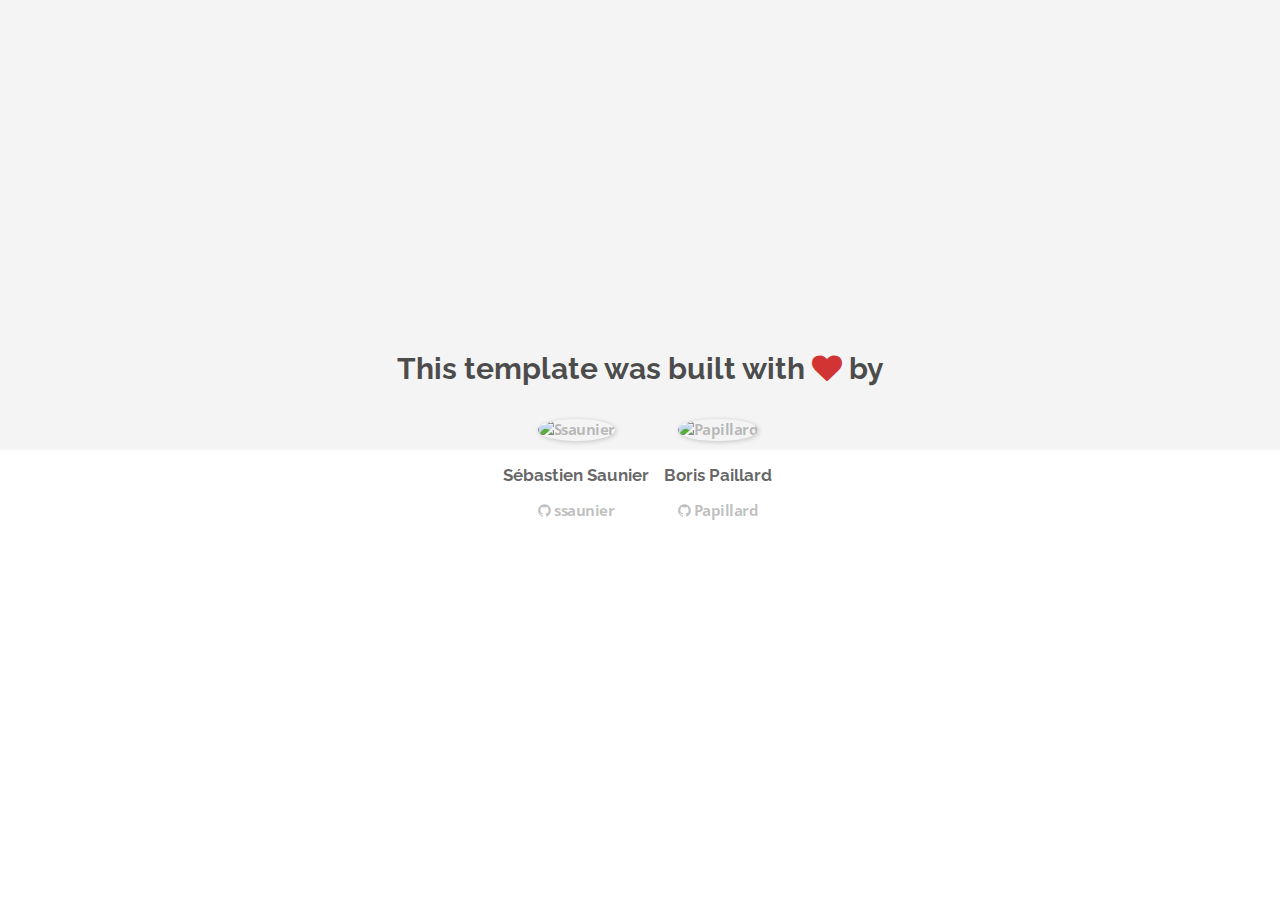
==== about.html @ d05fe24d "Automated commit at 2017-07-31 10:05:48 UTC by middleman-deploy 2.0.0-alpha" ====
<!doctype html>
<html>
  <head>
    <meta charset="utf-8">
    <meta http-equiv="x-ua-compatible" content="ie=edge">
    <meta name="viewport"
          content="width=device-width, initial-scale=1, shrink-to-fit=no">
    <!-- Use the title from a page's frontmatter if it has one -->
    <title>Le Wagon - Middleman - About</title>
    <link href="stylesheets/application-3c48b980.css" rel="stylesheet" />
    <script src="javascripts/application-93de88c9.js"></script>
    <link href="images/favicon-f15af148.png" rel="icon" type="image/png" />
  </head>
  <body>
    <div id="about">
  <div class="about-content">
    <h1>This template was built with <i class="fa fa-heart"></i> by</h1>
    <ul class="list-inline">
        <li>
<a href="https://kitt.lewagon.com/alumni/ssaunier" target="_blank">            <img src="https://kitt.lewagon.com/placeholder/users/ssaunier" class="img-circle" alt="Ssaunier" />
</a>          <h2>Sébastien Saunier</h2>
          <p>
<a href="https://github.com/ssaunier" target="_blank">              <i class="fa fa-github"></i> ssaunier
</a>          </p>
        </li>
        <li>
<a href="https://kitt.lewagon.com/alumni/Papillard" target="_blank">            <img src="https://kitt.lewagon.com/placeholder/users/Papillard" class="img-circle" alt="Papillard" />
</a>          <h2>Boris Paillard</h2>
          <p>
<a href="https://github.com/Papillard" target="_blank">              <i class="fa fa-github"></i> Papillard
</a>          </p>
        </li>
    </ul>
  </div>
</div>

  </body>
</html>
---- stylesheets/application-3c48b980.css ----
@import url("https://fonts.googleapis.com/css?family=Open+Sans:400,300,700|Raleway:400,100,300,700,500");/*!
 * Bootstrap v3.3.7 (http://getbootstrap.com)
 * Copyright 2011-2016 Twitter, Inc.
 * Licensed under MIT (https://github.com/twbs/bootstrap/blob/master/LICENSE)
 *//*! normalize.css v3.0.3 | MIT License | github.com/necolas/normalize.css */html{font-family:sans-serif;-ms-text-size-adjust:100%;-webkit-text-size-adjust:100%}body{margin:0}article,aside,details,figcaption,figure,footer,header,hgroup,main,menu,nav,section,summary{display:block}audio,canvas,progress,video{display:inline-block;vertical-align:baseline}audio:not([controls]){display:none;height:0}[hidden],template{display:none}a{background-color:transparent}a:active,a:hover{outline:0}abbr[title]{border-bottom:1px dotted}b,strong{font-weight:bold}dfn{font-style:italic}h1{font-size:2em;margin:0.67em 0}mark{background:#ff0;color:#000}small{font-size:80%}sub,sup{font-size:75%;line-height:0;position:relative;vertical-align:baseline}sup{top:-0.5em}sub{bottom:-0.25em}img{border:0}svg:not(:root){overflow:hidden}figure{margin:1em 40px}hr{-webkit-box-sizing:content-box;box-sizing:content-box;height:0}pre{overflow:auto}code,kbd,pre,samp{font-family:monospace, monospace;font-size:1em}button,input,optgroup,select,textarea{color:inherit;font:inherit;margin:0}button{overflow:visible}button,select{text-transform:none}button,html input[type="button"],input[type="reset"],input[type="submit"]{-webkit-appearance:button;cursor:pointer}button[disabled],html input[disabled]{cursor:default}button::-moz-focus-inner,input::-moz-focus-inner{border:0;padding:0}input{line-height:normal}input[type="checkbox"],input[type="radio"]{-webkit-box-sizing:border-box;box-sizing:border-box;padding:0}input[type="number"]::-webkit-inner-spin-button,input[type="number"]::-webkit-outer-spin-button{height:auto}input[type="search"]{-webkit-appearance:textfield;-webkit-box-sizing:content-box;box-sizing:content-box}input[type="search"]::-webkit-search-cancel-button,input[type="search"]::-webkit-search-decoration{-webkit-appearance:none}fieldset{border:1px solid #c0c0c0;margin:0 2px;padding:0.35em 0.625em 0.75em}legend{border:0;padding:0}textarea{overflow:auto}optgroup{font-weight:bold}table{border-collapse:collapse;border-spacing:0}td,th{padding:0}/*! Source: https://github.com/h5bp/html5-boilerplate/blob/master/src/css/main.css */@media print{*,*:before,*:after{background:transparent !important;color:#000 !important;-webkit-box-shadow:none !important;box-shadow:none !important;text-shadow:none !important}a,a:visited{text-decoration:underline}a[href]:after{content:" (" attr(href) ")"}abbr[title]:after{content:" (" attr(title) ")"}a[href^="#"]:after,a[href^="javascript:"]:after{content:""}pre,blockquote{border:1px solid #999;page-break-inside:avoid}thead{display:table-header-group}tr,img{page-break-inside:avoid}img{max-width:100% !important}p,h2,h3{orphans:3;widows:3}h2,h3{page-break-after:avoid}.navbar{display:none}.btn>.caret,.dropup>.btn>.caret{border-top-color:#000 !important}.label{border:1px solid #000}.table{border-collapse:collapse !important}.table td,.table th{background-color:#fff !important}.table-bordered th,.table-bordered td{border:1px solid #ddd !important}}@font-face{font-family:'Glyphicons Halflings';src:url("../assets/bootstrap/glyphicons-halflings-regular-86b6f62b.eot");src:url("../assets/bootstrap/glyphicons-halflings-regular-86b6f62b.eot?#iefix") format("embedded-opentype"),url("../assets/bootstrap/glyphicons-halflings-regular-ca35b697.woff2") format("woff2"),url("../assets/bootstrap/glyphicons-halflings-regular-278e49a8.woff") format("woff"),url("../assets/bootstrap/glyphicons-halflings-regular-44bc1850.ttf") format("truetype"),url("../assets/bootstrap/glyphicons-halflings-regular-de51a849.svg#glyphicons_halflingsregular") format("svg")}.glyphicon{position:relative;top:1px;display:inline-block;font-family:'Glyphicons Halflings';font-style:normal;font-weight:normal;line-height:1;-webkit-font-smoothing:antialiased;-moz-osx-font-smoothing:grayscale}.glyphicon-asterisk:before{content:"\002a"}.glyphicon-plus:before{content:"\002b"}.glyphicon-euro:before,.glyphicon-eur:before{content:"\20ac"}.glyphicon-minus:before{content:"\2212"}.glyphicon-cloud:before{content:"\2601"}.glyphicon-envelope:before{content:"\2709"}.glyphicon-pencil:before{content:"\270f"}.glyphicon-glass:before{content:"\e001"}.glyphicon-music:before{content:"\e002"}.glyphicon-search:before{content:"\e003"}.glyphicon-heart:before{content:"\e005"}.glyphicon-star:before{content:"\e006"}.glyphicon-star-empty:before{content:"\e007"}.glyphicon-user:before{content:"\e008"}.glyphicon-film:before{content:"\e009"}.glyphicon-th-large:before{content:"\e010"}.glyphicon-th:before{content:"\e011"}.glyphicon-th-list:before{content:"\e012"}.glyphicon-ok:before{content:"\e013"}.glyphicon-remove:before{content:"\e014"}.glyphicon-zoom-in:before{content:"\e015"}.glyphicon-zoom-out:before{content:"\e016"}.glyphicon-off:before{content:"\e017"}.glyphicon-signal:before{content:"\e018"}.glyphicon-cog:before{content:"\e019"}.glyphicon-trash:before{content:"\e020"}.glyphicon-home:before{content:"\e021"}.glyphicon-file:before{content:"\e022"}.glyphicon-time:before{content:"\e023"}.glyphicon-road:before{content:"\e024"}.glyphicon-download-alt:before{content:"\e025"}.glyphicon-download:before{content:"\e026"}.glyphicon-upload:before{content:"\e027"}.glyphicon-inbox:before{content:"\e028"}.glyphicon-play-circle:before{content:"\e029"}.glyphicon-repeat:before{content:"\e030"}.glyphicon-refresh:before{content:"\e031"}.glyphicon-list-alt:before{content:"\e032"}.glyphicon-lock:before{content:"\e033"}.glyphicon-flag:before{content:"\e034"}.glyphicon-headphones:before{content:"\e035"}.glyphicon-volume-off:before{content:"\e036"}.glyphicon-volume-down:before{content:"\e037"}.glyphicon-volume-up:before{content:"\e038"}.glyphicon-qrcode:before{content:"\e039"}.glyphicon-barcode:before{content:"\e040"}.glyphicon-tag:before{content:"\e041"}.glyphicon-tags:before{content:"\e042"}.glyphicon-book:before{content:"\e043"}.glyphicon-bookmark:before{content:"\e044"}.glyphicon-print:before{content:"\e045"}.glyphicon-camera:before{content:"\e046"}.glyphicon-font:before{content:"\e047"}.glyphicon-bold:before{content:"\e048"}.glyphicon-italic:before{content:"\e049"}.glyphicon-text-height:before{content:"\e050"}.glyphicon-text-width:before{content:"\e051"}.glyphicon-align-left:before{content:"\e052"}.glyphicon-align-center:before{content:"\e053"}.glyphicon-align-right:before{content:"\e054"}.glyphicon-align-justify:before{content:"\e055"}.glyphicon-list:before{content:"\e056"}.glyphicon-indent-left:before{content:"\e057"}.glyphicon-indent-right:before{content:"\e058"}.glyphicon-facetime-video:before{content:"\e059"}.glyphicon-picture:before{content:"\e060"}.glyphicon-map-marker:before{content:"\e062"}.glyphicon-adjust:before{content:"\e063"}.glyphicon-tint:before{content:"\e064"}.glyphicon-edit:before{content:"\e065"}.glyphicon-share:before{content:"\e066"}.glyphicon-check:before{content:"\e067"}.glyphicon-move:before{content:"\e068"}.glyphicon-step-backward:before{content:"\e069"}.glyphicon-fast-backward:before{content:"\e070"}.glyphicon-backward:before{content:"\e071"}.glyphicon-play:before{content:"\e072"}.glyphicon-pause:before{content:"\e073"}.glyphicon-stop:before{content:"\e074"}.glyphicon-forward:before{content:"\e075"}.glyphicon-fast-forward:before{content:"\e076"}.glyphicon-step-forward:before{content:"\e077"}.glyphicon-eject:before{content:"\e078"}.glyphicon-chevron-left:before{content:"\e079"}.glyphicon-chevron-right:before{content:"\e080"}.glyphicon-plus-sign:before{content:"\e081"}.glyphicon-minus-sign:before{content:"\e082"}.glyphicon-remove-sign:before{content:"\e083"}.glyphicon-ok-sign:before{content:"\e084"}.glyphicon-question-sign:before{content:"\e085"}.glyphicon-info-sign:before{content:"\e086"}.glyphicon-screenshot:before{content:"\e087"}.glyphicon-remove-circle:before{content:"\e088"}.glyphicon-ok-circle:before{content:"\e089"}.glyphicon-ban-circle:before{content:"\e090"}.glyphicon-arrow-left:before{content:"\e091"}.glyphicon-arrow-right:before{content:"\e092"}.glyphicon-arrow-up:before{content:"\e093"}.glyphicon-arrow-down:before{content:"\e094"}.glyphicon-share-alt:before{content:"\e095"}.glyphicon-resize-full:before{content:"\e096"}.glyphicon-resize-small:before{content:"\e097"}.glyphicon-exclamation-sign:before{content:"\e101"}.glyphicon-gift:before{content:"\e102"}.glyphicon-leaf:before{content:"\e103"}.glyphicon-fire:before{content:"\e104"}.glyphicon-eye-open:before{content:"\e105"}.glyphicon-eye-close:before{content:"\e106"}.glyphicon-warning-sign:before{content:"\e107"}.glyphicon-plane:before{content:"\e108"}.glyphicon-calendar:before{content:"\e109"}.glyphicon-random:before{content:"\e110"}.glyphicon-comment:before{content:"\e111"}.glyphicon-magnet:before{content:"\e112"}.glyphicon-chevron-up:before{content:"\e113"}.glyphicon-chevron-down:before{content:"\e114"}.glyphicon-retweet:before{content:"\e115"}.glyphicon-shopping-cart:before{content:"\e116"}.glyphicon-folder-close:before{content:"\e117"}.glyphicon-folder-open:before{content:"\e118"}.glyphicon-resize-vertical:before{content:"\e119"}.glyphicon-resize-horizontal:before{content:"\e120"}.glyphicon-hdd:before{content:"\e121"}.glyphicon-bullhorn:before{content:"\e122"}.glyphicon-bell:before{content:"\e123"}.glyphicon-certificate:before{content:"\e124"}.glyphicon-thumbs-up:before{content:"\e125"}.glyphicon-thumbs-down:before{content:"\e126"}.glyphicon-hand-right:before{content:"\e127"}.glyphicon-hand-left:before{content:"\e128"}.glyphicon-hand-up:before{content:"\e129"}.glyphicon-hand-down:before{content:"\e130"}.glyphicon-circle-arrow-right:before{content:"\e131"}.glyphicon-circle-arrow-left:before{content:"\e132"}.glyphicon-circle-arrow-up:before{content:"\e133"}.glyphicon-circle-arrow-down:before{content:"\e134"}.glyphicon-globe:before{content:"\e135"}.glyphicon-wrench:before{content:"\e136"}.glyphicon-tasks:before{content:"\e137"}.glyphicon-filter:before{content:"\e138"}.glyphicon-briefcase:before{content:"\e139"}.glyphicon-fullscreen:before{content:"\e140"}.glyphicon-dashboard:before{content:"\e141"}.glyphicon-paperclip:before{content:"\e142"}.glyphicon-heart-empty:before{content:"\e143"}.glyphicon-link:before{content:"\e144"}.glyphicon-phone:before{content:"\e145"}.glyphicon-pushpin:before{content:"\e146"}.glyphicon-usd:before{content:"\e148"}.glyphicon-gbp:before{content:"\e149"}.glyphicon-sort:before{content:"\e150"}.glyphicon-sort-by-alphabet:before{content:"\e151"}.glyphicon-sort-by-alphabet-alt:before{content:"\e152"}.glyphicon-sort-by-order:before{content:"\e153"}.glyphicon-sort-by-order-alt:before{content:"\e154"}.glyphicon-sort-by-attributes:before{content:"\e155"}.glyphicon-sort-by-attributes-alt:before{content:"\e156"}.glyphicon-unchecked:before{content:"\e157"}.glyphicon-expand:before{content:"\e158"}.glyphicon-collapse-down:before{content:"\e159"}.glyphicon-collapse-up:before{content:"\e160"}.glyphicon-log-in:before{content:"\e161"}.glyphicon-flash:before{content:"\e162"}.glyphicon-log-out:before{content:"\e163"}.glyphicon-new-window:before{content:"\e164"}.glyphicon-record:before{content:"\e165"}.glyphicon-save:before{content:"\e166"}.glyphicon-open:before{content:"\e167"}.glyphicon-saved:before{content:"\e168"}.glyphicon-import:before{content:"\e169"}.glyphicon-export:before{content:"\e170"}.glyphicon-send:before{content:"\e171"}.glyphicon-floppy-disk:before{content:"\e172"}.glyphicon-floppy-saved:before{content:"\e173"}.glyphicon-floppy-remove:before{content:"\e174"}.glyphicon-floppy-save:before{content:"\e175"}.glyphicon-floppy-open:before{content:"\e176"}.glyphicon-credit-card:before{content:"\e177"}.glyphicon-transfer:before{content:"\e178"}.glyphicon-cutlery:before{content:"\e179"}.glyphicon-header:before{content:"\e180"}.glyphicon-compressed:before{content:"\e181"}.glyphicon-earphone:before{content:"\e182"}.glyphicon-phone-alt:before{content:"\e183"}.glyphicon-tower:before{content:"\e184"}.glyphicon-stats:before{content:"\e185"}.glyphicon-sd-video:before{content:"\e186"}.glyphicon-hd-video:before{content:"\e187"}.glyphicon-subtitles:before{content:"\e188"}.glyphicon-sound-stereo:before{content:"\e189"}.glyphicon-sound-dolby:before{content:"\e190"}.glyphicon-sound-5-1:before{content:"\e191"}.glyphicon-sound-6-1:before{content:"\e192"}.glyphicon-sound-7-1:before{content:"\e193"}.glyphicon-copyright-mark:before{content:"\e194"}.glyphicon-registration-mark:before{content:"\e195"}.glyphicon-cloud-download:before{content:"\e197"}.glyphicon-cloud-upload:before{content:"\e198"}.glyphicon-tree-conifer:before{content:"\e199"}.glyphicon-tree-deciduous:before{content:"\e200"}.glyphicon-cd:before{content:"\e201"}.glyphicon-save-file:before{content:"\e202"}.glyphicon-open-file:before{content:"\e203"}.glyphicon-level-up:before{content:"\e204"}.glyphicon-copy:before{content:"\e205"}.glyphicon-paste:before{content:"\e206"}.glyphicon-alert:before{content:"\e209"}.glyphicon-equalizer:before{content:"\e210"}.glyphicon-king:before{content:"\e211"}.glyphicon-queen:before{content:"\e212"}.glyphicon-pawn:before{content:"\e213"}.glyphicon-bishop:before{content:"\e214"}.glyphicon-knight:before{content:"\e215"}.glyphicon-baby-formula:before{content:"\e216"}.glyphicon-tent:before{content:"\26fa"}.glyphicon-blackboard:before{content:"\e218"}.glyphicon-bed:before{content:"\e219"}.glyphicon-apple:before{content:"\f8ff"}.glyphicon-erase:before{content:"\e221"}.glyphicon-hourglass:before{content:"\231b"}.glyphicon-lamp:before{content:"\e223"}.glyphicon-duplicate:before{content:"\e224"}.glyphicon-piggy-bank:before{content:"\e225"}.glyphicon-scissors:before{content:"\e226"}.glyphicon-bitcoin:before{content:"\e227"}.glyphicon-btc:before{content:"\e227"}.glyphicon-xbt:before{content:"\e227"}.glyphicon-yen:before{content:"\00a5"}.glyphicon-jpy:before{content:"\00a5"}.glyphicon-ruble:before{content:"\20bd"}.glyphicon-rub:before{content:"\20bd"}.glyphicon-scale:before{content:"\e230"}.glyphicon-ice-lolly:before{content:"\e231"}.glyphicon-ice-lolly-tasted:before{content:"\e232"}.glyphicon-education:before{content:"\e233"}.glyphicon-option-horizontal:before{content:"\e234"}.glyphicon-option-vertical:before{content:"\e235"}.glyphicon-menu-hamburger:before{content:"\e236"}.glyphicon-modal-window:before{content:"\e237"}.glyphicon-oil:before{content:"\e238"}.glyphicon-grain:before{content:"\e239"}.glyphicon-sunglasses:before{content:"\e240"}.glyphicon-text-size:before{content:"\e241"}.glyphicon-text-color:before{content:"\e242"}.glyphicon-text-background:before{content:"\e243"}.glyphicon-object-align-top:before{content:"\e244"}.glyphicon-object-align-bottom:before{content:"\e245"}.glyphicon-object-align-horizontal:before{content:"\e246"}.glyphicon-object-align-left:before{content:"\e247"}.glyphicon-object-align-vertical:before{content:"\e248"}.glyphicon-object-align-right:before{content:"\e249"}.glyphicon-triangle-right:before{content:"\e250"}.glyphicon-triangle-left:before{content:"\e251"}.glyphicon-triangle-bottom:before{content:"\e252"}.glyphicon-triangle-top:before{content:"\e253"}.glyphicon-console:before{content:"\e254"}.glyphicon-superscript:before{content:"\e255"}.glyphicon-subscript:before{content:"\e256"}.glyphicon-menu-left:before{content:"\e257"}.glyphicon-menu-right:before{content:"\e258"}.glyphicon-menu-down:before{content:"\e259"}.glyphicon-menu-up:before{content:"\e260"}*{-webkit-box-sizing:border-box;box-sizing:border-box}*:before,*:after{-webkit-box-sizing:border-box;box-sizing:border-box}html{font-size:10px;-webkit-tap-highlight-color:transparent}body{font-family:"Open Sans", "Helvetica", "sans-serif";font-size:18px;line-height:1.42857143;color:#333333;background-color:#F4F4F4}input,button,select,textarea{font-family:inherit;font-size:inherit;line-height:inherit}a{color:#469AE0;text-decoration:none}a:hover,a:focus{color:#1f74ba;text-decoration:underline}a:focus{outline:5px auto -webkit-focus-ring-color;outline-offset:-2px}figure{margin:0}img{vertical-align:middle}.img-responsive{display:block;max-width:100%;height:auto}.img-rounded{border-radius:2px}.img-thumbnail{padding:4px;line-height:1.42857143;background-color:#F4F4F4;border:1px solid #ddd;border-radius:2px;-webkit-transition:all 0.2s ease-in-out;transition:all 0.2s ease-in-out;display:inline-block;max-width:100%;height:auto}.img-circle{border-radius:50%}hr{margin-top:25px;margin-bottom:25px;border:0;border-top:1px solid #eeeeee}.sr-only{position:absolute;width:1px;height:1px;margin:-1px;padding:0;overflow:hidden;clip:rect(0, 0, 0, 0);border:0}.sr-only-focusable:active,.sr-only-focusable:focus{position:static;width:auto;height:auto;margin:0;overflow:visible;clip:auto}[role="button"]{cursor:pointer}h1,h2,h3,h4,h5,h6,.h1,.h2,.h3,.h4,.h5,.h6{font-family:"Raleway", "Helvetica", "sans-serif";font-weight:500;line-height:1.1;color:inherit}h1 small,h1 .small,h2 small,h2 .small,h3 small,h3 .small,h4 small,h4 .small,h5 small,h5 .small,h6 small,h6 .small,.h1 small,.h1 .small,.h2 small,.h2 .small,.h3 small,.h3 .small,.h4 small,.h4 .small,.h5 small,.h5 .small,.h6 small,.h6 .small{font-weight:normal;line-height:1;color:#777777}h1,.h1,h2,.h2,h3,.h3{margin-top:25px;margin-bottom:12.5px}h1 small,h1 .small,.h1 small,.h1 .small,h2 small,h2 .small,.h2 small,.h2 .small,h3 small,h3 .small,.h3 small,.h3 .small{font-size:65%}h4,.h4,h5,.h5,h6,.h6{margin-top:12.5px;margin-bottom:12.5px}h4 small,h4 .small,.h4 small,.h4 .small,h5 small,h5 .small,.h5 small,.h5 .small,h6 small,h6 .small,.h6 small,.h6 .small{font-size:75%}h1,.h1{font-size:46px}h2,.h2{font-size:38px}h3,.h3{font-size:31px}h4,.h4{font-size:23px}h5,.h5{font-size:18px}h6,.h6{font-size:16px}p{margin:0 0 12.5px}.lead{margin-bottom:25px;font-size:20px;font-weight:300;line-height:1.4}@media (min-width: 768px){.lead{font-size:27px}}small,.small{font-size:88%}mark,.mark{background-color:#fcf8e3;padding:.2em}.text-left{text-align:left}.text-right{text-align:right}.text-center{text-align:center}.text-justify{text-align:justify}.text-nowrap{white-space:nowrap}.text-lowercase{text-transform:lowercase}.text-uppercase,.initialism{text-transform:uppercase}.text-capitalize{text-transform:capitalize}.text-muted{color:#777777}.text-primary{color:#469AE0}a.text-primary:hover,a.text-primary:focus{color:#2381d0}.text-success{color:#3c763d}a.text-success:hover,a.text-success:focus{color:#2b542c}.text-info{color:#31708f}a.text-info:hover,a.text-info:focus{color:#245269}.text-warning{color:#8a6d3b}a.text-warning:hover,a.text-warning:focus{color:#66512c}.text-danger{color:#a94442}a.text-danger:hover,a.text-danger:focus{color:#843534}.bg-primary{color:#fff}.bg-primary{background-color:#469AE0}a.bg-primary:hover,a.bg-primary:focus{background-color:#2381d0}.bg-success{background-color:#dff0d8}a.bg-success:hover,a.bg-success:focus{background-color:#c1e2b3}.bg-info{background-color:#d9edf7}a.bg-info:hover,a.bg-info:focus{background-color:#afd9ee}.bg-warning{background-color:#fcf8e3}a.bg-warning:hover,a.bg-warning:focus{background-color:#f7ecb5}.bg-danger{background-color:#f2dede}a.bg-danger:hover,a.bg-danger:focus{background-color:#e4b9b9}.page-header{padding-bottom:11.5px;margin:50px 0 25px;border-bottom:1px solid #eeeeee}ul,ol{margin-top:0;margin-bottom:12.5px}ul ul,ul ol,ol ul,ol ol{margin-bottom:0}.list-unstyled{padding-left:0;list-style:none}.list-inline{padding-left:0;list-style:none;margin-left:-5px}.list-inline>li{display:inline-block;padding-left:5px;padding-right:5px}dl{margin-top:0;margin-bottom:25px}dt,dd{line-height:1.42857143}dt{font-weight:bold}dd{margin-left:0}.dl-horizontal dd:before,.dl-horizontal dd:after{content:" ";display:table}.dl-horizontal dd:after{clear:both}@media (min-width: 768px){.dl-horizontal dt{float:left;width:160px;clear:left;text-align:right;overflow:hidden;text-overflow:ellipsis;white-space:nowrap}.dl-horizontal dd{margin-left:180px}}abbr[title],abbr[data-original-title]{cursor:help;border-bottom:1px dotted #777777}.initialism{font-size:90%}blockquote{padding:12.5px 25px;margin:0 0 25px;font-size:22.5px;border-left:5px solid #eeeeee}blockquote p:last-child,blockquote ul:last-child,blockquote ol:last-child{margin-bottom:0}blockquote footer,blockquote small,blockquote .small{display:block;font-size:80%;line-height:1.42857143;color:#777777}blockquote footer:before,blockquote small:before,blockquote .small:before{content:'\2014 \00A0'}.blockquote-reverse,blockquote.pull-right{padding-right:15px;padding-left:0;border-right:5px solid #eeeeee;border-left:0;text-align:right}.blockquote-reverse footer:before,.blockquote-reverse small:before,.blockquote-reverse .small:before,blockquote.pull-right footer:before,blockquote.pull-right small:before,blockquote.pull-right .small:before{content:''}.blockquote-reverse footer:after,.blockquote-reverse small:after,.blockquote-reverse .small:after,blockquote.pull-right footer:after,blockquote.pull-right small:after,blockquote.pull-right .small:after{content:'\00A0 \2014'}address{margin-bottom:25px;font-style:normal;line-height:1.42857143}code,kbd,pre,samp{font-family:Menlo, Monaco, Consolas, "Courier New", monospace}code{padding:2px 4px;font-size:90%;color:#c7254e;background-color:#f9f2f4;border-radius:2px}kbd{padding:2px 4px;font-size:90%;color:#fff;background-color:#333;border-radius:2px;-webkit-box-shadow:inset 0 -1px 0 rgba(0,0,0,0.25);box-shadow:inset 0 -1px 0 rgba(0,0,0,0.25)}kbd kbd{padding:0;font-size:100%;font-weight:bold;-webkit-box-shadow:none;box-shadow:none}pre{display:block;padding:12px;margin:0 0 12.5px;font-size:17px;line-height:1.42857143;word-break:break-all;word-wrap:break-word;color:#333333;background-color:#f5f5f5;border:1px solid #ccc;border-radius:2px}pre code{padding:0;font-size:inherit;color:inherit;white-space:pre-wrap;background-color:transparent;border-radius:0}.pre-scrollable{max-height:340px;overflow-y:scroll}.container{margin-right:auto;margin-left:auto;padding-left:15px;padding-right:15px}.container:before,.container:after{content:" ";display:table}.container:after{clear:both}@media (min-width: 768px){.container{width:750px}}@media (min-width: 992px){.container{width:970px}}@media (min-width: 1200px){.container{width:1170px}}.container-fluid{margin-right:auto;margin-left:auto;padding-left:15px;padding-right:15px}.container-fluid:before,.container-fluid:after{content:" ";display:table}.container-fluid:after{clear:both}.row{margin-left:-15px;margin-right:-15px}.row:before,.row:after{content:" ";display:table}.row:after{clear:both}.col-xs-1,.col-sm-1,.col-md-1,.col-lg-1,.col-xs-2,.col-sm-2,.col-md-2,.col-lg-2,.col-xs-3,.col-sm-3,.col-md-3,.col-lg-3,.col-xs-4,.col-sm-4,.col-md-4,.col-lg-4,.col-xs-5,.col-sm-5,.col-md-5,.col-lg-5,.col-xs-6,.col-sm-6,.col-md-6,.col-lg-6,.col-xs-7,.col-sm-7,.col-md-7,.col-lg-7,.col-xs-8,.col-sm-8,.col-md-8,.col-lg-8,.col-xs-9,.col-sm-9,.col-md-9,.col-lg-9,.col-xs-10,.col-sm-10,.col-md-10,.col-lg-10,.col-xs-11,.col-sm-11,.col-md-11,.col-lg-11,.col-xs-12,.col-sm-12,.col-md-12,.col-lg-12{position:relative;min-height:1px;padding-left:15px;padding-right:15px}.col-xs-1,.col-xs-2,.col-xs-3,.col-xs-4,.col-xs-5,.col-xs-6,.col-xs-7,.col-xs-8,.col-xs-9,.col-xs-10,.col-xs-11,.col-xs-12{float:left}.col-xs-1{width:8.33333333%}.col-xs-2{width:16.66666667%}.col-xs-3{width:25%}.col-xs-4{width:33.33333333%}.col-xs-5{width:41.66666667%}.col-xs-6{width:50%}.col-xs-7{width:58.33333333%}.col-xs-8{width:66.66666667%}.col-xs-9{width:75%}.col-xs-10{width:83.33333333%}.col-xs-11{width:91.66666667%}.col-xs-12{width:100%}.col-xs-pull-0{right:auto}.col-xs-pull-1{right:8.33333333%}.col-xs-pull-2{right:16.66666667%}.col-xs-pull-3{right:25%}.col-xs-pull-4{right:33.33333333%}.col-xs-pull-5{right:41.66666667%}.col-xs-pull-6{right:50%}.col-xs-pull-7{right:58.33333333%}.col-xs-pull-8{right:66.66666667%}.col-xs-pull-9{right:75%}.col-xs-pull-10{right:83.33333333%}.col-xs-pull-11{right:91.66666667%}.col-xs-pull-12{right:100%}.col-xs-push-0{left:auto}.col-xs-push-1{left:8.33333333%}.col-xs-push-2{left:16.66666667%}.col-xs-push-3{left:25%}.col-xs-push-4{left:33.33333333%}.col-xs-push-5{left:41.66666667%}.col-xs-push-6{left:50%}.col-xs-push-7{left:58.33333333%}.col-xs-push-8{left:66.66666667%}.col-xs-push-9{left:75%}.col-xs-push-10{left:83.33333333%}.col-xs-push-11{left:91.66666667%}.col-xs-push-12{left:100%}.col-xs-offset-0{margin-left:0%}.col-xs-offset-1{margin-left:8.33333333%}.col-xs-offset-2{margin-left:16.66666667%}.col-xs-offset-3{margin-left:25%}.col-xs-offset-4{margin-left:33.33333333%}.col-xs-offset-5{margin-left:41.66666667%}.col-xs-offset-6{margin-left:50%}.col-xs-offset-7{margin-left:58.33333333%}.col-xs-offset-8{margin-left:66.66666667%}.col-xs-offset-9{margin-left:75%}.col-xs-offset-10{margin-left:83.33333333%}.col-xs-offset-11{margin-left:91.66666667%}.col-xs-offset-12{margin-left:100%}@media (min-width: 768px){.col-sm-1,.col-sm-2,.col-sm-3,.col-sm-4,.col-sm-5,.col-sm-6,.col-sm-7,.col-sm-8,.col-sm-9,.col-sm-10,.col-sm-11,.col-sm-12{float:left}.col-sm-1{width:8.33333333%}.col-sm-2{width:16.66666667%}.col-sm-3{width:25%}.col-sm-4{width:33.33333333%}.col-sm-5{width:41.66666667%}.col-sm-6{width:50%}.col-sm-7{width:58.33333333%}.col-sm-8{width:66.66666667%}.col-sm-9{width:75%}.col-sm-10{width:83.33333333%}.col-sm-11{width:91.66666667%}.col-sm-12{width:100%}.col-sm-pull-0{right:auto}.col-sm-pull-1{right:8.33333333%}.col-sm-pull-2{right:16.66666667%}.col-sm-pull-3{right:25%}.col-sm-pull-4{right:33.33333333%}.col-sm-pull-5{right:41.66666667%}.col-sm-pull-6{right:50%}.col-sm-pull-7{right:58.33333333%}.col-sm-pull-8{right:66.66666667%}.col-sm-pull-9{right:75%}.col-sm-pull-10{right:83.33333333%}.col-sm-pull-11{right:91.66666667%}.col-sm-pull-12{right:100%}.col-sm-push-0{left:auto}.col-sm-push-1{left:8.33333333%}.col-sm-push-2{left:16.66666667%}.col-sm-push-3{left:25%}.col-sm-push-4{left:33.33333333%}.col-sm-push-5{left:41.66666667%}.col-sm-push-6{left:50%}.col-sm-push-7{left:58.33333333%}.col-sm-push-8{left:66.66666667%}.col-sm-push-9{left:75%}.col-sm-push-10{left:83.33333333%}.col-sm-push-11{left:91.66666667%}.col-sm-push-12{left:100%}.col-sm-offset-0{margin-left:0%}.col-sm-offset-1{margin-left:8.33333333%}.col-sm-offset-2{margin-left:16.66666667%}.col-sm-offset-3{margin-left:25%}.col-sm-offset-4{margin-left:33.33333333%}.col-sm-offset-5{margin-left:41.66666667%}.col-sm-offset-6{margin-left:50%}.col-sm-offset-7{margin-left:58.33333333%}.col-sm-offset-8{margin-left:66.66666667%}.col-sm-offset-9{margin-left:75%}.col-sm-offset-10{margin-left:83.33333333%}.col-sm-offset-11{margin-left:91.66666667%}.col-sm-offset-12{margin-left:100%}}@media (min-width: 992px){.col-md-1,.col-md-2,.col-md-3,.col-md-4,.col-md-5,.col-md-6,.col-md-7,.col-md-8,.col-md-9,.col-md-10,.col-md-11,.col-md-12{float:left}.col-md-1{width:8.33333333%}.col-md-2{width:16.66666667%}.col-md-3{width:25%}.col-md-4{width:33.33333333%}.col-md-5{width:41.66666667%}.col-md-6{width:50%}.col-md-7{width:58.33333333%}.col-md-8{width:66.66666667%}.col-md-9{width:75%}.col-md-10{width:83.33333333%}.col-md-11{width:91.66666667%}.col-md-12{width:100%}.col-md-pull-0{right:auto}.col-md-pull-1{right:8.33333333%}.col-md-pull-2{right:16.66666667%}.col-md-pull-3{right:25%}.col-md-pull-4{right:33.33333333%}.col-md-pull-5{right:41.66666667%}.col-md-pull-6{right:50%}.col-md-pull-7{right:58.33333333%}.col-md-pull-8{right:66.66666667%}.col-md-pull-9{right:75%}.col-md-pull-10{right:83.33333333%}.col-md-pull-11{right:91.66666667%}.col-md-pull-12{right:100%}.col-md-push-0{left:auto}.col-md-push-1{left:8.33333333%}.col-md-push-2{left:16.66666667%}.col-md-push-3{left:25%}.col-md-push-4{left:33.33333333%}.col-md-push-5{left:41.66666667%}.col-md-push-6{left:50%}.col-md-push-7{left:58.33333333%}.col-md-push-8{left:66.66666667%}.col-md-push-9{left:75%}.col-md-push-10{left:83.33333333%}.col-md-push-11{left:91.66666667%}.col-md-push-12{left:100%}.col-md-offset-0{margin-left:0%}.col-md-offset-1{margin-left:8.33333333%}.col-md-offset-2{margin-left:16.66666667%}.col-md-offset-3{margin-left:25%}.col-md-offset-4{margin-left:33.33333333%}.col-md-offset-5{margin-left:41.66666667%}.col-md-offset-6{margin-left:50%}.col-md-offset-7{margin-left:58.33333333%}.col-md-offset-8{margin-left:66.66666667%}.col-md-offset-9{margin-left:75%}.col-md-offset-10{margin-left:83.33333333%}.col-md-offset-11{margin-left:91.66666667%}.col-md-offset-12{margin-left:100%}}@media (min-width: 1200px){.col-lg-1,.col-lg-2,.col-lg-3,.col-lg-4,.col-lg-5,.col-lg-6,.col-lg-7,.col-lg-8,.col-lg-9,.col-lg-10,.col-lg-11,.col-lg-12{float:left}.col-lg-1{width:8.33333333%}.col-lg-2{width:16.66666667%}.col-lg-3{width:25%}.col-lg-4{width:33.33333333%}.col-lg-5{width:41.66666667%}.col-lg-6{width:50%}.col-lg-7{width:58.33333333%}.col-lg-8{width:66.66666667%}.col-lg-9{width:75%}.col-lg-10{width:83.33333333%}.col-lg-11{width:91.66666667%}.col-lg-12{width:100%}.col-lg-pull-0{right:auto}.col-lg-pull-1{right:8.33333333%}.col-lg-pull-2{right:16.66666667%}.col-lg-pull-3{right:25%}.col-lg-pull-4{right:33.33333333%}.col-lg-pull-5{right:41.66666667%}.col-lg-pull-6{right:50%}.col-lg-pull-7{right:58.33333333%}.col-lg-pull-8{right:66.66666667%}.col-lg-pull-9{right:75%}.col-lg-pull-10{right:83.33333333%}.col-lg-pull-11{right:91.66666667%}.col-lg-pull-12{right:100%}.col-lg-push-0{left:auto}.col-lg-push-1{left:8.33333333%}.col-lg-push-2{left:16.66666667%}.col-lg-push-3{left:25%}.col-lg-push-4{left:33.33333333%}.col-lg-push-5{left:41.66666667%}.col-lg-push-6{left:50%}.col-lg-push-7{left:58.33333333%}.col-lg-push-8{left:66.66666667%}.col-lg-push-9{left:75%}.col-lg-push-10{left:83.33333333%}.col-lg-push-11{left:91.66666667%}.col-lg-push-12{left:100%}.col-lg-offset-0{margin-left:0%}.col-lg-offset-1{margin-left:8.33333333%}.col-lg-offset-2{margin-left:16.66666667%}.col-lg-offset-3{margin-left:25%}.col-lg-offset-4{margin-left:33.33333333%}.col-lg-offset-5{margin-left:41.66666667%}.col-lg-offset-6{margin-left:50%}.col-lg-offset-7{margin-left:58.33333333%}.col-lg-offset-8{margin-left:66.66666667%}.col-lg-offset-9{margin-left:75%}.col-lg-offset-10{margin-left:83.33333333%}.col-lg-offset-11{margin-left:91.66666667%}.col-lg-offset-12{margin-left:100%}}table{background-color:transparent}caption{padding-top:8px;padding-bottom:8px;color:#777777;text-align:left}th{text-align:left}.table{width:100%;max-width:100%;margin-bottom:25px}.table>thead>tr>th,.table>thead>tr>td,.table>tbody>tr>th,.table>tbody>tr>td,.table>tfoot>tr>th,.table>tfoot>tr>td{padding:8px;line-height:1.42857143;vertical-align:top;border-top:1px solid #ddd}.table>thead>tr>th{vertical-align:bottom;border-bottom:2px solid #ddd}.table>caption+thead>tr:first-child>th,.table>caption+thead>tr:first-child>td,.table>colgroup+thead>tr:first-child>th,.table>colgroup+thead>tr:first-child>td,.table>thead:first-child>tr:first-child>th,.table>thead:first-child>tr:first-child>td{border-top:0}.table>tbody+tbody{border-top:2px solid #ddd}.table .table{background-color:#F4F4F4}.table-condensed>thead>tr>th,.table-condensed>thead>tr>td,.table-condensed>tbody>tr>th,.table-condensed>tbody>tr>td,.table-condensed>tfoot>tr>th,.table-condensed>tfoot>tr>td{padding:5px}.table-bordered{border:1px solid #ddd}.table-bordered>thead>tr>th,.table-bordered>thead>tr>td,.table-bordered>tbody>tr>th,.table-bordered>tbody>tr>td,.table-bordered>tfoot>tr>th,.table-bordered>tfoot>tr>td{border:1px solid #ddd}.table-bordered>thead>tr>th,.table-bordered>thead>tr>td{border-bottom-width:2px}.table-striped>tbody>tr:nth-of-type(odd){background-color:#f9f9f9}.table-hover>tbody>tr:hover{background-color:#f5f5f5}table col[class*="col-"]{position:static;float:none;display:table-column}table td[class*="col-"],table th[class*="col-"]{position:static;float:none;display:table-cell}.table>thead>tr>td.active,.table>thead>tr>th.active,.table>thead>tr.active>td,.table>thead>tr.active>th,.table>tbody>tr>td.active,.table>tbody>tr>th.active,.table>tbody>tr.active>td,.table>tbody>tr.active>th,.table>tfoot>tr>td.active,.table>tfoot>tr>th.active,.table>tfoot>tr.active>td,.table>tfoot>tr.active>th{background-color:#f5f5f5}.table-hover>tbody>tr>td.active:hover,.table-hover>tbody>tr>th.active:hover,.table-hover>tbody>tr.active:hover>td,.table-hover>tbody>tr:hover>.active,.table-hover>tbody>tr.active:hover>th{background-color:#e8e8e8}.table>thead>tr>td.success,.table>thead>tr>th.success,.table>thead>tr.success>td,.table>thead>tr.success>th,.table>tbody>tr>td.success,.table>tbody>tr>th.success,.table>tbody>tr.success>td,.table>tbody>tr.success>th,.table>tfoot>tr>td.success,.table>tfoot>tr>th.success,.table>tfoot>tr.success>td,.table>tfoot>tr.success>th{background-color:#dff0d8}.table-hover>tbody>tr>td.success:hover,.table-hover>tbody>tr>th.success:hover,.table-hover>tbody>tr.success:hover>td,.table-hover>tbody>tr:hover>.success,.table-hover>tbody>tr.success:hover>th{background-color:#d0e9c6}.table>thead>tr>td.info,.table>thead>tr>th.info,.table>thead>tr.info>td,.table>thead>tr.info>th,.table>tbody>tr>td.info,.table>tbody>tr>th.info,.table>tbody>tr.info>td,.table>tbody>tr.info>th,.table>tfoot>tr>td.info,.table>tfoot>tr>th.info,.table>tfoot>tr.info>td,.table>tfoot>tr.info>th{background-color:#d9edf7}.table-hover>tbody>tr>td.info:hover,.table-hover>tbody>tr>th.info:hover,.table-hover>tbody>tr.info:hover>td,.table-hover>tbody>tr:hover>.info,.table-hover>tbody>tr.info:hover>th{background-color:#c4e3f3}.table>thead>tr>td.warning,.table>thead>tr>th.warning,.table>thead>tr.warning>td,.table>thead>tr.warning>th,.table>tbody>tr>td.warning,.table>tbody>tr>th.warning,.table>tbody>tr.warning>td,.table>tbody>tr.warning>th,.table>tfoot>tr>td.warning,.table>tfoot>tr>th.warning,.table>tfoot>tr.warning>td,.table>tfoot>tr.warning>th{background-color:#fcf8e3}.table-hover>tbody>tr>td.warning:hover,.table-hover>tbody>tr>th.warning:hover,.table-hover>tbody>tr.warning:hover>td,.table-hover>tbody>tr:hover>.warning,.table-hover>tbody>tr.warning:hover>th{background-color:#faf2cc}.table>thead>tr>td.danger,.table>thead>tr>th.danger,.table>thead>tr.danger>td,.table>thead>tr.danger>th,.table>tbody>tr>td.danger,.table>tbody>tr>th.danger,.table>tbody>tr.danger>td,.table>tbody>tr.danger>th,.table>tfoot>tr>td.danger,.table>tfoot>tr>th.danger,.table>tfoot>tr.danger>td,.table>tfoot>tr.danger>th{background-color:#f2dede}.table-hover>tbody>tr>td.danger:hover,.table-hover>tbody>tr>th.danger:hover,.table-hover>tbody>tr.danger:hover>td,.table-hover>tbody>tr:hover>.danger,.table-hover>tbody>tr.danger:hover>th{background-color:#ebcccc}.table-responsive{overflow-x:auto;min-height:0.01%}@media screen and (max-width: 767px){.table-responsive{width:100%;margin-bottom:18.75px;overflow-y:hidden;-ms-overflow-style:-ms-autohiding-scrollbar;border:1px solid #ddd}.table-responsive>.table{margin-bottom:0}.table-responsive>.table>thead>tr>th,.table-responsive>.table>thead>tr>td,.table-responsive>.table>tbody>tr>th,.table-responsive>.table>tbody>tr>td,.table-responsive>.table>tfoot>tr>th,.table-responsive>.table>tfoot>tr>td{white-space:nowrap}.table-responsive>.table-bordered{border:0}.table-responsive>.table-bordered>thead>tr>th:first-child,.table-responsive>.table-bordered>thead>tr>td:first-child,.table-responsive>.table-bordered>tbody>tr>th:first-child,.table-responsive>.table-bordered>tbody>tr>td:first-child,.table-responsive>.table-bordered>tfoot>tr>th:first-child,.table-responsive>.table-bordered>tfoot>tr>td:first-child{border-left:0}.table-responsive>.table-bordered>thead>tr>th:last-child,.table-responsive>.table-bordered>thead>tr>td:last-child,.table-responsive>.table-bordered>tbody>tr>th:last-child,.table-responsive>.table-bordered>tbody>tr>td:last-child,.table-responsive>.table-bordered>tfoot>tr>th:last-child,.table-responsive>.table-bordered>tfoot>tr>td:last-child{border-right:0}.table-responsive>.table-bordered>tbody>tr:last-child>th,.table-responsive>.table-bordered>tbody>tr:last-child>td,.table-responsive>.table-bordered>tfoot>tr:last-child>th,.table-responsive>.table-bordered>tfoot>tr:last-child>td{border-bottom:0}}fieldset{padding:0;margin:0;border:0;min-width:0}legend{display:block;width:100%;padding:0;margin-bottom:25px;font-size:27px;line-height:inherit;color:#333333;border:0;border-bottom:1px solid #e5e5e5}label{display:inline-block;max-width:100%;margin-bottom:5px;font-weight:bold}input[type="search"]{-webkit-box-sizing:border-box;box-sizing:border-box}input[type="radio"],input[type="checkbox"]{margin:4px 0 0;margin-top:1px \9;line-height:normal}input[type="file"]{display:block}input[type="range"]{display:block;width:100%}select[multiple],select[size]{height:auto}input[type="file"]:focus,input[type="radio"]:focus,input[type="checkbox"]:focus{outline:5px auto -webkit-focus-ring-color;outline-offset:-2px}output{display:block;padding-top:7px;font-size:18px;line-height:1.42857143;color:#000000}.form-control{display:block;width:100%;height:39px;padding:6px 12px;font-size:18px;line-height:1.42857143;color:#000000;background-color:#fff;background-image:none;border:1px solid #ccc;border-radius:2px;-webkit-box-shadow:inset 0 1px 1px rgba(0,0,0,0.075);box-shadow:inset 0 1px 1px rgba(0,0,0,0.075);-webkit-transition:border-color ease-in-out 0.15s, box-shadow ease-in-out 0.15s;-webkit-transition:border-color ease-in-out 0.15s, -webkit-box-shadow ease-in-out 0.15s;transition:border-color ease-in-out 0.15s, -webkit-box-shadow ease-in-out 0.15s;transition:border-color ease-in-out 0.15s, box-shadow ease-in-out 0.15s;transition:border-color ease-in-out 0.15s, box-shadow ease-in-out 0.15s, -webkit-box-shadow ease-in-out 0.15s}.form-control:focus{border-color:#66afe9;outline:0;-webkit-box-shadow:inset 0 1px 1px rgba(0,0,0,0.075),0 0 8px rgba(102,175,233,0.6);box-shadow:inset 0 1px 1px rgba(0,0,0,0.075),0 0 8px rgba(102,175,233,0.6)}.form-control::-moz-placeholder{color:#999;opacity:1}.form-control:-ms-input-placeholder{color:#999}.form-control::-webkit-input-placeholder{color:#999}.form-control::-ms-expand{border:0;background-color:transparent}.form-control[disabled],.form-control[readonly],fieldset[disabled] .form-control{background-color:#eeeeee;opacity:1}.form-control[disabled],fieldset[disabled] .form-control{cursor:not-allowed}textarea.form-control{height:auto}input[type="search"]{-webkit-appearance:none}@media screen and (-webkit-min-device-pixel-ratio: 0){input[type="date"].form-control,input[type="time"].form-control,input[type="datetime-local"].form-control,input[type="month"].form-control{line-height:39px}input[type="date"].input-sm,.input-group-sm>input[type="date"].form-control,.input-group-sm>input[type="date"].input-group-addon,.input-group-sm>.input-group-btn>input[type="date"].btn,.input-group-sm input[type="date"],input[type="time"].input-sm,.input-group-sm>input[type="time"].form-control,.input-group-sm>input[type="time"].input-group-addon,.input-group-sm>.input-group-btn>input[type="time"].btn,.input-group-sm input[type="time"],input[type="datetime-local"].input-sm,.input-group-sm>input[type="datetime-local"].form-control,.input-group-sm>input[type="datetime-local"].input-group-addon,.input-group-sm>.input-group-btn>input[type="datetime-local"].btn,.input-group-sm input[type="datetime-local"],input[type="month"].input-sm,.input-group-sm>input[type="month"].form-control,.input-group-sm>input[type="month"].input-group-addon,.input-group-sm>.input-group-btn>input[type="month"].btn,.input-group-sm input[type="month"]{line-height:36px}input[type="date"].input-lg,.input-group-lg>input[type="date"].form-control,.input-group-lg>input[type="date"].input-group-addon,.input-group-lg>.input-group-btn>input[type="date"].btn,.input-group-lg input[type="date"],input[type="time"].input-lg,.input-group-lg>input[type="time"].form-control,.input-group-lg>input[type="time"].input-group-addon,.input-group-lg>.input-group-btn>input[type="time"].btn,.input-group-lg input[type="time"],input[type="datetime-local"].input-lg,.input-group-lg>input[type="datetime-local"].form-control,.input-group-lg>input[type="datetime-local"].input-group-addon,.input-group-lg>.input-group-btn>input[type="datetime-local"].btn,.input-group-lg input[type="datetime-local"],input[type="month"].input-lg,.input-group-lg>input[type="month"].form-control,.input-group-lg>input[type="month"].input-group-addon,.input-group-lg>.input-group-btn>input[type="month"].btn,.input-group-lg input[type="month"]{line-height:53px}}.form-group{margin-bottom:15px}.radio,.checkbox{position:relative;display:block;margin-top:10px;margin-bottom:10px}.radio label,.checkbox label{min-height:25px;padding-left:20px;margin-bottom:0;font-weight:normal;cursor:pointer}.radio input[type="radio"],.radio-inline input[type="radio"],.checkbox input[type="checkbox"],.checkbox-inline input[type="checkbox"]{position:absolute;margin-left:-20px;margin-top:4px \9}.radio+.radio,.checkbox+.checkbox{margin-top:-5px}.radio-inline,.checkbox-inline{position:relative;display:inline-block;padding-left:20px;margin-bottom:0;vertical-align:middle;font-weight:normal;cursor:pointer}.radio-inline+.radio-inline,.checkbox-inline+.checkbox-inline{margin-top:0;margin-left:10px}input[type="radio"][disabled],input[type="radio"].disabled,fieldset[disabled] input[type="radio"],input[type="checkbox"][disabled],input[type="checkbox"].disabled,fieldset[disabled] input[type="checkbox"]{cursor:not-allowed}.radio-inline.disabled,fieldset[disabled] .radio-inline,.checkbox-inline.disabled,fieldset[disabled] .checkbox-inline{cursor:not-allowed}.radio.disabled label,fieldset[disabled] .radio label,.checkbox.disabled label,fieldset[disabled] .checkbox label{cursor:not-allowed}.form-control-static{padding-top:7px;padding-bottom:7px;margin-bottom:0;min-height:43px}.form-control-static.input-lg,.input-group-lg>.form-control-static.form-control,.input-group-lg>.form-control-static.input-group-addon,.input-group-lg>.input-group-btn>.form-control-static.btn,.form-control-static.input-sm,.input-group-sm>.form-control-static.form-control,.input-group-sm>.form-control-static.input-group-addon,.input-group-sm>.input-group-btn>.form-control-static.btn{padding-left:0;padding-right:0}.input-sm,.input-group-sm>.form-control,.input-group-sm>.input-group-addon,.input-group-sm>.input-group-btn>.btn{height:36px;padding:5px 10px;font-size:16px;line-height:1.5;border-radius:2px}select.input-sm,.input-group-sm>select.form-control,.input-group-sm>select.input-group-addon,.input-group-sm>.input-group-btn>select.btn{height:36px;line-height:36px}textarea.input-sm,.input-group-sm>textarea.form-control,.input-group-sm>textarea.input-group-addon,.input-group-sm>.input-group-btn>textarea.btn,select[multiple].input-sm,.input-group-sm>select[multiple].form-control,.input-group-sm>select[multiple].input-group-addon,.input-group-sm>.input-group-btn>select[multiple].btn{height:auto}.form-group-sm .form-control{height:36px;padding:5px 10px;font-size:16px;line-height:1.5;border-radius:2px}.form-group-sm select.form-control{height:36px;line-height:36px}.form-group-sm textarea.form-control,.form-group-sm select[multiple].form-control{height:auto}.form-group-sm .form-control-static{height:36px;min-height:41px;padding:6px 10px;font-size:16px;line-height:1.5}.input-lg,.input-group-lg>.form-control,.input-group-lg>.input-group-addon,.input-group-lg>.input-group-btn>.btn{height:53px;padding:10px 16px;font-size:23px;line-height:1.3333333;border-radius:2px}select.input-lg,.input-group-lg>select.form-control,.input-group-lg>select.input-group-addon,.input-group-lg>.input-group-btn>select.btn{height:53px;line-height:53px}textarea.input-lg,.input-group-lg>textarea.form-control,.input-group-lg>textarea.input-group-addon,.input-group-lg>.input-group-btn>textarea.btn,select[multiple].input-lg,.input-group-lg>select[multiple].form-control,.input-group-lg>select[multiple].input-group-addon,.input-group-lg>.input-group-btn>select[multiple].btn{height:auto}.form-group-lg .form-control{height:53px;padding:10px 16px;font-size:23px;line-height:1.3333333;border-radius:2px}.form-group-lg select.form-control{height:53px;line-height:53px}.form-group-lg textarea.form-control,.form-group-lg select[multiple].form-control{height:auto}.form-group-lg .form-control-static{height:53px;min-height:48px;padding:11px 16px;font-size:23px;line-height:1.3333333}.has-feedback{position:relative}.has-feedback .form-control{padding-right:48.75px}.form-control-feedback{position:absolute;top:0;right:0;z-index:2;display:block;width:39px;height:39px;line-height:39px;text-align:center;pointer-events:none}.input-lg+.form-control-feedback,.input-group-lg>.form-control+.form-control-feedback,.input-group-lg>.input-group-addon+.form-control-feedback,.input-group-lg>.input-group-btn>.btn+.form-control-feedback,.input-group-lg+.form-control-feedback,.form-group-lg .form-control+.form-control-feedback{width:53px;height:53px;line-height:53px}.input-sm+.form-control-feedback,.input-group-sm>.form-control+.form-control-feedback,.input-group-sm>.input-group-addon+.form-control-feedback,.input-group-sm>.input-group-btn>.btn+.form-control-feedback,.input-group-sm+.form-control-feedback,.form-group-sm .form-control+.form-control-feedback{width:36px;height:36px;line-height:36px}.has-success .help-block,.has-success .control-label,.has-success .radio,.has-success .checkbox,.has-success .radio-inline,.has-success .checkbox-inline,.has-success.radio label,.has-success.checkbox label,.has-success.radio-inline label,.has-success.checkbox-inline label{color:#3c763d}.has-success .form-control{border-color:#3c763d;-webkit-box-shadow:inset 0 1px 1px rgba(0,0,0,0.075);box-shadow:inset 0 1px 1px rgba(0,0,0,0.075)}.has-success .form-control:focus{border-color:#2b542c;-webkit-box-shadow:inset 0 1px 1px rgba(0,0,0,0.075),0 0 6px #67b168;box-shadow:inset 0 1px 1px rgba(0,0,0,0.075),0 0 6px #67b168}.has-success .input-group-addon{color:#3c763d;border-color:#3c763d;background-color:#dff0d8}.has-success .form-control-feedback{color:#3c763d}.has-warning .help-block,.has-warning .control-label,.has-warning .radio,.has-warning .checkbox,.has-warning .radio-inline,.has-warning .checkbox-inline,.has-warning.radio label,.has-warning.checkbox label,.has-warning.radio-inline label,.has-warning.checkbox-inline label{color:#8a6d3b}.has-warning .form-control{border-color:#8a6d3b;-webkit-box-shadow:inset 0 1px 1px rgba(0,0,0,0.075);box-shadow:inset 0 1px 1px rgba(0,0,0,0.075)}.has-warning .form-control:focus{border-color:#66512c;-webkit-box-shadow:inset 0 1px 1px rgba(0,0,0,0.075),0 0 6px #c0a16b;box-shadow:inset 0 1px 1px rgba(0,0,0,0.075),0 0 6px #c0a16b}.has-warning .input-group-addon{color:#8a6d3b;border-color:#8a6d3b;background-color:#fcf8e3}.has-warning .form-control-feedback{color:#8a6d3b}.has-error .help-block,.has-error .control-label,.has-error .radio,.has-error .checkbox,.has-error .radio-inline,.has-error .checkbox-inline,.has-error.radio label,.has-error.checkbox label,.has-error.radio-inline label,.has-error.checkbox-inline label{color:#a94442}.has-error .form-control{border-color:#a94442;-webkit-box-shadow:inset 0 1px 1px rgba(0,0,0,0.075);box-shadow:inset 0 1px 1px rgba(0,0,0,0.075)}.has-error .form-control:focus{border-color:#843534;-webkit-box-shadow:inset 0 1px 1px rgba(0,0,0,0.075),0 0 6px #ce8483;box-shadow:inset 0 1px 1px rgba(0,0,0,0.075),0 0 6px #ce8483}.has-error .input-group-addon{color:#a94442;border-color:#a94442;background-color:#f2dede}.has-error .form-control-feedback{color:#a94442}.has-feedback label ~ .form-control-feedback{top:30px}.has-feedback label.sr-only ~ .form-control-feedback{top:0}.help-block{display:block;margin-top:5px;margin-bottom:10px;color:#737373}@media (min-width: 768px){.form-inline .form-group{display:inline-block;margin-bottom:0;vertical-align:middle}.form-inline .form-control{display:inline-block;width:auto;vertical-align:middle}.form-inline .form-control-static{display:inline-block}.form-inline .input-group{display:inline-table;vertical-align:middle}.form-inline .input-group .input-group-addon,.form-inline .input-group .input-group-btn,.form-inline .input-group .form-control{width:auto}.form-inline .input-group>.form-control{width:100%}.form-inline .control-label{margin-bottom:0;vertical-align:middle}.form-inline .radio,.form-inline .checkbox{display:inline-block;margin-top:0;margin-bottom:0;vertical-align:middle}.form-inline .radio label,.form-inline .checkbox label{padding-left:0}.form-inline .radio input[type="radio"],.form-inline .checkbox input[type="checkbox"]{position:relative;margin-left:0}.form-inline .has-feedback .form-control-feedback{top:0}}.form-horizontal .radio,.form-horizontal .checkbox,.form-horizontal .radio-inline,.form-horizontal .checkbox-inline{margin-top:0;margin-bottom:0;padding-top:7px}.form-horizontal .radio,.form-horizontal .checkbox{min-height:32px}.form-horizontal .form-group{margin-left:-15px;margin-right:-15px}.form-horizontal .form-group:before,.form-horizontal .form-group:after{content:" ";display:table}.form-horizontal .form-group:after{clear:both}@media (min-width: 768px){.form-horizontal .control-label{text-align:right;margin-bottom:0;padding-top:7px}}.form-horizontal .has-feedback .form-control-feedback{right:15px}@media (min-width: 768px){.form-horizontal .form-group-lg .control-label{padding-top:11px;font-size:23px}}@media (min-width: 768px){.form-horizontal .form-group-sm .control-label{padding-top:6px;font-size:16px}}.btn{display:inline-block;margin-bottom:0;font-weight:normal;text-align:center;vertical-align:middle;-ms-touch-action:manipulation;touch-action:manipulation;cursor:pointer;background-image:none;border:1px solid transparent;white-space:nowrap;padding:6px 12px;font-size:18px;line-height:1.42857143;border-radius:2px;-webkit-user-select:none;-moz-user-select:none;-ms-user-select:none;user-select:none}.btn:focus,.btn.focus,.btn:active:focus,.btn:active.focus,.btn.active:focus,.btn.active.focus{outline:5px auto -webkit-focus-ring-color;outline-offset:-2px}.btn:hover,.btn:focus,.btn.focus{color:#333;text-decoration:none}.btn:active,.btn.active{outline:0;background-image:none;-webkit-box-shadow:inset 0 3px 5px rgba(0,0,0,0.125);box-shadow:inset 0 3px 5px rgba(0,0,0,0.125)}.btn.disabled,.btn[disabled],fieldset[disabled] .btn{cursor:not-allowed;opacity:0.65;filter:alpha(opacity=65);-webkit-box-shadow:none;box-shadow:none}a.btn.disabled,fieldset[disabled] a.btn{pointer-events:none}.btn-default{color:#333;background-color:#fff;border-color:#ccc}.btn-default:focus,.btn-default.focus{color:#333;background-color:#e6e6e6;border-color:#8c8c8c}.btn-default:hover{color:#333;background-color:#e6e6e6;border-color:#adadad}.btn-default:active,.btn-default.active,.open>.btn-default.dropdown-toggle{color:#333;background-color:#e6e6e6;border-color:#adadad}.btn-default:active:hover,.btn-default:active:focus,.btn-default:active.focus,.btn-default.active:hover,.btn-default.active:focus,.btn-default.active.focus,.open>.btn-default.dropdown-toggle:hover,.open>.btn-default.dropdown-toggle:focus,.open>.btn-default.dropdown-toggle.focus{color:#333;background-color:#d4d4d4;border-color:#8c8c8c}.btn-default:active,.btn-default.active,.open>.btn-default.dropdown-toggle{background-image:none}.btn-default.disabled:hover,.btn-default.disabled:focus,.btn-default.disabled.focus,.btn-default[disabled]:hover,.btn-default[disabled]:focus,.btn-default[disabled].focus,fieldset[disabled] .btn-default:hover,fieldset[disabled] .btn-default:focus,fieldset[disabled] .btn-default.focus{background-color:#fff;border-color:#ccc}.btn-default .badge{color:#fff;background-color:#333}.btn-primary{color:#fff;background-color:#469AE0;border-color:#308edc}.btn-primary:focus,.btn-primary.focus{color:#fff;background-color:#2381d0;border-color:#144b79}.btn-primary:hover{color:#fff;background-color:#2381d0;border-color:#1e6eb2}.btn-primary:active,.btn-primary.active,.open>.btn-primary.dropdown-toggle{color:#fff;background-color:#2381d0;border-color:#1e6eb2}.btn-primary:active:hover,.btn-primary:active:focus,.btn-primary:active.focus,.btn-primary.active:hover,.btn-primary.active:focus,.btn-primary.active.focus,.open>.btn-primary.dropdown-toggle:hover,.open>.btn-primary.dropdown-toggle:focus,.open>.btn-primary.dropdown-toggle.focus{color:#fff;background-color:#1e6eb2;border-color:#144b79}.btn-primary:active,.btn-primary.active,.open>.btn-primary.dropdown-toggle{background-image:none}.btn-primary.disabled:hover,.btn-primary.disabled:focus,.btn-primary.disabled.focus,.btn-primary[disabled]:hover,.btn-primary[disabled]:focus,.btn-primary[disabled].focus,fieldset[disabled] .btn-primary:hover,fieldset[disabled] .btn-primary:focus,fieldset[disabled] .btn-primary.focus{background-color:#469AE0;border-color:#308edc}.btn-primary .badge{color:#469AE0;background-color:#fff}.btn-success{color:#fff;background-color:#32B796;border-color:#2da386}.btn-success:focus,.btn-success.focus{color:#fff;background-color:#278f75;border-color:#113f34}.btn-success:hover{color:#fff;background-color:#278f75;border-color:#1f735e}.btn-success:active,.btn-success.active,.open>.btn-success.dropdown-toggle{color:#fff;background-color:#278f75;border-color:#1f735e}.btn-success:active:hover,.btn-success:active:focus,.btn-success:active.focus,.btn-success.active:hover,.btn-success.active:focus,.btn-success.active.focus,.open>.btn-success.dropdown-toggle:hover,.open>.btn-success.dropdown-toggle:focus,.open>.btn-success.dropdown-toggle.focus{color:#fff;background-color:#1f735e;border-color:#113f34}.btn-success:active,.btn-success.active,.open>.btn-success.dropdown-toggle{background-image:none}.btn-success.disabled:hover,.btn-success.disabled:focus,.btn-success.disabled.focus,.btn-success[disabled]:hover,.btn-success[disabled]:focus,.btn-success[disabled].focus,fieldset[disabled] .btn-success:hover,fieldset[disabled] .btn-success:focus,fieldset[disabled] .btn-success.focus{background-color:#32B796;border-color:#2da386}.btn-success .badge{color:#32B796;background-color:#fff}.btn-info{color:#fff;background-color:#FDB631;border-color:#fdad18}.btn-info:focus,.btn-info.focus{color:#fff;background-color:#f9a302;border-color:#946101}.btn-info:hover{color:#fff;background-color:#f9a302;border-color:#d58c02}.btn-info:active,.btn-info.active,.open>.btn-info.dropdown-toggle{color:#fff;background-color:#f9a302;border-color:#d58c02}.btn-info:active:hover,.btn-info:active:focus,.btn-info:active.focus,.btn-info.active:hover,.btn-info.active:focus,.btn-info.active.focus,.open>.btn-info.dropdown-toggle:hover,.open>.btn-info.dropdown-toggle:focus,.open>.btn-info.dropdown-toggle.focus{color:#fff;background-color:#d58c02;border-color:#946101}.btn-info:active,.btn-info.active,.open>.btn-info.dropdown-toggle{background-image:none}.btn-info.disabled:hover,.btn-info.disabled:focus,.btn-info.disabled.focus,.btn-info[disabled]:hover,.btn-info[disabled]:focus,.btn-info[disabled].focus,fieldset[disabled] .btn-info:hover,fieldset[disabled] .btn-info:focus,fieldset[disabled] .btn-info.focus{background-color:#FDB631;border-color:#fdad18}.btn-info .badge{color:#FDB631;background-color:#fff}.btn-warning{color:#fff;background-color:#E67E22;border-color:#d67118}.btn-warning:focus,.btn-warning.focus{color:#fff;background-color:#bf6516;border-color:#64350b}.btn-warning:hover{color:#fff;background-color:#bf6516;border-color:#9f5412}.btn-warning:active,.btn-warning.active,.open>.btn-warning.dropdown-toggle{color:#fff;background-color:#bf6516;border-color:#9f5412}.btn-warning:active:hover,.btn-warning:active:focus,.btn-warning:active.focus,.btn-warning.active:hover,.btn-warning.active:focus,.btn-warning.active.focus,.open>.btn-warning.dropdown-toggle:hover,.open>.btn-warning.dropdown-toggle:focus,.open>.btn-warning.dropdown-toggle.focus{color:#fff;background-color:#9f5412;border-color:#64350b}.btn-warning:active,.btn-warning.active,.open>.btn-warning.dropdown-toggle{background-image:none}.btn-warning.disabled:hover,.btn-warning.disabled:focus,.btn-warning.disabled.focus,.btn-warning[disabled]:hover,.btn-warning[disabled]:focus,.btn-warning[disabled].focus,fieldset[disabled] .btn-warning:hover,fieldset[disabled] .btn-warning:focus,fieldset[disabled] .btn-warning.focus{background-color:#E67E22;border-color:#d67118}.btn-warning .badge{color:#E67E22;background-color:#fff}.btn-danger{color:#fff;background-color:#EE5F5B;border-color:#ec4844}.btn-danger:focus,.btn-danger.focus{color:#fff;background-color:#e9322d;border-color:#9f1411}.btn-danger:hover{color:#fff;background-color:#e9322d;border-color:#dc1c17}.btn-danger:active,.btn-danger.active,.open>.btn-danger.dropdown-toggle{color:#fff;background-color:#e9322d;border-color:#dc1c17}.btn-danger:active:hover,.btn-danger:active:focus,.btn-danger:active.focus,.btn-danger.active:hover,.btn-danger.active:focus,.btn-danger.active.focus,.open>.btn-danger.dropdown-toggle:hover,.open>.btn-danger.dropdown-toggle:focus,.open>.btn-danger.dropdown-toggle.focus{color:#fff;background-color:#dc1c17;border-color:#9f1411}.btn-danger:active,.btn-danger.active,.open>.btn-danger.dropdown-toggle{background-image:none}.btn-danger.disabled:hover,.btn-danger.disabled:focus,.btn-danger.disabled.focus,.btn-danger[disabled]:hover,.btn-danger[disabled]:focus,.btn-danger[disabled].focus,fieldset[disabled] .btn-danger:hover,fieldset[disabled] .btn-danger:focus,fieldset[disabled] .btn-danger.focus{background-color:#EE5F5B;border-color:#ec4844}.btn-danger .badge{color:#EE5F5B;background-color:#fff}.btn-link{color:#469AE0;font-weight:normal;border-radius:0}.btn-link,.btn-link:active,.btn-link.active,.btn-link[disabled],fieldset[disabled] .btn-link{background-color:transparent;-webkit-box-shadow:none;box-shadow:none}.btn-link,.btn-link:hover,.btn-link:focus,.btn-link:active{border-color:transparent}.btn-link:hover,.btn-link:focus{color:#1f74ba;text-decoration:underline;background-color:transparent}.btn-link[disabled]:hover,.btn-link[disabled]:focus,fieldset[disabled] .btn-link:hover,fieldset[disabled] .btn-link:focus{color:#777777;text-decoration:none}.btn-lg,.btn-group-lg>.btn{padding:10px 16px;font-size:23px;line-height:1.3333333;border-radius:2px}.btn-sm,.btn-group-sm>.btn{padding:5px 10px;font-size:16px;line-height:1.5;border-radius:2px}.btn-xs,.btn-group-xs>.btn{padding:1px 5px;font-size:16px;line-height:1.5;border-radius:2px}.btn-block{display:block;width:100%}.btn-block+.btn-block{margin-top:5px}input[type="submit"].btn-block,input[type="reset"].btn-block,input[type="button"].btn-block{width:100%}.fade{opacity:0;-webkit-transition:opacity 0.15s linear;transition:opacity 0.15s linear}.fade.in{opacity:1}.collapse{display:none}.collapse.in{display:block}tr.collapse.in{display:table-row}tbody.collapse.in{display:table-row-group}.collapsing{position:relative;height:0;overflow:hidden;-webkit-transition-property:height, visibility;transition-property:height, visibility;-webkit-transition-duration:0.35s;transition-duration:0.35s;-webkit-transition-timing-function:ease;transition-timing-function:ease}.caret{display:inline-block;width:0;height:0;margin-left:2px;vertical-align:middle;border-top:4px dashed;border-top:4px solid \9;border-right:4px solid transparent;border-left:4px solid transparent}.dropup,.dropdown{position:relative}.dropdown-toggle:focus{outline:0}.dropdown-menu{position:absolute;top:100%;left:0;z-index:1000;display:none;float:left;min-width:160px;padding:5px 0;margin:2px 0 0;list-style:none;font-size:18px;text-align:left;background-color:#fff;border:1px solid #ccc;border:1px solid rgba(0,0,0,0.15);border-radius:2px;-webkit-box-shadow:0 6px 12px rgba(0,0,0,0.175);box-shadow:0 6px 12px rgba(0,0,0,0.175);background-clip:padding-box}.dropdown-menu.pull-right{right:0;left:auto}.dropdown-menu .divider{height:1px;margin:11.5px 0;overflow:hidden;background-color:#e5e5e5}.dropdown-menu>li>a{display:block;padding:3px 20px;clear:both;font-weight:normal;line-height:1.42857143;color:#333333;white-space:nowrap}.dropdown-menu>li>a:hover,.dropdown-menu>li>a:focus{text-decoration:none;color:#262626;background-color:#f5f5f5}.dropdown-menu>.active>a,.dropdown-menu>.active>a:hover,.dropdown-menu>.active>a:focus{color:#fff;text-decoration:none;outline:0;background-color:#469AE0}.dropdown-menu>.disabled>a,.dropdown-menu>.disabled>a:hover,.dropdown-menu>.disabled>a:focus{color:#777777}.dropdown-menu>.disabled>a:hover,.dropdown-menu>.disabled>a:focus{text-decoration:none;background-color:transparent;background-image:none;filter:progid:DXImageTransform.Microsoft.gradient(enabled = false);cursor:not-allowed}.open>.dropdown-menu{display:block}.open>a{outline:0}.dropdown-menu-right{left:auto;right:0}.dropdown-menu-left{left:0;right:auto}.dropdown-header{display:block;padding:3px 20px;font-size:16px;line-height:1.42857143;color:#777777;white-space:nowrap}.dropdown-backdrop{position:fixed;left:0;right:0;bottom:0;top:0;z-index:990}.pull-right>.dropdown-menu{right:0;left:auto}.dropup .caret,.navbar-fixed-bottom .dropdown .caret{border-top:0;border-bottom:4px dashed;border-bottom:4px solid \9;content:""}.dropup .dropdown-menu,.navbar-fixed-bottom .dropdown .dropdown-menu{top:auto;bottom:100%;margin-bottom:2px}@media (min-width: 768px){.navbar-right .dropdown-menu{right:0;left:auto}.navbar-right .dropdown-menu-left{left:0;right:auto}}.btn-group,.btn-group-vertical{position:relative;display:inline-block;vertical-align:middle}.btn-group>.btn,.btn-group-vertical>.btn{position:relative;float:left}.btn-group>.btn:hover,.btn-group>.btn:focus,.btn-group>.btn:active,.btn-group>.btn.active,.btn-group-vertical>.btn:hover,.btn-group-vertical>.btn:focus,.btn-group-vertical>.btn:active,.btn-group-vertical>.btn.active{z-index:2}.btn-group .btn+.btn,.btn-group .btn+.btn-group,.btn-group .btn-group+.btn,.btn-group .btn-group+.btn-group{margin-left:-1px}.btn-toolbar{margin-left:-5px}.btn-toolbar:before,.btn-toolbar:after{content:" ";display:table}.btn-toolbar:after{clear:both}.btn-toolbar .btn,.btn-toolbar .btn-group,.btn-toolbar .input-group{float:left}.btn-toolbar>.btn,.btn-toolbar>.btn-group,.btn-toolbar>.input-group{margin-left:5px}.btn-group>.btn:not(:first-child):not(:last-child):not(.dropdown-toggle){border-radius:0}.btn-group>.btn:first-child{margin-left:0}.btn-group>.btn:first-child:not(:last-child):not(.dropdown-toggle){border-bottom-right-radius:0;border-top-right-radius:0}.btn-group>.btn:last-child:not(:first-child),.btn-group>.dropdown-toggle:not(:first-child){border-bottom-left-radius:0;border-top-left-radius:0}.btn-group>.btn-group{float:left}.btn-group>.btn-group:not(:first-child):not(:last-child)>.btn{border-radius:0}.btn-group>.btn-group:first-child:not(:last-child)>.btn:last-child,.btn-group>.btn-group:first-child:not(:last-child)>.dropdown-toggle{border-bottom-right-radius:0;border-top-right-radius:0}.btn-group>.btn-group:last-child:not(:first-child)>.btn:first-child{border-bottom-left-radius:0;border-top-left-radius:0}.btn-group .dropdown-toggle:active,.btn-group.open .dropdown-toggle{outline:0}.btn-group>.btn+.dropdown-toggle{padding-left:8px;padding-right:8px}.btn-group>.btn-lg+.dropdown-toggle,.btn-group-lg.btn-group>.btn+.dropdown-toggle{padding-left:12px;padding-right:12px}.btn-group.open .dropdown-toggle{-webkit-box-shadow:inset 0 3px 5px rgba(0,0,0,0.125);box-shadow:inset 0 3px 5px rgba(0,0,0,0.125)}.btn-group.open .dropdown-toggle.btn-link{-webkit-box-shadow:none;box-shadow:none}.btn .caret{margin-left:0}.btn-lg .caret,.btn-group-lg>.btn .caret{border-width:5px 5px 0;border-bottom-width:0}.dropup .btn-lg .caret,.dropup .btn-group-lg>.btn .caret{border-width:0 5px 5px}.btn-group-vertical>.btn,.btn-group-vertical>.btn-group,.btn-group-vertical>.btn-group>.btn{display:block;float:none;width:100%;max-width:100%}.btn-group-vertical>.btn-group:before,.btn-group-vertical>.btn-group:after{content:" ";display:table}.btn-group-vertical>.btn-group:after{clear:both}.btn-group-vertical>.btn-group>.btn{float:none}.btn-group-vertical>.btn+.btn,.btn-group-vertical>.btn+.btn-group,.btn-group-vertical>.btn-group+.btn,.btn-group-vertical>.btn-group+.btn-group{margin-top:-1px;margin-left:0}.btn-group-vertical>.btn:not(:first-child):not(:last-child){border-radius:0}.btn-group-vertical>.btn:first-child:not(:last-child){border-top-right-radius:2px;border-top-left-radius:2px;border-bottom-right-radius:0;border-bottom-left-radius:0}.btn-group-vertical>.btn:last-child:not(:first-child){border-top-right-radius:0;border-top-left-radius:0;border-bottom-right-radius:2px;border-bottom-left-radius:2px}.btn-group-vertical>.btn-group:not(:first-child):not(:last-child)>.btn{border-radius:0}.btn-group-vertical>.btn-group:first-child:not(:last-child)>.btn:last-child,.btn-group-vertical>.btn-group:first-child:not(:last-child)>.dropdown-toggle{border-bottom-right-radius:0;border-bottom-left-radius:0}.btn-group-vertical>.btn-group:last-child:not(:first-child)>.btn:first-child{border-top-right-radius:0;border-top-left-radius:0}.btn-group-justified{display:table;width:100%;table-layout:fixed;border-collapse:separate}.btn-group-justified>.btn,.btn-group-justified>.btn-group{float:none;display:table-cell;width:1%}.btn-group-justified>.btn-group .btn{width:100%}.btn-group-justified>.btn-group .dropdown-menu{left:auto}[data-toggle="buttons"]>.btn input[type="radio"],[data-toggle="buttons"]>.btn input[type="checkbox"],[data-toggle="buttons"]>.btn-group>.btn input[type="radio"],[data-toggle="buttons"]>.btn-group>.btn input[type="checkbox"]{position:absolute;clip:rect(0, 0, 0, 0);pointer-events:none}.input-group{position:relative;display:table;border-collapse:separate}.input-group[class*="col-"]{float:none;padding-left:0;padding-right:0}.input-group .form-control{position:relative;z-index:2;float:left;width:100%;margin-bottom:0}.input-group .form-control:focus{z-index:3}.input-group-addon,.input-group-btn,.input-group .form-control{display:table-cell}.input-group-addon:not(:first-child):not(:last-child),.input-group-btn:not(:first-child):not(:last-child),.input-group .form-control:not(:first-child):not(:last-child){border-radius:0}.input-group-addon,.input-group-btn{width:1%;white-space:nowrap;vertical-align:middle}.input-group-addon{padding:6px 12px;font-size:18px;font-weight:normal;line-height:1;color:#000000;text-align:center;background-color:#eeeeee;border:1px solid #ccc;border-radius:2px}.input-group-addon.input-sm,.input-group-sm>.input-group-addon,.input-group-sm>.input-group-btn>.input-group-addon.btn{padding:5px 10px;font-size:16px;border-radius:2px}.input-group-addon.input-lg,.input-group-lg>.input-group-addon,.input-group-lg>.input-group-btn>.input-group-addon.btn{padding:10px 16px;font-size:23px;border-radius:2px}.input-group-addon input[type="radio"],.input-group-addon input[type="checkbox"]{margin-top:0}.input-group .form-control:first-child,.input-group-addon:first-child,.input-group-btn:first-child>.btn,.input-group-btn:first-child>.btn-group>.btn,.input-group-btn:first-child>.dropdown-toggle,.input-group-btn:last-child>.btn:not(:last-child):not(.dropdown-toggle),.input-group-btn:last-child>.btn-group:not(:last-child)>.btn{border-bottom-right-radius:0;border-top-right-radius:0}.input-group-addon:first-child{border-right:0}.input-group .form-control:last-child,.input-group-addon:last-child,.input-group-btn:last-child>.btn,.input-group-btn:last-child>.btn-group>.btn,.input-group-btn:last-child>.dropdown-toggle,.input-group-btn:first-child>.btn:not(:first-child),.input-group-btn:first-child>.btn-group:not(:first-child)>.btn{border-bottom-left-radius:0;border-top-left-radius:0}.input-group-addon:last-child{border-left:0}.input-group-btn{position:relative;font-size:0;white-space:nowrap}.input-group-btn>.btn{position:relative}.input-group-btn>.btn+.btn{margin-left:-1px}.input-group-btn>.btn:hover,.input-group-btn>.btn:focus,.input-group-btn>.btn:active{z-index:2}.input-group-btn:first-child>.btn,.input-group-btn:first-child>.btn-group{margin-right:-1px}.input-group-btn:last-child>.btn,.input-group-btn:last-child>.btn-group{z-index:2;margin-left:-1px}.nav{margin-bottom:0;padding-left:0;list-style:none}.nav:before,.nav:after{content:" ";display:table}.nav:after{clear:both}.nav>li{position:relative;display:block}.nav>li>a{position:relative;display:block;padding:10px 15px}.nav>li>a:hover,.nav>li>a:focus{text-decoration:none;background-color:#eeeeee}.nav>li.disabled>a{color:#777777}.nav>li.disabled>a:hover,.nav>li.disabled>a:focus{color:#777777;text-decoration:none;background-color:transparent;cursor:not-allowed}.nav .open>a,.nav .open>a:hover,.nav .open>a:focus{background-color:#eeeeee;border-color:#469AE0}.nav .nav-divider{height:1px;margin:11.5px 0;overflow:hidden;background-color:#e5e5e5}.nav>li>a>img{max-width:none}.nav-tabs{border-bottom:1px solid #ddd}.nav-tabs>li{float:left;margin-bottom:-1px}.nav-tabs>li>a{margin-right:2px;line-height:1.42857143;border:1px solid transparent;border-radius:2px 2px 0 0}.nav-tabs>li>a:hover{border-color:#eeeeee #eeeeee #ddd}.nav-tabs>li.active>a,.nav-tabs>li.active>a:hover,.nav-tabs>li.active>a:focus{color:#000000;background-color:#F4F4F4;border:1px solid #ddd;border-bottom-color:transparent;cursor:default}.nav-pills>li{float:left}.nav-pills>li>a{border-radius:2px}.nav-pills>li+li{margin-left:2px}.nav-pills>li.active>a,.nav-pills>li.active>a:hover,.nav-pills>li.active>a:focus{color:#fff;background-color:#469AE0}.nav-stacked>li{float:none}.nav-stacked>li+li{margin-top:2px;margin-left:0}.nav-justified,.nav-tabs.nav-justified{width:100%}.nav-justified>li,.nav-tabs.nav-justified>li{float:none}.nav-justified>li>a,.nav-tabs.nav-justified>li>a{text-align:center;margin-bottom:5px}.nav-justified>.dropdown .dropdown-menu{top:auto;left:auto}@media (min-width: 768px){.nav-justified>li,.nav-tabs.nav-justified>li{display:table-cell;width:1%}.nav-justified>li>a,.nav-tabs.nav-justified>li>a{margin-bottom:0}}.nav-tabs-justified,.nav-tabs.nav-justified{border-bottom:0}.nav-tabs-justified>li>a,.nav-tabs.nav-justified>li>a{margin-right:0;border-radius:2px}.nav-tabs-justified>.active>a,.nav-tabs.nav-justified>.active>a,.nav-tabs-justified>.active>a:hover,.nav-tabs.nav-justified>.active>a:hover,.nav-tabs-justified>.active>a:focus,.nav-tabs.nav-justified>.active>a:focus{border:1px solid #ddd}@media (min-width: 768px){.nav-tabs-justified>li>a,.nav-tabs.nav-justified>li>a{border-bottom:1px solid #ddd;border-radius:2px 2px 0 0}.nav-tabs-justified>.active>a,.nav-tabs.nav-justified>.active>a,.nav-tabs-justified>.active>a:hover,.nav-tabs.nav-justified>.active>a:hover,.nav-tabs-justified>.active>a:focus,.nav-tabs.nav-justified>.active>a:focus{border-bottom-color:#F4F4F4}}.tab-content>.tab-pane{display:none}.tab-content>.active{display:block}.nav-tabs .dropdown-menu{margin-top:-1px;border-top-right-radius:0;border-top-left-radius:0}.navbar{position:relative;min-height:50px;margin-bottom:25px;border:1px solid transparent}.navbar:before,.navbar:after{content:" ";display:table}.navbar:after{clear:both}@media (min-width: 768px){.navbar{border-radius:2px}}.navbar-header:before,.navbar-header:after{content:" ";display:table}.navbar-header:after{clear:both}@media (min-width: 768px){.navbar-header{float:left}}.navbar-collapse{overflow-x:visible;padding-right:15px;padding-left:15px;border-top:1px solid transparent;-webkit-box-shadow:inset 0 1px 0 rgba(255,255,255,0.1);box-shadow:inset 0 1px 0 rgba(255,255,255,0.1);-webkit-overflow-scrolling:touch}.navbar-collapse:before,.navbar-collapse:after{content:" ";display:table}.navbar-collapse:after{clear:both}.navbar-collapse.in{overflow-y:auto}@media (min-width: 768px){.navbar-collapse{width:auto;border-top:0;-webkit-box-shadow:none;box-shadow:none}.navbar-collapse.collapse{display:block !important;height:auto !important;padding-bottom:0;overflow:visible !important}.navbar-collapse.in{overflow-y:visible}.navbar-fixed-top .navbar-collapse,.navbar-static-top .navbar-collapse,.navbar-fixed-bottom .navbar-collapse{padding-left:0;padding-right:0}}.navbar-fixed-top .navbar-collapse,.navbar-fixed-bottom .navbar-collapse{max-height:340px}@media (max-device-width: 480px) and (orientation: landscape){.navbar-fixed-top .navbar-collapse,.navbar-fixed-bottom .navbar-collapse{max-height:200px}}.container>.navbar-header,.container>.navbar-collapse,.container-fluid>.navbar-header,.container-fluid>.navbar-collapse{margin-right:-15px;margin-left:-15px}@media (min-width: 768px){.container>.navbar-header,.container>.navbar-collapse,.container-fluid>.navbar-header,.container-fluid>.navbar-collapse{margin-right:0;margin-left:0}}.navbar-static-top{z-index:1000;border-width:0 0 1px}@media (min-width: 768px){.navbar-static-top{border-radius:0}}.navbar-fixed-top,.navbar-fixed-bottom{position:fixed;right:0;left:0;z-index:1030}@media (min-width: 768px){.navbar-fixed-top,.navbar-fixed-bottom{border-radius:0}}.navbar-fixed-top{top:0;border-width:0 0 1px}.navbar-fixed-bottom{bottom:0;margin-bottom:0;border-width:1px 0 0}.navbar-brand{float:left;padding:12.5px 15px;font-size:23px;line-height:25px;height:50px}.navbar-brand:hover,.navbar-brand:focus{text-decoration:none}.navbar-brand>img{display:block}@media (min-width: 768px){.navbar>.container .navbar-brand,.navbar>.container-fluid .navbar-brand{margin-left:-15px}}.navbar-toggle{position:relative;float:right;margin-right:15px;padding:9px 10px;margin-top:8px;margin-bottom:8px;background-color:transparent;background-image:none;border:1px solid transparent;border-radius:2px}.navbar-toggle:focus{outline:0}.navbar-toggle .icon-bar{display:block;width:22px;height:2px;border-radius:1px}.navbar-toggle .icon-bar+.icon-bar{margin-top:4px}@media (min-width: 768px){.navbar-toggle{display:none}}.navbar-nav{margin:6.25px -15px}.navbar-nav>li>a{padding-top:10px;padding-bottom:10px;line-height:25px}@media (max-width: 767px){.navbar-nav .open .dropdown-menu{position:static;float:none;width:auto;margin-top:0;background-color:transparent;border:0;-webkit-box-shadow:none;box-shadow:none}.navbar-nav .open .dropdown-menu>li>a,.navbar-nav .open .dropdown-menu .dropdown-header{padding:5px 15px 5px 25px}.navbar-nav .open .dropdown-menu>li>a{line-height:25px}.navbar-nav .open .dropdown-menu>li>a:hover,.navbar-nav .open .dropdown-menu>li>a:focus{background-image:none}}@media (min-width: 768px){.navbar-nav{float:left;margin:0}.navbar-nav>li{float:left}.navbar-nav>li>a{padding-top:12.5px;padding-bottom:12.5px}}.navbar-form{margin-left:-15px;margin-right:-15px;padding:10px 15px;border-top:1px solid transparent;border-bottom:1px solid transparent;-webkit-box-shadow:inset 0 1px 0 rgba(255,255,255,0.1),0 1px 0 rgba(255,255,255,0.1);box-shadow:inset 0 1px 0 rgba(255,255,255,0.1),0 1px 0 rgba(255,255,255,0.1);margin-top:5.5px;margin-bottom:5.5px}@media (min-width: 768px){.navbar-form .form-group{display:inline-block;margin-bottom:0;vertical-align:middle}.navbar-form .form-control{display:inline-block;width:auto;vertical-align:middle}.navbar-form .form-control-static{display:inline-block}.navbar-form .input-group{display:inline-table;vertical-align:middle}.navbar-form .input-group .input-group-addon,.navbar-form .input-group .input-group-btn,.navbar-form .input-group .form-control{width:auto}.navbar-form .input-group>.form-control{width:100%}.navbar-form .control-label{margin-bottom:0;vertical-align:middle}.navbar-form .radio,.navbar-form .checkbox{display:inline-block;margin-top:0;margin-bottom:0;vertical-align:middle}.navbar-form .radio label,.navbar-form .checkbox label{padding-left:0}.navbar-form .radio input[type="radio"],.navbar-form .checkbox input[type="checkbox"]{position:relative;margin-left:0}.navbar-form .has-feedback .form-control-feedback{top:0}}@media (max-width: 767px){.navbar-form .form-group{margin-bottom:5px}.navbar-form .form-group:last-child{margin-bottom:0}}@media (min-width: 768px){.navbar-form{width:auto;border:0;margin-left:0;margin-right:0;padding-top:0;padding-bottom:0;-webkit-box-shadow:none;box-shadow:none}}.navbar-nav>li>.dropdown-menu{margin-top:0;border-top-right-radius:0;border-top-left-radius:0}.navbar-fixed-bottom .navbar-nav>li>.dropdown-menu{margin-bottom:0;border-top-right-radius:2px;border-top-left-radius:2px;border-bottom-right-radius:0;border-bottom-left-radius:0}.navbar-btn{margin-top:5.5px;margin-bottom:5.5px}.navbar-btn.btn-sm,.btn-group-sm>.navbar-btn.btn{margin-top:7px;margin-bottom:7px}.navbar-btn.btn-xs,.btn-group-xs>.navbar-btn.btn{margin-top:14px;margin-bottom:14px}.navbar-text{margin-top:12.5px;margin-bottom:12.5px}@media (min-width: 768px){.navbar-text{float:left;margin-left:15px;margin-right:15px}}@media (min-width: 768px){.navbar-left{float:left !important}.navbar-right{float:right !important;margin-right:-15px}.navbar-right ~ .navbar-right{margin-right:0}}.navbar-default{background-color:#f8f8f8;border-color:#e7e7e7}.navbar-default .navbar-brand{color:#777}.navbar-default .navbar-brand:hover,.navbar-default .navbar-brand:focus{color:#5e5e5e;background-color:transparent}.navbar-default .navbar-text{color:#777}.navbar-default .navbar-nav>li>a{color:#777}.navbar-default .navbar-nav>li>a:hover,.navbar-default .navbar-nav>li>a:focus{color:#333;background-color:transparent}.navbar-default .navbar-nav>.active>a,.navbar-default .navbar-nav>.active>a:hover,.navbar-default .navbar-nav>.active>a:focus{color:#555;background-color:#e7e7e7}.navbar-default .navbar-nav>.disabled>a,.navbar-default .navbar-nav>.disabled>a:hover,.navbar-default .navbar-nav>.disabled>a:focus{color:#ccc;background-color:transparent}.navbar-default .navbar-toggle{border-color:#ddd}.navbar-default .navbar-toggle:hover,.navbar-default .navbar-toggle:focus{background-color:#ddd}.navbar-default .navbar-toggle .icon-bar{background-color:#888}.navbar-default .navbar-collapse,.navbar-default .navbar-form{border-color:#e7e7e7}.navbar-default .navbar-nav>.open>a,.navbar-default .navbar-nav>.open>a:hover,.navbar-default .navbar-nav>.open>a:focus{background-color:#e7e7e7;color:#555}@media (max-width: 767px){.navbar-default .navbar-nav .open .dropdown-menu>li>a{color:#777}.navbar-default .navbar-nav .open .dropdown-menu>li>a:hover,.navbar-default .navbar-nav .open .dropdown-menu>li>a:focus{color:#333;background-color:transparent}.navbar-default .navbar-nav .open .dropdown-menu>.active>a,.navbar-default .navbar-nav .open .dropdown-menu>.active>a:hover,.navbar-default .navbar-nav .open .dropdown-menu>.active>a:focus{color:#555;background-color:#e7e7e7}.navbar-default .navbar-nav .open .dropdown-menu>.disabled>a,.navbar-default .navbar-nav .open .dropdown-menu>.disabled>a:hover,.navbar-default .navbar-nav .open .dropdown-menu>.disabled>a:focus{color:#ccc;background-color:transparent}}.navbar-default .navbar-link{color:#777}.navbar-default .navbar-link:hover{color:#333}.navbar-default .btn-link{color:#777}.navbar-default .btn-link:hover,.navbar-default .btn-link:focus{color:#333}.navbar-default .btn-link[disabled]:hover,.navbar-default .btn-link[disabled]:focus,fieldset[disabled] .navbar-default .btn-link:hover,fieldset[disabled] .navbar-default .btn-link:focus{color:#ccc}.navbar-inverse{background-color:#222;border-color:#090909}.navbar-inverse .navbar-brand{color:#9d9d9d}.navbar-inverse .navbar-brand:hover,.navbar-inverse .navbar-brand:focus{color:#fff;background-color:transparent}.navbar-inverse .navbar-text{color:#9d9d9d}.navbar-inverse .navbar-nav>li>a{color:#9d9d9d}.navbar-inverse .navbar-nav>li>a:hover,.navbar-inverse .navbar-nav>li>a:focus{color:#fff;background-color:transparent}.navbar-inverse .navbar-nav>.active>a,.navbar-inverse .navbar-nav>.active>a:hover,.navbar-inverse .navbar-nav>.active>a:focus{color:#fff;background-color:#090909}.navbar-inverse .navbar-nav>.disabled>a,.navbar-inverse .navbar-nav>.disabled>a:hover,.navbar-inverse .navbar-nav>.disabled>a:focus{color:#444;background-color:transparent}.navbar-inverse .navbar-toggle{border-color:#333}.navbar-inverse .navbar-toggle:hover,.navbar-inverse .navbar-toggle:focus{background-color:#333}.navbar-inverse .navbar-toggle .icon-bar{background-color:#fff}.navbar-inverse .navbar-collapse,.navbar-inverse .navbar-form{border-color:#101010}.navbar-inverse .navbar-nav>.open>a,.navbar-inverse .navbar-nav>.open>a:hover,.navbar-inverse .navbar-nav>.open>a:focus{background-color:#090909;color:#fff}@media (max-width: 767px){.navbar-inverse .navbar-nav .open .dropdown-menu>.dropdown-header{border-color:#090909}.navbar-inverse .navbar-nav .open .dropdown-menu .divider{background-color:#090909}.navbar-inverse .navbar-nav .open .dropdown-menu>li>a{color:#9d9d9d}.navbar-inverse .navbar-nav .open .dropdown-menu>li>a:hover,.navbar-inverse .navbar-nav .open .dropdown-menu>li>a:focus{color:#fff;background-color:transparent}.navbar-inverse .navbar-nav .open .dropdown-menu>.active>a,.navbar-inverse .navbar-nav .open .dropdown-menu>.active>a:hover,.navbar-inverse .navbar-nav .open .dropdown-menu>.active>a:focus{color:#fff;background-color:#090909}.navbar-inverse .navbar-nav .open .dropdown-menu>.disabled>a,.navbar-inverse .navbar-nav .open .dropdown-menu>.disabled>a:hover,.navbar-inverse .navbar-nav .open .dropdown-menu>.disabled>a:focus{color:#444;background-color:transparent}}.navbar-inverse .navbar-link{color:#9d9d9d}.navbar-inverse .navbar-link:hover{color:#fff}.navbar-inverse .btn-link{color:#9d9d9d}.navbar-inverse .btn-link:hover,.navbar-inverse .btn-link:focus{color:#fff}.navbar-inverse .btn-link[disabled]:hover,.navbar-inverse .btn-link[disabled]:focus,fieldset[disabled] .navbar-inverse .btn-link:hover,fieldset[disabled] .navbar-inverse .btn-link:focus{color:#444}.breadcrumb{padding:8px 15px;margin-bottom:25px;list-style:none;background-color:#f5f5f5;border-radius:2px}.breadcrumb>li{display:inline-block}.breadcrumb>li+li:before{content:"/ ";padding:0 5px;color:#ccc}.breadcrumb>.active{color:#777777}.pagination{display:inline-block;padding-left:0;margin:25px 0;border-radius:2px}.pagination>li{display:inline}.pagination>li>a,.pagination>li>span{position:relative;float:left;padding:6px 12px;line-height:1.42857143;text-decoration:none;color:#469AE0;background-color:#fff;border:1px solid #ddd;margin-left:-1px}.pagination>li:first-child>a,.pagination>li:first-child>span{margin-left:0;border-bottom-left-radius:2px;border-top-left-radius:2px}.pagination>li:last-child>a,.pagination>li:last-child>span{border-bottom-right-radius:2px;border-top-right-radius:2px}.pagination>li>a:hover,.pagination>li>a:focus,.pagination>li>span:hover,.pagination>li>span:focus{z-index:2;color:#1f74ba;background-color:#eeeeee;border-color:#ddd}.pagination>.active>a,.pagination>.active>a:hover,.pagination>.active>a:focus,.pagination>.active>span,.pagination>.active>span:hover,.pagination>.active>span:focus{z-index:3;color:#fff;background-color:#469AE0;border-color:#469AE0;cursor:default}.pagination>.disabled>span,.pagination>.disabled>span:hover,.pagination>.disabled>span:focus,.pagination>.disabled>a,.pagination>.disabled>a:hover,.pagination>.disabled>a:focus{color:#777777;background-color:#fff;border-color:#ddd;cursor:not-allowed}.pagination-lg>li>a,.pagination-lg>li>span{padding:10px 16px;font-size:23px;line-height:1.3333333}.pagination-lg>li:first-child>a,.pagination-lg>li:first-child>span{border-bottom-left-radius:2px;border-top-left-radius:2px}.pagination-lg>li:last-child>a,.pagination-lg>li:last-child>span{border-bottom-right-radius:2px;border-top-right-radius:2px}.pagination-sm>li>a,.pagination-sm>li>span{padding:5px 10px;font-size:16px;line-height:1.5}.pagination-sm>li:first-child>a,.pagination-sm>li:first-child>span{border-bottom-left-radius:2px;border-top-left-radius:2px}.pagination-sm>li:last-child>a,.pagination-sm>li:last-child>span{border-bottom-right-radius:2px;border-top-right-radius:2px}.pager{padding-left:0;margin:25px 0;list-style:none;text-align:center}.pager:before,.pager:after{content:" ";display:table}.pager:after{clear:both}.pager li{display:inline}.pager li>a,.pager li>span{display:inline-block;padding:5px 14px;background-color:#fff;border:1px solid #ddd;border-radius:15px}.pager li>a:hover,.pager li>a:focus{text-decoration:none;background-color:#eeeeee}.pager .next>a,.pager .next>span{float:right}.pager .previous>a,.pager .previous>span{float:left}.pager .disabled>a,.pager .disabled>a:hover,.pager .disabled>a:focus,.pager .disabled>span{color:#777777;background-color:#fff;cursor:not-allowed}.label{display:inline;padding:.2em .6em .3em;font-size:75%;font-weight:bold;line-height:1;color:#fff;text-align:center;white-space:nowrap;vertical-align:baseline;border-radius:.25em}.label:empty{display:none}.btn .label{position:relative;top:-1px}a.label:hover,a.label:focus{color:#fff;text-decoration:none;cursor:pointer}.label-default{background-color:#777777}.label-default[href]:hover,.label-default[href]:focus{background-color:#5e5e5e}.label-primary{background-color:#469AE0}.label-primary[href]:hover,.label-primary[href]:focus{background-color:#2381d0}.label-success{background-color:#32B796}.label-success[href]:hover,.label-success[href]:focus{background-color:#278f75}.label-info{background-color:#FDB631}.label-info[href]:hover,.label-info[href]:focus{background-color:#f9a302}.label-warning{background-color:#E67E22}.label-warning[href]:hover,.label-warning[href]:focus{background-color:#bf6516}.label-danger{background-color:#EE5F5B}.label-danger[href]:hover,.label-danger[href]:focus{background-color:#e9322d}.badge{display:inline-block;min-width:10px;padding:3px 7px;font-size:16px;font-weight:bold;color:#fff;line-height:1;vertical-align:middle;white-space:nowrap;text-align:center;background-color:#777777;border-radius:10px}.badge:empty{display:none}.btn .badge{position:relative;top:-1px}.btn-xs .badge,.btn-group-xs>.btn .badge,.btn-group-xs>.btn .badge{top:0;padding:1px 5px}.list-group-item.active>.badge,.nav-pills>.active>a>.badge{color:#469AE0;background-color:#fff}.list-group-item>.badge{float:right}.list-group-item>.badge+.badge{margin-right:5px}.nav-pills>li>a>.badge{margin-left:3px}a.badge:hover,a.badge:focus{color:#fff;text-decoration:none;cursor:pointer}.jumbotron{padding-top:30px;padding-bottom:30px;margin-bottom:30px;color:inherit;background-color:#eeeeee}.jumbotron h1,.jumbotron .h1{color:inherit}.jumbotron p{margin-bottom:15px;font-size:27px;font-weight:200}.jumbotron>hr{border-top-color:#d5d5d5}.container .jumbotron,.container-fluid .jumbotron{border-radius:2px;padding-left:15px;padding-right:15px}.jumbotron .container{max-width:100%}@media screen and (min-width: 768px){.jumbotron{padding-top:48px;padding-bottom:48px}.container .jumbotron,.container-fluid .jumbotron{padding-left:60px;padding-right:60px}.jumbotron h1,.jumbotron .h1{font-size:81px}}.thumbnail{display:block;padding:4px;margin-bottom:25px;line-height:1.42857143;background-color:#F4F4F4;border:1px solid #ddd;border-radius:2px;-webkit-transition:border 0.2s ease-in-out;transition:border 0.2s ease-in-out}.thumbnail>img,.thumbnail a>img{display:block;max-width:100%;height:auto;margin-left:auto;margin-right:auto}.thumbnail .caption{padding:9px;color:#333333}a.thumbnail:hover,a.thumbnail:focus,a.thumbnail.active{border-color:#469AE0}.alert{padding:15px;margin-bottom:25px;border:1px solid transparent;border-radius:2px}.alert h4{margin-top:0;color:inherit}.alert .alert-link{font-weight:bold}.alert>p,.alert>ul{margin-bottom:0}.alert>p+p{margin-top:5px}.alert-dismissable,.alert-dismissible{padding-right:35px}.alert-dismissable .close,.alert-dismissible .close{position:relative;top:-2px;right:-21px;color:inherit}.alert-success{background-color:#dff0d8;border-color:#d6e9c6;color:#3c763d}.alert-success hr{border-top-color:#c9e2b3}.alert-success .alert-link{color:#2b542c}.alert-info{background-color:#d9edf7;border-color:#bce8f1;color:#31708f}.alert-info hr{border-top-color:#a6e1ec}.alert-info .alert-link{color:#245269}.alert-warning{background-color:#fcf8e3;border-color:#faebcc;color:#8a6d3b}.alert-warning hr{border-top-color:#f7e1b5}.alert-warning .alert-link{color:#66512c}.alert-danger{background-color:#f2dede;border-color:#ebccd1;color:#a94442}.alert-danger hr{border-top-color:#e4b9c0}.alert-danger .alert-link{color:#843534}@-webkit-keyframes progress-bar-stripes{from{background-position:40px 0}to{background-position:0 0}}@keyframes progress-bar-stripes{from{background-position:40px 0}to{background-position:0 0}}.progress{overflow:hidden;height:25px;margin-bottom:25px;background-color:#f5f5f5;border-radius:2px;-webkit-box-shadow:inset 0 1px 2px rgba(0,0,0,0.1);box-shadow:inset 0 1px 2px rgba(0,0,0,0.1)}.progress-bar{float:left;width:0%;height:100%;font-size:16px;line-height:25px;color:#fff;text-align:center;background-color:#469AE0;-webkit-box-shadow:inset 0 -1px 0 rgba(0,0,0,0.15);box-shadow:inset 0 -1px 0 rgba(0,0,0,0.15);-webkit-transition:width 0.6s ease;transition:width 0.6s ease}.progress-striped .progress-bar,.progress-bar-striped{background-image:linear-gradient(45deg, rgba(255,255,255,0.15) 25%, transparent 25%, transparent 50%, rgba(255,255,255,0.15) 50%, rgba(255,255,255,0.15) 75%, transparent 75%, transparent);background-size:40px 40px}.progress.active .progress-bar,.progress-bar.active{-webkit-animation:progress-bar-stripes 2s linear infinite;animation:progress-bar-stripes 2s linear infinite}.progress-bar-success{background-color:#32B796}.progress-striped .progress-bar-success{background-image:linear-gradient(45deg, rgba(255,255,255,0.15) 25%, transparent 25%, transparent 50%, rgba(255,255,255,0.15) 50%, rgba(255,255,255,0.15) 75%, transparent 75%, transparent)}.progress-bar-info{background-color:#FDB631}.progress-striped .progress-bar-info{background-image:linear-gradient(45deg, rgba(255,255,255,0.15) 25%, transparent 25%, transparent 50%, rgba(255,255,255,0.15) 50%, rgba(255,255,255,0.15) 75%, transparent 75%, transparent)}.progress-bar-warning{background-color:#E67E22}.progress-striped .progress-bar-warning{background-image:linear-gradient(45deg, rgba(255,255,255,0.15) 25%, transparent 25%, transparent 50%, rgba(255,255,255,0.15) 50%, rgba(255,255,255,0.15) 75%, transparent 75%, transparent)}.progress-bar-danger{background-color:#EE5F5B}.progress-striped .progress-bar-danger{background-image:linear-gradient(45deg, rgba(255,255,255,0.15) 25%, transparent 25%, transparent 50%, rgba(255,255,255,0.15) 50%, rgba(255,255,255,0.15) 75%, transparent 75%, transparent)}.media{margin-top:15px}.media:first-child{margin-top:0}.media,.media-body{zoom:1;overflow:hidden}.media-body{width:10000px}.media-object{display:block}.media-object.img-thumbnail{max-width:none}.media-right,.media>.pull-right{padding-left:10px}.media-left,.media>.pull-left{padding-right:10px}.media-left,.media-right,.media-body{display:table-cell;vertical-align:top}.media-middle{vertical-align:middle}.media-bottom{vertical-align:bottom}.media-heading{margin-top:0;margin-bottom:5px}.media-list{padding-left:0;list-style:none}.list-group{margin-bottom:20px;padding-left:0}.list-group-item{position:relative;display:block;padding:10px 15px;margin-bottom:-1px;background-color:#fff;border:1px solid #ddd}.list-group-item:first-child{border-top-right-radius:2px;border-top-left-radius:2px}.list-group-item:last-child{margin-bottom:0;border-bottom-right-radius:2px;border-bottom-left-radius:2px}a.list-group-item,button.list-group-item{color:#555}a.list-group-item .list-group-item-heading,button.list-group-item .list-group-item-heading{color:#333}a.list-group-item:hover,a.list-group-item:focus,button.list-group-item:hover,button.list-group-item:focus{text-decoration:none;color:#555;background-color:#f5f5f5}button.list-group-item{width:100%;text-align:left}.list-group-item.disabled,.list-group-item.disabled:hover,.list-group-item.disabled:focus{background-color:#eeeeee;color:#777777;cursor:not-allowed}.list-group-item.disabled .list-group-item-heading,.list-group-item.disabled:hover .list-group-item-heading,.list-group-item.disabled:focus .list-group-item-heading{color:inherit}.list-group-item.disabled .list-group-item-text,.list-group-item.disabled:hover .list-group-item-text,.list-group-item.disabled:focus .list-group-item-text{color:#777777}.list-group-item.active,.list-group-item.active:hover,.list-group-item.active:focus{z-index:2;color:#fff;background-color:#469AE0;border-color:#469AE0}.list-group-item.active .list-group-item-heading,.list-group-item.active .list-group-item-heading>small,.list-group-item.active .list-group-item-heading>.small,.list-group-item.active:hover .list-group-item-heading,.list-group-item.active:hover .list-group-item-heading>small,.list-group-item.active:hover .list-group-item-heading>.small,.list-group-item.active:focus .list-group-item-heading,.list-group-item.active:focus .list-group-item-heading>small,.list-group-item.active:focus .list-group-item-heading>.small{color:inherit}.list-group-item.active .list-group-item-text,.list-group-item.active:hover .list-group-item-text,.list-group-item.active:focus .list-group-item-text{color:#f5f9fd}.list-group-item-success{color:#3c763d;background-color:#dff0d8}a.list-group-item-success,button.list-group-item-success{color:#3c763d}a.list-group-item-success .list-group-item-heading,button.list-group-item-success .list-group-item-heading{color:inherit}a.list-group-item-success:hover,a.list-group-item-success:focus,button.list-group-item-success:hover,button.list-group-item-success:focus{color:#3c763d;background-color:#d0e9c6}a.list-group-item-success.active,a.list-group-item-success.active:hover,a.list-group-item-success.active:focus,button.list-group-item-success.active,button.list-group-item-success.active:hover,button.list-group-item-success.active:focus{color:#fff;background-color:#3c763d;border-color:#3c763d}.list-group-item-info{color:#31708f;background-color:#d9edf7}a.list-group-item-info,button.list-group-item-info{color:#31708f}a.list-group-item-info .list-group-item-heading,button.list-group-item-info .list-group-item-heading{color:inherit}a.list-group-item-info:hover,a.list-group-item-info:focus,button.list-group-item-info:hover,button.list-group-item-info:focus{color:#31708f;background-color:#c4e3f3}a.list-group-item-info.active,a.list-group-item-info.active:hover,a.list-group-item-info.active:focus,button.list-group-item-info.active,button.list-group-item-info.active:hover,button.list-group-item-info.active:focus{color:#fff;background-color:#31708f;border-color:#31708f}.list-group-item-warning{color:#8a6d3b;background-color:#fcf8e3}a.list-group-item-warning,button.list-group-item-warning{color:#8a6d3b}a.list-group-item-warning .list-group-item-heading,button.list-group-item-warning .list-group-item-heading{color:inherit}a.list-group-item-warning:hover,a.list-group-item-warning:focus,button.list-group-item-warning:hover,button.list-group-item-warning:focus{color:#8a6d3b;background-color:#faf2cc}a.list-group-item-warning.active,a.list-group-item-warning.active:hover,a.list-group-item-warning.active:focus,button.list-group-item-warning.active,button.list-group-item-warning.active:hover,button.list-group-item-warning.active:focus{color:#fff;background-color:#8a6d3b;border-color:#8a6d3b}.list-group-item-danger{color:#a94442;background-color:#f2dede}a.list-group-item-danger,button.list-group-item-danger{color:#a94442}a.list-group-item-danger .list-group-item-heading,button.list-group-item-danger .list-group-item-heading{color:inherit}a.list-group-item-danger:hover,a.list-group-item-danger:focus,button.list-group-item-danger:hover,button.list-group-item-danger:focus{color:#a94442;background-color:#ebcccc}a.list-group-item-danger.active,a.list-group-item-danger.active:hover,a.list-group-item-danger.active:focus,button.list-group-item-danger.active,button.list-group-item-danger.active:hover,button.list-group-item-danger.active:focus{color:#fff;background-color:#a94442;border-color:#a94442}.list-group-item-heading{margin-top:0;margin-bottom:5px}.list-group-item-text{margin-bottom:0;line-height:1.3}.panel{margin-bottom:25px;background-color:#fff;border:1px solid transparent;border-radius:2px;-webkit-box-shadow:0 1px 1px rgba(0,0,0,0.05);box-shadow:0 1px 1px rgba(0,0,0,0.05)}.panel-body{padding:15px}.panel-body:before,.panel-body:after{content:" ";display:table}.panel-body:after{clear:both}.panel-heading{padding:10px 15px;border-bottom:1px solid transparent;border-top-right-radius:1px;border-top-left-radius:1px}.panel-heading>.dropdown .dropdown-toggle{color:inherit}.panel-title{margin-top:0;margin-bottom:0;font-size:21px;color:inherit}.panel-title>a,.panel-title>small,.panel-title>.small,.panel-title>small>a,.panel-title>.small>a{color:inherit}.panel-footer{padding:10px 15px;background-color:#f5f5f5;border-top:1px solid #ddd;border-bottom-right-radius:1px;border-bottom-left-radius:1px}.panel>.list-group,.panel>.panel-collapse>.list-group{margin-bottom:0}.panel>.list-group .list-group-item,.panel>.panel-collapse>.list-group .list-group-item{border-width:1px 0;border-radius:0}.panel>.list-group:first-child .list-group-item:first-child,.panel>.panel-collapse>.list-group:first-child .list-group-item:first-child{border-top:0;border-top-right-radius:1px;border-top-left-radius:1px}.panel>.list-group:last-child .list-group-item:last-child,.panel>.panel-collapse>.list-group:last-child .list-group-item:last-child{border-bottom:0;border-bottom-right-radius:1px;border-bottom-left-radius:1px}.panel>.panel-heading+.panel-collapse>.list-group .list-group-item:first-child{border-top-right-radius:0;border-top-left-radius:0}.panel-heading+.list-group .list-group-item:first-child{border-top-width:0}.list-group+.panel-footer{border-top-width:0}.panel>.table,.panel>.table-responsive>.table,.panel>.panel-collapse>.table{margin-bottom:0}.panel>.table caption,.panel>.table-responsive>.table caption,.panel>.panel-collapse>.table caption{padding-left:15px;padding-right:15px}.panel>.table:first-child,.panel>.table-responsive:first-child>.table:first-child{border-top-right-radius:1px;border-top-left-radius:1px}.panel>.table:first-child>thead:first-child>tr:first-child,.panel>.table:first-child>tbody:first-child>tr:first-child,.panel>.table-responsive:first-child>.table:first-child>thead:first-child>tr:first-child,.panel>.table-responsive:first-child>.table:first-child>tbody:first-child>tr:first-child{border-top-left-radius:1px;border-top-right-radius:1px}.panel>.table:first-child>thead:first-child>tr:first-child td:first-child,.panel>.table:first-child>thead:first-child>tr:first-child th:first-child,.panel>.table:first-child>tbody:first-child>tr:first-child td:first-child,.panel>.table:first-child>tbody:first-child>tr:first-child th:first-child,.panel>.table-responsive:first-child>.table:first-child>thead:first-child>tr:first-child td:first-child,.panel>.table-responsive:first-child>.table:first-child>thead:first-child>tr:first-child th:first-child,.panel>.table-responsive:first-child>.table:first-child>tbody:first-child>tr:first-child td:first-child,.panel>.table-responsive:first-child>.table:first-child>tbody:first-child>tr:first-child th:first-child{border-top-left-radius:1px}.panel>.table:first-child>thead:first-child>tr:first-child td:last-child,.panel>.table:first-child>thead:first-child>tr:first-child th:last-child,.panel>.table:first-child>tbody:first-child>tr:first-child td:last-child,.panel>.table:first-child>tbody:first-child>tr:first-child th:last-child,.panel>.table-responsive:first-child>.table:first-child>thead:first-child>tr:first-child td:last-child,.panel>.table-responsive:first-child>.table:first-child>thead:first-child>tr:first-child th:last-child,.panel>.table-responsive:first-child>.table:first-child>tbody:first-child>tr:first-child td:last-child,.panel>.table-responsive:first-child>.table:first-child>tbody:first-child>tr:first-child th:last-child{border-top-right-radius:1px}.panel>.table:last-child,.panel>.table-responsive:last-child>.table:last-child{border-bottom-right-radius:1px;border-bottom-left-radius:1px}.panel>.table:last-child>tbody:last-child>tr:last-child,.panel>.table:last-child>tfoot:last-child>tr:last-child,.panel>.table-responsive:last-child>.table:last-child>tbody:last-child>tr:last-child,.panel>.table-responsive:last-child>.table:last-child>tfoot:last-child>tr:last-child{border-bottom-left-radius:1px;border-bottom-right-radius:1px}.panel>.table:last-child>tbody:last-child>tr:last-child td:first-child,.panel>.table:last-child>tbody:last-child>tr:last-child th:first-child,.panel>.table:last-child>tfoot:last-child>tr:last-child td:first-child,.panel>.table:last-child>tfoot:last-child>tr:last-child th:first-child,.panel>.table-responsive:last-child>.table:last-child>tbody:last-child>tr:last-child td:first-child,.panel>.table-responsive:last-child>.table:last-child>tbody:last-child>tr:last-child th:first-child,.panel>.table-responsive:last-child>.table:last-child>tfoot:last-child>tr:last-child td:first-child,.panel>.table-responsive:last-child>.table:last-child>tfoot:last-child>tr:last-child th:first-child{border-bottom-left-radius:1px}.panel>.table:last-child>tbody:last-child>tr:last-child td:last-child,.panel>.table:last-child>tbody:last-child>tr:last-child th:last-child,.panel>.table:last-child>tfoot:last-child>tr:last-child td:last-child,.panel>.table:last-child>tfoot:last-child>tr:last-child th:last-child,.panel>.table-responsive:last-child>.table:last-child>tbody:last-child>tr:last-child td:last-child,.panel>.table-responsive:last-child>.table:last-child>tbody:last-child>tr:last-child th:last-child,.panel>.table-responsive:last-child>.table:last-child>tfoot:last-child>tr:last-child td:last-child,.panel>.table-responsive:last-child>.table:last-child>tfoot:last-child>tr:last-child th:last-child{border-bottom-right-radius:1px}.panel>.panel-body+.table,.panel>.panel-body+.table-responsive,.panel>.table+.panel-body,.panel>.table-responsive+.panel-body{border-top:1px solid #ddd}.panel>.table>tbody:first-child>tr:first-child th,.panel>.table>tbody:first-child>tr:first-child td{border-top:0}.panel>.table-bordered,.panel>.table-responsive>.table-bordered{border:0}.panel>.table-bordered>thead>tr>th:first-child,.panel>.table-bordered>thead>tr>td:first-child,.panel>.table-bordered>tbody>tr>th:first-child,.panel>.table-bordered>tbody>tr>td:first-child,.panel>.table-bordered>tfoot>tr>th:first-child,.panel>.table-bordered>tfoot>tr>td:first-child,.panel>.table-responsive>.table-bordered>thead>tr>th:first-child,.panel>.table-responsive>.table-bordered>thead>tr>td:first-child,.panel>.table-responsive>.table-bordered>tbody>tr>th:first-child,.panel>.table-responsive>.table-bordered>tbody>tr>td:first-child,.panel>.table-responsive>.table-bordered>tfoot>tr>th:first-child,.panel>.table-responsive>.table-bordered>tfoot>tr>td:first-child{border-left:0}.panel>.table-bordered>thead>tr>th:last-child,.panel>.table-bordered>thead>tr>td:last-child,.panel>.table-bordered>tbody>tr>th:last-child,.panel>.table-bordered>tbody>tr>td:last-child,.panel>.table-bordered>tfoot>tr>th:last-child,.panel>.table-bordered>tfoot>tr>td:last-child,.panel>.table-responsive>.table-bordered>thead>tr>th:last-child,.panel>.table-responsive>.table-bordered>thead>tr>td:last-child,.panel>.table-responsive>.table-bordered>tbody>tr>th:last-child,.panel>.table-responsive>.table-bordered>tbody>tr>td:last-child,.panel>.table-responsive>.table-bordered>tfoot>tr>th:last-child,.panel>.table-responsive>.table-bordered>tfoot>tr>td:last-child{border-right:0}.panel>.table-bordered>thead>tr:first-child>td,.panel>.table-bordered>thead>tr:first-child>th,.panel>.table-bordered>tbody>tr:first-child>td,.panel>.table-bordered>tbody>tr:first-child>th,.panel>.table-responsive>.table-bordered>thead>tr:first-child>td,.panel>.table-responsive>.table-bordered>thead>tr:first-child>th,.panel>.table-responsive>.table-bordered>tbody>tr:first-child>td,.panel>.table-responsive>.table-bordered>tbody>tr:first-child>th{border-bottom:0}.panel>.table-bordered>tbody>tr:last-child>td,.panel>.table-bordered>tbody>tr:last-child>th,.panel>.table-bordered>tfoot>tr:last-child>td,.panel>.table-bordered>tfoot>tr:last-child>th,.panel>.table-responsive>.table-bordered>tbody>tr:last-child>td,.panel>.table-responsive>.table-bordered>tbody>tr:last-child>th,.panel>.table-responsive>.table-bordered>tfoot>tr:last-child>td,.panel>.table-responsive>.table-bordered>tfoot>tr:last-child>th{border-bottom:0}.panel>.table-responsive{border:0;margin-bottom:0}.panel-group{margin-bottom:25px}.panel-group .panel{margin-bottom:0;border-radius:2px}.panel-group .panel+.panel{margin-top:5px}.panel-group .panel-heading{border-bottom:0}.panel-group .panel-heading+.panel-collapse>.panel-body,.panel-group .panel-heading+.panel-collapse>.list-group{border-top:1px solid #ddd}.panel-group .panel-footer{border-top:0}.panel-group .panel-footer+.panel-collapse .panel-body{border-bottom:1px solid #ddd}.panel-default{border-color:#ddd}.panel-default>.panel-heading{color:#333333;background-color:#f5f5f5;border-color:#ddd}.panel-default>.panel-heading+.panel-collapse>.panel-body{border-top-color:#ddd}.panel-default>.panel-heading .badge{color:#f5f5f5;background-color:#333333}.panel-default>.panel-footer+.panel-collapse>.panel-body{border-bottom-color:#ddd}.panel-primary{border-color:#469AE0}.panel-primary>.panel-heading{color:#fff;background-color:#469AE0;border-color:#469AE0}.panel-primary>.panel-heading+.panel-collapse>.panel-body{border-top-color:#469AE0}.panel-primary>.panel-heading .badge{color:#469AE0;background-color:#fff}.panel-primary>.panel-footer+.panel-collapse>.panel-body{border-bottom-color:#469AE0}.panel-success{border-color:#d6e9c6}.panel-success>.panel-heading{color:#3c763d;background-color:#dff0d8;border-color:#d6e9c6}.panel-success>.panel-heading+.panel-collapse>.panel-body{border-top-color:#d6e9c6}.panel-success>.panel-heading .badge{color:#dff0d8;background-color:#3c763d}.panel-success>.panel-footer+.panel-collapse>.panel-body{border-bottom-color:#d6e9c6}.panel-info{border-color:#bce8f1}.panel-info>.panel-heading{color:#31708f;background-color:#d9edf7;border-color:#bce8f1}.panel-info>.panel-heading+.panel-collapse>.panel-body{border-top-color:#bce8f1}.panel-info>.panel-heading .badge{color:#d9edf7;background-color:#31708f}.panel-info>.panel-footer+.panel-collapse>.panel-body{border-bottom-color:#bce8f1}.panel-warning{border-color:#faebcc}.panel-warning>.panel-heading{color:#8a6d3b;background-color:#fcf8e3;border-color:#faebcc}.panel-warning>.panel-heading+.panel-collapse>.panel-body{border-top-color:#faebcc}.panel-warning>.panel-heading .badge{color:#fcf8e3;background-color:#8a6d3b}.panel-warning>.panel-footer+.panel-collapse>.panel-body{border-bottom-color:#faebcc}.panel-danger{border-color:#ebccd1}.panel-danger>.panel-heading{color:#a94442;background-color:#f2dede;border-color:#ebccd1}.panel-danger>.panel-heading+.panel-collapse>.panel-body{border-top-color:#ebccd1}.panel-danger>.panel-heading .badge{color:#f2dede;background-color:#a94442}.panel-danger>.panel-footer+.panel-collapse>.panel-body{border-bottom-color:#ebccd1}.embed-responsive{position:relative;display:block;height:0;padding:0;overflow:hidden}.embed-responsive .embed-responsive-item,.embed-responsive iframe,.embed-responsive embed,.embed-responsive object,.embed-responsive video{position:absolute;top:0;left:0;bottom:0;height:100%;width:100%;border:0}.embed-responsive-16by9{padding-bottom:56.25%}.embed-responsive-4by3{padding-bottom:75%}.well{min-height:20px;padding:19px;margin-bottom:20px;background-color:#f5f5f5;border:1px solid #e3e3e3;border-radius:2px;-webkit-box-shadow:inset 0 1px 1px rgba(0,0,0,0.05);box-shadow:inset 0 1px 1px rgba(0,0,0,0.05)}.well blockquote{border-color:#ddd;border-color:rgba(0,0,0,0.15)}.well-lg{padding:24px;border-radius:2px}.well-sm{padding:9px;border-radius:2px}.close{float:right;font-size:27px;font-weight:bold;line-height:1;color:#000;text-shadow:0 1px 0 #fff;opacity:0.2;filter:alpha(opacity=20)}.close:hover,.close:focus{color:#000;text-decoration:none;cursor:pointer;opacity:0.5;filter:alpha(opacity=50)}button.close{padding:0;cursor:pointer;background:transparent;border:0;-webkit-appearance:none}.modal-open{overflow:hidden}.modal{display:none;overflow:hidden;position:fixed;top:0;right:0;bottom:0;left:0;z-index:1050;-webkit-overflow-scrolling:touch;outline:0}.modal.fade .modal-dialog{-webkit-transform:translate(0, -25%);transform:translate(0, -25%);-webkit-transition:-webkit-transform 0.3s ease-out;transition:-webkit-transform 0.3s ease-out;transition:transform 0.3s ease-out;transition:transform 0.3s ease-out, -webkit-transform 0.3s ease-out}.modal.in .modal-dialog{-webkit-transform:translate(0, 0);transform:translate(0, 0)}.modal-open .modal{overflow-x:hidden;overflow-y:auto}.modal-dialog{position:relative;width:auto;margin:10px}.modal-content{position:relative;background-color:#fff;border:1px solid #999;border:1px solid rgba(0,0,0,0.2);border-radius:2px;-webkit-box-shadow:0 3px 9px rgba(0,0,0,0.5);box-shadow:0 3px 9px rgba(0,0,0,0.5);background-clip:padding-box;outline:0}.modal-backdrop{position:fixed;top:0;right:0;bottom:0;left:0;z-index:1040;background-color:#000}.modal-backdrop.fade{opacity:0;filter:alpha(opacity=0)}.modal-backdrop.in{opacity:0.5;filter:alpha(opacity=50)}.modal-header{padding:15px;border-bottom:1px solid #e5e5e5}.modal-header:before,.modal-header:after{content:" ";display:table}.modal-header:after{clear:both}.modal-header .close{margin-top:-2px}.modal-title{margin:0;line-height:1.42857143}.modal-body{position:relative;padding:15px}.modal-footer{padding:15px;text-align:right;border-top:1px solid #e5e5e5}.modal-footer:before,.modal-footer:after{content:" ";display:table}.modal-footer:after{clear:both}.modal-footer .btn+.btn{margin-left:5px;margin-bottom:0}.modal-footer .btn-group .btn+.btn{margin-left:-1px}.modal-footer .btn-block+.btn-block{margin-left:0}.modal-scrollbar-measure{position:absolute;top:-9999px;width:50px;height:50px;overflow:scroll}@media (min-width: 768px){.modal-dialog{width:600px;margin:30px auto}.modal-content{-webkit-box-shadow:0 5px 15px rgba(0,0,0,0.5);box-shadow:0 5px 15px rgba(0,0,0,0.5)}.modal-sm{width:300px}}@media (min-width: 992px){.modal-lg{width:900px}}.tooltip{position:absolute;z-index:1070;display:block;font-family:"Open Sans", "Helvetica", "sans-serif";font-style:normal;font-weight:normal;letter-spacing:normal;line-break:auto;line-height:1.42857143;text-align:left;text-align:start;text-decoration:none;text-shadow:none;text-transform:none;white-space:normal;word-break:normal;word-spacing:normal;word-wrap:normal;font-size:16px;opacity:0;filter:alpha(opacity=0)}.tooltip.in{opacity:0.9;filter:alpha(opacity=90)}.tooltip.top{margin-top:-3px;padding:5px 0}.tooltip.right{margin-left:3px;padding:0 5px}.tooltip.bottom{margin-top:3px;padding:5px 0}.tooltip.left{margin-left:-3px;padding:0 5px}.tooltip-inner{max-width:200px;padding:3px 8px;color:#fff;text-align:center;background-color:#000;border-radius:2px}.tooltip-arrow{position:absolute;width:0;height:0;border-color:transparent;border-style:solid}.tooltip.top .tooltip-arrow{bottom:0;left:50%;margin-left:-5px;border-width:5px 5px 0;border-top-color:#000}.tooltip.top-left .tooltip-arrow{bottom:0;right:5px;margin-bottom:-5px;border-width:5px 5px 0;border-top-color:#000}.tooltip.top-right .tooltip-arrow{bottom:0;left:5px;margin-bottom:-5px;border-width:5px 5px 0;border-top-color:#000}.tooltip.right .tooltip-arrow{top:50%;left:0;margin-top:-5px;border-width:5px 5px 5px 0;border-right-color:#000}.tooltip.left .tooltip-arrow{top:50%;right:0;margin-top:-5px;border-width:5px 0 5px 5px;border-left-color:#000}.tooltip.bottom .tooltip-arrow{top:0;left:50%;margin-left:-5px;border-width:0 5px 5px;border-bottom-color:#000}.tooltip.bottom-left .tooltip-arrow{top:0;right:5px;margin-top:-5px;border-width:0 5px 5px;border-bottom-color:#000}.tooltip.bottom-right .tooltip-arrow{top:0;left:5px;margin-top:-5px;border-width:0 5px 5px;border-bottom-color:#000}.popover{position:absolute;top:0;left:0;z-index:1060;display:none;max-width:276px;padding:1px;font-family:"Open Sans", "Helvetica", "sans-serif";font-style:normal;font-weight:normal;letter-spacing:normal;line-break:auto;line-height:1.42857143;text-align:left;text-align:start;text-decoration:none;text-shadow:none;text-transform:none;white-space:normal;word-break:normal;word-spacing:normal;word-wrap:normal;font-size:18px;background-color:#fff;background-clip:padding-box;border:1px solid #ccc;border:1px solid rgba(0,0,0,0.2);border-radius:2px;-webkit-box-shadow:0 5px 10px rgba(0,0,0,0.2);box-shadow:0 5px 10px rgba(0,0,0,0.2)}.popover.top{margin-top:-10px}.popover.right{margin-left:10px}.popover.bottom{margin-top:10px}.popover.left{margin-left:-10px}.popover-title{margin:0;padding:8px 14px;font-size:18px;background-color:#f7f7f7;border-bottom:1px solid #ebebeb;border-radius:1px 1px 0 0}.popover-content{padding:9px 14px}.popover>.arrow,.popover>.arrow:after{position:absolute;display:block;width:0;height:0;border-color:transparent;border-style:solid}.popover>.arrow{border-width:11px}.popover>.arrow:after{border-width:10px;content:""}.popover.top>.arrow{left:50%;margin-left:-11px;border-bottom-width:0;border-top-color:#999999;border-top-color:rgba(0,0,0,0.25);bottom:-11px}.popover.top>.arrow:after{content:" ";bottom:1px;margin-left:-10px;border-bottom-width:0;border-top-color:#fff}.popover.right>.arrow{top:50%;left:-11px;margin-top:-11px;border-left-width:0;border-right-color:#999999;border-right-color:rgba(0,0,0,0.25)}.popover.right>.arrow:after{content:" ";left:1px;bottom:-10px;border-left-width:0;border-right-color:#fff}.popover.bottom>.arrow{left:50%;margin-left:-11px;border-top-width:0;border-bottom-color:#999999;border-bottom-color:rgba(0,0,0,0.25);top:-11px}.popover.bottom>.arrow:after{content:" ";top:1px;margin-left:-10px;border-top-width:0;border-bottom-color:#fff}.popover.left>.arrow{top:50%;right:-11px;margin-top:-11px;border-right-width:0;border-left-color:#999999;border-left-color:rgba(0,0,0,0.25)}.popover.left>.arrow:after{content:" ";right:1px;border-right-width:0;border-left-color:#fff;bottom:-10px}.carousel{position:relative}.carousel-inner{position:relative;overflow:hidden;width:100%}.carousel-inner>.item{display:none;position:relative;-webkit-transition:0.6s ease-in-out left;transition:0.6s ease-in-out left}.carousel-inner>.item>img,.carousel-inner>.item>a>img{display:block;max-width:100%;height:auto;line-height:1}@media all and (transform-3d), (-webkit-transform-3d){.carousel-inner>.item{-webkit-transition:-webkit-transform 0.6s ease-in-out;transition:-webkit-transform 0.6s ease-in-out;transition:transform 0.6s ease-in-out;transition:transform 0.6s ease-in-out, -webkit-transform 0.6s ease-in-out;-webkit-backface-visibility:hidden;backface-visibility:hidden;-webkit-perspective:1000px;perspective:1000px}.carousel-inner>.item.next,.carousel-inner>.item.active.right{-webkit-transform:translate3d(100%, 0, 0);transform:translate3d(100%, 0, 0);left:0}.carousel-inner>.item.prev,.carousel-inner>.item.active.left{-webkit-transform:translate3d(-100%, 0, 0);transform:translate3d(-100%, 0, 0);left:0}.carousel-inner>.item.next.left,.carousel-inner>.item.prev.right,.carousel-inner>.item.active{-webkit-transform:translate3d(0, 0, 0);transform:translate3d(0, 0, 0);left:0}}.carousel-inner>.active,.carousel-inner>.next,.carousel-inner>.prev{display:block}.carousel-inner>.active{left:0}.carousel-inner>.next,.carousel-inner>.prev{position:absolute;top:0;width:100%}.carousel-inner>.next{left:100%}.carousel-inner>.prev{left:-100%}.carousel-inner>.next.left,.carousel-inner>.prev.right{left:0}.carousel-inner>.active.left{left:-100%}.carousel-inner>.active.right{left:100%}.carousel-control{position:absolute;top:0;left:0;bottom:0;width:15%;opacity:0.5;filter:alpha(opacity=50);font-size:20px;color:#fff;text-align:center;text-shadow:0 1px 2px rgba(0,0,0,0.6);background-color:transparent}.carousel-control.left{background-image:-webkit-gradient(linear, left top, right top, from(rgba(0,0,0,0.5)), to(rgba(0,0,0,0.0001)));background-image:linear-gradient(to right, rgba(0,0,0,0.5) 0%, rgba(0,0,0,0.0001) 100%);background-repeat:repeat-x;filter:progid:DXImageTransform.Microsoft.gradient(startColorstr='#80000000', endColorstr='#00000000', GradientType=1)}.carousel-control.right{left:auto;right:0;background-image:-webkit-gradient(linear, left top, right top, from(rgba(0,0,0,0.0001)), to(rgba(0,0,0,0.5)));background-image:linear-gradient(to right, rgba(0,0,0,0.0001) 0%, rgba(0,0,0,0.5) 100%);background-repeat:repeat-x;filter:progid:DXImageTransform.Microsoft.gradient(startColorstr='#00000000', endColorstr='#80000000', GradientType=1)}.carousel-control:hover,.carousel-control:focus{outline:0;color:#fff;text-decoration:none;opacity:0.9;filter:alpha(opacity=90)}.carousel-control .icon-prev,.carousel-control .icon-next,.carousel-control .glyphicon-chevron-left,.carousel-control .glyphicon-chevron-right{position:absolute;top:50%;margin-top:-10px;z-index:5;display:inline-block}.carousel-control .icon-prev,.carousel-control .glyphicon-chevron-left{left:50%;margin-left:-10px}.carousel-control .icon-next,.carousel-control .glyphicon-chevron-right{right:50%;margin-right:-10px}.carousel-control .icon-prev,.carousel-control .icon-next{width:20px;height:20px;line-height:1;font-family:serif}.carousel-control .icon-prev:before{content:'\2039'}.carousel-control .icon-next:before{content:'\203a'}.carousel-indicators{position:absolute;bottom:10px;left:50%;z-index:15;width:60%;margin-left:-30%;padding-left:0;list-style:none;text-align:center}.carousel-indicators li{display:inline-block;width:10px;height:10px;margin:1px;text-indent:-999px;border:1px solid #fff;border-radius:10px;cursor:pointer;background-color:#000 \9;background-color:transparent}.carousel-indicators .active{margin:0;width:12px;height:12px;background-color:#fff}.carousel-caption{position:absolute;left:15%;right:15%;bottom:20px;z-index:10;padding-top:20px;padding-bottom:20px;color:#fff;text-align:center;text-shadow:0 1px 2px rgba(0,0,0,0.6)}.carousel-caption .btn{text-shadow:none}@media screen and (min-width: 768px){.carousel-control .glyphicon-chevron-left,.carousel-control .glyphicon-chevron-right,.carousel-control .icon-prev,.carousel-control .icon-next{width:30px;height:30px;margin-top:-10px;font-size:30px}.carousel-control .glyphicon-chevron-left,.carousel-control .icon-prev{margin-left:-10px}.carousel-control .glyphicon-chevron-right,.carousel-control .icon-next{margin-right:-10px}.carousel-caption{left:20%;right:20%;padding-bottom:30px}.carousel-indicators{bottom:20px}}.clearfix:before,.clearfix:after{content:" ";display:table}.clearfix:after{clear:both}.center-block{display:block;margin-left:auto;margin-right:auto}.pull-right{float:right !important}.pull-left{float:left !important}.hide{display:none !important}.show{display:block !important}.invisible{visibility:hidden}.text-hide{font:0/0 a;color:transparent;text-shadow:none;background-color:transparent;border:0}.hidden{display:none !important}.affix{position:fixed}@-ms-viewport{width:device-width}.visible-xs{display:none !important}.visible-sm{display:none !important}.visible-md{display:none !important}.visible-lg{display:none !important}.visible-xs-block,.visible-xs-inline,.visible-xs-inline-block,.visible-sm-block,.visible-sm-inline,.visible-sm-inline-block,.visible-md-block,.visible-md-inline,.visible-md-inline-block,.visible-lg-block,.visible-lg-inline,.visible-lg-inline-block{display:none !important}@media (max-width: 767px){.visible-xs{display:block !important}table.visible-xs{display:table !important}tr.visible-xs{display:table-row !important}th.visible-xs,td.visible-xs{display:table-cell !important}}@media (max-width: 767px){.visible-xs-block{display:block !important}}@media (max-width: 767px){.visible-xs-inline{display:inline !important}}@media (max-width: 767px){.visible-xs-inline-block{display:inline-block !important}}@media (min-width: 768px) and (max-width: 991px){.visible-sm{display:block !important}table.visible-sm{display:table !important}tr.visible-sm{display:table-row !important}th.visible-sm,td.visible-sm{display:table-cell !important}}@media (min-width: 768px) and (max-width: 991px){.visible-sm-block{display:block !important}}@media (min-width: 768px) and (max-width: 991px){.visible-sm-inline{display:inline !important}}@media (min-width: 768px) and (max-width: 991px){.visible-sm-inline-block{display:inline-block !important}}@media (min-width: 992px) and (max-width: 1199px){.visible-md{display:block !important}table.visible-md{display:table !important}tr.visible-md{display:table-row !important}th.visible-md,td.visible-md{display:table-cell !important}}@media (min-width: 992px) and (max-width: 1199px){.visible-md-block{display:block !important}}@media (min-width: 992px) and (max-width: 1199px){.visible-md-inline{display:inline !important}}@media (min-width: 992px) and (max-width: 1199px){.visible-md-inline-block{display:inline-block !important}}@media (min-width: 1200px){.visible-lg{display:block !important}table.visible-lg{display:table !important}tr.visible-lg{display:table-row !important}th.visible-lg,td.visible-lg{display:table-cell !important}}@media (min-width: 1200px){.visible-lg-block{display:block !important}}@media (min-width: 1200px){.visible-lg-inline{display:inline !important}}@media (min-width: 1200px){.visible-lg-inline-block{display:inline-block !important}}@media (max-width: 767px){.hidden-xs{display:none !important}}@media (min-width: 768px) and (max-width: 991px){.hidden-sm{display:none !important}}@media (min-width: 992px) and (max-width: 1199px){.hidden-md{display:none !important}}@media (min-width: 1200px){.hidden-lg{display:none !important}}.visible-print{display:none !important}@media print{.visible-print{display:block !important}table.visible-print{display:table !important}tr.visible-print{display:table-row !important}th.visible-print,td.visible-print{display:table-cell !important}}.visible-print-block{display:none !important}@media print{.visible-print-block{display:block !important}}.visible-print-inline{display:none !important}@media print{.visible-print-inline{display:inline !important}}.visible-print-inline-block{display:none !important}@media print{.visible-print-inline-block{display:inline-block !important}}@media print{.hidden-print{display:none !important}}/*!
 *  Font Awesome 4.2.0 by @davegandy - http://fontawesome.io - @fontawesome
 *  License - http://fontawesome.io/license (Font: SIL OFL 1.1, CSS: MIT License)
 */@font-face{font-family:'FontAwesome';src:url(../assets/fontawesome-webfont-01839790.eot?v=4.2.0);src:url(../assets/fontawesome-webfont-01839790.eot?#iefix&v=4.2.0) format("embedded-opentype"),url(../assets/fontawesome-webfont-7d65e022.woff?v=4.2.0) format("woff"),url(../assets/fontawesome-webfont-6225ccc4.ttf?v=4.2.0) format("truetype"),url(../assets/fontawesome-webfont-cd980eab.svg?v=4.2.0#fontawesomeregular) format("svg");font-weight:normal;font-style:normal}.fa{display:inline-block;font:normal normal normal 14px/1 FontAwesome;font-size:inherit;text-rendering:auto;-webkit-font-smoothing:antialiased;-moz-osx-font-smoothing:grayscale}.fa-lg{font-size:1.33333333em;line-height:0.75em;vertical-align:-15%}.fa-2x{font-size:2em}.fa-3x{font-size:3em}.fa-4x{font-size:4em}.fa-5x{font-size:5em}.fa-fw{width:1.28571429em;text-align:center}.fa-ul{padding-left:0;margin-left:2.14285714em;list-style-type:none}.fa-ul>li{position:relative}.fa-li{position:absolute;left:-2.14285714em;width:2.14285714em;top:0.14285714em;text-align:center}.fa-li.fa-lg{left:-1.85714286em}.fa-border{padding:.2em .25em .15em;border:solid 0.08em #eee;border-radius:.1em}.pull-right{float:right}.pull-left{float:left}.fa.pull-left{margin-right:.3em}.fa.pull-right{margin-left:.3em}.fa-spin{-webkit-animation:fa-spin 2s infinite linear;animation:fa-spin 2s infinite linear}@-webkit-keyframes fa-spin{0%{-webkit-transform:rotate(0deg);transform:rotate(0deg)}100%{-webkit-transform:rotate(359deg);transform:rotate(359deg)}}@keyframes fa-spin{0%{-webkit-transform:rotate(0deg);transform:rotate(0deg)}100%{-webkit-transform:rotate(359deg);transform:rotate(359deg)}}.fa-rotate-90{filter:progid:DXImageTransform.Microsoft.BasicImage(rotation=1);-webkit-transform:rotate(90deg);transform:rotate(90deg)}.fa-rotate-180{filter:progid:DXImageTransform.Microsoft.BasicImage(rotation=2);-webkit-transform:rotate(180deg);transform:rotate(180deg)}.fa-rotate-270{filter:progid:DXImageTransform.Microsoft.BasicImage(rotation=3);-webkit-transform:rotate(270deg);transform:rotate(270deg)}.fa-flip-horizontal{filter:progid:DXImageTransform.Microsoft.BasicImage(rotation=0);-webkit-transform:scale(-1, 1);transform:scale(-1, 1)}.fa-flip-vertical{filter:progid:DXImageTransform.Microsoft.BasicImage(rotation=2);-webkit-transform:scale(1, -1);transform:scale(1, -1)}:root .fa-rotate-90,:root .fa-rotate-180,:root .fa-rotate-270,:root .fa-flip-horizontal,:root .fa-flip-vertical{-webkit-filter:none;filter:none}.fa-stack{position:relative;display:inline-block;width:2em;height:2em;line-height:2em;vertical-align:middle}.fa-stack-1x,.fa-stack-2x{position:absolute;left:0;width:100%;text-align:center}.fa-stack-1x{line-height:inherit}.fa-stack-2x{font-size:2em}.fa-inverse{color:#fff}.fa-glass:before{content:""}.fa-music:before{content:""}.fa-search:before{content:""}.fa-envelope-o:before{content:""}.fa-heart:before{content:""}.fa-star:before{content:""}.fa-star-o:before{content:""}.fa-user:before{content:""}.fa-film:before{content:""}.fa-th-large:before{content:""}.fa-th:before{content:""}.fa-th-list:before{content:""}.fa-check:before{content:""}.fa-remove:before,.fa-close:before,.fa-times:before{content:""}.fa-search-plus:before{content:""}.fa-search-minus:before{content:""}.fa-power-off:before{content:""}.fa-signal:before{content:""}.fa-gear:before,.fa-cog:before{content:""}.fa-trash-o:before{content:""}.fa-home:before{content:""}.fa-file-o:before{content:""}.fa-clock-o:before{content:""}.fa-road:before{content:""}.fa-download:before{content:""}.fa-arrow-circle-o-down:before{content:""}.fa-arrow-circle-o-up:before{content:""}.fa-inbox:before{content:""}.fa-play-circle-o:before{content:""}.fa-rotate-right:before,.fa-repeat:before{content:""}.fa-refresh:before{content:""}.fa-list-alt:before{content:""}.fa-lock:before{content:""}.fa-flag:before{content:""}.fa-headphones:before{content:""}.fa-volume-off:before{content:""}.fa-volume-down:before{content:""}.fa-volume-up:before{content:""}.fa-qrcode:before{content:""}.fa-barcode:before{content:""}.fa-tag:before{content:""}.fa-tags:before{content:""}.fa-book:before{content:""}.fa-bookmark:before{content:""}.fa-print:before{content:""}.fa-camera:before{content:""}.fa-font:before{content:""}.fa-bold:before{content:""}.fa-italic:before{content:""}.fa-text-height:before{content:""}.fa-text-width:before{content:""}.fa-align-left:before{content:""}.fa-align-center:before{content:""}.fa-align-right:before{content:""}.fa-align-justify:before{content:""}.fa-list:before{content:""}.fa-dedent:before,.fa-outdent:before{content:""}.fa-indent:before{content:""}.fa-video-camera:before{content:""}.fa-photo:before,.fa-image:before,.fa-picture-o:before{content:""}.fa-pencil:before{content:""}.fa-map-marker:before{content:""}.fa-adjust:before{content:""}.fa-tint:before{content:""}.fa-edit:before,.fa-pencil-square-o:before{content:""}.fa-share-square-o:before{content:""}.fa-check-square-o:before{content:""}.fa-arrows:before{content:""}.fa-step-backward:before{content:""}.fa-fast-backward:before{content:""}.fa-backward:before{content:""}.fa-play:before{content:""}.fa-pause:before{content:""}.fa-stop:before{content:""}.fa-forward:before{content:""}.fa-fast-forward:before{content:""}.fa-step-forward:before{content:""}.fa-eject:before{content:""}.fa-chevron-left:before{content:""}.fa-chevron-right:before{content:""}.fa-plus-circle:before{content:""}.fa-minus-circle:before{content:""}.fa-times-circle:before{content:""}.fa-check-circle:before{content:""}.fa-question-circle:before{content:""}.fa-info-circle:before{content:""}.fa-crosshairs:before{content:""}.fa-times-circle-o:before{content:""}.fa-check-circle-o:before{content:""}.fa-ban:before{content:""}.fa-arrow-left:before{content:""}.fa-arrow-right:before{content:""}.fa-arrow-up:before{content:""}.fa-arrow-down:before{content:""}.fa-mail-forward:before,.fa-share:before{content:""}.fa-expand:before{content:""}.fa-compress:before{content:""}.fa-plus:before{content:""}.fa-minus:before{content:""}.fa-asterisk:before{content:""}.fa-exclamation-circle:before{content:""}.fa-gift:before{content:""}.fa-leaf:before{content:""}.fa-fire:before{content:""}.fa-eye:before{content:""}.fa-eye-slash:before{content:""}.fa-warning:before,.fa-exclamation-triangle:before{content:""}.fa-plane:before{content:""}.fa-calendar:before{content:""}.fa-random:before{content:""}.fa-comment:before{content:""}.fa-magnet:before{content:""}.fa-chevron-up:before{content:""}.fa-chevron-down:before{content:""}.fa-retweet:before{content:""}.fa-shopping-cart:before{content:""}.fa-folder:before{content:""}.fa-folder-open:before{content:""}.fa-arrows-v:before{content:""}.fa-arrows-h:before{content:""}.fa-bar-chart-o:before,.fa-bar-chart:before{content:""}.fa-twitter-square:before{content:""}.fa-facebook-square:before{content:""}.fa-camera-retro:before{content:""}.fa-key:before{content:""}.fa-gears:before,.fa-cogs:before{content:""}.fa-comments:before{content:""}.fa-thumbs-o-up:before{content:""}.fa-thumbs-o-down:before{content:""}.fa-star-half:before{content:""}.fa-heart-o:before{content:""}.fa-sign-out:before{content:""}.fa-linkedin-square:before{content:""}.fa-thumb-tack:before{content:""}.fa-external-link:before{content:""}.fa-sign-in:before{content:""}.fa-trophy:before{content:""}.fa-github-square:before{content:""}.fa-upload:before{content:""}.fa-lemon-o:before{content:""}.fa-phone:before{content:""}.fa-square-o:before{content:""}.fa-bookmark-o:before{content:""}.fa-phone-square:before{content:""}.fa-twitter:before{content:""}.fa-facebook:before{content:""}.fa-github:before{content:""}.fa-unlock:before{content:""}.fa-credit-card:before{content:""}.fa-rss:before{content:""}.fa-hdd-o:before{content:""}.fa-bullhorn:before{content:""}.fa-bell:before{content:""}.fa-certificate:before{content:""}.fa-hand-o-right:before{content:""}.fa-hand-o-left:before{content:""}.fa-hand-o-up:before{content:""}.fa-hand-o-down:before{content:""}.fa-arrow-circle-left:before{content:""}.fa-arrow-circle-right:before{content:""}.fa-arrow-circle-up:before{content:""}.fa-arrow-circle-down:before{content:""}.fa-globe:before{content:""}.fa-wrench:before{content:""}.fa-tasks:before{content:""}.fa-filter:before{content:""}.fa-briefcase:before{content:""}.fa-arrows-alt:before{content:""}.fa-group:before,.fa-users:before{content:""}.fa-chain:before,.fa-link:before{content:""}.fa-cloud:before{content:""}.fa-flask:before{content:""}.fa-cut:before,.fa-scissors:before{content:""}.fa-copy:before,.fa-files-o:before{content:""}.fa-paperclip:before{content:""}.fa-save:before,.fa-floppy-o:before{content:""}.fa-square:before{content:""}.fa-navicon:before,.fa-reorder:before,.fa-bars:before{content:""}.fa-list-ul:before{content:""}.fa-list-ol:before{content:""}.fa-strikethrough:before{content:""}.fa-underline:before{content:""}.fa-table:before{content:""}.fa-magic:before{content:""}.fa-truck:before{content:""}.fa-pinterest:before{content:""}.fa-pinterest-square:before{content:""}.fa-google-plus-square:before{content:""}.fa-google-plus:before{content:""}.fa-money:before{content:""}.fa-caret-down:before{content:""}.fa-caret-up:before{content:""}.fa-caret-left:before{content:""}.fa-caret-right:before{content:""}.fa-columns:before{content:""}.fa-unsorted:before,.fa-sort:before{content:""}.fa-sort-down:before,.fa-sort-desc:before{content:""}.fa-sort-up:before,.fa-sort-asc:before{content:""}.fa-envelope:before{content:""}.fa-linkedin:before{content:""}.fa-rotate-left:before,.fa-undo:before{content:""}.fa-legal:before,.fa-gavel:before{content:""}.fa-dashboard:before,.fa-tachometer:before{content:""}.fa-comment-o:before{content:""}.fa-comments-o:before{content:""}.fa-flash:before,.fa-bolt:before{content:""}.fa-sitemap:before{content:""}.fa-umbrella:before{content:""}.fa-paste:before,.fa-clipboard:before{content:""}.fa-lightbulb-o:before{content:""}.fa-exchange:before{content:""}.fa-cloud-download:before{content:""}.fa-cloud-upload:before{content:""}.fa-user-md:before{content:""}.fa-stethoscope:before{content:""}.fa-suitcase:before{content:""}.fa-bell-o:before{content:""}.fa-coffee:before{content:""}.fa-cutlery:before{content:""}.fa-file-text-o:before{content:""}.fa-building-o:before{content:""}.fa-hospital-o:before{content:""}.fa-ambulance:before{content:""}.fa-medkit:before{content:""}.fa-fighter-jet:before{content:""}.fa-beer:before{content:""}.fa-h-square:before{content:""}.fa-plus-square:before{content:""}.fa-angle-double-left:before{content:""}.fa-angle-double-right:before{content:""}.fa-angle-double-up:before{content:""}.fa-angle-double-down:before{content:""}.fa-angle-left:before{content:""}.fa-angle-right:before{content:""}.fa-angle-up:before{content:""}.fa-angle-down:before{content:""}.fa-desktop:before{content:""}.fa-laptop:before{content:""}.fa-tablet:before{content:""}.fa-mobile-phone:before,.fa-mobile:before{content:""}.fa-circle-o:before{content:""}.fa-quote-left:before{content:""}.fa-quote-right:before{content:""}.fa-spinner:before{content:""}.fa-circle:before{content:""}.fa-mail-reply:before,.fa-reply:before{content:""}.fa-github-alt:before{content:""}.fa-folder-o:before{content:""}.fa-folder-open-o:before{content:""}.fa-smile-o:before{content:""}.fa-frown-o:before{content:""}.fa-meh-o:before{content:""}.fa-gamepad:before{content:""}.fa-keyboard-o:before{content:""}.fa-flag-o:before{content:""}.fa-flag-checkered:before{content:""}.fa-terminal:before{content:""}.fa-code:before{content:""}.fa-mail-reply-all:before,.fa-reply-all:before{content:""}.fa-star-half-empty:before,.fa-star-half-full:before,.fa-star-half-o:before{content:""}.fa-location-arrow:before{content:""}.fa-crop:before{content:""}.fa-code-fork:before{content:""}.fa-unlink:before,.fa-chain-broken:before{content:""}.fa-question:before{content:""}.fa-info:before{content:""}.fa-exclamation:before{content:""}.fa-superscript:before{content:""}.fa-subscript:before{content:""}.fa-eraser:before{content:""}.fa-puzzle-piece:before{content:""}.fa-microphone:before{content:""}.fa-microphone-slash:before{content:""}.fa-shield:before{content:""}.fa-calendar-o:before{content:""}.fa-fire-extinguisher:before{content:""}.fa-rocket:before{content:""}.fa-maxcdn:before{content:""}.fa-chevron-circle-left:before{content:""}.fa-chevron-circle-right:before{content:""}.fa-chevron-circle-up:before{content:""}.fa-chevron-circle-down:before{content:""}.fa-html5:before{content:""}.fa-css3:before{content:""}.fa-anchor:before{content:""}.fa-unlock-alt:before{content:""}.fa-bullseye:before{content:""}.fa-ellipsis-h:before{content:""}.fa-ellipsis-v:before{content:""}.fa-rss-square:before{content:""}.fa-play-circle:before{content:""}.fa-ticket:before{content:""}.fa-minus-square:before{content:""}.fa-minus-square-o:before{content:""}.fa-level-up:before{content:""}.fa-level-down:before{content:""}.fa-check-square:before{content:""}.fa-pencil-square:before{content:""}.fa-external-link-square:before{content:""}.fa-share-square:before{content:""}.fa-compass:before{content:""}.fa-toggle-down:before,.fa-caret-square-o-down:before{content:""}.fa-toggle-up:before,.fa-caret-square-o-up:before{content:""}.fa-toggle-right:before,.fa-caret-square-o-right:before{content:""}.fa-euro:before,.fa-eur:before{content:""}.fa-gbp:before{content:""}.fa-dollar:before,.fa-usd:before{content:""}.fa-rupee:before,.fa-inr:before{content:""}.fa-cny:before,.fa-rmb:before,.fa-yen:before,.fa-jpy:before{content:""}.fa-ruble:before,.fa-rouble:before,.fa-rub:before{content:""}.fa-won:before,.fa-krw:before{content:""}.fa-bitcoin:before,.fa-btc:before{content:""}.fa-file:before{content:""}.fa-file-text:before{content:""}.fa-sort-alpha-asc:before{content:""}.fa-sort-alpha-desc:before{content:""}.fa-sort-amount-asc:before{content:""}.fa-sort-amount-desc:before{content:""}.fa-sort-numeric-asc:before{content:""}.fa-sort-numeric-desc:before{content:""}.fa-thumbs-up:before{content:""}.fa-thumbs-down:before{content:""}.fa-youtube-square:before{content:""}.fa-youtube:before{content:""}.fa-xing:before{content:""}.fa-xing-square:before{content:""}.fa-youtube-play:before{content:""}.fa-dropbox:before{content:""}.fa-stack-overflow:before{content:""}.fa-instagram:before{content:""}.fa-flickr:before{content:""}.fa-adn:before{content:""}.fa-bitbucket:before{content:""}.fa-bitbucket-square:before{content:""}.fa-tumblr:before{content:""}.fa-tumblr-square:before{content:""}.fa-long-arrow-down:before{content:""}.fa-long-arrow-up:before{content:""}.fa-long-arrow-left:before{content:""}.fa-long-arrow-right:before{content:""}.fa-apple:before{content:""}.fa-windows:before{content:""}.fa-android:before{content:""}.fa-linux:before{content:""}.fa-dribbble:before{content:""}.fa-skype:before{content:""}.fa-foursquare:before{content:""}.fa-trello:before{content:""}.fa-female:before{content:""}.fa-male:before{content:""}.fa-gittip:before{content:""}.fa-sun-o:before{content:""}.fa-moon-o:before{content:""}.fa-archive:before{content:""}.fa-bug:before{content:""}.fa-vk:before{content:""}.fa-weibo:before{content:""}.fa-renren:before{content:""}.fa-pagelines:before{content:""}.fa-stack-exchange:before{content:""}.fa-arrow-circle-o-right:before{content:""}.fa-arrow-circle-o-left:before{content:""}.fa-toggle-left:before,.fa-caret-square-o-left:before{content:""}.fa-dot-circle-o:before{content:""}.fa-wheelchair:before{content:""}.fa-vimeo-square:before{content:""}.fa-turkish-lira:before,.fa-try:before{content:""}.fa-plus-square-o:before{content:""}.fa-space-shuttle:before{content:""}.fa-slack:before{content:""}.fa-envelope-square:before{content:""}.fa-wordpress:before{content:""}.fa-openid:before{content:""}.fa-institution:before,.fa-bank:before,.fa-university:before{content:""}.fa-mortar-board:before,.fa-graduation-cap:before{content:""}.fa-yahoo:before{content:""}.fa-google:before{content:""}.fa-reddit:before{content:""}.fa-reddit-square:before{content:""}.fa-stumbleupon-circle:before{content:""}.fa-stumbleupon:before{content:""}.fa-delicious:before{content:""}.fa-digg:before{content:""}.fa-pied-piper:before{content:""}.fa-pied-piper-alt:before{content:""}.fa-drupal:before{content:""}.fa-joomla:before{content:""}.fa-language:before{content:""}.fa-fax:before{content:""}.fa-building:before{content:""}.fa-child:before{content:""}.fa-paw:before{content:""}.fa-spoon:before{content:""}.fa-cube:before{content:""}.fa-cubes:before{content:""}.fa-behance:before{content:""}.fa-behance-square:before{content:""}.fa-steam:before{content:""}.fa-steam-square:before{content:""}.fa-recycle:before{content:""}.fa-automobile:before,.fa-car:before{content:""}.fa-cab:before,.fa-taxi:before{content:""}.fa-tree:before{content:""}.fa-spotify:before{content:""}.fa-deviantart:before{content:""}.fa-soundcloud:before{content:""}.fa-database:before{content:""}.fa-file-pdf-o:before{content:""}.fa-file-word-o:before{content:""}.fa-file-excel-o:before{content:""}.fa-file-powerpoint-o:before{content:""}.fa-file-photo-o:before,.fa-file-picture-o:before,.fa-file-image-o:before{content:""}.fa-file-zip-o:before,.fa-file-archive-o:before{content:""}.fa-file-sound-o:before,.fa-file-audio-o:before{content:""}.fa-file-movie-o:before,.fa-file-video-o:before{content:""}.fa-file-code-o:before{content:""}.fa-vine:before{content:""}.fa-codepen:before{content:""}.fa-jsfiddle:before{content:""}.fa-life-bouy:before,.fa-life-buoy:before,.fa-life-saver:before,.fa-support:before,.fa-life-ring:before{content:""}.fa-circle-o-notch:before{content:""}.fa-ra:before,.fa-rebel:before{content:""}.fa-ge:before,.fa-empire:before{content:""}.fa-git-square:before{content:""}.fa-git:before{content:""}.fa-hacker-news:before{content:""}.fa-tencent-weibo:before{content:""}.fa-qq:before{content:""}.fa-wechat:before,.fa-weixin:before{content:""}.fa-send:before,.fa-paper-plane:before{content:""}.fa-send-o:before,.fa-paper-plane-o:before{content:""}.fa-history:before{content:""}.fa-circle-thin:before{content:""}.fa-header:before{content:""}.fa-paragraph:before{content:""}.fa-sliders:before{content:""}.fa-share-alt:before{content:""}.fa-share-alt-square:before{content:""}.fa-bomb:before{content:""}.fa-soccer-ball-o:before,.fa-futbol-o:before{content:""}.fa-tty:before{content:""}.fa-binoculars:before{content:""}.fa-plug:before{content:""}.fa-slideshare:before{content:""}.fa-twitch:before{content:""}.fa-yelp:before{content:""}.fa-newspaper-o:before{content:""}.fa-wifi:before{content:""}.fa-calculator:before{content:""}.fa-paypal:before{content:""}.fa-google-wallet:before{content:""}.fa-cc-visa:before{content:""}.fa-cc-mastercard:before{content:""}.fa-cc-discover:before{content:""}.fa-cc-amex:before{content:""}.fa-cc-paypal:before{content:""}.fa-cc-stripe:before{content:""}.fa-bell-slash:before{content:""}.fa-bell-slash-o:before{content:""}.fa-trash:before{content:""}.fa-copyright:before{content:""}.fa-at:before{content:""}.fa-eyedropper:before{content:""}.fa-paint-brush:before{content:""}.fa-birthday-cake:before{content:""}.fa-area-chart:before{content:""}.fa-pie-chart:before{content:""}.fa-line-chart:before{content:""}.fa-lastfm:before{content:""}.fa-lastfm-square:before{content:""}.fa-toggle-off:before{content:""}.fa-toggle-on:before{content:""}.fa-bicycle:before{content:""}.fa-bus:before{content:""}.fa-ioxhost:before{content:""}.fa-angellist:before{content:""}.fa-cc:before{content:""}.fa-shekel:before,.fa-sheqel:before,.fa-ils:before{content:""}.fa-meanpath:before{content:""}.alert{margin:0;text-align:center;color:white}.alert-info{background:#32B796}.alert-warning{background:#EE5F5B}.navbar-wagon{-webkit-box-shadow:0 1px 5px 0 rgba(0,0,0,0.07),0 1px 0 0 rgba(0,0,0,0.03);box-shadow:0 1px 5px 0 rgba(0,0,0,0.07),0 1px 0 0 rgba(0,0,0,0.03);background:white;-webkit-transition:all 0.3s ease;transition:all 0.3s ease;height:70px;padding:0px 30px;display:-webkit-box;display:-ms-flexbox;display:flex;-webkit-box-align:center;-ms-flex-align:center;align-items:center;-webkit-box-pack:justify;-ms-flex-pack:justify;justify-content:space-between}.navbar-wagon-brand img{height:50px}.navbar-wagon .avatar{height:35px;width:35px;border-radius:50%}.navbar-wagon-right{display:-webkit-box;display:-ms-flexbox;display:flex;-webkit-box-align:center;-ms-flex-align:center;align-items:center;-webkit-box-pack:justify;-ms-flex-pack:justify;justify-content:space-between}.navbar-wagon-item{cursor:pointer;padding:0 20px}.navbar-wagon-link{color:#616668;font-size:14px}.navbar-wagon-link:hover{color:#da552f;text-decoration:none}.navbar-wagon-dropdown-menu{margin-top:15px;-webkit-box-shadow:1px 1px 4px #E6E6E6;box-shadow:1px 1px 4px #E6E6E6;border-color:#E6E6E6}.navbar-wagon-dropdown-menu li>a{-webkit-transition:color 0.3s ease;transition:color 0.3s ease;font-weight:lighter !important;color:#999999 !important;font-size:15px !important;line-height:22px !important;padding:10px 20px}.navbar-wagon-dropdown-menu li>a:hover{background:transparent !important;color:black !important}.navbar-wagon-dropdown-menu:before{content:' ';height:10px;width:10px;position:absolute;right:10px;top:-6px;background-color:white;-webkit-transform:rotate(45deg);transform:rotate(45deg);border-left:1px solid #E6E6E6;border-top:1px solid #E6E6E6}#home{background-color:#D23333;color:white;height:100vh;display:-webkit-box;display:-ms-flexbox;display:flex;-webkit-box-align:center;-ms-flex-align:center;align-items:center;-ms-flex-pack:distribute;justify-content:space-around;text-align:center}#home p{margin-top:1.5em}#home a{color:rgba(0,0,0,0.4);font-weight:bold;font-size:16px}#about{height:100vh;display:-webkit-box;display:-ms-flexbox;display:flex;-webkit-box-align:center;-ms-flex-align:center;align-items:center;-ms-flex-pack:distribute;justify-content:space-around;text-align:center;background-image:-webkit-gradient(linear, left bottom, left top, color-stop(50%, #fff), color-stop(50%, #F4F4F4));background-image:linear-gradient(0deg, #fff 50%, #F4F4F4 50%)}#about img{width:150px;-webkit-box-shadow:1px 1px 5px rgba(0,0,0,0.2);box-shadow:1px 1px 5px rgba(0,0,0,0.2)}#about h1{font-size:30px;font-weight:bolder;margin-bottom:30px;margin-top:0px;color:rgba(0,0,0,0.7)}#about h2{font-size:17px;font-weight:bold;color:rgba(0,0,0,0.6)}#about a{color:rgba(0,0,0,0.25);font-weight:bold;letter-spacing:-0.5px;font-size:15px}#about .fa-heart{color:#D23333}
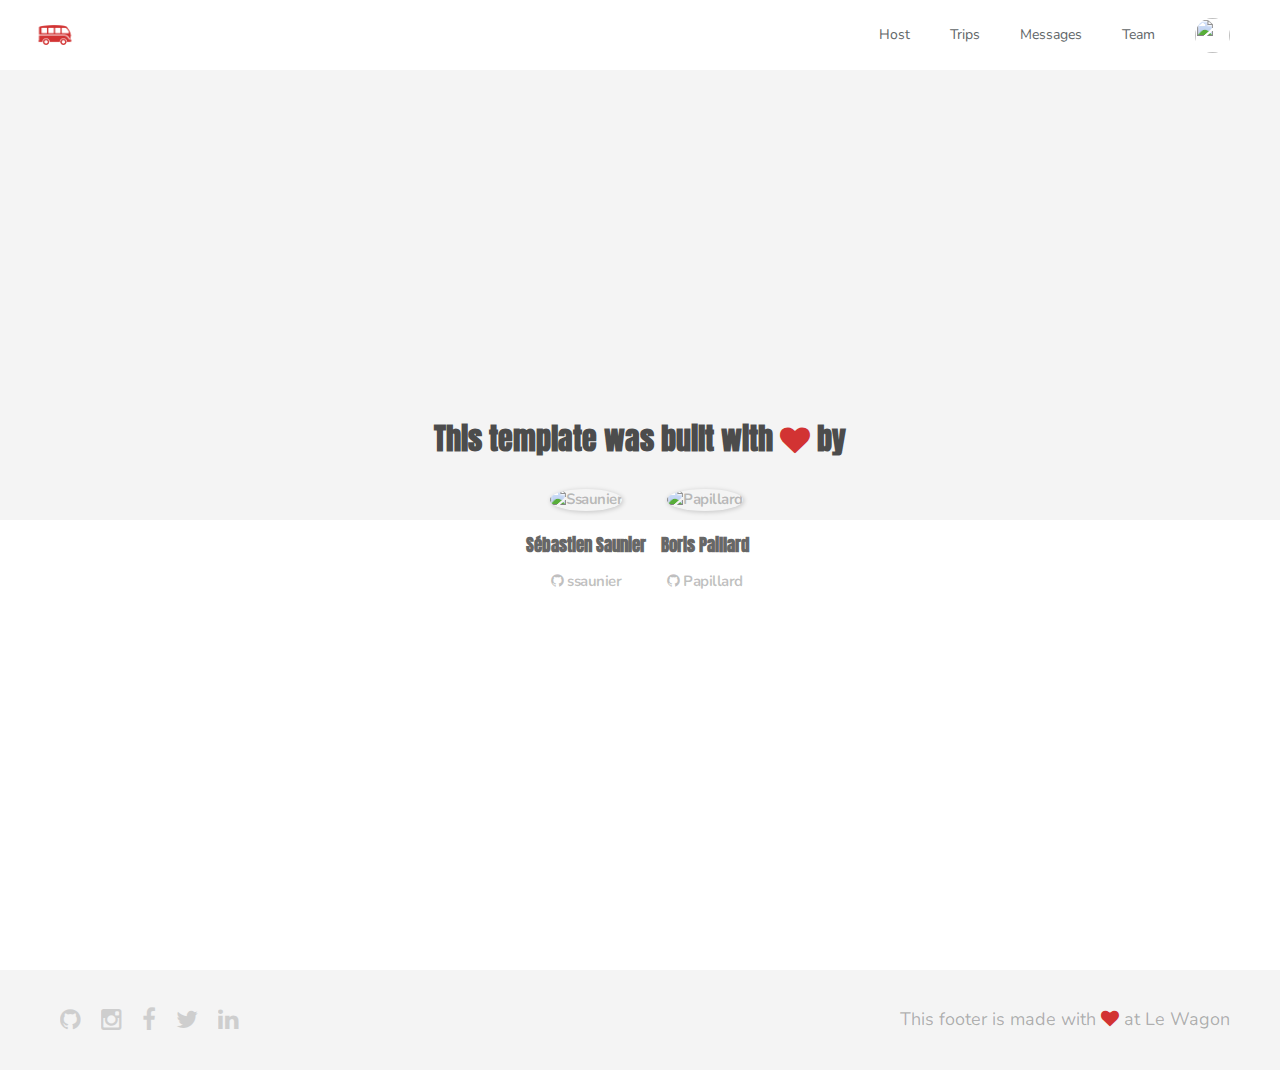
==== commit e731ad16: "Automated commit at 2017-07-31 14:21:24 UTC by middleman-deploy 2.0.0-alpha" ====
--- a/about.html
+++ b/about.html
@@ -7,11 +7,59 @@
           content="width=device-width, initial-scale=1, shrink-to-fit=no">
     <!-- Use the title from a page's frontmatter if it has one -->
     <title>Le Wagon - Middleman - About</title>
-    <link href="stylesheets/application-3c48b980.css" rel="stylesheet" />
+    <link href="stylesheets/application-f988422c.css" rel="stylesheet" />
     <script src="javascripts/application-93de88c9.js"></script>
     <link href="images/favicon-f15af148.png" rel="icon" type="image/png" />
   </head>
   <body>
+  <!doctype html>
+<html>
+  <head>
+    <meta charset="utf-8">
+    <meta http-equiv="x-ua-compatible" content="ie=edge">
+    <meta name="viewport"
+          content="width=device-width, initial-scale=1, shrink-to-fit=no">
+    <!-- Use the title from a page's frontmatter if it has one -->
+    <title>Le Wagon - Middleman - About</title>
+    <link href="stylesheets/application-f988422c.css" rel="stylesheet" />
+    <script src="javascripts/application-93de88c9.js"></script>
+    <link href="images/favicon-f15af148.png" rel="icon" type="image/png" />
+  </head>
+
+<body>
+  <div class="navbar-wagon">
+    <!-- Logo -->
+    <a href="/" class="navbar-wagon-brand">
+      <img src="images/logo-acc9c0ec.png" alt="logo">
+    </a>
+
+    <!-- Right Navigation -->
+    <div class="navbar-wagon-right hidden-xs hidden-sm">
+
+      <a href="" class="navbar-wagon-item navbar-wagon-link">Host</a>
+      <a href="" class="navbar-wagon-item navbar-wagon-link">Trips</a>
+      <a href="" class="navbar-wagon-item navbar-wagon-link">Messages</a>
+     <!--  <a href="team.html" class="navbar-wagon-item navbar-wagon-link">Teams</a> -->
+
+     <a href="team.html" class="navbar-wagon-item navbar-wagon-link">Team</a>
+
+
+      <!-- Profile picture with dropdown list -->
+      <div class="navbar-wagon-item">
+        <div class="dropdown">
+          <img src="https://kitt.lewagon.com/placeholder/users/ssaunier" class="avatar dropdown-toggle" id="navbar-wagon-menu" data-toggle="dropdown">
+          <ul class="dropdown-menu dropdown-menu-right navbar-wagon-dropdown-menu">
+            <li><a href="#">Profile</a></li>
+            <li><a href="#">Dashboard</a></li>
+            <li><a href="#">Log Out</a></li>
+          </ul>
+        </div>
+      </div>
+    </div>
+    </div>
+
+</body>
+
     <div id="about">
   <div class="about-content">
     <h1>This template was built with <i class="fa fa-heart"></i> by</h1>
@@ -34,5 +82,34 @@
   </div>
 </div>
 
+    <!doctype html>
+<html>
+  <head>
+    <meta charset="utf-8">
+    <meta http-equiv="x-ua-compatible" content="ie=edge">
+    <meta name="viewport"
+          content="width=device-width, initial-scale=1, shrink-to-fit=no">
+    <!-- Use the title from a page's frontmatter if it has one -->
+    <title>Le Wagon - Middleman - About</title>
+    <link href="stylesheets/application-f988422c.css" rel="stylesheet" />
+    <script src="javascripts/application-93de88c9.js"></script>
+    <link href="images/favicon-f15af148.png" rel="icon" type="image/png" />
+  </head>
+
+<body>
+  <div class="footer">
+    <div class="footer-links">
+      <a href="#"><i class="fa fa-github"></i></a>
+      <a href="#"><i class="fa fa-instagram"></i></a>
+      <a href="#"><i class="fa fa-facebook"></i></a>
+      <a href="#"><i class="fa fa-twitter"></i></a>
+      <a href="#"><i class="fa fa-linkedin"></i></a>
+    </div>
+    <div class="footer-copyright">
+      This footer is made with <i class="fa fa-heart"></i> at Le Wagon
+    </div>
+  </div>
+</body>
+
   </body>
 </html>
--- a/stylesheets/application-f988422c.css
+++ b/stylesheets/application-f988422c.css
@@ -0,0 +1,8 @@
+@import url("https://fonts.googleapis.com/css?family=Anton|Nunito");/*!
+ * Bootstrap v3.3.7 (http://getbootstrap.com)
+ * Copyright 2011-2016 Twitter, Inc.
+ * Licensed under MIT (https://github.com/twbs/bootstrap/blob/master/LICENSE)
+ *//*! normalize.css v3.0.3 | MIT License | github.com/necolas/normalize.css */html{font-family:sans-serif;-ms-text-size-adjust:100%;-webkit-text-size-adjust:100%}body{margin:0}article,aside,details,figcaption,figure,footer,header,hgroup,main,menu,nav,section,summary{display:block}audio,canvas,progress,video{display:inline-block;vertical-align:baseline}audio:not([controls]){display:none;height:0}[hidden],template{display:none}a{background-color:transparent}a:active,a:hover{outline:0}abbr[title]{border-bottom:1px dotted}b,strong{font-weight:bold}dfn{font-style:italic}h1{font-size:2em;margin:0.67em 0}mark{background:#ff0;color:#000}small{font-size:80%}sub,sup{font-size:75%;line-height:0;position:relative;vertical-align:baseline}sup{top:-0.5em}sub{bottom:-0.25em}img{border:0}svg:not(:root){overflow:hidden}figure{margin:1em 40px}hr{-webkit-box-sizing:content-box;box-sizing:content-box;height:0}pre{overflow:auto}code,kbd,pre,samp{font-family:monospace, monospace;font-size:1em}button,input,optgroup,select,textarea{color:inherit;font:inherit;margin:0}button{overflow:visible}button,select{text-transform:none}button,html input[type="button"],input[type="reset"],input[type="submit"]{-webkit-appearance:button;cursor:pointer}button[disabled],html input[disabled]{cursor:default}button::-moz-focus-inner,input::-moz-focus-inner{border:0;padding:0}input{line-height:normal}input[type="checkbox"],input[type="radio"]{-webkit-box-sizing:border-box;box-sizing:border-box;padding:0}input[type="number"]::-webkit-inner-spin-button,input[type="number"]::-webkit-outer-spin-button{height:auto}input[type="search"]{-webkit-appearance:textfield;-webkit-box-sizing:content-box;box-sizing:content-box}input[type="search"]::-webkit-search-cancel-button,input[type="search"]::-webkit-search-decoration{-webkit-appearance:none}fieldset{border:1px solid #c0c0c0;margin:0 2px;padding:0.35em 0.625em 0.75em}legend{border:0;padding:0}textarea{overflow:auto}optgroup{font-weight:bold}table{border-collapse:collapse;border-spacing:0}td,th{padding:0}/*! Source: https://github.com/h5bp/html5-boilerplate/blob/master/src/css/main.css */@media print{*,*:before,*:after{background:transparent !important;color:#000 !important;-webkit-box-shadow:none !important;box-shadow:none !important;text-shadow:none !important}a,a:visited{text-decoration:underline}a[href]:after{content:" (" attr(href) ")"}abbr[title]:after{content:" (" attr(title) ")"}a[href^="#"]:after,a[href^="javascript:"]:after{content:""}pre,blockquote{border:1px solid #999;page-break-inside:avoid}thead{display:table-header-group}tr,img{page-break-inside:avoid}img{max-width:100% !important}p,h2,h3{orphans:3;widows:3}h2,h3{page-break-after:avoid}.navbar{display:none}.btn>.caret,.dropup>.btn>.caret{border-top-color:#000 !important}.label{border:1px solid #000}.table{border-collapse:collapse !important}.table td,.table th{background-color:#fff !important}.table-bordered th,.table-bordered td{border:1px solid #ddd !important}}@font-face{font-family:'Glyphicons Halflings';src:url("../assets/bootstrap/glyphicons-halflings-regular-86b6f62b.eot");src:url("../assets/bootstrap/glyphicons-halflings-regular-86b6f62b.eot?#iefix") format("embedded-opentype"),url("../assets/bootstrap/glyphicons-halflings-regular-ca35b697.woff2") format("woff2"),url("../assets/bootstrap/glyphicons-halflings-regular-278e49a8.woff") format("woff"),url("../assets/bootstrap/glyphicons-halflings-regular-44bc1850.ttf") format("truetype"),url("../assets/bootstrap/glyphicons-halflings-regular-de51a849.svg#glyphicons_halflingsregular") format("svg")}.glyphicon{position:relative;top:1px;display:inline-block;font-family:'Glyphicons Halflings';font-style:normal;font-weight:normal;line-height:1;-webkit-font-smoothing:antialiased;-moz-osx-font-smoothing:grayscale}.glyphicon-asterisk:before{content:"\002a"}.glyphicon-plus:before{content:"\002b"}.glyphicon-euro:before,.glyphicon-eur:before{content:"\20ac"}.glyphicon-minus:before{content:"\2212"}.glyphicon-cloud:before{content:"\2601"}.glyphicon-envelope:before{content:"\2709"}.glyphicon-pencil:before{content:"\270f"}.glyphicon-glass:before{content:"\e001"}.glyphicon-music:before{content:"\e002"}.glyphicon-search:before{content:"\e003"}.glyphicon-heart:before{content:"\e005"}.glyphicon-star:before{content:"\e006"}.glyphicon-star-empty:before{content:"\e007"}.glyphicon-user:before{content:"\e008"}.glyphicon-film:before{content:"\e009"}.glyphicon-th-large:before{content:"\e010"}.glyphicon-th:before{content:"\e011"}.glyphicon-th-list:before{content:"\e012"}.glyphicon-ok:before{content:"\e013"}.glyphicon-remove:before{content:"\e014"}.glyphicon-zoom-in:before{content:"\e015"}.glyphicon-zoom-out:before{content:"\e016"}.glyphicon-off:before{content:"\e017"}.glyphicon-signal:before{content:"\e018"}.glyphicon-cog:before{content:"\e019"}.glyphicon-trash:before{content:"\e020"}.glyphicon-home:before{content:"\e021"}.glyphicon-file:before{content:"\e022"}.glyphicon-time:before{content:"\e023"}.glyphicon-road:before{content:"\e024"}.glyphicon-download-alt:before{content:"\e025"}.glyphicon-download:before{content:"\e026"}.glyphicon-upload:before{content:"\e027"}.glyphicon-inbox:before{content:"\e028"}.glyphicon-play-circle:before{content:"\e029"}.glyphicon-repeat:before{content:"\e030"}.glyphicon-refresh:before{content:"\e031"}.glyphicon-list-alt:before{content:"\e032"}.glyphicon-lock:before{content:"\e033"}.glyphicon-flag:before{content:"\e034"}.glyphicon-headphones:before{content:"\e035"}.glyphicon-volume-off:before{content:"\e036"}.glyphicon-volume-down:before{content:"\e037"}.glyphicon-volume-up:before{content:"\e038"}.glyphicon-qrcode:before{content:"\e039"}.glyphicon-barcode:before{content:"\e040"}.glyphicon-tag:before{content:"\e041"}.glyphicon-tags:before{content:"\e042"}.glyphicon-book:before{content:"\e043"}.glyphicon-bookmark:before{content:"\e044"}.glyphicon-print:before{content:"\e045"}.glyphicon-camera:before{content:"\e046"}.glyphicon-font:before{content:"\e047"}.glyphicon-bold:before{content:"\e048"}.glyphicon-italic:before{content:"\e049"}.glyphicon-text-height:before{content:"\e050"}.glyphicon-text-width:before{content:"\e051"}.glyphicon-align-left:before{content:"\e052"}.glyphicon-align-center:before{content:"\e053"}.glyphicon-align-right:before{content:"\e054"}.glyphicon-align-justify:before{content:"\e055"}.glyphicon-list:before{content:"\e056"}.glyphicon-indent-left:before{content:"\e057"}.glyphicon-indent-right:before{content:"\e058"}.glyphicon-facetime-video:before{content:"\e059"}.glyphicon-picture:before{content:"\e060"}.glyphicon-map-marker:before{content:"\e062"}.glyphicon-adjust:before{content:"\e063"}.glyphicon-tint:before{content:"\e064"}.glyphicon-edit:before{content:"\e065"}.glyphicon-share:before{content:"\e066"}.glyphicon-check:before{content:"\e067"}.glyphicon-move:before{content:"\e068"}.glyphicon-step-backward:before{content:"\e069"}.glyphicon-fast-backward:before{content:"\e070"}.glyphicon-backward:before{content:"\e071"}.glyphicon-play:before{content:"\e072"}.glyphicon-pause:before{content:"\e073"}.glyphicon-stop:before{content:"\e074"}.glyphicon-forward:before{content:"\e075"}.glyphicon-fast-forward:before{content:"\e076"}.glyphicon-step-forward:before{content:"\e077"}.glyphicon-eject:before{content:"\e078"}.glyphicon-chevron-left:before{content:"\e079"}.glyphicon-chevron-right:before{content:"\e080"}.glyphicon-plus-sign:before{content:"\e081"}.glyphicon-minus-sign:before{content:"\e082"}.glyphicon-remove-sign:before{content:"\e083"}.glyphicon-ok-sign:before{content:"\e084"}.glyphicon-question-sign:before{content:"\e085"}.glyphicon-info-sign:before{content:"\e086"}.glyphicon-screenshot:before{content:"\e087"}.glyphicon-remove-circle:before{content:"\e088"}.glyphicon-ok-circle:before{content:"\e089"}.glyphicon-ban-circle:before{content:"\e090"}.glyphicon-arrow-left:before{content:"\e091"}.glyphicon-arrow-right:before{content:"\e092"}.glyphicon-arrow-up:before{content:"\e093"}.glyphicon-arrow-down:before{content:"\e094"}.glyphicon-share-alt:before{content:"\e095"}.glyphicon-resize-full:before{content:"\e096"}.glyphicon-resize-small:before{content:"\e097"}.glyphicon-exclamation-sign:before{content:"\e101"}.glyphicon-gift:before{content:"\e102"}.glyphicon-leaf:before{content:"\e103"}.glyphicon-fire:before{content:"\e104"}.glyphicon-eye-open:before{content:"\e105"}.glyphicon-eye-close:before{content:"\e106"}.glyphicon-warning-sign:before{content:"\e107"}.glyphicon-plane:before{content:"\e108"}.glyphicon-calendar:before{content:"\e109"}.glyphicon-random:before{content:"\e110"}.glyphicon-comment:before{content:"\e111"}.glyphicon-magnet:before{content:"\e112"}.glyphicon-chevron-up:before{content:"\e113"}.glyphicon-chevron-down:before{content:"\e114"}.glyphicon-retweet:before{content:"\e115"}.glyphicon-shopping-cart:before{content:"\e116"}.glyphicon-folder-close:before{content:"\e117"}.glyphicon-folder-open:before{content:"\e118"}.glyphicon-resize-vertical:before{content:"\e119"}.glyphicon-resize-horizontal:before{content:"\e120"}.glyphicon-hdd:before{content:"\e121"}.glyphicon-bullhorn:before{content:"\e122"}.glyphicon-bell:before{content:"\e123"}.glyphicon-certificate:before{content:"\e124"}.glyphicon-thumbs-up:before{content:"\e125"}.glyphicon-thumbs-down:before{content:"\e126"}.glyphicon-hand-right:before{content:"\e127"}.glyphicon-hand-left:before{content:"\e128"}.glyphicon-hand-up:before{content:"\e129"}.glyphicon-hand-down:before{content:"\e130"}.glyphicon-circle-arrow-right:before{content:"\e131"}.glyphicon-circle-arrow-left:before{content:"\e132"}.glyphicon-circle-arrow-up:before{content:"\e133"}.glyphicon-circle-arrow-down:before{content:"\e134"}.glyphicon-globe:before{content:"\e135"}.glyphicon-wrench:before{content:"\e136"}.glyphicon-tasks:before{content:"\e137"}.glyphicon-filter:before{content:"\e138"}.glyphicon-briefcase:before{content:"\e139"}.glyphicon-fullscreen:before{content:"\e140"}.glyphicon-dashboard:before{content:"\e141"}.glyphicon-paperclip:before{content:"\e142"}.glyphicon-heart-empty:before{content:"\e143"}.glyphicon-link:before{content:"\e144"}.glyphicon-phone:before{content:"\e145"}.glyphicon-pushpin:before{content:"\e146"}.glyphicon-usd:before{content:"\e148"}.glyphicon-gbp:before{content:"\e149"}.glyphicon-sort:before{content:"\e150"}.glyphicon-sort-by-alphabet:before{content:"\e151"}.glyphicon-sort-by-alphabet-alt:before{content:"\e152"}.glyphicon-sort-by-order:before{content:"\e153"}.glyphicon-sort-by-order-alt:before{content:"\e154"}.glyphicon-sort-by-attributes:before{content:"\e155"}.glyphicon-sort-by-attributes-alt:before{content:"\e156"}.glyphicon-unchecked:before{content:"\e157"}.glyphicon-expand:before{content:"\e158"}.glyphicon-collapse-down:before{content:"\e159"}.glyphicon-collapse-up:before{content:"\e160"}.glyphicon-log-in:before{content:"\e161"}.glyphicon-flash:before{content:"\e162"}.glyphicon-log-out:before{content:"\e163"}.glyphicon-new-window:before{content:"\e164"}.glyphicon-record:before{content:"\e165"}.glyphicon-save:before{content:"\e166"}.glyphicon-open:before{content:"\e167"}.glyphicon-saved:before{content:"\e168"}.glyphicon-import:before{content:"\e169"}.glyphicon-export:before{content:"\e170"}.glyphicon-send:before{content:"\e171"}.glyphicon-floppy-disk:before{content:"\e172"}.glyphicon-floppy-saved:before{content:"\e173"}.glyphicon-floppy-remove:before{content:"\e174"}.glyphicon-floppy-save:before{content:"\e175"}.glyphicon-floppy-open:before{content:"\e176"}.glyphicon-credit-card:before{content:"\e177"}.glyphicon-transfer:before{content:"\e178"}.glyphicon-cutlery:before{content:"\e179"}.glyphicon-header:before{content:"\e180"}.glyphicon-compressed:before{content:"\e181"}.glyphicon-earphone:before{content:"\e182"}.glyphicon-phone-alt:before{content:"\e183"}.glyphicon-tower:before{content:"\e184"}.glyphicon-stats:before{content:"\e185"}.glyphicon-sd-video:before{content:"\e186"}.glyphicon-hd-video:before{content:"\e187"}.glyphicon-subtitles:before{content:"\e188"}.glyphicon-sound-stereo:before{content:"\e189"}.glyphicon-sound-dolby:before{content:"\e190"}.glyphicon-sound-5-1:before{content:"\e191"}.glyphicon-sound-6-1:before{content:"\e192"}.glyphicon-sound-7-1:before{content:"\e193"}.glyphicon-copyright-mark:before{content:"\e194"}.glyphicon-registration-mark:before{content:"\e195"}.glyphicon-cloud-download:before{content:"\e197"}.glyphicon-cloud-upload:before{content:"\e198"}.glyphicon-tree-conifer:before{content:"\e199"}.glyphicon-tree-deciduous:before{content:"\e200"}.glyphicon-cd:before{content:"\e201"}.glyphicon-save-file:before{content:"\e202"}.glyphicon-open-file:before{content:"\e203"}.glyphicon-level-up:before{content:"\e204"}.glyphicon-copy:before{content:"\e205"}.glyphicon-paste:before{content:"\e206"}.glyphicon-alert:before{content:"\e209"}.glyphicon-equalizer:before{content:"\e210"}.glyphicon-king:before{content:"\e211"}.glyphicon-queen:before{content:"\e212"}.glyphicon-pawn:before{content:"\e213"}.glyphicon-bishop:before{content:"\e214"}.glyphicon-knight:before{content:"\e215"}.glyphicon-baby-formula:before{content:"\e216"}.glyphicon-tent:before{content:"\26fa"}.glyphicon-blackboard:before{content:"\e218"}.glyphicon-bed:before{content:"\e219"}.glyphicon-apple:before{content:"\f8ff"}.glyphicon-erase:before{content:"\e221"}.glyphicon-hourglass:before{content:"\231b"}.glyphicon-lamp:before{content:"\e223"}.glyphicon-duplicate:before{content:"\e224"}.glyphicon-piggy-bank:before{content:"\e225"}.glyphicon-scissors:before{content:"\e226"}.glyphicon-bitcoin:before{content:"\e227"}.glyphicon-btc:before{content:"\e227"}.glyphicon-xbt:before{content:"\e227"}.glyphicon-yen:before{content:"\00a5"}.glyphicon-jpy:before{content:"\00a5"}.glyphicon-ruble:before{content:"\20bd"}.glyphicon-rub:before{content:"\20bd"}.glyphicon-scale:before{content:"\e230"}.glyphicon-ice-lolly:before{content:"\e231"}.glyphicon-ice-lolly-tasted:before{content:"\e232"}.glyphicon-education:before{content:"\e233"}.glyphicon-option-horizontal:before{content:"\e234"}.glyphicon-option-vertical:before{content:"\e235"}.glyphicon-menu-hamburger:before{content:"\e236"}.glyphicon-modal-window:before{content:"\e237"}.glyphicon-oil:before{content:"\e238"}.glyphicon-grain:before{content:"\e239"}.glyphicon-sunglasses:before{content:"\e240"}.glyphicon-text-size:before{content:"\e241"}.glyphicon-text-color:before{content:"\e242"}.glyphicon-text-background:before{content:"\e243"}.glyphicon-object-align-top:before{content:"\e244"}.glyphicon-object-align-bottom:before{content:"\e245"}.glyphicon-object-align-horizontal:before{content:"\e246"}.glyphicon-object-align-left:before{content:"\e247"}.glyphicon-object-align-vertical:before{content:"\e248"}.glyphicon-object-align-right:before{content:"\e249"}.glyphicon-triangle-right:before{content:"\e250"}.glyphicon-triangle-left:before{content:"\e251"}.glyphicon-triangle-bottom:before{content:"\e252"}.glyphicon-triangle-top:before{content:"\e253"}.glyphicon-console:before{content:"\e254"}.glyphicon-superscript:before{content:"\e255"}.glyphicon-subscript:before{content:"\e256"}.glyphicon-menu-left:before{content:"\e257"}.glyphicon-menu-right:before{content:"\e258"}.glyphicon-menu-down:before{content:"\e259"}.glyphicon-menu-up:before{content:"\e260"}*{-webkit-box-sizing:border-box;box-sizing:border-box}*:before,*:after{-webkit-box-sizing:border-box;box-sizing:border-box}html{font-size:10px;-webkit-tap-highlight-color:transparent}body{font-family:"Nunito", "sans-serif";font-size:18px;line-height:1.42857143;color:#333333;background-color:#F4F4F4}input,button,select,textarea{font-family:inherit;font-size:inherit;line-height:inherit}a{color:#199603;text-decoration:none}a:hover,a:focus{color:#0d4b02;text-decoration:underline}a:focus{outline:5px auto -webkit-focus-ring-color;outline-offset:-2px}figure{margin:0}img{vertical-align:middle}.img-responsive{display:block;max-width:100%;height:auto}.img-rounded{border-radius:2px}.img-thumbnail{padding:4px;line-height:1.42857143;background-color:#F4F4F4;border:1px solid #ddd;border-radius:2px;-webkit-transition:all 0.2s ease-in-out;transition:all 0.2s ease-in-out;display:inline-block;max-width:100%;height:auto}.img-circle{border-radius:50%}hr{margin-top:25px;margin-bottom:25px;border:0;border-top:1px solid #eeeeee}.sr-only{position:absolute;width:1px;height:1px;margin:-1px;padding:0;overflow:hidden;clip:rect(0, 0, 0, 0);border:0}.sr-only-focusable:active,.sr-only-focusable:focus{position:static;width:auto;height:auto;margin:0;overflow:visible;clip:auto}[role="button"]{cursor:pointer}h1,h2,h3,h4,h5,h6,.h1,.h2,.h3,.h4,.h5,.h6{font-family:"Anton", "sans-serif";font-weight:500;line-height:1.1;color:inherit}h1 small,h1 .small,h2 small,h2 .small,h3 small,h3 .small,h4 small,h4 .small,h5 small,h5 .small,h6 small,h6 .small,.h1 small,.h1 .small,.h2 small,.h2 .small,.h3 small,.h3 .small,.h4 small,.h4 .small,.h5 small,.h5 .small,.h6 small,.h6 .small{font-weight:normal;line-height:1;color:#777777}h1,.h1,h2,.h2,h3,.h3{margin-top:25px;margin-bottom:12.5px}h1 small,h1 .small,.h1 small,.h1 .small,h2 small,h2 .small,.h2 small,.h2 .small,h3 small,h3 .small,.h3 small,.h3 .small{font-size:65%}h4,.h4,h5,.h5,h6,.h6{margin-top:12.5px;margin-bottom:12.5px}h4 small,h4 .small,.h4 small,.h4 .small,h5 small,h5 .small,.h5 small,.h5 .small,h6 small,h6 .small,.h6 small,.h6 .small{font-size:75%}h1,.h1{font-size:46px}h2,.h2{font-size:38px}h3,.h3{font-size:31px}h4,.h4{font-size:23px}h5,.h5{font-size:18px}h6,.h6{font-size:16px}p{margin:0 0 12.5px}.lead{margin-bottom:25px;font-size:20px;font-weight:300;line-height:1.4}@media (min-width: 768px){.lead{font-size:27px}}small,.small{font-size:88%}mark,.mark{background-color:#fcf8e3;padding:.2em}.text-left{text-align:left}.text-right{text-align:right}.text-center{text-align:center}.text-justify{text-align:justify}.text-nowrap{white-space:nowrap}.text-lowercase{text-transform:lowercase}.text-uppercase,.initialism{text-transform:uppercase}.text-capitalize{text-transform:capitalize}.text-muted{color:#777777}.text-primary{color:#199603}a.text-primary:hover,a.text-primary:focus{color:#116402}.text-success{color:#3c763d}a.text-success:hover,a.text-success:focus{color:#2b542c}.text-info{color:#31708f}a.text-info:hover,a.text-info:focus{color:#245269}.text-warning{color:#8a6d3b}a.text-warning:hover,a.text-warning:focus{color:#66512c}.text-danger{color:#a94442}a.text-danger:hover,a.text-danger:focus{color:#843534}.bg-primary{color:#fff}.bg-primary{background-color:#199603}a.bg-primary:hover,a.bg-primary:focus{background-color:#116402}.bg-success{background-color:#dff0d8}a.bg-success:hover,a.bg-success:focus{background-color:#c1e2b3}.bg-info{background-color:#d9edf7}a.bg-info:hover,a.bg-info:focus{background-color:#afd9ee}.bg-warning{background-color:#fcf8e3}a.bg-warning:hover,a.bg-warning:focus{background-color:#f7ecb5}.bg-danger{background-color:#f2dede}a.bg-danger:hover,a.bg-danger:focus{background-color:#e4b9b9}.page-header{padding-bottom:11.5px;margin:50px 0 25px;border-bottom:1px solid #eeeeee}ul,ol{margin-top:0;margin-bottom:12.5px}ul ul,ul ol,ol ul,ol ol{margin-bottom:0}.list-unstyled{padding-left:0;list-style:none}.list-inline{padding-left:0;list-style:none;margin-left:-5px}.list-inline>li{display:inline-block;padding-left:5px;padding-right:5px}dl{margin-top:0;margin-bottom:25px}dt,dd{line-height:1.42857143}dt{font-weight:bold}dd{margin-left:0}.dl-horizontal dd:before,.dl-horizontal dd:after{content:" ";display:table}.dl-horizontal dd:after{clear:both}@media (min-width: 768px){.dl-horizontal dt{float:left;width:160px;clear:left;text-align:right;overflow:hidden;text-overflow:ellipsis;white-space:nowrap}.dl-horizontal dd{margin-left:180px}}abbr[title],abbr[data-original-title]{cursor:help;border-bottom:1px dotted #777777}.initialism{font-size:90%}blockquote{padding:12.5px 25px;margin:0 0 25px;font-size:22.5px;border-left:5px solid #eeeeee}blockquote p:last-child,blockquote ul:last-child,blockquote ol:last-child{margin-bottom:0}blockquote footer,blockquote small,blockquote .small{display:block;font-size:80%;line-height:1.42857143;color:#777777}blockquote footer:before,blockquote small:before,blockquote .small:before{content:'\2014 \00A0'}.blockquote-reverse,blockquote.pull-right{padding-right:15px;padding-left:0;border-right:5px solid #eeeeee;border-left:0;text-align:right}.blockquote-reverse footer:before,.blockquote-reverse small:before,.blockquote-reverse .small:before,blockquote.pull-right footer:before,blockquote.pull-right small:before,blockquote.pull-right .small:before{content:''}.blockquote-reverse footer:after,.blockquote-reverse small:after,.blockquote-reverse .small:after,blockquote.pull-right footer:after,blockquote.pull-right small:after,blockquote.pull-right .small:after{content:'\00A0 \2014'}address{margin-bottom:25px;font-style:normal;line-height:1.42857143}code,kbd,pre,samp{font-family:Menlo, Monaco, Consolas, "Courier New", monospace}code{padding:2px 4px;font-size:90%;color:#c7254e;background-color:#f9f2f4;border-radius:2px}kbd{padding:2px 4px;font-size:90%;color:#fff;background-color:#333;border-radius:2px;-webkit-box-shadow:inset 0 -1px 0 rgba(0,0,0,0.25);box-shadow:inset 0 -1px 0 rgba(0,0,0,0.25)}kbd kbd{padding:0;font-size:100%;font-weight:bold;-webkit-box-shadow:none;box-shadow:none}pre{display:block;padding:12px;margin:0 0 12.5px;font-size:17px;line-height:1.42857143;word-break:break-all;word-wrap:break-word;color:#333333;background-color:#f5f5f5;border:1px solid #ccc;border-radius:2px}pre code{padding:0;font-size:inherit;color:inherit;white-space:pre-wrap;background-color:transparent;border-radius:0}.pre-scrollable{max-height:340px;overflow-y:scroll}.container{margin-right:auto;margin-left:auto;padding-left:15px;padding-right:15px}.container:before,.container:after{content:" ";display:table}.container:after{clear:both}@media (min-width: 768px){.container{width:750px}}@media (min-width: 992px){.container{width:970px}}@media (min-width: 1200px){.container{width:1170px}}.container-fluid{margin-right:auto;margin-left:auto;padding-left:15px;padding-right:15px}.container-fluid:before,.container-fluid:after{content:" ";display:table}.container-fluid:after{clear:both}.row{margin-left:-15px;margin-right:-15px}.row:before,.row:after{content:" ";display:table}.row:after{clear:both}.col-xs-1,.col-sm-1,.col-md-1,.col-lg-1,.col-xs-2,.col-sm-2,.col-md-2,.col-lg-2,.col-xs-3,.col-sm-3,.col-md-3,.col-lg-3,.col-xs-4,.col-sm-4,.col-md-4,.col-lg-4,.col-xs-5,.col-sm-5,.col-md-5,.col-lg-5,.col-xs-6,.col-sm-6,.col-md-6,.col-lg-6,.col-xs-7,.col-sm-7,.col-md-7,.col-lg-7,.col-xs-8,.col-sm-8,.col-md-8,.col-lg-8,.col-xs-9,.col-sm-9,.col-md-9,.col-lg-9,.col-xs-10,.col-sm-10,.col-md-10,.col-lg-10,.col-xs-11,.col-sm-11,.col-md-11,.col-lg-11,.col-xs-12,.col-sm-12,.col-md-12,.col-lg-12{position:relative;min-height:1px;padding-left:15px;padding-right:15px}.col-xs-1,.col-xs-2,.col-xs-3,.col-xs-4,.col-xs-5,.col-xs-6,.col-xs-7,.col-xs-8,.col-xs-9,.col-xs-10,.col-xs-11,.col-xs-12{float:left}.col-xs-1{width:8.33333333%}.col-xs-2{width:16.66666667%}.col-xs-3{width:25%}.col-xs-4{width:33.33333333%}.col-xs-5{width:41.66666667%}.col-xs-6{width:50%}.col-xs-7{width:58.33333333%}.col-xs-8{width:66.66666667%}.col-xs-9{width:75%}.col-xs-10{width:83.33333333%}.col-xs-11{width:91.66666667%}.col-xs-12{width:100%}.col-xs-pull-0{right:auto}.col-xs-pull-1{right:8.33333333%}.col-xs-pull-2{right:16.66666667%}.col-xs-pull-3{right:25%}.col-xs-pull-4{right:33.33333333%}.col-xs-pull-5{right:41.66666667%}.col-xs-pull-6{right:50%}.col-xs-pull-7{right:58.33333333%}.col-xs-pull-8{right:66.66666667%}.col-xs-pull-9{right:75%}.col-xs-pull-10{right:83.33333333%}.col-xs-pull-11{right:91.66666667%}.col-xs-pull-12{right:100%}.col-xs-push-0{left:auto}.col-xs-push-1{left:8.33333333%}.col-xs-push-2{left:16.66666667%}.col-xs-push-3{left:25%}.col-xs-push-4{left:33.33333333%}.col-xs-push-5{left:41.66666667%}.col-xs-push-6{left:50%}.col-xs-push-7{left:58.33333333%}.col-xs-push-8{left:66.66666667%}.col-xs-push-9{left:75%}.col-xs-push-10{left:83.33333333%}.col-xs-push-11{left:91.66666667%}.col-xs-push-12{left:100%}.col-xs-offset-0{margin-left:0%}.col-xs-offset-1{margin-left:8.33333333%}.col-xs-offset-2{margin-left:16.66666667%}.col-xs-offset-3{margin-left:25%}.col-xs-offset-4{margin-left:33.33333333%}.col-xs-offset-5{margin-left:41.66666667%}.col-xs-offset-6{margin-left:50%}.col-xs-offset-7{margin-left:58.33333333%}.col-xs-offset-8{margin-left:66.66666667%}.col-xs-offset-9{margin-left:75%}.col-xs-offset-10{margin-left:83.33333333%}.col-xs-offset-11{margin-left:91.66666667%}.col-xs-offset-12{margin-left:100%}@media (min-width: 768px){.col-sm-1,.col-sm-2,.col-sm-3,.col-sm-4,.col-sm-5,.col-sm-6,.col-sm-7,.col-sm-8,.col-sm-9,.col-sm-10,.col-sm-11,.col-sm-12{float:left}.col-sm-1{width:8.33333333%}.col-sm-2{width:16.66666667%}.col-sm-3{width:25%}.col-sm-4{width:33.33333333%}.col-sm-5{width:41.66666667%}.col-sm-6{width:50%}.col-sm-7{width:58.33333333%}.col-sm-8{width:66.66666667%}.col-sm-9{width:75%}.col-sm-10{width:83.33333333%}.col-sm-11{width:91.66666667%}.col-sm-12{width:100%}.col-sm-pull-0{right:auto}.col-sm-pull-1{right:8.33333333%}.col-sm-pull-2{right:16.66666667%}.col-sm-pull-3{right:25%}.col-sm-pull-4{right:33.33333333%}.col-sm-pull-5{right:41.66666667%}.col-sm-pull-6{right:50%}.col-sm-pull-7{right:58.33333333%}.col-sm-pull-8{right:66.66666667%}.col-sm-pull-9{right:75%}.col-sm-pull-10{right:83.33333333%}.col-sm-pull-11{right:91.66666667%}.col-sm-pull-12{right:100%}.col-sm-push-0{left:auto}.col-sm-push-1{left:8.33333333%}.col-sm-push-2{left:16.66666667%}.col-sm-push-3{left:25%}.col-sm-push-4{left:33.33333333%}.col-sm-push-5{left:41.66666667%}.col-sm-push-6{left:50%}.col-sm-push-7{left:58.33333333%}.col-sm-push-8{left:66.66666667%}.col-sm-push-9{left:75%}.col-sm-push-10{left:83.33333333%}.col-sm-push-11{left:91.66666667%}.col-sm-push-12{left:100%}.col-sm-offset-0{margin-left:0%}.col-sm-offset-1{margin-left:8.33333333%}.col-sm-offset-2{margin-left:16.66666667%}.col-sm-offset-3{margin-left:25%}.col-sm-offset-4{margin-left:33.33333333%}.col-sm-offset-5{margin-left:41.66666667%}.col-sm-offset-6{margin-left:50%}.col-sm-offset-7{margin-left:58.33333333%}.col-sm-offset-8{margin-left:66.66666667%}.col-sm-offset-9{margin-left:75%}.col-sm-offset-10{margin-left:83.33333333%}.col-sm-offset-11{margin-left:91.66666667%}.col-sm-offset-12{margin-left:100%}}@media (min-width: 992px){.col-md-1,.col-md-2,.col-md-3,.col-md-4,.col-md-5,.col-md-6,.col-md-7,.col-md-8,.col-md-9,.col-md-10,.col-md-11,.col-md-12{float:left}.col-md-1{width:8.33333333%}.col-md-2{width:16.66666667%}.col-md-3{width:25%}.col-md-4{width:33.33333333%}.col-md-5{width:41.66666667%}.col-md-6{width:50%}.col-md-7{width:58.33333333%}.col-md-8{width:66.66666667%}.col-md-9{width:75%}.col-md-10{width:83.33333333%}.col-md-11{width:91.66666667%}.col-md-12{width:100%}.col-md-pull-0{right:auto}.col-md-pull-1{right:8.33333333%}.col-md-pull-2{right:16.66666667%}.col-md-pull-3{right:25%}.col-md-pull-4{right:33.33333333%}.col-md-pull-5{right:41.66666667%}.col-md-pull-6{right:50%}.col-md-pull-7{right:58.33333333%}.col-md-pull-8{right:66.66666667%}.col-md-pull-9{right:75%}.col-md-pull-10{right:83.33333333%}.col-md-pull-11{right:91.66666667%}.col-md-pull-12{right:100%}.col-md-push-0{left:auto}.col-md-push-1{left:8.33333333%}.col-md-push-2{left:16.66666667%}.col-md-push-3{left:25%}.col-md-push-4{left:33.33333333%}.col-md-push-5{left:41.66666667%}.col-md-push-6{left:50%}.col-md-push-7{left:58.33333333%}.col-md-push-8{left:66.66666667%}.col-md-push-9{left:75%}.col-md-push-10{left:83.33333333%}.col-md-push-11{left:91.66666667%}.col-md-push-12{left:100%}.col-md-offset-0{margin-left:0%}.col-md-offset-1{margin-left:8.33333333%}.col-md-offset-2{margin-left:16.66666667%}.col-md-offset-3{margin-left:25%}.col-md-offset-4{margin-left:33.33333333%}.col-md-offset-5{margin-left:41.66666667%}.col-md-offset-6{margin-left:50%}.col-md-offset-7{margin-left:58.33333333%}.col-md-offset-8{margin-left:66.66666667%}.col-md-offset-9{margin-left:75%}.col-md-offset-10{margin-left:83.33333333%}.col-md-offset-11{margin-left:91.66666667%}.col-md-offset-12{margin-left:100%}}@media (min-width: 1200px){.col-lg-1,.col-lg-2,.col-lg-3,.col-lg-4,.col-lg-5,.col-lg-6,.col-lg-7,.col-lg-8,.col-lg-9,.col-lg-10,.col-lg-11,.col-lg-12{float:left}.col-lg-1{width:8.33333333%}.col-lg-2{width:16.66666667%}.col-lg-3{width:25%}.col-lg-4{width:33.33333333%}.col-lg-5{width:41.66666667%}.col-lg-6{width:50%}.col-lg-7{width:58.33333333%}.col-lg-8{width:66.66666667%}.col-lg-9{width:75%}.col-lg-10{width:83.33333333%}.col-lg-11{width:91.66666667%}.col-lg-12{width:100%}.col-lg-pull-0{right:auto}.col-lg-pull-1{right:8.33333333%}.col-lg-pull-2{right:16.66666667%}.col-lg-pull-3{right:25%}.col-lg-pull-4{right:33.33333333%}.col-lg-pull-5{right:41.66666667%}.col-lg-pull-6{right:50%}.col-lg-pull-7{right:58.33333333%}.col-lg-pull-8{right:66.66666667%}.col-lg-pull-9{right:75%}.col-lg-pull-10{right:83.33333333%}.col-lg-pull-11{right:91.66666667%}.col-lg-pull-12{right:100%}.col-lg-push-0{left:auto}.col-lg-push-1{left:8.33333333%}.col-lg-push-2{left:16.66666667%}.col-lg-push-3{left:25%}.col-lg-push-4{left:33.33333333%}.col-lg-push-5{left:41.66666667%}.col-lg-push-6{left:50%}.col-lg-push-7{left:58.33333333%}.col-lg-push-8{left:66.66666667%}.col-lg-push-9{left:75%}.col-lg-push-10{left:83.33333333%}.col-lg-push-11{left:91.66666667%}.col-lg-push-12{left:100%}.col-lg-offset-0{margin-left:0%}.col-lg-offset-1{margin-left:8.33333333%}.col-lg-offset-2{margin-left:16.66666667%}.col-lg-offset-3{margin-left:25%}.col-lg-offset-4{margin-left:33.33333333%}.col-lg-offset-5{margin-left:41.66666667%}.col-lg-offset-6{margin-left:50%}.col-lg-offset-7{margin-left:58.33333333%}.col-lg-offset-8{margin-left:66.66666667%}.col-lg-offset-9{margin-left:75%}.col-lg-offset-10{margin-left:83.33333333%}.col-lg-offset-11{margin-left:91.66666667%}.col-lg-offset-12{margin-left:100%}}table{background-color:transparent}caption{padding-top:8px;padding-bottom:8px;color:#777777;text-align:left}th{text-align:left}.table{width:100%;max-width:100%;margin-bottom:25px}.table>thead>tr>th,.table>thead>tr>td,.table>tbody>tr>th,.table>tbody>tr>td,.table>tfoot>tr>th,.table>tfoot>tr>td{padding:8px;line-height:1.42857143;vertical-align:top;border-top:1px solid #ddd}.table>thead>tr>th{vertical-align:bottom;border-bottom:2px solid #ddd}.table>caption+thead>tr:first-child>th,.table>caption+thead>tr:first-child>td,.table>colgroup+thead>tr:first-child>th,.table>colgroup+thead>tr:first-child>td,.table>thead:first-child>tr:first-child>th,.table>thead:first-child>tr:first-child>td{border-top:0}.table>tbody+tbody{border-top:2px solid #ddd}.table .table{background-color:#F4F4F4}.table-condensed>thead>tr>th,.table-condensed>thead>tr>td,.table-condensed>tbody>tr>th,.table-condensed>tbody>tr>td,.table-condensed>tfoot>tr>th,.table-condensed>tfoot>tr>td{padding:5px}.table-bordered{border:1px solid #ddd}.table-bordered>thead>tr>th,.table-bordered>thead>tr>td,.table-bordered>tbody>tr>th,.table-bordered>tbody>tr>td,.table-bordered>tfoot>tr>th,.table-bordered>tfoot>tr>td{border:1px solid #ddd}.table-bordered>thead>tr>th,.table-bordered>thead>tr>td{border-bottom-width:2px}.table-striped>tbody>tr:nth-of-type(odd){background-color:#f9f9f9}.table-hover>tbody>tr:hover{background-color:#f5f5f5}table col[class*="col-"]{position:static;float:none;display:table-column}table td[class*="col-"],table th[class*="col-"]{position:static;float:none;display:table-cell}.table>thead>tr>td.active,.table>thead>tr>th.active,.table>thead>tr.active>td,.table>thead>tr.active>th,.table>tbody>tr>td.active,.table>tbody>tr>th.active,.table>tbody>tr.active>td,.table>tbody>tr.active>th,.table>tfoot>tr>td.active,.table>tfoot>tr>th.active,.table>tfoot>tr.active>td,.table>tfoot>tr.active>th{background-color:#f5f5f5}.table-hover>tbody>tr>td.active:hover,.table-hover>tbody>tr>th.active:hover,.table-hover>tbody>tr.active:hover>td,.table-hover>tbody>tr:hover>.active,.table-hover>tbody>tr.active:hover>th{background-color:#e8e8e8}.table>thead>tr>td.success,.table>thead>tr>th.success,.table>thead>tr.success>td,.table>thead>tr.success>th,.table>tbody>tr>td.success,.table>tbody>tr>th.success,.table>tbody>tr.success>td,.table>tbody>tr.success>th,.table>tfoot>tr>td.success,.table>tfoot>tr>th.success,.table>tfoot>tr.success>td,.table>tfoot>tr.success>th{background-color:#dff0d8}.table-hover>tbody>tr>td.success:hover,.table-hover>tbody>tr>th.success:hover,.table-hover>tbody>tr.success:hover>td,.table-hover>tbody>tr:hover>.success,.table-hover>tbody>tr.success:hover>th{background-color:#d0e9c6}.table>thead>tr>td.info,.table>thead>tr>th.info,.table>thead>tr.info>td,.table>thead>tr.info>th,.table>tbody>tr>td.info,.table>tbody>tr>th.info,.table>tbody>tr.info>td,.table>tbody>tr.info>th,.table>tfoot>tr>td.info,.table>tfoot>tr>th.info,.table>tfoot>tr.info>td,.table>tfoot>tr.info>th{background-color:#d9edf7}.table-hover>tbody>tr>td.info:hover,.table-hover>tbody>tr>th.info:hover,.table-hover>tbody>tr.info:hover>td,.table-hover>tbody>tr:hover>.info,.table-hover>tbody>tr.info:hover>th{background-color:#c4e3f3}.table>thead>tr>td.warning,.table>thead>tr>th.warning,.table>thead>tr.warning>td,.table>thead>tr.warning>th,.table>tbody>tr>td.warning,.table>tbody>tr>th.warning,.table>tbody>tr.warning>td,.table>tbody>tr.warning>th,.table>tfoot>tr>td.warning,.table>tfoot>tr>th.warning,.table>tfoot>tr.warning>td,.table>tfoot>tr.warning>th{background-color:#fcf8e3}.table-hover>tbody>tr>td.warning:hover,.table-hover>tbody>tr>th.warning:hover,.table-hover>tbody>tr.warning:hover>td,.table-hover>tbody>tr:hover>.warning,.table-hover>tbody>tr.warning:hover>th{background-color:#faf2cc}.table>thead>tr>td.danger,.table>thead>tr>th.danger,.table>thead>tr.danger>td,.table>thead>tr.danger>th,.table>tbody>tr>td.danger,.table>tbody>tr>th.danger,.table>tbody>tr.danger>td,.table>tbody>tr.danger>th,.table>tfoot>tr>td.danger,.table>tfoot>tr>th.danger,.table>tfoot>tr.danger>td,.table>tfoot>tr.danger>th{background-color:#f2dede}.table-hover>tbody>tr>td.danger:hover,.table-hover>tbody>tr>th.danger:hover,.table-hover>tbody>tr.danger:hover>td,.table-hover>tbody>tr:hover>.danger,.table-hover>tbody>tr.danger:hover>th{background-color:#ebcccc}.table-responsive{overflow-x:auto;min-height:0.01%}@media screen and (max-width: 767px){.table-responsive{width:100%;margin-bottom:18.75px;overflow-y:hidden;-ms-overflow-style:-ms-autohiding-scrollbar;border:1px solid #ddd}.table-responsive>.table{margin-bottom:0}.table-responsive>.table>thead>tr>th,.table-responsive>.table>thead>tr>td,.table-responsive>.table>tbody>tr>th,.table-responsive>.table>tbody>tr>td,.table-responsive>.table>tfoot>tr>th,.table-responsive>.table>tfoot>tr>td{white-space:nowrap}.table-responsive>.table-bordered{border:0}.table-responsive>.table-bordered>thead>tr>th:first-child,.table-responsive>.table-bordered>thead>tr>td:first-child,.table-responsive>.table-bordered>tbody>tr>th:first-child,.table-responsive>.table-bordered>tbody>tr>td:first-child,.table-responsive>.table-bordered>tfoot>tr>th:first-child,.table-responsive>.table-bordered>tfoot>tr>td:first-child{border-left:0}.table-responsive>.table-bordered>thead>tr>th:last-child,.table-responsive>.table-bordered>thead>tr>td:last-child,.table-responsive>.table-bordered>tbody>tr>th:last-child,.table-responsive>.table-bordered>tbody>tr>td:last-child,.table-responsive>.table-bordered>tfoot>tr>th:last-child,.table-responsive>.table-bordered>tfoot>tr>td:last-child{border-right:0}.table-responsive>.table-bordered>tbody>tr:last-child>th,.table-responsive>.table-bordered>tbody>tr:last-child>td,.table-responsive>.table-bordered>tfoot>tr:last-child>th,.table-responsive>.table-bordered>tfoot>tr:last-child>td{border-bottom:0}}fieldset{padding:0;margin:0;border:0;min-width:0}legend{display:block;width:100%;padding:0;margin-bottom:25px;font-size:27px;line-height:inherit;color:#333333;border:0;border-bottom:1px solid #e5e5e5}label{display:inline-block;max-width:100%;margin-bottom:5px;font-weight:bold}input[type="search"]{-webkit-box-sizing:border-box;box-sizing:border-box}input[type="radio"],input[type="checkbox"]{margin:4px 0 0;margin-top:1px \9;line-height:normal}input[type="file"]{display:block}input[type="range"]{display:block;width:100%}select[multiple],select[size]{height:auto}input[type="file"]:focus,input[type="radio"]:focus,input[type="checkbox"]:focus{outline:5px auto -webkit-focus-ring-color;outline-offset:-2px}output{display:block;padding-top:7px;font-size:18px;line-height:1.42857143;color:#000000}.form-control{display:block;width:100%;height:39px;padding:6px 12px;font-size:18px;line-height:1.42857143;color:#000000;background-color:#fff;background-image:none;border:1px solid #ccc;border-radius:2px;-webkit-box-shadow:inset 0 1px 1px rgba(0,0,0,0.075);box-shadow:inset 0 1px 1px rgba(0,0,0,0.075);-webkit-transition:border-color ease-in-out 0.15s, box-shadow ease-in-out 0.15s;-webkit-transition:border-color ease-in-out 0.15s, -webkit-box-shadow ease-in-out 0.15s;transition:border-color ease-in-out 0.15s, -webkit-box-shadow ease-in-out 0.15s;transition:border-color ease-in-out 0.15s, box-shadow ease-in-out 0.15s;transition:border-color ease-in-out 0.15s, box-shadow ease-in-out 0.15s, -webkit-box-shadow ease-in-out 0.15s}.form-control:focus{border-color:#66afe9;outline:0;-webkit-box-shadow:inset 0 1px 1px rgba(0,0,0,0.075),0 0 8px rgba(102,175,233,0.6);box-shadow:inset 0 1px 1px rgba(0,0,0,0.075),0 0 8px rgba(102,175,233,0.6)}.form-control::-moz-placeholder{color:#999;opacity:1}.form-control:-ms-input-placeholder{color:#999}.form-control::-webkit-input-placeholder{color:#999}.form-control::-ms-expand{border:0;background-color:transparent}.form-control[disabled],.form-control[readonly],fieldset[disabled] .form-control{background-color:#eeeeee;opacity:1}.form-control[disabled],fieldset[disabled] .form-control{cursor:not-allowed}textarea.form-control{height:auto}input[type="search"]{-webkit-appearance:none}@media screen and (-webkit-min-device-pixel-ratio: 0){input[type="date"].form-control,input[type="time"].form-control,input[type="datetime-local"].form-control,input[type="month"].form-control{line-height:39px}input[type="date"].input-sm,.input-group-sm>input[type="date"].form-control,.input-group-sm>input[type="date"].input-group-addon,.input-group-sm>.input-group-btn>input[type="date"].btn,.input-group-sm input[type="date"],input[type="time"].input-sm,.input-group-sm>input[type="time"].form-control,.input-group-sm>input[type="time"].input-group-addon,.input-group-sm>.input-group-btn>input[type="time"].btn,.input-group-sm input[type="time"],input[type="datetime-local"].input-sm,.input-group-sm>input[type="datetime-local"].form-control,.input-group-sm>input[type="datetime-local"].input-group-addon,.input-group-sm>.input-group-btn>input[type="datetime-local"].btn,.input-group-sm input[type="datetime-local"],input[type="month"].input-sm,.input-group-sm>input[type="month"].form-control,.input-group-sm>input[type="month"].input-group-addon,.input-group-sm>.input-group-btn>input[type="month"].btn,.input-group-sm input[type="month"]{line-height:36px}input[type="date"].input-lg,.input-group-lg>input[type="date"].form-control,.input-group-lg>input[type="date"].input-group-addon,.input-group-lg>.input-group-btn>input[type="date"].btn,.input-group-lg input[type="date"],input[type="time"].input-lg,.input-group-lg>input[type="time"].form-control,.input-group-lg>input[type="time"].input-group-addon,.input-group-lg>.input-group-btn>input[type="time"].btn,.input-group-lg input[type="time"],input[type="datetime-local"].input-lg,.input-group-lg>input[type="datetime-local"].form-control,.input-group-lg>input[type="datetime-local"].input-group-addon,.input-group-lg>.input-group-btn>input[type="datetime-local"].btn,.input-group-lg input[type="datetime-local"],input[type="month"].input-lg,.input-group-lg>input[type="month"].form-control,.input-group-lg>input[type="month"].input-group-addon,.input-group-lg>.input-group-btn>input[type="month"].btn,.input-group-lg input[type="month"]{line-height:53px}}.form-group{margin-bottom:15px}.radio,.checkbox{position:relative;display:block;margin-top:10px;margin-bottom:10px}.radio label,.checkbox label{min-height:25px;padding-left:20px;margin-bottom:0;font-weight:normal;cursor:pointer}.radio input[type="radio"],.radio-inline input[type="radio"],.checkbox input[type="checkbox"],.checkbox-inline input[type="checkbox"]{position:absolute;margin-left:-20px;margin-top:4px \9}.radio+.radio,.checkbox+.checkbox{margin-top:-5px}.radio-inline,.checkbox-inline{position:relative;display:inline-block;padding-left:20px;margin-bottom:0;vertical-align:middle;font-weight:normal;cursor:pointer}.radio-inline+.radio-inline,.checkbox-inline+.checkbox-inline{margin-top:0;margin-left:10px}input[type="radio"][disabled],input[type="radio"].disabled,fieldset[disabled] input[type="radio"],input[type="checkbox"][disabled],input[type="checkbox"].disabled,fieldset[disabled] input[type="checkbox"]{cursor:not-allowed}.radio-inline.disabled,fieldset[disabled] .radio-inline,.checkbox-inline.disabled,fieldset[disabled] .checkbox-inline{cursor:not-allowed}.radio.disabled label,fieldset[disabled] .radio label,.checkbox.disabled label,fieldset[disabled] .checkbox label{cursor:not-allowed}.form-control-static{padding-top:7px;padding-bottom:7px;margin-bottom:0;min-height:43px}.form-control-static.input-lg,.input-group-lg>.form-control-static.form-control,.input-group-lg>.form-control-static.input-group-addon,.input-group-lg>.input-group-btn>.form-control-static.btn,.form-control-static.input-sm,.input-group-sm>.form-control-static.form-control,.input-group-sm>.form-control-static.input-group-addon,.input-group-sm>.input-group-btn>.form-control-static.btn{padding-left:0;padding-right:0}.input-sm,.input-group-sm>.form-control,.input-group-sm>.input-group-addon,.input-group-sm>.input-group-btn>.btn{height:36px;padding:5px 10px;font-size:16px;line-height:1.5;border-radius:2px}select.input-sm,.input-group-sm>select.form-control,.input-group-sm>select.input-group-addon,.input-group-sm>.input-group-btn>select.btn{height:36px;line-height:36px}textarea.input-sm,.input-group-sm>textarea.form-control,.input-group-sm>textarea.input-group-addon,.input-group-sm>.input-group-btn>textarea.btn,select[multiple].input-sm,.input-group-sm>select[multiple].form-control,.input-group-sm>select[multiple].input-group-addon,.input-group-sm>.input-group-btn>select[multiple].btn{height:auto}.form-group-sm .form-control{height:36px;padding:5px 10px;font-size:16px;line-height:1.5;border-radius:2px}.form-group-sm select.form-control{height:36px;line-height:36px}.form-group-sm textarea.form-control,.form-group-sm select[multiple].form-control{height:auto}.form-group-sm .form-control-static{height:36px;min-height:41px;padding:6px 10px;font-size:16px;line-height:1.5}.input-lg,.input-group-lg>.form-control,.input-group-lg>.input-group-addon,.input-group-lg>.input-group-btn>.btn{height:53px;padding:10px 16px;font-size:23px;line-height:1.3333333;border-radius:2px}select.input-lg,.input-group-lg>select.form-control,.input-group-lg>select.input-group-addon,.input-group-lg>.input-group-btn>select.btn{height:53px;line-height:53px}textarea.input-lg,.input-group-lg>textarea.form-control,.input-group-lg>textarea.input-group-addon,.input-group-lg>.input-group-btn>textarea.btn,select[multiple].input-lg,.input-group-lg>select[multiple].form-control,.input-group-lg>select[multiple].input-group-addon,.input-group-lg>.input-group-btn>select[multiple].btn{height:auto}.form-group-lg .form-control{height:53px;padding:10px 16px;font-size:23px;line-height:1.3333333;border-radius:2px}.form-group-lg select.form-control{height:53px;line-height:53px}.form-group-lg textarea.form-control,.form-group-lg select[multiple].form-control{height:auto}.form-group-lg .form-control-static{height:53px;min-height:48px;padding:11px 16px;font-size:23px;line-height:1.3333333}.has-feedback{position:relative}.has-feedback .form-control{padding-right:48.75px}.form-control-feedback{position:absolute;top:0;right:0;z-index:2;display:block;width:39px;height:39px;line-height:39px;text-align:center;pointer-events:none}.input-lg+.form-control-feedback,.input-group-lg>.form-control+.form-control-feedback,.input-group-lg>.input-group-addon+.form-control-feedback,.input-group-lg>.input-group-btn>.btn+.form-control-feedback,.input-group-lg+.form-control-feedback,.form-group-lg .form-control+.form-control-feedback{width:53px;height:53px;line-height:53px}.input-sm+.form-control-feedback,.input-group-sm>.form-control+.form-control-feedback,.input-group-sm>.input-group-addon+.form-control-feedback,.input-group-sm>.input-group-btn>.btn+.form-control-feedback,.input-group-sm+.form-control-feedback,.form-group-sm .form-control+.form-control-feedback{width:36px;height:36px;line-height:36px}.has-success .help-block,.has-success .control-label,.has-success .radio,.has-success .checkbox,.has-success .radio-inline,.has-success .checkbox-inline,.has-success.radio label,.has-success.checkbox label,.has-success.radio-inline label,.has-success.checkbox-inline label{color:#3c763d}.has-success .form-control{border-color:#3c763d;-webkit-box-shadow:inset 0 1px 1px rgba(0,0,0,0.075);box-shadow:inset 0 1px 1px rgba(0,0,0,0.075)}.has-success .form-control:focus{border-color:#2b542c;-webkit-box-shadow:inset 0 1px 1px rgba(0,0,0,0.075),0 0 6px #67b168;box-shadow:inset 0 1px 1px rgba(0,0,0,0.075),0 0 6px #67b168}.has-success .input-group-addon{color:#3c763d;border-color:#3c763d;background-color:#dff0d8}.has-success .form-control-feedback{color:#3c763d}.has-warning .help-block,.has-warning .control-label,.has-warning .radio,.has-warning .checkbox,.has-warning .radio-inline,.has-warning .checkbox-inline,.has-warning.radio label,.has-warning.checkbox label,.has-warning.radio-inline label,.has-warning.checkbox-inline label{color:#8a6d3b}.has-warning .form-control{border-color:#8a6d3b;-webkit-box-shadow:inset 0 1px 1px rgba(0,0,0,0.075);box-shadow:inset 0 1px 1px rgba(0,0,0,0.075)}.has-warning .form-control:focus{border-color:#66512c;-webkit-box-shadow:inset 0 1px 1px rgba(0,0,0,0.075),0 0 6px #c0a16b;box-shadow:inset 0 1px 1px rgba(0,0,0,0.075),0 0 6px #c0a16b}.has-warning .input-group-addon{color:#8a6d3b;border-color:#8a6d3b;background-color:#fcf8e3}.has-warning .form-control-feedback{color:#8a6d3b}.has-error .help-block,.has-error .control-label,.has-error .radio,.has-error .checkbox,.has-error .radio-inline,.has-error .checkbox-inline,.has-error.radio label,.has-error.checkbox label,.has-error.radio-inline label,.has-error.checkbox-inline label{color:#a94442}.has-error .form-control{border-color:#a94442;-webkit-box-shadow:inset 0 1px 1px rgba(0,0,0,0.075);box-shadow:inset 0 1px 1px rgba(0,0,0,0.075)}.has-error .form-control:focus{border-color:#843534;-webkit-box-shadow:inset 0 1px 1px rgba(0,0,0,0.075),0 0 6px #ce8483;box-shadow:inset 0 1px 1px rgba(0,0,0,0.075),0 0 6px #ce8483}.has-error .input-group-addon{color:#a94442;border-color:#a94442;background-color:#f2dede}.has-error .form-control-feedback{color:#a94442}.has-feedback label ~ .form-control-feedback{top:30px}.has-feedback label.sr-only ~ .form-control-feedback{top:0}.help-block{display:block;margin-top:5px;margin-bottom:10px;color:#737373}@media (min-width: 768px){.form-inline .form-group{display:inline-block;margin-bottom:0;vertical-align:middle}.form-inline .form-control{display:inline-block;width:auto;vertical-align:middle}.form-inline .form-control-static{display:inline-block}.form-inline .input-group{display:inline-table;vertical-align:middle}.form-inline .input-group .input-group-addon,.form-inline .input-group .input-group-btn,.form-inline .input-group .form-control{width:auto}.form-inline .input-group>.form-control{width:100%}.form-inline .control-label{margin-bottom:0;vertical-align:middle}.form-inline .radio,.form-inline .checkbox{display:inline-block;margin-top:0;margin-bottom:0;vertical-align:middle}.form-inline .radio label,.form-inline .checkbox label{padding-left:0}.form-inline .radio input[type="radio"],.form-inline .checkbox input[type="checkbox"]{position:relative;margin-left:0}.form-inline .has-feedback .form-control-feedback{top:0}}.form-horizontal .radio,.form-horizontal .checkbox,.form-horizontal .radio-inline,.form-horizontal .checkbox-inline{margin-top:0;margin-bottom:0;padding-top:7px}.form-horizontal .radio,.form-horizontal .checkbox{min-height:32px}.form-horizontal .form-group{margin-left:-15px;margin-right:-15px}.form-horizontal .form-group:before,.form-horizontal .form-group:after{content:" ";display:table}.form-horizontal .form-group:after{clear:both}@media (min-width: 768px){.form-horizontal .control-label{text-align:right;margin-bottom:0;padding-top:7px}}.form-horizontal .has-feedback .form-control-feedback{right:15px}@media (min-width: 768px){.form-horizontal .form-group-lg .control-label{padding-top:11px;font-size:23px}}@media (min-width: 768px){.form-horizontal .form-group-sm .control-label{padding-top:6px;font-size:16px}}.btn{display:inline-block;margin-bottom:0;font-weight:normal;text-align:center;vertical-align:middle;-ms-touch-action:manipulation;touch-action:manipulation;cursor:pointer;background-image:none;border:1px solid transparent;white-space:nowrap;padding:6px 12px;font-size:18px;line-height:1.42857143;border-radius:2px;-webkit-user-select:none;-moz-user-select:none;-ms-user-select:none;user-select:none}.btn:focus,.btn.focus,.btn:active:focus,.btn:active.focus,.btn.active:focus,.btn.active.focus{outline:5px auto -webkit-focus-ring-color;outline-offset:-2px}.btn:hover,.btn:focus,.btn.focus{color:#333;text-decoration:none}.btn:active,.btn.active{outline:0;background-image:none;-webkit-box-shadow:inset 0 3px 5px rgba(0,0,0,0.125);box-shadow:inset 0 3px 5px rgba(0,0,0,0.125)}.btn.disabled,.btn[disabled],fieldset[disabled] .btn{cursor:not-allowed;opacity:0.65;filter:alpha(opacity=65);-webkit-box-shadow:none;box-shadow:none}a.btn.disabled,fieldset[disabled] a.btn{pointer-events:none}.btn-default{color:#333;background-color:#fff;border-color:#ccc}.btn-default:focus,.btn-default.focus{color:#333;background-color:#e6e6e6;border-color:#8c8c8c}.btn-default:hover{color:#333;background-color:#e6e6e6;border-color:#adadad}.btn-default:active,.btn-default.active,.open>.btn-default.dropdown-toggle{color:#333;background-color:#e6e6e6;border-color:#adadad}.btn-default:active:hover,.btn-default:active:focus,.btn-default:active.focus,.btn-default.active:hover,.btn-default.active:focus,.btn-default.active.focus,.open>.btn-default.dropdown-toggle:hover,.open>.btn-default.dropdown-toggle:focus,.open>.btn-default.dropdown-toggle.focus{color:#333;background-color:#d4d4d4;border-color:#8c8c8c}.btn-default:active,.btn-default.active,.open>.btn-default.dropdown-toggle{background-image:none}.btn-default.disabled:hover,.btn-default.disabled:focus,.btn-default.disabled.focus,.btn-default[disabled]:hover,.btn-default[disabled]:focus,.btn-default[disabled].focus,fieldset[disabled] .btn-default:hover,fieldset[disabled] .btn-default:focus,fieldset[disabled] .btn-default.focus{background-color:#fff;border-color:#ccc}.btn-default .badge{color:#fff;background-color:#333}.btn-primary{color:#fff;background-color:#199603;border-color:#157d03}.btn-primary:focus,.btn-primary.focus{color:#fff;background-color:#116402;border-color:black}.btn-primary:hover{color:#fff;background-color:#116402;border-color:#0b4101}.btn-primary:active,.btn-primary.active,.open>.btn-primary.dropdown-toggle{color:#fff;background-color:#116402;border-color:#0b4101}.btn-primary:active:hover,.btn-primary:active:focus,.btn-primary:active.focus,.btn-primary.active:hover,.btn-primary.active:focus,.btn-primary.active.focus,.open>.btn-primary.dropdown-toggle:hover,.open>.btn-primary.dropdown-toggle:focus,.open>.btn-primary.dropdown-toggle.focus{color:#fff;background-color:#0b4101;border-color:black}.btn-primary:active,.btn-primary.active,.open>.btn-primary.dropdown-toggle{background-image:none}.btn-primary.disabled:hover,.btn-primary.disabled:focus,.btn-primary.disabled.focus,.btn-primary[disabled]:hover,.btn-primary[disabled]:focus,.btn-primary[disabled].focus,fieldset[disabled] .btn-primary:hover,fieldset[disabled] .btn-primary:focus,fieldset[disabled] .btn-primary.focus{background-color:#199603;border-color:#157d03}.btn-primary .badge{color:#199603;background-color:#fff}.btn-success{color:#fff;background-color:#199603;border-color:#157d03}.btn-success:focus,.btn-success.focus{color:#fff;background-color:#116402;border-color:black}.btn-success:hover{color:#fff;background-color:#116402;border-color:#0b4101}.btn-success:active,.btn-success.active,.open>.btn-success.dropdown-toggle{color:#fff;background-color:#116402;border-color:#0b4101}.btn-success:active:hover,.btn-success:active:focus,.btn-success:active.focus,.btn-success.active:hover,.btn-success.active:focus,.btn-success.active.focus,.open>.btn-success.dropdown-toggle:hover,.open>.btn-success.dropdown-toggle:focus,.open>.btn-success.dropdown-toggle.focus{color:#fff;background-color:#0b4101;border-color:black}.btn-success:active,.btn-success.active,.open>.btn-success.dropdown-toggle{background-image:none}.btn-success.disabled:hover,.btn-success.disabled:focus,.btn-success.disabled.focus,.btn-success[disabled]:hover,.btn-success[disabled]:focus,.btn-success[disabled].focus,fieldset[disabled] .btn-success:hover,fieldset[disabled] .btn-success:focus,fieldset[disabled] .btn-success.focus{background-color:#199603;border-color:#157d03}.btn-success .badge{color:#199603;background-color:#fff}.btn-info{color:#fff;background-color:#FDB631;border-color:#fdad18}.btn-info:focus,.btn-info.focus{color:#fff;background-color:#f9a302;border-color:#946101}.btn-info:hover{color:#fff;background-color:#f9a302;border-color:#d58c02}.btn-info:active,.btn-info.active,.open>.btn-info.dropdown-toggle{color:#fff;background-color:#f9a302;border-color:#d58c02}.btn-info:active:hover,.btn-info:active:focus,.btn-info:active.focus,.btn-info.active:hover,.btn-info.active:focus,.btn-info.active.focus,.open>.btn-info.dropdown-toggle:hover,.open>.btn-info.dropdown-toggle:focus,.open>.btn-info.dropdown-toggle.focus{color:#fff;background-color:#d58c02;border-color:#946101}.btn-info:active,.btn-info.active,.open>.btn-info.dropdown-toggle{background-image:none}.btn-info.disabled:hover,.btn-info.disabled:focus,.btn-info.disabled.focus,.btn-info[disabled]:hover,.btn-info[disabled]:focus,.btn-info[disabled].focus,fieldset[disabled] .btn-info:hover,fieldset[disabled] .btn-info:focus,fieldset[disabled] .btn-info.focus{background-color:#FDB631;border-color:#fdad18}.btn-info .badge{color:#FDB631;background-color:#fff}.btn-warning{color:#fff;background-color:#E67E22;border-color:#d67118}.btn-warning:focus,.btn-warning.focus{color:#fff;background-color:#bf6516;border-color:#64350b}.btn-warning:hover{color:#fff;background-color:#bf6516;border-color:#9f5412}.btn-warning:active,.btn-warning.active,.open>.btn-warning.dropdown-toggle{color:#fff;background-color:#bf6516;border-color:#9f5412}.btn-warning:active:hover,.btn-warning:active:focus,.btn-warning:active.focus,.btn-warning.active:hover,.btn-warning.active:focus,.btn-warning.active.focus,.open>.btn-warning.dropdown-toggle:hover,.open>.btn-warning.dropdown-toggle:focus,.open>.btn-warning.dropdown-toggle.focus{color:#fff;background-color:#9f5412;border-color:#64350b}.btn-warning:active,.btn-warning.active,.open>.btn-warning.dropdown-toggle{background-image:none}.btn-warning.disabled:hover,.btn-warning.disabled:focus,.btn-warning.disabled.focus,.btn-warning[disabled]:hover,.btn-warning[disabled]:focus,.btn-warning[disabled].focus,fieldset[disabled] .btn-warning:hover,fieldset[disabled] .btn-warning:focus,fieldset[disabled] .btn-warning.focus{background-color:#E67E22;border-color:#d67118}.btn-warning .badge{color:#E67E22;background-color:#fff}.btn-danger{color:#fff;background-color:#199603;border-color:#157d03}.btn-danger:focus,.btn-danger.focus{color:#fff;background-color:#116402;border-color:black}.btn-danger:hover{color:#fff;background-color:#116402;border-color:#0b4101}.btn-danger:active,.btn-danger.active,.open>.btn-danger.dropdown-toggle{color:#fff;background-color:#116402;border-color:#0b4101}.btn-danger:active:hover,.btn-danger:active:focus,.btn-danger:active.focus,.btn-danger.active:hover,.btn-danger.active:focus,.btn-danger.active.focus,.open>.btn-danger.dropdown-toggle:hover,.open>.btn-danger.dropdown-toggle:focus,.open>.btn-danger.dropdown-toggle.focus{color:#fff;background-color:#0b4101;border-color:black}.btn-danger:active,.btn-danger.active,.open>.btn-danger.dropdown-toggle{background-image:none}.btn-danger.disabled:hover,.btn-danger.disabled:focus,.btn-danger.disabled.focus,.btn-danger[disabled]:hover,.btn-danger[disabled]:focus,.btn-danger[disabled].focus,fieldset[disabled] .btn-danger:hover,fieldset[disabled] .btn-danger:focus,fieldset[disabled] .btn-danger.focus{background-color:#199603;border-color:#157d03}.btn-danger .badge{color:#199603;background-color:#fff}.btn-link{color:#199603;font-weight:normal;border-radius:0}.btn-link,.btn-link:active,.btn-link.active,.btn-link[disabled],fieldset[disabled] .btn-link{background-color:transparent;-webkit-box-shadow:none;box-shadow:none}.btn-link,.btn-link:hover,.btn-link:focus,.btn-link:active{border-color:transparent}.btn-link:hover,.btn-link:focus{color:#0d4b02;text-decoration:underline;background-color:transparent}.btn-link[disabled]:hover,.btn-link[disabled]:focus,fieldset[disabled] .btn-link:hover,fieldset[disabled] .btn-link:focus{color:#777777;text-decoration:none}.btn-lg,.btn-group-lg>.btn{padding:10px 16px;font-size:23px;line-height:1.3333333;border-radius:2px}.btn-sm,.btn-group-sm>.btn{padding:5px 10px;font-size:16px;line-height:1.5;border-radius:2px}.btn-xs,.btn-group-xs>.btn{padding:1px 5px;font-size:16px;line-height:1.5;border-radius:2px}.btn-block{display:block;width:100%}.btn-block+.btn-block{margin-top:5px}input[type="submit"].btn-block,input[type="reset"].btn-block,input[type="button"].btn-block{width:100%}.fade{opacity:0;-webkit-transition:opacity 0.15s linear;transition:opacity 0.15s linear}.fade.in{opacity:1}.collapse{display:none}.collapse.in{display:block}tr.collapse.in{display:table-row}tbody.collapse.in{display:table-row-group}.collapsing{position:relative;height:0;overflow:hidden;-webkit-transition-property:height, visibility;transition-property:height, visibility;-webkit-transition-duration:0.35s;transition-duration:0.35s;-webkit-transition-timing-function:ease;transition-timing-function:ease}.caret{display:inline-block;width:0;height:0;margin-left:2px;vertical-align:middle;border-top:4px dashed;border-top:4px solid \9;border-right:4px solid transparent;border-left:4px solid transparent}.dropup,.dropdown{position:relative}.dropdown-toggle:focus{outline:0}.dropdown-menu{position:absolute;top:100%;left:0;z-index:1000;display:none;float:left;min-width:160px;padding:5px 0;margin:2px 0 0;list-style:none;font-size:18px;text-align:left;background-color:#fff;border:1px solid #ccc;border:1px solid rgba(0,0,0,0.15);border-radius:2px;-webkit-box-shadow:0 6px 12px rgba(0,0,0,0.175);box-shadow:0 6px 12px rgba(0,0,0,0.175);background-clip:padding-box}.dropdown-menu.pull-right{right:0;left:auto}.dropdown-menu .divider{height:1px;margin:11.5px 0;overflow:hidden;background-color:#e5e5e5}.dropdown-menu>li>a{display:block;padding:3px 20px;clear:both;font-weight:normal;line-height:1.42857143;color:#333333;white-space:nowrap}.dropdown-menu>li>a:hover,.dropdown-menu>li>a:focus{text-decoration:none;color:#262626;background-color:#f5f5f5}.dropdown-menu>.active>a,.dropdown-menu>.active>a:hover,.dropdown-menu>.active>a:focus{color:#fff;text-decoration:none;outline:0;background-color:#199603}.dropdown-menu>.disabled>a,.dropdown-menu>.disabled>a:hover,.dropdown-menu>.disabled>a:focus{color:#777777}.dropdown-menu>.disabled>a:hover,.dropdown-menu>.disabled>a:focus{text-decoration:none;background-color:transparent;background-image:none;filter:progid:DXImageTransform.Microsoft.gradient(enabled = false);cursor:not-allowed}.open>.dropdown-menu{display:block}.open>a{outline:0}.dropdown-menu-right{left:auto;right:0}.dropdown-menu-left{left:0;right:auto}.dropdown-header{display:block;padding:3px 20px;font-size:16px;line-height:1.42857143;color:#777777;white-space:nowrap}.dropdown-backdrop{position:fixed;left:0;right:0;bottom:0;top:0;z-index:990}.pull-right>.dropdown-menu{right:0;left:auto}.dropup .caret,.navbar-fixed-bottom .dropdown .caret{border-top:0;border-bottom:4px dashed;border-bottom:4px solid \9;content:""}.dropup .dropdown-menu,.navbar-fixed-bottom .dropdown .dropdown-menu{top:auto;bottom:100%;margin-bottom:2px}@media (min-width: 768px){.navbar-right .dropdown-menu{right:0;left:auto}.navbar-right .dropdown-menu-left{left:0;right:auto}}.btn-group,.btn-group-vertical{position:relative;display:inline-block;vertical-align:middle}.btn-group>.btn,.btn-group-vertical>.btn{position:relative;float:left}.btn-group>.btn:hover,.btn-group>.btn:focus,.btn-group>.btn:active,.btn-group>.btn.active,.btn-group-vertical>.btn:hover,.btn-group-vertical>.btn:focus,.btn-group-vertical>.btn:active,.btn-group-vertical>.btn.active{z-index:2}.btn-group .btn+.btn,.btn-group .btn+.btn-group,.btn-group .btn-group+.btn,.btn-group .btn-group+.btn-group{margin-left:-1px}.btn-toolbar{margin-left:-5px}.btn-toolbar:before,.btn-toolbar:after{content:" ";display:table}.btn-toolbar:after{clear:both}.btn-toolbar .btn,.btn-toolbar .btn-group,.btn-toolbar .input-group{float:left}.btn-toolbar>.btn,.btn-toolbar>.btn-group,.btn-toolbar>.input-group{margin-left:5px}.btn-group>.btn:not(:first-child):not(:last-child):not(.dropdown-toggle){border-radius:0}.btn-group>.btn:first-child{margin-left:0}.btn-group>.btn:first-child:not(:last-child):not(.dropdown-toggle){border-bottom-right-radius:0;border-top-right-radius:0}.btn-group>.btn:last-child:not(:first-child),.btn-group>.dropdown-toggle:not(:first-child){border-bottom-left-radius:0;border-top-left-radius:0}.btn-group>.btn-group{float:left}.btn-group>.btn-group:not(:first-child):not(:last-child)>.btn{border-radius:0}.btn-group>.btn-group:first-child:not(:last-child)>.btn:last-child,.btn-group>.btn-group:first-child:not(:last-child)>.dropdown-toggle{border-bottom-right-radius:0;border-top-right-radius:0}.btn-group>.btn-group:last-child:not(:first-child)>.btn:first-child{border-bottom-left-radius:0;border-top-left-radius:0}.btn-group .dropdown-toggle:active,.btn-group.open .dropdown-toggle{outline:0}.btn-group>.btn+.dropdown-toggle{padding-left:8px;padding-right:8px}.btn-group>.btn-lg+.dropdown-toggle,.btn-group-lg.btn-group>.btn+.dropdown-toggle{padding-left:12px;padding-right:12px}.btn-group.open .dropdown-toggle{-webkit-box-shadow:inset 0 3px 5px rgba(0,0,0,0.125);box-shadow:inset 0 3px 5px rgba(0,0,0,0.125)}.btn-group.open .dropdown-toggle.btn-link{-webkit-box-shadow:none;box-shadow:none}.btn .caret{margin-left:0}.btn-lg .caret,.btn-group-lg>.btn .caret{border-width:5px 5px 0;border-bottom-width:0}.dropup .btn-lg .caret,.dropup .btn-group-lg>.btn .caret{border-width:0 5px 5px}.btn-group-vertical>.btn,.btn-group-vertical>.btn-group,.btn-group-vertical>.btn-group>.btn{display:block;float:none;width:100%;max-width:100%}.btn-group-vertical>.btn-group:before,.btn-group-vertical>.btn-group:after{content:" ";display:table}.btn-group-vertical>.btn-group:after{clear:both}.btn-group-vertical>.btn-group>.btn{float:none}.btn-group-vertical>.btn+.btn,.btn-group-vertical>.btn+.btn-group,.btn-group-vertical>.btn-group+.btn,.btn-group-vertical>.btn-group+.btn-group{margin-top:-1px;margin-left:0}.btn-group-vertical>.btn:not(:first-child):not(:last-child){border-radius:0}.btn-group-vertical>.btn:first-child:not(:last-child){border-top-right-radius:2px;border-top-left-radius:2px;border-bottom-right-radius:0;border-bottom-left-radius:0}.btn-group-vertical>.btn:last-child:not(:first-child){border-top-right-radius:0;border-top-left-radius:0;border-bottom-right-radius:2px;border-bottom-left-radius:2px}.btn-group-vertical>.btn-group:not(:first-child):not(:last-child)>.btn{border-radius:0}.btn-group-vertical>.btn-group:first-child:not(:last-child)>.btn:last-child,.btn-group-vertical>.btn-group:first-child:not(:last-child)>.dropdown-toggle{border-bottom-right-radius:0;border-bottom-left-radius:0}.btn-group-vertical>.btn-group:last-child:not(:first-child)>.btn:first-child{border-top-right-radius:0;border-top-left-radius:0}.btn-group-justified{display:table;width:100%;table-layout:fixed;border-collapse:separate}.btn-group-justified>.btn,.btn-group-justified>.btn-group{float:none;display:table-cell;width:1%}.btn-group-justified>.btn-group .btn{width:100%}.btn-group-justified>.btn-group .dropdown-menu{left:auto}[data-toggle="buttons"]>.btn input[type="radio"],[data-toggle="buttons"]>.btn input[type="checkbox"],[data-toggle="buttons"]>.btn-group>.btn input[type="radio"],[data-toggle="buttons"]>.btn-group>.btn input[type="checkbox"]{position:absolute;clip:rect(0, 0, 0, 0);pointer-events:none}.input-group{position:relative;display:table;border-collapse:separate}.input-group[class*="col-"]{float:none;padding-left:0;padding-right:0}.input-group .form-control{position:relative;z-index:2;float:left;width:100%;margin-bottom:0}.input-group .form-control:focus{z-index:3}.input-group-addon,.input-group-btn,.input-group .form-control{display:table-cell}.input-group-addon:not(:first-child):not(:last-child),.input-group-btn:not(:first-child):not(:last-child),.input-group .form-control:not(:first-child):not(:last-child){border-radius:0}.input-group-addon,.input-group-btn{width:1%;white-space:nowrap;vertical-align:middle}.input-group-addon{padding:6px 12px;font-size:18px;font-weight:normal;line-height:1;color:#000000;text-align:center;background-color:#eeeeee;border:1px solid #ccc;border-radius:2px}.input-group-addon.input-sm,.input-group-sm>.input-group-addon,.input-group-sm>.input-group-btn>.input-group-addon.btn{padding:5px 10px;font-size:16px;border-radius:2px}.input-group-addon.input-lg,.input-group-lg>.input-group-addon,.input-group-lg>.input-group-btn>.input-group-addon.btn{padding:10px 16px;font-size:23px;border-radius:2px}.input-group-addon input[type="radio"],.input-group-addon input[type="checkbox"]{margin-top:0}.input-group .form-control:first-child,.input-group-addon:first-child,.input-group-btn:first-child>.btn,.input-group-btn:first-child>.btn-group>.btn,.input-group-btn:first-child>.dropdown-toggle,.input-group-btn:last-child>.btn:not(:last-child):not(.dropdown-toggle),.input-group-btn:last-child>.btn-group:not(:last-child)>.btn{border-bottom-right-radius:0;border-top-right-radius:0}.input-group-addon:first-child{border-right:0}.input-group .form-control:last-child,.input-group-addon:last-child,.input-group-btn:last-child>.btn,.input-group-btn:last-child>.btn-group>.btn,.input-group-btn:last-child>.dropdown-toggle,.input-group-btn:first-child>.btn:not(:first-child),.input-group-btn:first-child>.btn-group:not(:first-child)>.btn{border-bottom-left-radius:0;border-top-left-radius:0}.input-group-addon:last-child{border-left:0}.input-group-btn{position:relative;font-size:0;white-space:nowrap}.input-group-btn>.btn{position:relative}.input-group-btn>.btn+.btn{margin-left:-1px}.input-group-btn>.btn:hover,.input-group-btn>.btn:focus,.input-group-btn>.btn:active{z-index:2}.input-group-btn:first-child>.btn,.input-group-btn:first-child>.btn-group{margin-right:-1px}.input-group-btn:last-child>.btn,.input-group-btn:last-child>.btn-group{z-index:2;margin-left:-1px}.nav{margin-bottom:0;padding-left:0;list-style:none}.nav:before,.nav:after{content:" ";display:table}.nav:after{clear:both}.nav>li{position:relative;display:block}.nav>li>a{position:relative;display:block;padding:10px 15px}.nav>li>a:hover,.nav>li>a:focus{text-decoration:none;background-color:#eeeeee}.nav>li.disabled>a{color:#777777}.nav>li.disabled>a:hover,.nav>li.disabled>a:focus{color:#777777;text-decoration:none;background-color:transparent;cursor:not-allowed}.nav .open>a,.nav .open>a:hover,.nav .open>a:focus{background-color:#eeeeee;border-color:#199603}.nav .nav-divider{height:1px;margin:11.5px 0;overflow:hidden;background-color:#e5e5e5}.nav>li>a>img{max-width:none}.nav-tabs{border-bottom:1px solid #ddd}.nav-tabs>li{float:left;margin-bottom:-1px}.nav-tabs>li>a{margin-right:2px;line-height:1.42857143;border:1px solid transparent;border-radius:2px 2px 0 0}.nav-tabs>li>a:hover{border-color:#eeeeee #eeeeee #ddd}.nav-tabs>li.active>a,.nav-tabs>li.active>a:hover,.nav-tabs>li.active>a:focus{color:#000000;background-color:#F4F4F4;border:1px solid #ddd;border-bottom-color:transparent;cursor:default}.nav-pills>li{float:left}.nav-pills>li>a{border-radius:2px}.nav-pills>li+li{margin-left:2px}.nav-pills>li.active>a,.nav-pills>li.active>a:hover,.nav-pills>li.active>a:focus{color:#fff;background-color:#199603}.nav-stacked>li{float:none}.nav-stacked>li+li{margin-top:2px;margin-left:0}.nav-justified,.nav-tabs.nav-justified{width:100%}.nav-justified>li,.nav-tabs.nav-justified>li{float:none}.nav-justified>li>a,.nav-tabs.nav-justified>li>a{text-align:center;margin-bottom:5px}.nav-justified>.dropdown .dropdown-menu{top:auto;left:auto}@media (min-width: 768px){.nav-justified>li,.nav-tabs.nav-justified>li{display:table-cell;width:1%}.nav-justified>li>a,.nav-tabs.nav-justified>li>a{margin-bottom:0}}.nav-tabs-justified,.nav-tabs.nav-justified{border-bottom:0}.nav-tabs-justified>li>a,.nav-tabs.nav-justified>li>a{margin-right:0;border-radius:2px}.nav-tabs-justified>.active>a,.nav-tabs.nav-justified>.active>a,.nav-tabs-justified>.active>a:hover,.nav-tabs.nav-justified>.active>a:hover,.nav-tabs-justified>.active>a:focus,.nav-tabs.nav-justified>.active>a:focus{border:1px solid #ddd}@media (min-width: 768px){.nav-tabs-justified>li>a,.nav-tabs.nav-justified>li>a{border-bottom:1px solid #ddd;border-radius:2px 2px 0 0}.nav-tabs-justified>.active>a,.nav-tabs.nav-justified>.active>a,.nav-tabs-justified>.active>a:hover,.nav-tabs.nav-justified>.active>a:hover,.nav-tabs-justified>.active>a:focus,.nav-tabs.nav-justified>.active>a:focus{border-bottom-color:#F4F4F4}}.tab-content>.tab-pane{display:none}.tab-content>.active{display:block}.nav-tabs .dropdown-menu{margin-top:-1px;border-top-right-radius:0;border-top-left-radius:0}.navbar{position:relative;min-height:50px;margin-bottom:25px;border:1px solid transparent}.navbar:before,.navbar:after{content:" ";display:table}.navbar:after{clear:both}@media (min-width: 768px){.navbar{border-radius:2px}}.navbar-header:before,.navbar-header:after{content:" ";display:table}.navbar-header:after{clear:both}@media (min-width: 768px){.navbar-header{float:left}}.navbar-collapse{overflow-x:visible;padding-right:15px;padding-left:15px;border-top:1px solid transparent;-webkit-box-shadow:inset 0 1px 0 rgba(255,255,255,0.1);box-shadow:inset 0 1px 0 rgba(255,255,255,0.1);-webkit-overflow-scrolling:touch}.navbar-collapse:before,.navbar-collapse:after{content:" ";display:table}.navbar-collapse:after{clear:both}.navbar-collapse.in{overflow-y:auto}@media (min-width: 768px){.navbar-collapse{width:auto;border-top:0;-webkit-box-shadow:none;box-shadow:none}.navbar-collapse.collapse{display:block !important;height:auto !important;padding-bottom:0;overflow:visible !important}.navbar-collapse.in{overflow-y:visible}.navbar-fixed-top .navbar-collapse,.navbar-static-top .navbar-collapse,.navbar-fixed-bottom .navbar-collapse{padding-left:0;padding-right:0}}.navbar-fixed-top .navbar-collapse,.navbar-fixed-bottom .navbar-collapse{max-height:340px}@media (max-device-width: 480px) and (orientation: landscape){.navbar-fixed-top .navbar-collapse,.navbar-fixed-bottom .navbar-collapse{max-height:200px}}.container>.navbar-header,.container>.navbar-collapse,.container-fluid>.navbar-header,.container-fluid>.navbar-collapse{margin-right:-15px;margin-left:-15px}@media (min-width: 768px){.container>.navbar-header,.container>.navbar-collapse,.container-fluid>.navbar-header,.container-fluid>.navbar-collapse{margin-right:0;margin-left:0}}.navbar-static-top{z-index:1000;border-width:0 0 1px}@media (min-width: 768px){.navbar-static-top{border-radius:0}}.navbar-fixed-top,.navbar-fixed-bottom{position:fixed;right:0;left:0;z-index:1030}@media (min-width: 768px){.navbar-fixed-top,.navbar-fixed-bottom{border-radius:0}}.navbar-fixed-top{top:0;border-width:0 0 1px}.navbar-fixed-bottom{bottom:0;margin-bottom:0;border-width:1px 0 0}.navbar-brand{float:left;padding:12.5px 15px;font-size:23px;line-height:25px;height:50px}.navbar-brand:hover,.navbar-brand:focus{text-decoration:none}.navbar-brand>img{display:block}@media (min-width: 768px){.navbar>.container .navbar-brand,.navbar>.container-fluid .navbar-brand{margin-left:-15px}}.navbar-toggle{position:relative;float:right;margin-right:15px;padding:9px 10px;margin-top:8px;margin-bottom:8px;background-color:transparent;background-image:none;border:1px solid transparent;border-radius:2px}.navbar-toggle:focus{outline:0}.navbar-toggle .icon-bar{display:block;width:22px;height:2px;border-radius:1px}.navbar-toggle .icon-bar+.icon-bar{margin-top:4px}@media (min-width: 768px){.navbar-toggle{display:none}}.navbar-nav{margin:6.25px -15px}.navbar-nav>li>a{padding-top:10px;padding-bottom:10px;line-height:25px}@media (max-width: 767px){.navbar-nav .open .dropdown-menu{position:static;float:none;width:auto;margin-top:0;background-color:transparent;border:0;-webkit-box-shadow:none;box-shadow:none}.navbar-nav .open .dropdown-menu>li>a,.navbar-nav .open .dropdown-menu .dropdown-header{padding:5px 15px 5px 25px}.navbar-nav .open .dropdown-menu>li>a{line-height:25px}.navbar-nav .open .dropdown-menu>li>a:hover,.navbar-nav .open .dropdown-menu>li>a:focus{background-image:none}}@media (min-width: 768px){.navbar-nav{float:left;margin:0}.navbar-nav>li{float:left}.navbar-nav>li>a{padding-top:12.5px;padding-bottom:12.5px}}.navbar-form{margin-left:-15px;margin-right:-15px;padding:10px 15px;border-top:1px solid transparent;border-bottom:1px solid transparent;-webkit-box-shadow:inset 0 1px 0 rgba(255,255,255,0.1),0 1px 0 rgba(255,255,255,0.1);box-shadow:inset 0 1px 0 rgba(255,255,255,0.1),0 1px 0 rgba(255,255,255,0.1);margin-top:5.5px;margin-bottom:5.5px}@media (min-width: 768px){.navbar-form .form-group{display:inline-block;margin-bottom:0;vertical-align:middle}.navbar-form .form-control{display:inline-block;width:auto;vertical-align:middle}.navbar-form .form-control-static{display:inline-block}.navbar-form .input-group{display:inline-table;vertical-align:middle}.navbar-form .input-group .input-group-addon,.navbar-form .input-group .input-group-btn,.navbar-form .input-group .form-control{width:auto}.navbar-form .input-group>.form-control{width:100%}.navbar-form .control-label{margin-bottom:0;vertical-align:middle}.navbar-form .radio,.navbar-form .checkbox{display:inline-block;margin-top:0;margin-bottom:0;vertical-align:middle}.navbar-form .radio label,.navbar-form .checkbox label{padding-left:0}.navbar-form .radio input[type="radio"],.navbar-form .checkbox input[type="checkbox"]{position:relative;margin-left:0}.navbar-form .has-feedback .form-control-feedback{top:0}}@media (max-width: 767px){.navbar-form .form-group{margin-bottom:5px}.navbar-form .form-group:last-child{margin-bottom:0}}@media (min-width: 768px){.navbar-form{width:auto;border:0;margin-left:0;margin-right:0;padding-top:0;padding-bottom:0;-webkit-box-shadow:none;box-shadow:none}}.navbar-nav>li>.dropdown-menu{margin-top:0;border-top-right-radius:0;border-top-left-radius:0}.navbar-fixed-bottom .navbar-nav>li>.dropdown-menu{margin-bottom:0;border-top-right-radius:2px;border-top-left-radius:2px;border-bottom-right-radius:0;border-bottom-left-radius:0}.navbar-btn{margin-top:5.5px;margin-bottom:5.5px}.navbar-btn.btn-sm,.btn-group-sm>.navbar-btn.btn{margin-top:7px;margin-bottom:7px}.navbar-btn.btn-xs,.btn-group-xs>.navbar-btn.btn{margin-top:14px;margin-bottom:14px}.navbar-text{margin-top:12.5px;margin-bottom:12.5px}@media (min-width: 768px){.navbar-text{float:left;margin-left:15px;margin-right:15px}}@media (min-width: 768px){.navbar-left{float:left !important}.navbar-right{float:right !important;margin-right:-15px}.navbar-right ~ .navbar-right{margin-right:0}}.navbar-default{background-color:#f8f8f8;border-color:#e7e7e7}.navbar-default .navbar-brand{color:#777}.navbar-default .navbar-brand:hover,.navbar-default .navbar-brand:focus{color:#5e5e5e;background-color:transparent}.navbar-default .navbar-text{color:#777}.navbar-default .navbar-nav>li>a{color:#777}.navbar-default .navbar-nav>li>a:hover,.navbar-default .navbar-nav>li>a:focus{color:#333;background-color:transparent}.navbar-default .navbar-nav>.active>a,.navbar-default .navbar-nav>.active>a:hover,.navbar-default .navbar-nav>.active>a:focus{color:#555;background-color:#e7e7e7}.navbar-default .navbar-nav>.disabled>a,.navbar-default .navbar-nav>.disabled>a:hover,.navbar-default .navbar-nav>.disabled>a:focus{color:#ccc;background-color:transparent}.navbar-default .navbar-toggle{border-color:#ddd}.navbar-default .navbar-toggle:hover,.navbar-default .navbar-toggle:focus{background-color:#ddd}.navbar-default .navbar-toggle .icon-bar{background-color:#888}.navbar-default .navbar-collapse,.navbar-default .navbar-form{border-color:#e7e7e7}.navbar-default .navbar-nav>.open>a,.navbar-default .navbar-nav>.open>a:hover,.navbar-default .navbar-nav>.open>a:focus{background-color:#e7e7e7;color:#555}@media (max-width: 767px){.navbar-default .navbar-nav .open .dropdown-menu>li>a{color:#777}.navbar-default .navbar-nav .open .dropdown-menu>li>a:hover,.navbar-default .navbar-nav .open .dropdown-menu>li>a:focus{color:#333;background-color:transparent}.navbar-default .navbar-nav .open .dropdown-menu>.active>a,.navbar-default .navbar-nav .open .dropdown-menu>.active>a:hover,.navbar-default .navbar-nav .open .dropdown-menu>.active>a:focus{color:#555;background-color:#e7e7e7}.navbar-default .navbar-nav .open .dropdown-menu>.disabled>a,.navbar-default .navbar-nav .open .dropdown-menu>.disabled>a:hover,.navbar-default .navbar-nav .open .dropdown-menu>.disabled>a:focus{color:#ccc;background-color:transparent}}.navbar-default .navbar-link{color:#777}.navbar-default .navbar-link:hover{color:#333}.navbar-default .btn-link{color:#777}.navbar-default .btn-link:hover,.navbar-default .btn-link:focus{color:#333}.navbar-default .btn-link[disabled]:hover,.navbar-default .btn-link[disabled]:focus,fieldset[disabled] .navbar-default .btn-link:hover,fieldset[disabled] .navbar-default .btn-link:focus{color:#ccc}.navbar-inverse{background-color:#222;border-color:#090909}.navbar-inverse .navbar-brand{color:#9d9d9d}.navbar-inverse .navbar-brand:hover,.navbar-inverse .navbar-brand:focus{color:#fff;background-color:transparent}.navbar-inverse .navbar-text{color:#9d9d9d}.navbar-inverse .navbar-nav>li>a{color:#9d9d9d}.navbar-inverse .navbar-nav>li>a:hover,.navbar-inverse .navbar-nav>li>a:focus{color:#fff;background-color:transparent}.navbar-inverse .navbar-nav>.active>a,.navbar-inverse .navbar-nav>.active>a:hover,.navbar-inverse .navbar-nav>.active>a:focus{color:#fff;background-color:#090909}.navbar-inverse .navbar-nav>.disabled>a,.navbar-inverse .navbar-nav>.disabled>a:hover,.navbar-inverse .navbar-nav>.disabled>a:focus{color:#444;background-color:transparent}.navbar-inverse .navbar-toggle{border-color:#333}.navbar-inverse .navbar-toggle:hover,.navbar-inverse .navbar-toggle:focus{background-color:#333}.navbar-inverse .navbar-toggle .icon-bar{background-color:#fff}.navbar-inverse .navbar-collapse,.navbar-inverse .navbar-form{border-color:#101010}.navbar-inverse .navbar-nav>.open>a,.navbar-inverse .navbar-nav>.open>a:hover,.navbar-inverse .navbar-nav>.open>a:focus{background-color:#090909;color:#fff}@media (max-width: 767px){.navbar-inverse .navbar-nav .open .dropdown-menu>.dropdown-header{border-color:#090909}.navbar-inverse .navbar-nav .open .dropdown-menu .divider{background-color:#090909}.navbar-inverse .navbar-nav .open .dropdown-menu>li>a{color:#9d9d9d}.navbar-inverse .navbar-nav .open .dropdown-menu>li>a:hover,.navbar-inverse .navbar-nav .open .dropdown-menu>li>a:focus{color:#fff;background-color:transparent}.navbar-inverse .navbar-nav .open .dropdown-menu>.active>a,.navbar-inverse .navbar-nav .open .dropdown-menu>.active>a:hover,.navbar-inverse .navbar-nav .open .dropdown-menu>.active>a:focus{color:#fff;background-color:#090909}.navbar-inverse .navbar-nav .open .dropdown-menu>.disabled>a,.navbar-inverse .navbar-nav .open .dropdown-menu>.disabled>a:hover,.navbar-inverse .navbar-nav .open .dropdown-menu>.disabled>a:focus{color:#444;background-color:transparent}}.navbar-inverse .navbar-link{color:#9d9d9d}.navbar-inverse .navbar-link:hover{color:#fff}.navbar-inverse .btn-link{color:#9d9d9d}.navbar-inverse .btn-link:hover,.navbar-inverse .btn-link:focus{color:#fff}.navbar-inverse .btn-link[disabled]:hover,.navbar-inverse .btn-link[disabled]:focus,fieldset[disabled] .navbar-inverse .btn-link:hover,fieldset[disabled] .navbar-inverse .btn-link:focus{color:#444}.breadcrumb{padding:8px 15px;margin-bottom:25px;list-style:none;background-color:#f5f5f5;border-radius:2px}.breadcrumb>li{display:inline-block}.breadcrumb>li+li:before{content:"/ ";padding:0 5px;color:#ccc}.breadcrumb>.active{color:#777777}.pagination{display:inline-block;padding-left:0;margin:25px 0;border-radius:2px}.pagination>li{display:inline}.pagination>li>a,.pagination>li>span{position:relative;float:left;padding:6px 12px;line-height:1.42857143;text-decoration:none;color:#199603;background-color:#fff;border:1px solid #ddd;margin-left:-1px}.pagination>li:first-child>a,.pagination>li:first-child>span{margin-left:0;border-bottom-left-radius:2px;border-top-left-radius:2px}.pagination>li:last-child>a,.pagination>li:last-child>span{border-bottom-right-radius:2px;border-top-right-radius:2px}.pagination>li>a:hover,.pagination>li>a:focus,.pagination>li>span:hover,.pagination>li>span:focus{z-index:2;color:#0d4b02;background-color:#eeeeee;border-color:#ddd}.pagination>.active>a,.pagination>.active>a:hover,.pagination>.active>a:focus,.pagination>.active>span,.pagination>.active>span:hover,.pagination>.active>span:focus{z-index:3;color:#fff;background-color:#199603;border-color:#199603;cursor:default}.pagination>.disabled>span,.pagination>.disabled>span:hover,.pagination>.disabled>span:focus,.pagination>.disabled>a,.pagination>.disabled>a:hover,.pagination>.disabled>a:focus{color:#777777;background-color:#fff;border-color:#ddd;cursor:not-allowed}.pagination-lg>li>a,.pagination-lg>li>span{padding:10px 16px;font-size:23px;line-height:1.3333333}.pagination-lg>li:first-child>a,.pagination-lg>li:first-child>span{border-bottom-left-radius:2px;border-top-left-radius:2px}.pagination-lg>li:last-child>a,.pagination-lg>li:last-child>span{border-bottom-right-radius:2px;border-top-right-radius:2px}.pagination-sm>li>a,.pagination-sm>li>span{padding:5px 10px;font-size:16px;line-height:1.5}.pagination-sm>li:first-child>a,.pagination-sm>li:first-child>span{border-bottom-left-radius:2px;border-top-left-radius:2px}.pagination-sm>li:last-child>a,.pagination-sm>li:last-child>span{border-bottom-right-radius:2px;border-top-right-radius:2px}.pager{padding-left:0;margin:25px 0;list-style:none;text-align:center}.pager:before,.pager:after{content:" ";display:table}.pager:after{clear:both}.pager li{display:inline}.pager li>a,.pager li>span{display:inline-block;padding:5px 14px;background-color:#fff;border:1px solid #ddd;border-radius:15px}.pager li>a:hover,.pager li>a:focus{text-decoration:none;background-color:#eeeeee}.pager .next>a,.pager .next>span{float:right}.pager .previous>a,.pager .previous>span{float:left}.pager .disabled>a,.pager .disabled>a:hover,.pager .disabled>a:focus,.pager .disabled>span{color:#777777;background-color:#fff;cursor:not-allowed}.label{display:inline;padding:.2em .6em .3em;font-size:75%;font-weight:bold;line-height:1;color:#fff;text-align:center;white-space:nowrap;vertical-align:baseline;border-radius:.25em}.label:empty{display:none}.btn .label{position:relative;top:-1px}a.label:hover,a.label:focus{color:#fff;text-decoration:none;cursor:pointer}.label-default{background-color:#777777}.label-default[href]:hover,.label-default[href]:focus{background-color:#5e5e5e}.label-primary{background-color:#199603}.label-primary[href]:hover,.label-primary[href]:focus{background-color:#116402}.label-success{background-color:#199603}.label-success[href]:hover,.label-success[href]:focus{background-color:#116402}.label-info{background-color:#FDB631}.label-info[href]:hover,.label-info[href]:focus{background-color:#f9a302}.label-warning{background-color:#E67E22}.label-warning[href]:hover,.label-warning[href]:focus{background-color:#bf6516}.label-danger{background-color:#199603}.label-danger[href]:hover,.label-danger[href]:focus{background-color:#116402}.badge{display:inline-block;min-width:10px;padding:3px 7px;font-size:16px;font-weight:bold;color:#fff;line-height:1;vertical-align:middle;white-space:nowrap;text-align:center;background-color:#777777;border-radius:10px}.badge:empty{display:none}.btn .badge{position:relative;top:-1px}.btn-xs .badge,.btn-group-xs>.btn .badge,.btn-group-xs>.btn .badge{top:0;padding:1px 5px}.list-group-item.active>.badge,.nav-pills>.active>a>.badge{color:#199603;background-color:#fff}.list-group-item>.badge{float:right}.list-group-item>.badge+.badge{margin-right:5px}.nav-pills>li>a>.badge{margin-left:3px}a.badge:hover,a.badge:focus{color:#fff;text-decoration:none;cursor:pointer}.jumbotron{padding-top:30px;padding-bottom:30px;margin-bottom:30px;color:inherit;background-color:#eeeeee}.jumbotron h1,.jumbotron .h1{color:inherit}.jumbotron p{margin-bottom:15px;font-size:27px;font-weight:200}.jumbotron>hr{border-top-color:#d5d5d5}.container .jumbotron,.container-fluid .jumbotron{border-radius:2px;padding-left:15px;padding-right:15px}.jumbotron .container{max-width:100%}@media screen and (min-width: 768px){.jumbotron{padding-top:48px;padding-bottom:48px}.container .jumbotron,.container-fluid .jumbotron{padding-left:60px;padding-right:60px}.jumbotron h1,.jumbotron .h1{font-size:81px}}.thumbnail{display:block;padding:4px;margin-bottom:25px;line-height:1.42857143;background-color:#F4F4F4;border:1px solid #ddd;border-radius:2px;-webkit-transition:border 0.2s ease-in-out;transition:border 0.2s ease-in-out}.thumbnail>img,.thumbnail a>img{display:block;max-width:100%;height:auto;margin-left:auto;margin-right:auto}.thumbnail .caption{padding:9px;color:#333333}a.thumbnail:hover,a.thumbnail:focus,a.thumbnail.active{border-color:#199603}.alert{padding:15px;margin-bottom:25px;border:1px solid transparent;border-radius:2px}.alert h4{margin-top:0;color:inherit}.alert .alert-link{font-weight:bold}.alert>p,.alert>ul{margin-bottom:0}.alert>p+p{margin-top:5px}.alert-dismissable,.alert-dismissible{padding-right:35px}.alert-dismissable .close,.alert-dismissible .close{position:relative;top:-2px;right:-21px;color:inherit}.alert-success{background-color:#dff0d8;border-color:#d6e9c6;color:#3c763d}.alert-success hr{border-top-color:#c9e2b3}.alert-success .alert-link{color:#2b542c}.alert-info{background-color:#d9edf7;border-color:#bce8f1;color:#31708f}.alert-info hr{border-top-color:#a6e1ec}.alert-info .alert-link{color:#245269}.alert-warning{background-color:#fcf8e3;border-color:#faebcc;color:#8a6d3b}.alert-warning hr{border-top-color:#f7e1b5}.alert-warning .alert-link{color:#66512c}.alert-danger{background-color:#f2dede;border-color:#ebccd1;color:#a94442}.alert-danger hr{border-top-color:#e4b9c0}.alert-danger .alert-link{color:#843534}@-webkit-keyframes progress-bar-stripes{from{background-position:40px 0}to{background-position:0 0}}@keyframes progress-bar-stripes{from{background-position:40px 0}to{background-position:0 0}}.progress{overflow:hidden;height:25px;margin-bottom:25px;background-color:#f5f5f5;border-radius:2px;-webkit-box-shadow:inset 0 1px 2px rgba(0,0,0,0.1);box-shadow:inset 0 1px 2px rgba(0,0,0,0.1)}.progress-bar{float:left;width:0%;height:100%;font-size:16px;line-height:25px;color:#fff;text-align:center;background-color:#199603;-webkit-box-shadow:inset 0 -1px 0 rgba(0,0,0,0.15);box-shadow:inset 0 -1px 0 rgba(0,0,0,0.15);-webkit-transition:width 0.6s ease;transition:width 0.6s ease}.progress-striped .progress-bar,.progress-bar-striped{background-image:linear-gradient(45deg, rgba(255,255,255,0.15) 25%, transparent 25%, transparent 50%, rgba(255,255,255,0.15) 50%, rgba(255,255,255,0.15) 75%, transparent 75%, transparent);background-size:40px 40px}.progress.active .progress-bar,.progress-bar.active{-webkit-animation:progress-bar-stripes 2s linear infinite;animation:progress-bar-stripes 2s linear infinite}.progress-bar-success{background-color:#199603}.progress-striped .progress-bar-success{background-image:linear-gradient(45deg, rgba(255,255,255,0.15) 25%, transparent 25%, transparent 50%, rgba(255,255,255,0.15) 50%, rgba(255,255,255,0.15) 75%, transparent 75%, transparent)}.progress-bar-info{background-color:#FDB631}.progress-striped .progress-bar-info{background-image:linear-gradient(45deg, rgba(255,255,255,0.15) 25%, transparent 25%, transparent 50%, rgba(255,255,255,0.15) 50%, rgba(255,255,255,0.15) 75%, transparent 75%, transparent)}.progress-bar-warning{background-color:#E67E22}.progress-striped .progress-bar-warning{background-image:linear-gradient(45deg, rgba(255,255,255,0.15) 25%, transparent 25%, transparent 50%, rgba(255,255,255,0.15) 50%, rgba(255,255,255,0.15) 75%, transparent 75%, transparent)}.progress-bar-danger{background-color:#199603}.progress-striped .progress-bar-danger{background-image:linear-gradient(45deg, rgba(255,255,255,0.15) 25%, transparent 25%, transparent 50%, rgba(255,255,255,0.15) 50%, rgba(255,255,255,0.15) 75%, transparent 75%, transparent)}.media{margin-top:15px}.media:first-child{margin-top:0}.media,.media-body{zoom:1;overflow:hidden}.media-body{width:10000px}.media-object{display:block}.media-object.img-thumbnail{max-width:none}.media-right,.media>.pull-right{padding-left:10px}.media-left,.media>.pull-left{padding-right:10px}.media-left,.media-right,.media-body{display:table-cell;vertical-align:top}.media-middle{vertical-align:middle}.media-bottom{vertical-align:bottom}.media-heading{margin-top:0;margin-bottom:5px}.media-list{padding-left:0;list-style:none}.list-group{margin-bottom:20px;padding-left:0}.list-group-item{position:relative;display:block;padding:10px 15px;margin-bottom:-1px;background-color:#fff;border:1px solid #ddd}.list-group-item:first-child{border-top-right-radius:2px;border-top-left-radius:2px}.list-group-item:last-child{margin-bottom:0;border-bottom-right-radius:2px;border-bottom-left-radius:2px}a.list-group-item,button.list-group-item{color:#555}a.list-group-item .list-group-item-heading,button.list-group-item .list-group-item-heading{color:#333}a.list-group-item:hover,a.list-group-item:focus,button.list-group-item:hover,button.list-group-item:focus{text-decoration:none;color:#555;background-color:#f5f5f5}button.list-group-item{width:100%;text-align:left}.list-group-item.disabled,.list-group-item.disabled:hover,.list-group-item.disabled:focus{background-color:#eeeeee;color:#777777;cursor:not-allowed}.list-group-item.disabled .list-group-item-heading,.list-group-item.disabled:hover .list-group-item-heading,.list-group-item.disabled:focus .list-group-item-heading{color:inherit}.list-group-item.disabled .list-group-item-text,.list-group-item.disabled:hover .list-group-item-text,.list-group-item.disabled:focus .list-group-item-text{color:#777777}.list-group-item.active,.list-group-item.active:hover,.list-group-item.active:focus{z-index:2;color:#fff;background-color:#199603;border-color:#199603}.list-group-item.active .list-group-item-heading,.list-group-item.active .list-group-item-heading>small,.list-group-item.active .list-group-item-heading>.small,.list-group-item.active:hover .list-group-item-heading,.list-group-item.active:hover .list-group-item-heading>small,.list-group-item.active:hover .list-group-item-heading>.small,.list-group-item.active:focus .list-group-item-heading,.list-group-item.active:focus .list-group-item-heading>small,.list-group-item.active:focus .list-group-item-heading>.small{color:inherit}.list-group-item.active .list-group-item-text,.list-group-item.active:hover .list-group-item-text,.list-group-item.active:focus .list-group-item-text{color:#7ffc69}.list-group-item-success{color:#3c763d;background-color:#dff0d8}a.list-group-item-success,button.list-group-item-success{color:#3c763d}a.list-group-item-success .list-group-item-heading,button.list-group-item-success .list-group-item-heading{color:inherit}a.list-group-item-success:hover,a.list-group-item-success:focus,button.list-group-item-success:hover,button.list-group-item-success:focus{color:#3c763d;background-color:#d0e9c6}a.list-group-item-success.active,a.list-group-item-success.active:hover,a.list-group-item-success.active:focus,button.list-group-item-success.active,button.list-group-item-success.active:hover,button.list-group-item-success.active:focus{color:#fff;background-color:#3c763d;border-color:#3c763d}.list-group-item-info{color:#31708f;background-color:#d9edf7}a.list-group-item-info,button.list-group-item-info{color:#31708f}a.list-group-item-info .list-group-item-heading,button.list-group-item-info .list-group-item-heading{color:inherit}a.list-group-item-info:hover,a.list-group-item-info:focus,button.list-group-item-info:hover,button.list-group-item-info:focus{color:#31708f;background-color:#c4e3f3}a.list-group-item-info.active,a.list-group-item-info.active:hover,a.list-group-item-info.active:focus,button.list-group-item-info.active,button.list-group-item-info.active:hover,button.list-group-item-info.active:focus{color:#fff;background-color:#31708f;border-color:#31708f}.list-group-item-warning{color:#8a6d3b;background-color:#fcf8e3}a.list-group-item-warning,button.list-group-item-warning{color:#8a6d3b}a.list-group-item-warning .list-group-item-heading,button.list-group-item-warning .list-group-item-heading{color:inherit}a.list-group-item-warning:hover,a.list-group-item-warning:focus,button.list-group-item-warning:hover,button.list-group-item-warning:focus{color:#8a6d3b;background-color:#faf2cc}a.list-group-item-warning.active,a.list-group-item-warning.active:hover,a.list-group-item-warning.active:focus,button.list-group-item-warning.active,button.list-group-item-warning.active:hover,button.list-group-item-warning.active:focus{color:#fff;background-color:#8a6d3b;border-color:#8a6d3b}.list-group-item-danger{color:#a94442;background-color:#f2dede}a.list-group-item-danger,button.list-group-item-danger{color:#a94442}a.list-group-item-danger .list-group-item-heading,button.list-group-item-danger .list-group-item-heading{color:inherit}a.list-group-item-danger:hover,a.list-group-item-danger:focus,button.list-group-item-danger:hover,button.list-group-item-danger:focus{color:#a94442;background-color:#ebcccc}a.list-group-item-danger.active,a.list-group-item-danger.active:hover,a.list-group-item-danger.active:focus,button.list-group-item-danger.active,button.list-group-item-danger.active:hover,button.list-group-item-danger.active:focus{color:#fff;background-color:#a94442;border-color:#a94442}.list-group-item-heading{margin-top:0;margin-bottom:5px}.list-group-item-text{margin-bottom:0;line-height:1.3}.panel{margin-bottom:25px;background-color:#fff;border:1px solid transparent;border-radius:2px;-webkit-box-shadow:0 1px 1px rgba(0,0,0,0.05);box-shadow:0 1px 1px rgba(0,0,0,0.05)}.panel-body{padding:15px}.panel-body:before,.panel-body:after{content:" ";display:table}.panel-body:after{clear:both}.panel-heading{padding:10px 15px;border-bottom:1px solid transparent;border-top-right-radius:1px;border-top-left-radius:1px}.panel-heading>.dropdown .dropdown-toggle{color:inherit}.panel-title{margin-top:0;margin-bottom:0;font-size:21px;color:inherit}.panel-title>a,.panel-title>small,.panel-title>.small,.panel-title>small>a,.panel-title>.small>a{color:inherit}.panel-footer{padding:10px 15px;background-color:#f5f5f5;border-top:1px solid #ddd;border-bottom-right-radius:1px;border-bottom-left-radius:1px}.panel>.list-group,.panel>.panel-collapse>.list-group{margin-bottom:0}.panel>.list-group .list-group-item,.panel>.panel-collapse>.list-group .list-group-item{border-width:1px 0;border-radius:0}.panel>.list-group:first-child .list-group-item:first-child,.panel>.panel-collapse>.list-group:first-child .list-group-item:first-child{border-top:0;border-top-right-radius:1px;border-top-left-radius:1px}.panel>.list-group:last-child .list-group-item:last-child,.panel>.panel-collapse>.list-group:last-child .list-group-item:last-child{border-bottom:0;border-bottom-right-radius:1px;border-bottom-left-radius:1px}.panel>.panel-heading+.panel-collapse>.list-group .list-group-item:first-child{border-top-right-radius:0;border-top-left-radius:0}.panel-heading+.list-group .list-group-item:first-child{border-top-width:0}.list-group+.panel-footer{border-top-width:0}.panel>.table,.panel>.table-responsive>.table,.panel>.panel-collapse>.table{margin-bottom:0}.panel>.table caption,.panel>.table-responsive>.table caption,.panel>.panel-collapse>.table caption{padding-left:15px;padding-right:15px}.panel>.table:first-child,.panel>.table-responsive:first-child>.table:first-child{border-top-right-radius:1px;border-top-left-radius:1px}.panel>.table:first-child>thead:first-child>tr:first-child,.panel>.table:first-child>tbody:first-child>tr:first-child,.panel>.table-responsive:first-child>.table:first-child>thead:first-child>tr:first-child,.panel>.table-responsive:first-child>.table:first-child>tbody:first-child>tr:first-child{border-top-left-radius:1px;border-top-right-radius:1px}.panel>.table:first-child>thead:first-child>tr:first-child td:first-child,.panel>.table:first-child>thead:first-child>tr:first-child th:first-child,.panel>.table:first-child>tbody:first-child>tr:first-child td:first-child,.panel>.table:first-child>tbody:first-child>tr:first-child th:first-child,.panel>.table-responsive:first-child>.table:first-child>thead:first-child>tr:first-child td:first-child,.panel>.table-responsive:first-child>.table:first-child>thead:first-child>tr:first-child th:first-child,.panel>.table-responsive:first-child>.table:first-child>tbody:first-child>tr:first-child td:first-child,.panel>.table-responsive:first-child>.table:first-child>tbody:first-child>tr:first-child th:first-child{border-top-left-radius:1px}.panel>.table:first-child>thead:first-child>tr:first-child td:last-child,.panel>.table:first-child>thead:first-child>tr:first-child th:last-child,.panel>.table:first-child>tbody:first-child>tr:first-child td:last-child,.panel>.table:first-child>tbody:first-child>tr:first-child th:last-child,.panel>.table-responsive:first-child>.table:first-child>thead:first-child>tr:first-child td:last-child,.panel>.table-responsive:first-child>.table:first-child>thead:first-child>tr:first-child th:last-child,.panel>.table-responsive:first-child>.table:first-child>tbody:first-child>tr:first-child td:last-child,.panel>.table-responsive:first-child>.table:first-child>tbody:first-child>tr:first-child th:last-child{border-top-right-radius:1px}.panel>.table:last-child,.panel>.table-responsive:last-child>.table:last-child{border-bottom-right-radius:1px;border-bottom-left-radius:1px}.panel>.table:last-child>tbody:last-child>tr:last-child,.panel>.table:last-child>tfoot:last-child>tr:last-child,.panel>.table-responsive:last-child>.table:last-child>tbody:last-child>tr:last-child,.panel>.table-responsive:last-child>.table:last-child>tfoot:last-child>tr:last-child{border-bottom-left-radius:1px;border-bottom-right-radius:1px}.panel>.table:last-child>tbody:last-child>tr:last-child td:first-child,.panel>.table:last-child>tbody:last-child>tr:last-child th:first-child,.panel>.table:last-child>tfoot:last-child>tr:last-child td:first-child,.panel>.table:last-child>tfoot:last-child>tr:last-child th:first-child,.panel>.table-responsive:last-child>.table:last-child>tbody:last-child>tr:last-child td:first-child,.panel>.table-responsive:last-child>.table:last-child>tbody:last-child>tr:last-child th:first-child,.panel>.table-responsive:last-child>.table:last-child>tfoot:last-child>tr:last-child td:first-child,.panel>.table-responsive:last-child>.table:last-child>tfoot:last-child>tr:last-child th:first-child{border-bottom-left-radius:1px}.panel>.table:last-child>tbody:last-child>tr:last-child td:last-child,.panel>.table:last-child>tbody:last-child>tr:last-child th:last-child,.panel>.table:last-child>tfoot:last-child>tr:last-child td:last-child,.panel>.table:last-child>tfoot:last-child>tr:last-child th:last-child,.panel>.table-responsive:last-child>.table:last-child>tbody:last-child>tr:last-child td:last-child,.panel>.table-responsive:last-child>.table:last-child>tbody:last-child>tr:last-child th:last-child,.panel>.table-responsive:last-child>.table:last-child>tfoot:last-child>tr:last-child td:last-child,.panel>.table-responsive:last-child>.table:last-child>tfoot:last-child>tr:last-child th:last-child{border-bottom-right-radius:1px}.panel>.panel-body+.table,.panel>.panel-body+.table-responsive,.panel>.table+.panel-body,.panel>.table-responsive+.panel-body{border-top:1px solid #ddd}.panel>.table>tbody:first-child>tr:first-child th,.panel>.table>tbody:first-child>tr:first-child td{border-top:0}.panel>.table-bordered,.panel>.table-responsive>.table-bordered{border:0}.panel>.table-bordered>thead>tr>th:first-child,.panel>.table-bordered>thead>tr>td:first-child,.panel>.table-bordered>tbody>tr>th:first-child,.panel>.table-bordered>tbody>tr>td:first-child,.panel>.table-bordered>tfoot>tr>th:first-child,.panel>.table-bordered>tfoot>tr>td:first-child,.panel>.table-responsive>.table-bordered>thead>tr>th:first-child,.panel>.table-responsive>.table-bordered>thead>tr>td:first-child,.panel>.table-responsive>.table-bordered>tbody>tr>th:first-child,.panel>.table-responsive>.table-bordered>tbody>tr>td:first-child,.panel>.table-responsive>.table-bordered>tfoot>tr>th:first-child,.panel>.table-responsive>.table-bordered>tfoot>tr>td:first-child{border-left:0}.panel>.table-bordered>thead>tr>th:last-child,.panel>.table-bordered>thead>tr>td:last-child,.panel>.table-bordered>tbody>tr>th:last-child,.panel>.table-bordered>tbody>tr>td:last-child,.panel>.table-bordered>tfoot>tr>th:last-child,.panel>.table-bordered>tfoot>tr>td:last-child,.panel>.table-responsive>.table-bordered>thead>tr>th:last-child,.panel>.table-responsive>.table-bordered>thead>tr>td:last-child,.panel>.table-responsive>.table-bordered>tbody>tr>th:last-child,.panel>.table-responsive>.table-bordered>tbody>tr>td:last-child,.panel>.table-responsive>.table-bordered>tfoot>tr>th:last-child,.panel>.table-responsive>.table-bordered>tfoot>tr>td:last-child{border-right:0}.panel>.table-bordered>thead>tr:first-child>td,.panel>.table-bordered>thead>tr:first-child>th,.panel>.table-bordered>tbody>tr:first-child>td,.panel>.table-bordered>tbody>tr:first-child>th,.panel>.table-responsive>.table-bordered>thead>tr:first-child>td,.panel>.table-responsive>.table-bordered>thead>tr:first-child>th,.panel>.table-responsive>.table-bordered>tbody>tr:first-child>td,.panel>.table-responsive>.table-bordered>tbody>tr:first-child>th{border-bottom:0}.panel>.table-bordered>tbody>tr:last-child>td,.panel>.table-bordered>tbody>tr:last-child>th,.panel>.table-bordered>tfoot>tr:last-child>td,.panel>.table-bordered>tfoot>tr:last-child>th,.panel>.table-responsive>.table-bordered>tbody>tr:last-child>td,.panel>.table-responsive>.table-bordered>tbody>tr:last-child>th,.panel>.table-responsive>.table-bordered>tfoot>tr:last-child>td,.panel>.table-responsive>.table-bordered>tfoot>tr:last-child>th{border-bottom:0}.panel>.table-responsive{border:0;margin-bottom:0}.panel-group{margin-bottom:25px}.panel-group .panel{margin-bottom:0;border-radius:2px}.panel-group .panel+.panel{margin-top:5px}.panel-group .panel-heading{border-bottom:0}.panel-group .panel-heading+.panel-collapse>.panel-body,.panel-group .panel-heading+.panel-collapse>.list-group{border-top:1px solid #ddd}.panel-group .panel-footer{border-top:0}.panel-group .panel-footer+.panel-collapse .panel-body{border-bottom:1px solid #ddd}.panel-default{border-color:#ddd}.panel-default>.panel-heading{color:#333333;background-color:#f5f5f5;border-color:#ddd}.panel-default>.panel-heading+.panel-collapse>.panel-body{border-top-color:#ddd}.panel-default>.panel-heading .badge{color:#f5f5f5;background-color:#333333}.panel-default>.panel-footer+.panel-collapse>.panel-body{border-bottom-color:#ddd}.panel-primary{border-color:#199603}.panel-primary>.panel-heading{color:#fff;background-color:#199603;border-color:#199603}.panel-primary>.panel-heading+.panel-collapse>.panel-body{border-top-color:#199603}.panel-primary>.panel-heading .badge{color:#199603;background-color:#fff}.panel-primary>.panel-footer+.panel-collapse>.panel-body{border-bottom-color:#199603}.panel-success{border-color:#d6e9c6}.panel-success>.panel-heading{color:#3c763d;background-color:#dff0d8;border-color:#d6e9c6}.panel-success>.panel-heading+.panel-collapse>.panel-body{border-top-color:#d6e9c6}.panel-success>.panel-heading .badge{color:#dff0d8;background-color:#3c763d}.panel-success>.panel-footer+.panel-collapse>.panel-body{border-bottom-color:#d6e9c6}.panel-info{border-color:#bce8f1}.panel-info>.panel-heading{color:#31708f;background-color:#d9edf7;border-color:#bce8f1}.panel-info>.panel-heading+.panel-collapse>.panel-body{border-top-color:#bce8f1}.panel-info>.panel-heading .badge{color:#d9edf7;background-color:#31708f}.panel-info>.panel-footer+.panel-collapse>.panel-body{border-bottom-color:#bce8f1}.panel-warning{border-color:#faebcc}.panel-warning>.panel-heading{color:#8a6d3b;background-color:#fcf8e3;border-color:#faebcc}.panel-warning>.panel-heading+.panel-collapse>.panel-body{border-top-color:#faebcc}.panel-warning>.panel-heading .badge{color:#fcf8e3;background-color:#8a6d3b}.panel-warning>.panel-footer+.panel-collapse>.panel-body{border-bottom-color:#faebcc}.panel-danger{border-color:#ebccd1}.panel-danger>.panel-heading{color:#a94442;background-color:#f2dede;border-color:#ebccd1}.panel-danger>.panel-heading+.panel-collapse>.panel-body{border-top-color:#ebccd1}.panel-danger>.panel-heading .badge{color:#f2dede;background-color:#a94442}.panel-danger>.panel-footer+.panel-collapse>.panel-body{border-bottom-color:#ebccd1}.embed-responsive{position:relative;display:block;height:0;padding:0;overflow:hidden}.embed-responsive .embed-responsive-item,.embed-responsive iframe,.embed-responsive embed,.embed-responsive object,.embed-responsive video{position:absolute;top:0;left:0;bottom:0;height:100%;width:100%;border:0}.embed-responsive-16by9{padding-bottom:56.25%}.embed-responsive-4by3{padding-bottom:75%}.well{min-height:20px;padding:19px;margin-bottom:20px;background-color:#f5f5f5;border:1px solid #e3e3e3;border-radius:2px;-webkit-box-shadow:inset 0 1px 1px rgba(0,0,0,0.05);box-shadow:inset 0 1px 1px rgba(0,0,0,0.05)}.well blockquote{border-color:#ddd;border-color:rgba(0,0,0,0.15)}.well-lg{padding:24px;border-radius:2px}.well-sm{padding:9px;border-radius:2px}.close{float:right;font-size:27px;font-weight:bold;line-height:1;color:#000;text-shadow:0 1px 0 #fff;opacity:0.2;filter:alpha(opacity=20)}.close:hover,.close:focus{color:#000;text-decoration:none;cursor:pointer;opacity:0.5;filter:alpha(opacity=50)}button.close{padding:0;cursor:pointer;background:transparent;border:0;-webkit-appearance:none}.modal-open{overflow:hidden}.modal{display:none;overflow:hidden;position:fixed;top:0;right:0;bottom:0;left:0;z-index:1050;-webkit-overflow-scrolling:touch;outline:0}.modal.fade .modal-dialog{-webkit-transform:translate(0, -25%);transform:translate(0, -25%);-webkit-transition:-webkit-transform 0.3s ease-out;transition:-webkit-transform 0.3s ease-out;transition:transform 0.3s ease-out;transition:transform 0.3s ease-out, -webkit-transform 0.3s ease-out}.modal.in .modal-dialog{-webkit-transform:translate(0, 0);transform:translate(0, 0)}.modal-open .modal{overflow-x:hidden;overflow-y:auto}.modal-dialog{position:relative;width:auto;margin:10px}.modal-content{position:relative;background-color:#fff;border:1px solid #999;border:1px solid rgba(0,0,0,0.2);border-radius:2px;-webkit-box-shadow:0 3px 9px rgba(0,0,0,0.5);box-shadow:0 3px 9px rgba(0,0,0,0.5);background-clip:padding-box;outline:0}.modal-backdrop{position:fixed;top:0;right:0;bottom:0;left:0;z-index:1040;background-color:#000}.modal-backdrop.fade{opacity:0;filter:alpha(opacity=0)}.modal-backdrop.in{opacity:0.5;filter:alpha(opacity=50)}.modal-header{padding:15px;border-bottom:1px solid #e5e5e5}.modal-header:before,.modal-header:after{content:" ";display:table}.modal-header:after{clear:both}.modal-header .close{margin-top:-2px}.modal-title{margin:0;line-height:1.42857143}.modal-body{position:relative;padding:15px}.modal-footer{padding:15px;text-align:right;border-top:1px solid #e5e5e5}.modal-footer:before,.modal-footer:after{content:" ";display:table}.modal-footer:after{clear:both}.modal-footer .btn+.btn{margin-left:5px;margin-bottom:0}.modal-footer .btn-group .btn+.btn{margin-left:-1px}.modal-footer .btn-block+.btn-block{margin-left:0}.modal-scrollbar-measure{position:absolute;top:-9999px;width:50px;height:50px;overflow:scroll}@media (min-width: 768px){.modal-dialog{width:600px;margin:30px auto}.modal-content{-webkit-box-shadow:0 5px 15px rgba(0,0,0,0.5);box-shadow:0 5px 15px rgba(0,0,0,0.5)}.modal-sm{width:300px}}@media (min-width: 992px){.modal-lg{width:900px}}.tooltip{position:absolute;z-index:1070;display:block;font-family:"Nunito", "sans-serif";font-style:normal;font-weight:normal;letter-spacing:normal;line-break:auto;line-height:1.42857143;text-align:left;text-align:start;text-decoration:none;text-shadow:none;text-transform:none;white-space:normal;word-break:normal;word-spacing:normal;word-wrap:normal;font-size:16px;opacity:0;filter:alpha(opacity=0)}.tooltip.in{opacity:0.9;filter:alpha(opacity=90)}.tooltip.top{margin-top:-3px;padding:5px 0}.tooltip.right{margin-left:3px;padding:0 5px}.tooltip.bottom{margin-top:3px;padding:5px 0}.tooltip.left{margin-left:-3px;padding:0 5px}.tooltip-inner{max-width:200px;padding:3px 8px;color:#fff;text-align:center;background-color:#000;border-radius:2px}.tooltip-arrow{position:absolute;width:0;height:0;border-color:transparent;border-style:solid}.tooltip.top .tooltip-arrow{bottom:0;left:50%;margin-left:-5px;border-width:5px 5px 0;border-top-color:#000}.tooltip.top-left .tooltip-arrow{bottom:0;right:5px;margin-bottom:-5px;border-width:5px 5px 0;border-top-color:#000}.tooltip.top-right .tooltip-arrow{bottom:0;left:5px;margin-bottom:-5px;border-width:5px 5px 0;border-top-color:#000}.tooltip.right .tooltip-arrow{top:50%;left:0;margin-top:-5px;border-width:5px 5px 5px 0;border-right-color:#000}.tooltip.left .tooltip-arrow{top:50%;right:0;margin-top:-5px;border-width:5px 0 5px 5px;border-left-color:#000}.tooltip.bottom .tooltip-arrow{top:0;left:50%;margin-left:-5px;border-width:0 5px 5px;border-bottom-color:#000}.tooltip.bottom-left .tooltip-arrow{top:0;right:5px;margin-top:-5px;border-width:0 5px 5px;border-bottom-color:#000}.tooltip.bottom-right .tooltip-arrow{top:0;left:5px;margin-top:-5px;border-width:0 5px 5px;border-bottom-color:#000}.popover{position:absolute;top:0;left:0;z-index:1060;display:none;max-width:276px;padding:1px;font-family:"Nunito", "sans-serif";font-style:normal;font-weight:normal;letter-spacing:normal;line-break:auto;line-height:1.42857143;text-align:left;text-align:start;text-decoration:none;text-shadow:none;text-transform:none;white-space:normal;word-break:normal;word-spacing:normal;word-wrap:normal;font-size:18px;background-color:#fff;background-clip:padding-box;border:1px solid #ccc;border:1px solid rgba(0,0,0,0.2);border-radius:2px;-webkit-box-shadow:0 5px 10px rgba(0,0,0,0.2);box-shadow:0 5px 10px rgba(0,0,0,0.2)}.popover.top{margin-top:-10px}.popover.right{margin-left:10px}.popover.bottom{margin-top:10px}.popover.left{margin-left:-10px}.popover-title{margin:0;padding:8px 14px;font-size:18px;background-color:#f7f7f7;border-bottom:1px solid #ebebeb;border-radius:1px 1px 0 0}.popover-content{padding:9px 14px}.popover>.arrow,.popover>.arrow:after{position:absolute;display:block;width:0;height:0;border-color:transparent;border-style:solid}.popover>.arrow{border-width:11px}.popover>.arrow:after{border-width:10px;content:""}.popover.top>.arrow{left:50%;margin-left:-11px;border-bottom-width:0;border-top-color:#999999;border-top-color:rgba(0,0,0,0.25);bottom:-11px}.popover.top>.arrow:after{content:" ";bottom:1px;margin-left:-10px;border-bottom-width:0;border-top-color:#fff}.popover.right>.arrow{top:50%;left:-11px;margin-top:-11px;border-left-width:0;border-right-color:#999999;border-right-color:rgba(0,0,0,0.25)}.popover.right>.arrow:after{content:" ";left:1px;bottom:-10px;border-left-width:0;border-right-color:#fff}.popover.bottom>.arrow{left:50%;margin-left:-11px;border-top-width:0;border-bottom-color:#999999;border-bottom-color:rgba(0,0,0,0.25);top:-11px}.popover.bottom>.arrow:after{content:" ";top:1px;margin-left:-10px;border-top-width:0;border-bottom-color:#fff}.popover.left>.arrow{top:50%;right:-11px;margin-top:-11px;border-right-width:0;border-left-color:#999999;border-left-color:rgba(0,0,0,0.25)}.popover.left>.arrow:after{content:" ";right:1px;border-right-width:0;border-left-color:#fff;bottom:-10px}.carousel{position:relative}.carousel-inner{position:relative;overflow:hidden;width:100%}.carousel-inner>.item{display:none;position:relative;-webkit-transition:0.6s ease-in-out left;transition:0.6s ease-in-out left}.carousel-inner>.item>img,.carousel-inner>.item>a>img{display:block;max-width:100%;height:auto;line-height:1}@media all and (transform-3d), (-webkit-transform-3d){.carousel-inner>.item{-webkit-transition:-webkit-transform 0.6s ease-in-out;transition:-webkit-transform 0.6s ease-in-out;transition:transform 0.6s ease-in-out;transition:transform 0.6s ease-in-out, -webkit-transform 0.6s ease-in-out;-webkit-backface-visibility:hidden;backface-visibility:hidden;-webkit-perspective:1000px;perspective:1000px}.carousel-inner>.item.next,.carousel-inner>.item.active.right{-webkit-transform:translate3d(100%, 0, 0);transform:translate3d(100%, 0, 0);left:0}.carousel-inner>.item.prev,.carousel-inner>.item.active.left{-webkit-transform:translate3d(-100%, 0, 0);transform:translate3d(-100%, 0, 0);left:0}.carousel-inner>.item.next.left,.carousel-inner>.item.prev.right,.carousel-inner>.item.active{-webkit-transform:translate3d(0, 0, 0);transform:translate3d(0, 0, 0);left:0}}.carousel-inner>.active,.carousel-inner>.next,.carousel-inner>.prev{display:block}.carousel-inner>.active{left:0}.carousel-inner>.next,.carousel-inner>.prev{position:absolute;top:0;width:100%}.carousel-inner>.next{left:100%}.carousel-inner>.prev{left:-100%}.carousel-inner>.next.left,.carousel-inner>.prev.right{left:0}.carousel-inner>.active.left{left:-100%}.carousel-inner>.active.right{left:100%}.carousel-control{position:absolute;top:0;left:0;bottom:0;width:15%;opacity:0.5;filter:alpha(opacity=50);font-size:20px;color:#fff;text-align:center;text-shadow:0 1px 2px rgba(0,0,0,0.6);background-color:transparent}.carousel-control.left{background-image:-webkit-gradient(linear, left top, right top, from(rgba(0,0,0,0.5)), to(rgba(0,0,0,0.0001)));background-image:linear-gradient(to right, rgba(0,0,0,0.5) 0%, rgba(0,0,0,0.0001) 100%);background-repeat:repeat-x;filter:progid:DXImageTransform.Microsoft.gradient(startColorstr='#80000000', endColorstr='#00000000', GradientType=1)}.carousel-control.right{left:auto;right:0;background-image:-webkit-gradient(linear, left top, right top, from(rgba(0,0,0,0.0001)), to(rgba(0,0,0,0.5)));background-image:linear-gradient(to right, rgba(0,0,0,0.0001) 0%, rgba(0,0,0,0.5) 100%);background-repeat:repeat-x;filter:progid:DXImageTransform.Microsoft.gradient(startColorstr='#00000000', endColorstr='#80000000', GradientType=1)}.carousel-control:hover,.carousel-control:focus{outline:0;color:#fff;text-decoration:none;opacity:0.9;filter:alpha(opacity=90)}.carousel-control .icon-prev,.carousel-control .icon-next,.carousel-control .glyphicon-chevron-left,.carousel-control .glyphicon-chevron-right{position:absolute;top:50%;margin-top:-10px;z-index:5;display:inline-block}.carousel-control .icon-prev,.carousel-control .glyphicon-chevron-left{left:50%;margin-left:-10px}.carousel-control .icon-next,.carousel-control .glyphicon-chevron-right{right:50%;margin-right:-10px}.carousel-control .icon-prev,.carousel-control .icon-next{width:20px;height:20px;line-height:1;font-family:serif}.carousel-control .icon-prev:before{content:'\2039'}.carousel-control .icon-next:before{content:'\203a'}.carousel-indicators{position:absolute;bottom:10px;left:50%;z-index:15;width:60%;margin-left:-30%;padding-left:0;list-style:none;text-align:center}.carousel-indicators li{display:inline-block;width:10px;height:10px;margin:1px;text-indent:-999px;border:1px solid #fff;border-radius:10px;cursor:pointer;background-color:#000 \9;background-color:transparent}.carousel-indicators .active{margin:0;width:12px;height:12px;background-color:#fff}.carousel-caption{position:absolute;left:15%;right:15%;bottom:20px;z-index:10;padding-top:20px;padding-bottom:20px;color:#fff;text-align:center;text-shadow:0 1px 2px rgba(0,0,0,0.6)}.carousel-caption .btn{text-shadow:none}@media screen and (min-width: 768px){.carousel-control .glyphicon-chevron-left,.carousel-control .glyphicon-chevron-right,.carousel-control .icon-prev,.carousel-control .icon-next{width:30px;height:30px;margin-top:-10px;font-size:30px}.carousel-control .glyphicon-chevron-left,.carousel-control .icon-prev{margin-left:-10px}.carousel-control .glyphicon-chevron-right,.carousel-control .icon-next{margin-right:-10px}.carousel-caption{left:20%;right:20%;padding-bottom:30px}.carousel-indicators{bottom:20px}}.clearfix:before,.clearfix:after{content:" ";display:table}.clearfix:after{clear:both}.center-block{display:block;margin-left:auto;margin-right:auto}.pull-right{float:right !important}.pull-left{float:left !important}.hide{display:none !important}.show{display:block !important}.invisible{visibility:hidden}.text-hide{font:0/0 a;color:transparent;text-shadow:none;background-color:transparent;border:0}.hidden{display:none !important}.affix{position:fixed}@-ms-viewport{width:device-width}.visible-xs{display:none !important}.visible-sm{display:none !important}.visible-md{display:none !important}.visible-lg{display:none !important}.visible-xs-block,.visible-xs-inline,.visible-xs-inline-block,.visible-sm-block,.visible-sm-inline,.visible-sm-inline-block,.visible-md-block,.visible-md-inline,.visible-md-inline-block,.visible-lg-block,.visible-lg-inline,.visible-lg-inline-block{display:none !important}@media (max-width: 767px){.visible-xs{display:block !important}table.visible-xs{display:table !important}tr.visible-xs{display:table-row !important}th.visible-xs,td.visible-xs{display:table-cell !important}}@media (max-width: 767px){.visible-xs-block{display:block !important}}@media (max-width: 767px){.visible-xs-inline{display:inline !important}}@media (max-width: 767px){.visible-xs-inline-block{display:inline-block !important}}@media (min-width: 768px) and (max-width: 991px){.visible-sm{display:block !important}table.visible-sm{display:table !important}tr.visible-sm{display:table-row !important}th.visible-sm,td.visible-sm{display:table-cell !important}}@media (min-width: 768px) and (max-width: 991px){.visible-sm-block{display:block !important}}@media (min-width: 768px) and (max-width: 991px){.visible-sm-inline{display:inline !important}}@media (min-width: 768px) and (max-width: 991px){.visible-sm-inline-block{display:inline-block !important}}@media (min-width: 992px) and (max-width: 1199px){.visible-md{display:block !important}table.visible-md{display:table !important}tr.visible-md{display:table-row !important}th.visible-md,td.visible-md{display:table-cell !important}}@media (min-width: 992px) and (max-width: 1199px){.visible-md-block{display:block !important}}@media (min-width: 992px) and (max-width: 1199px){.visible-md-inline{display:inline !important}}@media (min-width: 992px) and (max-width: 1199px){.visible-md-inline-block{display:inline-block !important}}@media (min-width: 1200px){.visible-lg{display:block !important}table.visible-lg{display:table !important}tr.visible-lg{display:table-row !important}th.visible-lg,td.visible-lg{display:table-cell !important}}@media (min-width: 1200px){.visible-lg-block{display:block !important}}@media (min-width: 1200px){.visible-lg-inline{display:inline !important}}@media (min-width: 1200px){.visible-lg-inline-block{display:inline-block !important}}@media (max-width: 767px){.hidden-xs{display:none !important}}@media (min-width: 768px) and (max-width: 991px){.hidden-sm{display:none !important}}@media (min-width: 992px) and (max-width: 1199px){.hidden-md{display:none !important}}@media (min-width: 1200px){.hidden-lg{display:none !important}}.visible-print{display:none !important}@media print{.visible-print{display:block !important}table.visible-print{display:table !important}tr.visible-print{display:table-row !important}th.visible-print,td.visible-print{display:table-cell !important}}.visible-print-block{display:none !important}@media print{.visible-print-block{display:block !important}}.visible-print-inline{display:none !important}@media print{.visible-print-inline{display:inline !important}}.visible-print-inline-block{display:none !important}@media print{.visible-print-inline-block{display:inline-block !important}}@media print{.hidden-print{display:none !important}}/*!
+ *  Font Awesome 4.2.0 by @davegandy - http://fontawesome.io - @fontawesome
+ *  License - http://fontawesome.io/license (Font: SIL OFL 1.1, CSS: MIT License)
+ */@font-face{font-family:'FontAwesome';src:url(../assets/fontawesome-webfont-01839790.eot?v=4.2.0);src:url(../assets/fontawesome-webfont-01839790.eot?#iefix&v=4.2.0) format("embedded-opentype"),url(../assets/fontawesome-webfont-7d65e022.woff?v=4.2.0) format("woff"),url(../assets/fontawesome-webfont-6225ccc4.ttf?v=4.2.0) format("truetype"),url(../assets/fontawesome-webfont-cd980eab.svg?v=4.2.0#fontawesomeregular) format("svg");font-weight:normal;font-style:normal}.fa{display:inline-block;font:normal normal normal 14px/1 FontAwesome;font-size:inherit;text-rendering:auto;-webkit-font-smoothing:antialiased;-moz-osx-font-smoothing:grayscale}.fa-lg{font-size:1.33333333em;line-height:0.75em;vertical-align:-15%}.fa-2x{font-size:2em}.fa-3x{font-size:3em}.fa-4x{font-size:4em}.fa-5x{font-size:5em}.fa-fw{width:1.28571429em;text-align:center}.fa-ul{padding-left:0;margin-left:2.14285714em;list-style-type:none}.fa-ul>li{position:relative}.fa-li{position:absolute;left:-2.14285714em;width:2.14285714em;top:0.14285714em;text-align:center}.fa-li.fa-lg{left:-1.85714286em}.fa-border{padding:.2em .25em .15em;border:solid 0.08em #eee;border-radius:.1em}.pull-right{float:right}.pull-left{float:left}.fa.pull-left{margin-right:.3em}.fa.pull-right{margin-left:.3em}.fa-spin{-webkit-animation:fa-spin 2s infinite linear;animation:fa-spin 2s infinite linear}@-webkit-keyframes fa-spin{0%{-webkit-transform:rotate(0deg);transform:rotate(0deg)}100%{-webkit-transform:rotate(359deg);transform:rotate(359deg)}}@keyframes fa-spin{0%{-webkit-transform:rotate(0deg);transform:rotate(0deg)}100%{-webkit-transform:rotate(359deg);transform:rotate(359deg)}}.fa-rotate-90{filter:progid:DXImageTransform.Microsoft.BasicImage(rotation=1);-webkit-transform:rotate(90deg);transform:rotate(90deg)}.fa-rotate-180{filter:progid:DXImageTransform.Microsoft.BasicImage(rotation=2);-webkit-transform:rotate(180deg);transform:rotate(180deg)}.fa-rotate-270{filter:progid:DXImageTransform.Microsoft.BasicImage(rotation=3);-webkit-transform:rotate(270deg);transform:rotate(270deg)}.fa-flip-horizontal{filter:progid:DXImageTransform.Microsoft.BasicImage(rotation=0);-webkit-transform:scale(-1, 1);transform:scale(-1, 1)}.fa-flip-vertical{filter:progid:DXImageTransform.Microsoft.BasicImage(rotation=2);-webkit-transform:scale(1, -1);transform:scale(1, -1)}:root .fa-rotate-90,:root .fa-rotate-180,:root .fa-rotate-270,:root .fa-flip-horizontal,:root .fa-flip-vertical{-webkit-filter:none;filter:none}.fa-stack{position:relative;display:inline-block;width:2em;height:2em;line-height:2em;vertical-align:middle}.fa-stack-1x,.fa-stack-2x{position:absolute;left:0;width:100%;text-align:center}.fa-stack-1x{line-height:inherit}.fa-stack-2x{font-size:2em}.fa-inverse{color:#fff}.fa-glass:before{content:""}.fa-music:before{content:""}.fa-search:before{content:""}.fa-envelope-o:before{content:""}.fa-heart:before{content:""}.fa-star:before{content:""}.fa-star-o:before{content:""}.fa-user:before{content:""}.fa-film:before{content:""}.fa-th-large:before{content:""}.fa-th:before{content:""}.fa-th-list:before{content:""}.fa-check:before{content:""}.fa-remove:before,.fa-close:before,.fa-times:before{content:""}.fa-search-plus:before{content:""}.fa-search-minus:before{content:""}.fa-power-off:before{content:""}.fa-signal:before{content:""}.fa-gear:before,.fa-cog:before{content:""}.fa-trash-o:before{content:""}.fa-home:before{content:""}.fa-file-o:before{content:""}.fa-clock-o:before{content:""}.fa-road:before{content:""}.fa-download:before{content:""}.fa-arrow-circle-o-down:before{content:""}.fa-arrow-circle-o-up:before{content:""}.fa-inbox:before{content:""}.fa-play-circle-o:before{content:""}.fa-rotate-right:before,.fa-repeat:before{content:""}.fa-refresh:before{content:""}.fa-list-alt:before{content:""}.fa-lock:before{content:""}.fa-flag:before{content:""}.fa-headphones:before{content:""}.fa-volume-off:before{content:""}.fa-volume-down:before{content:""}.fa-volume-up:before{content:""}.fa-qrcode:before{content:""}.fa-barcode:before{content:""}.fa-tag:before{content:""}.fa-tags:before{content:""}.fa-book:before{content:""}.fa-bookmark:before{content:""}.fa-print:before{content:""}.fa-camera:before{content:""}.fa-font:before{content:""}.fa-bold:before{content:""}.fa-italic:before{content:""}.fa-text-height:before{content:""}.fa-text-width:before{content:""}.fa-align-left:before{content:""}.fa-align-center:before{content:""}.fa-align-right:before{content:""}.fa-align-justify:before{content:""}.fa-list:before{content:""}.fa-dedent:before,.fa-outdent:before{content:""}.fa-indent:before{content:""}.fa-video-camera:before{content:""}.fa-photo:before,.fa-image:before,.fa-picture-o:before{content:""}.fa-pencil:before{content:""}.fa-map-marker:before{content:""}.fa-adjust:before{content:""}.fa-tint:before{content:""}.fa-edit:before,.fa-pencil-square-o:before{content:""}.fa-share-square-o:before{content:""}.fa-check-square-o:before{content:""}.fa-arrows:before{content:""}.fa-step-backward:before{content:""}.fa-fast-backward:before{content:""}.fa-backward:before{content:""}.fa-play:before{content:""}.fa-pause:before{content:""}.fa-stop:before{content:""}.fa-forward:before{content:""}.fa-fast-forward:before{content:""}.fa-step-forward:before{content:""}.fa-eject:before{content:""}.fa-chevron-left:before{content:""}.fa-chevron-right:before{content:""}.fa-plus-circle:before{content:""}.fa-minus-circle:before{content:""}.fa-times-circle:before{content:""}.fa-check-circle:before{content:""}.fa-question-circle:before{content:""}.fa-info-circle:before{content:""}.fa-crosshairs:before{content:""}.fa-times-circle-o:before{content:""}.fa-check-circle-o:before{content:""}.fa-ban:before{content:""}.fa-arrow-left:before{content:""}.fa-arrow-right:before{content:""}.fa-arrow-up:before{content:""}.fa-arrow-down:before{content:""}.fa-mail-forward:before,.fa-share:before{content:""}.fa-expand:before{content:""}.fa-compress:before{content:""}.fa-plus:before{content:""}.fa-minus:before{content:""}.fa-asterisk:before{content:""}.fa-exclamation-circle:before{content:""}.fa-gift:before{content:""}.fa-leaf:before{content:""}.fa-fire:before{content:""}.fa-eye:before{content:""}.fa-eye-slash:before{content:""}.fa-warning:before,.fa-exclamation-triangle:before{content:""}.fa-plane:before{content:""}.fa-calendar:before{content:""}.fa-random:before{content:""}.fa-comment:before{content:""}.fa-magnet:before{content:""}.fa-chevron-up:before{content:""}.fa-chevron-down:before{content:""}.fa-retweet:before{content:""}.fa-shopping-cart:before{content:""}.fa-folder:before{content:""}.fa-folder-open:before{content:""}.fa-arrows-v:before{content:""}.fa-arrows-h:before{content:""}.fa-bar-chart-o:before,.fa-bar-chart:before{content:""}.fa-twitter-square:before{content:""}.fa-facebook-square:before{content:""}.fa-camera-retro:before{content:""}.fa-key:before{content:""}.fa-gears:before,.fa-cogs:before{content:""}.fa-comments:before{content:""}.fa-thumbs-o-up:before{content:""}.fa-thumbs-o-down:before{content:""}.fa-star-half:before{content:""}.fa-heart-o:before{content:""}.fa-sign-out:before{content:""}.fa-linkedin-square:before{content:""}.fa-thumb-tack:before{content:""}.fa-external-link:before{content:""}.fa-sign-in:before{content:""}.fa-trophy:before{content:""}.fa-github-square:before{content:""}.fa-upload:before{content:""}.fa-lemon-o:before{content:""}.fa-phone:before{content:""}.fa-square-o:before{content:""}.fa-bookmark-o:before{content:""}.fa-phone-square:before{content:""}.fa-twitter:before{content:""}.fa-facebook:before{content:""}.fa-github:before{content:""}.fa-unlock:before{content:""}.fa-credit-card:before{content:""}.fa-rss:before{content:""}.fa-hdd-o:before{content:""}.fa-bullhorn:before{content:""}.fa-bell:before{content:""}.fa-certificate:before{content:""}.fa-hand-o-right:before{content:""}.fa-hand-o-left:before{content:""}.fa-hand-o-up:before{content:""}.fa-hand-o-down:before{content:""}.fa-arrow-circle-left:before{content:""}.fa-arrow-circle-right:before{content:""}.fa-arrow-circle-up:before{content:""}.fa-arrow-circle-down:before{content:""}.fa-globe:before{content:""}.fa-wrench:before{content:""}.fa-tasks:before{content:""}.fa-filter:before{content:""}.fa-briefcase:before{content:""}.fa-arrows-alt:before{content:""}.fa-group:before,.fa-users:before{content:""}.fa-chain:before,.fa-link:before{content:""}.fa-cloud:before{content:""}.fa-flask:before{content:""}.fa-cut:before,.fa-scissors:before{content:""}.fa-copy:before,.fa-files-o:before{content:""}.fa-paperclip:before{content:""}.fa-save:before,.fa-floppy-o:before{content:""}.fa-square:before{content:""}.fa-navicon:before,.fa-reorder:before,.fa-bars:before{content:""}.fa-list-ul:before{content:""}.fa-list-ol:before{content:""}.fa-strikethrough:before{content:""}.fa-underline:before{content:""}.fa-table:before{content:""}.fa-magic:before{content:""}.fa-truck:before{content:""}.fa-pinterest:before{content:""}.fa-pinterest-square:before{content:""}.fa-google-plus-square:before{content:""}.fa-google-plus:before{content:""}.fa-money:before{content:""}.fa-caret-down:before{content:""}.fa-caret-up:before{content:""}.fa-caret-left:before{content:""}.fa-caret-right:before{content:""}.fa-columns:before{content:""}.fa-unsorted:before,.fa-sort:before{content:""}.fa-sort-down:before,.fa-sort-desc:before{content:""}.fa-sort-up:before,.fa-sort-asc:before{content:""}.fa-envelope:before{content:""}.fa-linkedin:before{content:""}.fa-rotate-left:before,.fa-undo:before{content:""}.fa-legal:before,.fa-gavel:before{content:""}.fa-dashboard:before,.fa-tachometer:before{content:""}.fa-comment-o:before{content:""}.fa-comments-o:before{content:""}.fa-flash:before,.fa-bolt:before{content:""}.fa-sitemap:before{content:""}.fa-umbrella:before{content:""}.fa-paste:before,.fa-clipboard:before{content:""}.fa-lightbulb-o:before{content:""}.fa-exchange:before{content:""}.fa-cloud-download:before{content:""}.fa-cloud-upload:before{content:""}.fa-user-md:before{content:""}.fa-stethoscope:before{content:""}.fa-suitcase:before{content:""}.fa-bell-o:before{content:""}.fa-coffee:before{content:""}.fa-cutlery:before{content:""}.fa-file-text-o:before{content:""}.fa-building-o:before{content:""}.fa-hospital-o:before{content:""}.fa-ambulance:before{content:""}.fa-medkit:before{content:""}.fa-fighter-jet:before{content:""}.fa-beer:before{content:""}.fa-h-square:before{content:""}.fa-plus-square:before{content:""}.fa-angle-double-left:before{content:""}.fa-angle-double-right:before{content:""}.fa-angle-double-up:before{content:""}.fa-angle-double-down:before{content:""}.fa-angle-left:before{content:""}.fa-angle-right:before{content:""}.fa-angle-up:before{content:""}.fa-angle-down:before{content:""}.fa-desktop:before{content:""}.fa-laptop:before{content:""}.fa-tablet:before{content:""}.fa-mobile-phone:before,.fa-mobile:before{content:""}.fa-circle-o:before{content:""}.fa-quote-left:before{content:""}.fa-quote-right:before{content:""}.fa-spinner:before{content:""}.fa-circle:before{content:""}.fa-mail-reply:before,.fa-reply:before{content:""}.fa-github-alt:before{content:""}.fa-folder-o:before{content:""}.fa-folder-open-o:before{content:""}.fa-smile-o:before{content:""}.fa-frown-o:before{content:""}.fa-meh-o:before{content:""}.fa-gamepad:before{content:""}.fa-keyboard-o:before{content:""}.fa-flag-o:before{content:""}.fa-flag-checkered:before{content:""}.fa-terminal:before{content:""}.fa-code:before{content:""}.fa-mail-reply-all:before,.fa-reply-all:before{content:""}.fa-star-half-empty:before,.fa-star-half-full:before,.fa-star-half-o:before{content:""}.fa-location-arrow:before{content:""}.fa-crop:before{content:""}.fa-code-fork:before{content:""}.fa-unlink:before,.fa-chain-broken:before{content:""}.fa-question:before{content:""}.fa-info:before{content:""}.fa-exclamation:before{content:""}.fa-superscript:before{content:""}.fa-subscript:before{content:""}.fa-eraser:before{content:""}.fa-puzzle-piece:before{content:""}.fa-microphone:before{content:""}.fa-microphone-slash:before{content:""}.fa-shield:before{content:""}.fa-calendar-o:before{content:""}.fa-fire-extinguisher:before{content:""}.fa-rocket:before{content:""}.fa-maxcdn:before{content:""}.fa-chevron-circle-left:before{content:""}.fa-chevron-circle-right:before{content:""}.fa-chevron-circle-up:before{content:""}.fa-chevron-circle-down:before{content:""}.fa-html5:before{content:""}.fa-css3:before{content:""}.fa-anchor:before{content:""}.fa-unlock-alt:before{content:""}.fa-bullseye:before{content:""}.fa-ellipsis-h:before{content:""}.fa-ellipsis-v:before{content:""}.fa-rss-square:before{content:""}.fa-play-circle:before{content:""}.fa-ticket:before{content:""}.fa-minus-square:before{content:""}.fa-minus-square-o:before{content:""}.fa-level-up:before{content:""}.fa-level-down:before{content:""}.fa-check-square:before{content:""}.fa-pencil-square:before{content:""}.fa-external-link-square:before{content:""}.fa-share-square:before{content:""}.fa-compass:before{content:""}.fa-toggle-down:before,.fa-caret-square-o-down:before{content:""}.fa-toggle-up:before,.fa-caret-square-o-up:before{content:""}.fa-toggle-right:before,.fa-caret-square-o-right:before{content:""}.fa-euro:before,.fa-eur:before{content:""}.fa-gbp:before{content:""}.fa-dollar:before,.fa-usd:before{content:""}.fa-rupee:before,.fa-inr:before{content:""}.fa-cny:before,.fa-rmb:before,.fa-yen:before,.fa-jpy:before{content:""}.fa-ruble:before,.fa-rouble:before,.fa-rub:before{content:""}.fa-won:before,.fa-krw:before{content:""}.fa-bitcoin:before,.fa-btc:before{content:""}.fa-file:before{content:""}.fa-file-text:before{content:""}.fa-sort-alpha-asc:before{content:""}.fa-sort-alpha-desc:before{content:""}.fa-sort-amount-asc:before{content:""}.fa-sort-amount-desc:before{content:""}.fa-sort-numeric-asc:before{content:""}.fa-sort-numeric-desc:before{content:""}.fa-thumbs-up:before{content:""}.fa-thumbs-down:before{content:""}.fa-youtube-square:before{content:""}.fa-youtube:before{content:""}.fa-xing:before{content:""}.fa-xing-square:before{content:""}.fa-youtube-play:before{content:""}.fa-dropbox:before{content:""}.fa-stack-overflow:before{content:""}.fa-instagram:before{content:""}.fa-flickr:before{content:""}.fa-adn:before{content:""}.fa-bitbucket:before{content:""}.fa-bitbucket-square:before{content:""}.fa-tumblr:before{content:""}.fa-tumblr-square:before{content:""}.fa-long-arrow-down:before{content:""}.fa-long-arrow-up:before{content:""}.fa-long-arrow-left:before{content:""}.fa-long-arrow-right:before{content:""}.fa-apple:before{content:""}.fa-windows:before{content:""}.fa-android:before{content:""}.fa-linux:before{content:""}.fa-dribbble:before{content:""}.fa-skype:before{content:""}.fa-foursquare:before{content:""}.fa-trello:before{content:""}.fa-female:before{content:""}.fa-male:before{content:""}.fa-gittip:before{content:""}.fa-sun-o:before{content:""}.fa-moon-o:before{content:""}.fa-archive:before{content:""}.fa-bug:before{content:""}.fa-vk:before{content:""}.fa-weibo:before{content:""}.fa-renren:before{content:""}.fa-pagelines:before{content:""}.fa-stack-exchange:before{content:""}.fa-arrow-circle-o-right:before{content:""}.fa-arrow-circle-o-left:before{content:""}.fa-toggle-left:before,.fa-caret-square-o-left:before{content:""}.fa-dot-circle-o:before{content:""}.fa-wheelchair:before{content:""}.fa-vimeo-square:before{content:""}.fa-turkish-lira:before,.fa-try:before{content:""}.fa-plus-square-o:before{content:""}.fa-space-shuttle:before{content:""}.fa-slack:before{content:""}.fa-envelope-square:before{content:""}.fa-wordpress:before{content:""}.fa-openid:before{content:""}.fa-institution:before,.fa-bank:before,.fa-university:before{content:""}.fa-mortar-board:before,.fa-graduation-cap:before{content:""}.fa-yahoo:before{content:""}.fa-google:before{content:""}.fa-reddit:before{content:""}.fa-reddit-square:before{content:""}.fa-stumbleupon-circle:before{content:""}.fa-stumbleupon:before{content:""}.fa-delicious:before{content:""}.fa-digg:before{content:""}.fa-pied-piper:before{content:""}.fa-pied-piper-alt:before{content:""}.fa-drupal:before{content:""}.fa-joomla:before{content:""}.fa-language:before{content:""}.fa-fax:before{content:""}.fa-building:before{content:""}.fa-child:before{content:""}.fa-paw:before{content:""}.fa-spoon:before{content:""}.fa-cube:before{content:""}.fa-cubes:before{content:""}.fa-behance:before{content:""}.fa-behance-square:before{content:""}.fa-steam:before{content:""}.fa-steam-square:before{content:""}.fa-recycle:before{content:""}.fa-automobile:before,.fa-car:before{content:""}.fa-cab:before,.fa-taxi:before{content:""}.fa-tree:before{content:""}.fa-spotify:before{content:""}.fa-deviantart:before{content:""}.fa-soundcloud:before{content:""}.fa-database:before{content:""}.fa-file-pdf-o:before{content:""}.fa-file-word-o:before{content:""}.fa-file-excel-o:before{content:""}.fa-file-powerpoint-o:before{content:""}.fa-file-photo-o:before,.fa-file-picture-o:before,.fa-file-image-o:before{content:""}.fa-file-zip-o:before,.fa-file-archive-o:before{content:""}.fa-file-sound-o:before,.fa-file-audio-o:before{content:""}.fa-file-movie-o:before,.fa-file-video-o:before{content:""}.fa-file-code-o:before{content:""}.fa-vine:before{content:""}.fa-codepen:before{content:""}.fa-jsfiddle:before{content:""}.fa-life-bouy:before,.fa-life-buoy:before,.fa-life-saver:before,.fa-support:before,.fa-life-ring:before{content:""}.fa-circle-o-notch:before{content:""}.fa-ra:before,.fa-rebel:before{content:""}.fa-ge:before,.fa-empire:before{content:""}.fa-git-square:before{content:""}.fa-git:before{content:""}.fa-hacker-news:before{content:""}.fa-tencent-weibo:before{content:""}.fa-qq:before{content:""}.fa-wechat:before,.fa-weixin:before{content:""}.fa-send:before,.fa-paper-plane:before{content:""}.fa-send-o:before,.fa-paper-plane-o:before{content:""}.fa-history:before{content:""}.fa-circle-thin:before{content:""}.fa-header:before{content:""}.fa-paragraph:before{content:""}.fa-sliders:before{content:""}.fa-share-alt:before{content:""}.fa-share-alt-square:before{content:""}.fa-bomb:before{content:""}.fa-soccer-ball-o:before,.fa-futbol-o:before{content:""}.fa-tty:before{content:""}.fa-binoculars:before{content:""}.fa-plug:before{content:""}.fa-slideshare:before{content:""}.fa-twitch:before{content:""}.fa-yelp:before{content:""}.fa-newspaper-o:before{content:""}.fa-wifi:before{content:""}.fa-calculator:before{content:""}.fa-paypal:before{content:""}.fa-google-wallet:before{content:""}.fa-cc-visa:before{content:""}.fa-cc-mastercard:before{content:""}.fa-cc-discover:before{content:""}.fa-cc-amex:before{content:""}.fa-cc-paypal:before{content:""}.fa-cc-stripe:before{content:""}.fa-bell-slash:before{content:""}.fa-bell-slash-o:before{content:""}.fa-trash:before{content:""}.fa-copyright:before{content:""}.fa-at:before{content:""}.fa-eyedropper:before{content:""}.fa-paint-brush:before{content:""}.fa-birthday-cake:before{content:""}.fa-area-chart:before{content:""}.fa-pie-chart:before{content:""}.fa-line-chart:before{content:""}.fa-lastfm:before{content:""}.fa-lastfm-square:before{content:""}.fa-toggle-off:before{content:""}.fa-toggle-on:before{content:""}.fa-bicycle:before{content:""}.fa-bus:before{content:""}.fa-ioxhost:before{content:""}.fa-angellist:before{content:""}.fa-cc:before{content:""}.fa-shekel:before,.fa-sheqel:before,.fa-ils:before{content:""}.fa-meanpath:before{content:""}.alert{margin:0;text-align:center;color:white}.alert-info{background:#199603}.alert-warning{background:#199603}.navbar-wagon{-webkit-box-shadow:0 1px 5px 0 rgba(0,0,0,0.07),0 1px 0 0 rgba(0,0,0,0.03);box-shadow:0 1px 5px 0 rgba(0,0,0,0.07),0 1px 0 0 rgba(0,0,0,0.03);background:white;-webkit-transition:all 0.3s ease;transition:all 0.3s ease;height:70px;padding:0px 30px;display:-webkit-box;display:-ms-flexbox;display:flex;-webkit-box-align:center;-ms-flex-align:center;align-items:center;-webkit-box-pack:justify;-ms-flex-pack:justify;justify-content:space-between}.navbar-wagon-brand img{height:50px}.navbar-wagon .avatar{height:35px;width:35px;border-radius:50%}.navbar-wagon-right{display:-webkit-box;display:-ms-flexbox;display:flex;-webkit-box-align:center;-ms-flex-align:center;align-items:center;-webkit-box-pack:justify;-ms-flex-pack:justify;justify-content:space-between}.navbar-wagon-item{cursor:pointer;padding:0 20px}.navbar-wagon-link{color:#616668;font-size:14px}.navbar-wagon-link:hover{color:#199603;text-decoration:none}.navbar-wagon-dropdown-menu{margin-top:15px;-webkit-box-shadow:1px 1px 4px #E6E6E6;box-shadow:1px 1px 4px #E6E6E6;border-color:#E6E6E6}.navbar-wagon-dropdown-menu li>a{-webkit-transition:color 0.3s ease;transition:color 0.3s ease;font-weight:lighter !important;color:#999999 !important;font-size:15px !important;line-height:22px !important;padding:10px 20px}.navbar-wagon-dropdown-menu li>a:hover{background:transparent !important;color:black !important}.navbar-wagon-dropdown-menu:before{content:' ';height:10px;width:10px;position:absolute;right:10px;top:-6px;background-color:white;-webkit-transform:rotate(45deg);transform:rotate(45deg);border-left:1px solid #E6E6E6;border-top:1px solid #E6E6E6}.footer{background:#F4F4F4;display:-webkit-box;display:-ms-flexbox;display:flex;-webkit-box-align:center;-ms-flex-align:center;align-items:center;-webkit-box-pack:justify;-ms-flex-pack:justify;justify-content:space-between;height:100px;padding:0px 50px;color:rgba(0,0,0,0.3)}.footer-links{display:-webkit-box;display:-ms-flexbox;display:flex;-webkit-box-align:center;-ms-flex-align:center;align-items:center}.footer-links a{color:black;opacity:0.15;text-decoration:none;font-size:24px;padding:0px 10px}.footer-links a:hover{opacity:1}.footer .fa-heart{color:#D23333}.banner{color:white;text-align:center;height:100vh;background-size:cover !important;display:-webkit-box;display:-ms-flexbox;display:flex;-webkit-box-align:center;-ms-flex-align:center;align-items:center;-webkit-box-pack:center;-ms-flex-pack:center;justify-content:center;margin-bottom:74px}.banner h1{font-size:50px;font-weight:bold;text-shadow:0px 1px rgba(0,0,0,0.2)}.banner p{font-size:25px;font-weight:lighter;color:white;opacity:0.6;margin-bottom:30px}.card{height:175px;text-shadow:0 1px 3px rgba(0,0,0,0.6);background-size:cover !important;background-position:center;color:white;position:relative}.card-user{position:absolute;right:10px;top:10px;width:40px;border-radius:50%}.card-category{position:absolute;top:10px;left:10px;font-size:15px;text-transform:uppercase}.card-description{position:absolute;bottom:10px;left:10px}.card-description h2{font-size:24px}.card-description p{font-size:14px;opacity:0.7;font-weight:lighter}.card-link{position:absolute;top:0;bottom:0;right:0;width:100%;z-index:2;background:black;opacity:0}.card-link:hover{opacity:0.1}.text-center{text-align:center}#home-flat{margin-top:0px;margin-bottom:30px;font-size:30px;font-weight:bold}#about{height:100vh;display:-webkit-box;display:-ms-flexbox;display:flex;-webkit-box-align:center;-ms-flex-align:center;align-items:center;-ms-flex-pack:distribute;justify-content:space-around;text-align:center;background-image:-webkit-gradient(linear, left bottom, left top, color-stop(50%, #fff), color-stop(50%, #F4F4F4));background-image:linear-gradient(0deg, #fff 50%, #F4F4F4 50%)}#about img{width:150px;-webkit-box-shadow:1px 1px 5px rgba(0,0,0,0.2);box-shadow:1px 1px 5px rgba(0,0,0,0.2)}#about h1{font-size:30px;font-weight:bolder;margin-bottom:30px;margin-top:0px;color:rgba(0,0,0,0.7)}#about h2{font-size:17px;font-weight:bold;color:rgba(0,0,0,0.6)}#about a{color:rgba(0,0,0,0.25);font-weight:bold;letter-spacing:-0.5px;font-size:15px;margin-bottom:60px}#about .fa-heart{color:#D23333}#team{height:100vh;display:-webkit-box;display:-ms-flexbox;display:flex;-webkit-box-align:center;-ms-flex-align:center;align-items:center;-ms-flex-pack:distribute;justify-content:space-around;text-align:center;background-image:-webkit-gradient(linear, left bottom, left top, color-stop(50%, #fff), color-stop(50%, #F4F4F4));background-image:linear-gradient(0deg, #fff 50%, #F4F4F4 50%)}#team img{width:150px;-webkit-box-shadow:1px 1px 5px rgba(0,0,0,0.2);box-shadow:1px 1px 5px rgba(0,0,0,0.2)}#team h1{font-size:30px;font-weight:bolder;margin-bottom:30px;margin-top:0px;color:rgba(0,0,0,0.7)}#team h2{font-size:17px;font-weight:bold;color:rgba(0,0,0,0.6)}#team a{color:rgba(0,0,0,0.25);font-weight:bold;letter-spacing:-0.5px;font-size:15px;margin-bottom:60px}#team .fa-heart{color:#D23333}--- a/stylesheets/application-f988422c.css
+++ b/stylesheets/application-f988422c.css
@@ -0,0 +1,8 @@
+@import url("https://fonts.googleapis.com/css?family=Anton|Nunito");/*!
+ * Bootstrap v3.3.7 (http://getbootstrap.com)
+ * Copyright 2011-2016 Twitter, Inc.
+ * Licensed under MIT (https://github.com/twbs/bootstrap/blob/master/LICENSE)
+ *//*! normalize.css v3.0.3 | MIT License | github.com/necolas/normalize.css */html{font-family:sans-serif;-ms-text-size-adjust:100%;-webkit-text-size-adjust:100%}body{margin:0}article,aside,details,figcaption,figure,footer,header,hgroup,main,menu,nav,section,summary{display:block}audio,canvas,progress,video{display:inline-block;vertical-align:baseline}audio:not([controls]){display:none;height:0}[hidden],template{display:none}a{background-color:transparent}a:active,a:hover{outline:0}abbr[title]{border-bottom:1px dotted}b,strong{font-weight:bold}dfn{font-style:italic}h1{font-size:2em;margin:0.67em 0}mark{background:#ff0;color:#000}small{font-size:80%}sub,sup{font-size:75%;line-height:0;position:relative;vertical-align:baseline}sup{top:-0.5em}sub{bottom:-0.25em}img{border:0}svg:not(:root){overflow:hidden}figure{margin:1em 40px}hr{-webkit-box-sizing:content-box;box-sizing:content-box;height:0}pre{overflow:auto}code,kbd,pre,samp{font-family:monospace, monospace;font-size:1em}button,input,optgroup,select,textarea{color:inherit;font:inherit;margin:0}button{overflow:visible}button,select{text-transform:none}button,html input[type="button"],input[type="reset"],input[type="submit"]{-webkit-appearance:button;cursor:pointer}button[disabled],html input[disabled]{cursor:default}button::-moz-focus-inner,input::-moz-focus-inner{border:0;padding:0}input{line-height:normal}input[type="checkbox"],input[type="radio"]{-webkit-box-sizing:border-box;box-sizing:border-box;padding:0}input[type="number"]::-webkit-inner-spin-button,input[type="number"]::-webkit-outer-spin-button{height:auto}input[type="search"]{-webkit-appearance:textfield;-webkit-box-sizing:content-box;box-sizing:content-box}input[type="search"]::-webkit-search-cancel-button,input[type="search"]::-webkit-search-decoration{-webkit-appearance:none}fieldset{border:1px solid #c0c0c0;margin:0 2px;padding:0.35em 0.625em 0.75em}legend{border:0;padding:0}textarea{overflow:auto}optgroup{font-weight:bold}table{border-collapse:collapse;border-spacing:0}td,th{padding:0}/*! Source: https://github.com/h5bp/html5-boilerplate/blob/master/src/css/main.css */@media print{*,*:before,*:after{background:transparent !important;color:#000 !important;-webkit-box-shadow:none !important;box-shadow:none !important;text-shadow:none !important}a,a:visited{text-decoration:underline}a[href]:after{content:" (" attr(href) ")"}abbr[title]:after{content:" (" attr(title) ")"}a[href^="#"]:after,a[href^="javascript:"]:after{content:""}pre,blockquote{border:1px solid #999;page-break-inside:avoid}thead{display:table-header-group}tr,img{page-break-inside:avoid}img{max-width:100% !important}p,h2,h3{orphans:3;widows:3}h2,h3{page-break-after:avoid}.navbar{display:none}.btn>.caret,.dropup>.btn>.caret{border-top-color:#000 !important}.label{border:1px solid #000}.table{border-collapse:collapse !important}.table td,.table th{background-color:#fff !important}.table-bordered th,.table-bordered td{border:1px solid #ddd !important}}@font-face{font-family:'Glyphicons Halflings';src:url("../assets/bootstrap/glyphicons-halflings-regular-86b6f62b.eot");src:url("../assets/bootstrap/glyphicons-halflings-regular-86b6f62b.eot?#iefix") format("embedded-opentype"),url("../assets/bootstrap/glyphicons-halflings-regular-ca35b697.woff2") format("woff2"),url("../assets/bootstrap/glyphicons-halflings-regular-278e49a8.woff") format("woff"),url("../assets/bootstrap/glyphicons-halflings-regular-44bc1850.ttf") format("truetype"),url("../assets/bootstrap/glyphicons-halflings-regular-de51a849.svg#glyphicons_halflingsregular") format("svg")}.glyphicon{position:relative;top:1px;display:inline-block;font-family:'Glyphicons Halflings';font-style:normal;font-weight:normal;line-height:1;-webkit-font-smoothing:antialiased;-moz-osx-font-smoothing:grayscale}.glyphicon-asterisk:before{content:"\002a"}.glyphicon-plus:before{content:"\002b"}.glyphicon-euro:before,.glyphicon-eur:before{content:"\20ac"}.glyphicon-minus:before{content:"\2212"}.glyphicon-cloud:before{content:"\2601"}.glyphicon-envelope:before{content:"\2709"}.glyphicon-pencil:before{content:"\270f"}.glyphicon-glass:before{content:"\e001"}.glyphicon-music:before{content:"\e002"}.glyphicon-search:before{content:"\e003"}.glyphicon-heart:before{content:"\e005"}.glyphicon-star:before{content:"\e006"}.glyphicon-star-empty:before{content:"\e007"}.glyphicon-user:before{content:"\e008"}.glyphicon-film:before{content:"\e009"}.glyphicon-th-large:before{content:"\e010"}.glyphicon-th:before{content:"\e011"}.glyphicon-th-list:before{content:"\e012"}.glyphicon-ok:before{content:"\e013"}.glyphicon-remove:before{content:"\e014"}.glyphicon-zoom-in:before{content:"\e015"}.glyphicon-zoom-out:before{content:"\e016"}.glyphicon-off:before{content:"\e017"}.glyphicon-signal:before{content:"\e018"}.glyphicon-cog:before{content:"\e019"}.glyphicon-trash:before{content:"\e020"}.glyphicon-home:before{content:"\e021"}.glyphicon-file:before{content:"\e022"}.glyphicon-time:before{content:"\e023"}.glyphicon-road:before{content:"\e024"}.glyphicon-download-alt:before{content:"\e025"}.glyphicon-download:before{content:"\e026"}.glyphicon-upload:before{content:"\e027"}.glyphicon-inbox:before{content:"\e028"}.glyphicon-play-circle:before{content:"\e029"}.glyphicon-repeat:before{content:"\e030"}.glyphicon-refresh:before{content:"\e031"}.glyphicon-list-alt:before{content:"\e032"}.glyphicon-lock:before{content:"\e033"}.glyphicon-flag:before{content:"\e034"}.glyphicon-headphones:before{content:"\e035"}.glyphicon-volume-off:before{content:"\e036"}.glyphicon-volume-down:before{content:"\e037"}.glyphicon-volume-up:before{content:"\e038"}.glyphicon-qrcode:before{content:"\e039"}.glyphicon-barcode:before{content:"\e040"}.glyphicon-tag:before{content:"\e041"}.glyphicon-tags:before{content:"\e042"}.glyphicon-book:before{content:"\e043"}.glyphicon-bookmark:before{content:"\e044"}.glyphicon-print:before{content:"\e045"}.glyphicon-camera:before{content:"\e046"}.glyphicon-font:before{content:"\e047"}.glyphicon-bold:before{content:"\e048"}.glyphicon-italic:before{content:"\e049"}.glyphicon-text-height:before{content:"\e050"}.glyphicon-text-width:before{content:"\e051"}.glyphicon-align-left:before{content:"\e052"}.glyphicon-align-center:before{content:"\e053"}.glyphicon-align-right:before{content:"\e054"}.glyphicon-align-justify:before{content:"\e055"}.glyphicon-list:before{content:"\e056"}.glyphicon-indent-left:before{content:"\e057"}.glyphicon-indent-right:before{content:"\e058"}.glyphicon-facetime-video:before{content:"\e059"}.glyphicon-picture:before{content:"\e060"}.glyphicon-map-marker:before{content:"\e062"}.glyphicon-adjust:before{content:"\e063"}.glyphicon-tint:before{content:"\e064"}.glyphicon-edit:before{content:"\e065"}.glyphicon-share:before{content:"\e066"}.glyphicon-check:before{content:"\e067"}.glyphicon-move:before{content:"\e068"}.glyphicon-step-backward:before{content:"\e069"}.glyphicon-fast-backward:before{content:"\e070"}.glyphicon-backward:before{content:"\e071"}.glyphicon-play:before{content:"\e072"}.glyphicon-pause:before{content:"\e073"}.glyphicon-stop:before{content:"\e074"}.glyphicon-forward:before{content:"\e075"}.glyphicon-fast-forward:before{content:"\e076"}.glyphicon-step-forward:before{content:"\e077"}.glyphicon-eject:before{content:"\e078"}.glyphicon-chevron-left:before{content:"\e079"}.glyphicon-chevron-right:before{content:"\e080"}.glyphicon-plus-sign:before{content:"\e081"}.glyphicon-minus-sign:before{content:"\e082"}.glyphicon-remove-sign:before{content:"\e083"}.glyphicon-ok-sign:before{content:"\e084"}.glyphicon-question-sign:before{content:"\e085"}.glyphicon-info-sign:before{content:"\e086"}.glyphicon-screenshot:before{content:"\e087"}.glyphicon-remove-circle:before{content:"\e088"}.glyphicon-ok-circle:before{content:"\e089"}.glyphicon-ban-circle:before{content:"\e090"}.glyphicon-arrow-left:before{content:"\e091"}.glyphicon-arrow-right:before{content:"\e092"}.glyphicon-arrow-up:before{content:"\e093"}.glyphicon-arrow-down:before{content:"\e094"}.glyphicon-share-alt:before{content:"\e095"}.glyphicon-resize-full:before{content:"\e096"}.glyphicon-resize-small:before{content:"\e097"}.glyphicon-exclamation-sign:before{content:"\e101"}.glyphicon-gift:before{content:"\e102"}.glyphicon-leaf:before{content:"\e103"}.glyphicon-fire:before{content:"\e104"}.glyphicon-eye-open:before{content:"\e105"}.glyphicon-eye-close:before{content:"\e106"}.glyphicon-warning-sign:before{content:"\e107"}.glyphicon-plane:before{content:"\e108"}.glyphicon-calendar:before{content:"\e109"}.glyphicon-random:before{content:"\e110"}.glyphicon-comment:before{content:"\e111"}.glyphicon-magnet:before{content:"\e112"}.glyphicon-chevron-up:before{content:"\e113"}.glyphicon-chevron-down:before{content:"\e114"}.glyphicon-retweet:before{content:"\e115"}.glyphicon-shopping-cart:before{content:"\e116"}.glyphicon-folder-close:before{content:"\e117"}.glyphicon-folder-open:before{content:"\e118"}.glyphicon-resize-vertical:before{content:"\e119"}.glyphicon-resize-horizontal:before{content:"\e120"}.glyphicon-hdd:before{content:"\e121"}.glyphicon-bullhorn:before{content:"\e122"}.glyphicon-bell:before{content:"\e123"}.glyphicon-certificate:before{content:"\e124"}.glyphicon-thumbs-up:before{content:"\e125"}.glyphicon-thumbs-down:before{content:"\e126"}.glyphicon-hand-right:before{content:"\e127"}.glyphicon-hand-left:before{content:"\e128"}.glyphicon-hand-up:before{content:"\e129"}.glyphicon-hand-down:before{content:"\e130"}.glyphicon-circle-arrow-right:before{content:"\e131"}.glyphicon-circle-arrow-left:before{content:"\e132"}.glyphicon-circle-arrow-up:before{content:"\e133"}.glyphicon-circle-arrow-down:before{content:"\e134"}.glyphicon-globe:before{content:"\e135"}.glyphicon-wrench:before{content:"\e136"}.glyphicon-tasks:before{content:"\e137"}.glyphicon-filter:before{content:"\e138"}.glyphicon-briefcase:before{content:"\e139"}.glyphicon-fullscreen:before{content:"\e140"}.glyphicon-dashboard:before{content:"\e141"}.glyphicon-paperclip:before{content:"\e142"}.glyphicon-heart-empty:before{content:"\e143"}.glyphicon-link:before{content:"\e144"}.glyphicon-phone:before{content:"\e145"}.glyphicon-pushpin:before{content:"\e146"}.glyphicon-usd:before{content:"\e148"}.glyphicon-gbp:before{content:"\e149"}.glyphicon-sort:before{content:"\e150"}.glyphicon-sort-by-alphabet:before{content:"\e151"}.glyphicon-sort-by-alphabet-alt:before{content:"\e152"}.glyphicon-sort-by-order:before{content:"\e153"}.glyphicon-sort-by-order-alt:before{content:"\e154"}.glyphicon-sort-by-attributes:before{content:"\e155"}.glyphicon-sort-by-attributes-alt:before{content:"\e156"}.glyphicon-unchecked:before{content:"\e157"}.glyphicon-expand:before{content:"\e158"}.glyphicon-collapse-down:before{content:"\e159"}.glyphicon-collapse-up:before{content:"\e160"}.glyphicon-log-in:before{content:"\e161"}.glyphicon-flash:before{content:"\e162"}.glyphicon-log-out:before{content:"\e163"}.glyphicon-new-window:before{content:"\e164"}.glyphicon-record:before{content:"\e165"}.glyphicon-save:before{content:"\e166"}.glyphicon-open:before{content:"\e167"}.glyphicon-saved:before{content:"\e168"}.glyphicon-import:before{content:"\e169"}.glyphicon-export:before{content:"\e170"}.glyphicon-send:before{content:"\e171"}.glyphicon-floppy-disk:before{content:"\e172"}.glyphicon-floppy-saved:before{content:"\e173"}.glyphicon-floppy-remove:before{content:"\e174"}.glyphicon-floppy-save:before{content:"\e175"}.glyphicon-floppy-open:before{content:"\e176"}.glyphicon-credit-card:before{content:"\e177"}.glyphicon-transfer:before{content:"\e178"}.glyphicon-cutlery:before{content:"\e179"}.glyphicon-header:before{content:"\e180"}.glyphicon-compressed:before{content:"\e181"}.glyphicon-earphone:before{content:"\e182"}.glyphicon-phone-alt:before{content:"\e183"}.glyphicon-tower:before{content:"\e184"}.glyphicon-stats:before{content:"\e185"}.glyphicon-sd-video:before{content:"\e186"}.glyphicon-hd-video:before{content:"\e187"}.glyphicon-subtitles:before{content:"\e188"}.glyphicon-sound-stereo:before{content:"\e189"}.glyphicon-sound-dolby:before{content:"\e190"}.glyphicon-sound-5-1:before{content:"\e191"}.glyphicon-sound-6-1:before{content:"\e192"}.glyphicon-sound-7-1:before{content:"\e193"}.glyphicon-copyright-mark:before{content:"\e194"}.glyphicon-registration-mark:before{content:"\e195"}.glyphicon-cloud-download:before{content:"\e197"}.glyphicon-cloud-upload:before{content:"\e198"}.glyphicon-tree-conifer:before{content:"\e199"}.glyphicon-tree-deciduous:before{content:"\e200"}.glyphicon-cd:before{content:"\e201"}.glyphicon-save-file:before{content:"\e202"}.glyphicon-open-file:before{content:"\e203"}.glyphicon-level-up:before{content:"\e204"}.glyphicon-copy:before{content:"\e205"}.glyphicon-paste:before{content:"\e206"}.glyphicon-alert:before{content:"\e209"}.glyphicon-equalizer:before{content:"\e210"}.glyphicon-king:before{content:"\e211"}.glyphicon-queen:before{content:"\e212"}.glyphicon-pawn:before{content:"\e213"}.glyphicon-bishop:before{content:"\e214"}.glyphicon-knight:before{content:"\e215"}.glyphicon-baby-formula:before{content:"\e216"}.glyphicon-tent:before{content:"\26fa"}.glyphicon-blackboard:before{content:"\e218"}.glyphicon-bed:before{content:"\e219"}.glyphicon-apple:before{content:"\f8ff"}.glyphicon-erase:before{content:"\e221"}.glyphicon-hourglass:before{content:"\231b"}.glyphicon-lamp:before{content:"\e223"}.glyphicon-duplicate:before{content:"\e224"}.glyphicon-piggy-bank:before{content:"\e225"}.glyphicon-scissors:before{content:"\e226"}.glyphicon-bitcoin:before{content:"\e227"}.glyphicon-btc:before{content:"\e227"}.glyphicon-xbt:before{content:"\e227"}.glyphicon-yen:before{content:"\00a5"}.glyphicon-jpy:before{content:"\00a5"}.glyphicon-ruble:before{content:"\20bd"}.glyphicon-rub:before{content:"\20bd"}.glyphicon-scale:before{content:"\e230"}.glyphicon-ice-lolly:before{content:"\e231"}.glyphicon-ice-lolly-tasted:before{content:"\e232"}.glyphicon-education:before{content:"\e233"}.glyphicon-option-horizontal:before{content:"\e234"}.glyphicon-option-vertical:before{content:"\e235"}.glyphicon-menu-hamburger:before{content:"\e236"}.glyphicon-modal-window:before{content:"\e237"}.glyphicon-oil:before{content:"\e238"}.glyphicon-grain:before{content:"\e239"}.glyphicon-sunglasses:before{content:"\e240"}.glyphicon-text-size:before{content:"\e241"}.glyphicon-text-color:before{content:"\e242"}.glyphicon-text-background:before{content:"\e243"}.glyphicon-object-align-top:before{content:"\e244"}.glyphicon-object-align-bottom:before{content:"\e245"}.glyphicon-object-align-horizontal:before{content:"\e246"}.glyphicon-object-align-left:before{content:"\e247"}.glyphicon-object-align-vertical:before{content:"\e248"}.glyphicon-object-align-right:before{content:"\e249"}.glyphicon-triangle-right:before{content:"\e250"}.glyphicon-triangle-left:before{content:"\e251"}.glyphicon-triangle-bottom:before{content:"\e252"}.glyphicon-triangle-top:before{content:"\e253"}.glyphicon-console:before{content:"\e254"}.glyphicon-superscript:before{content:"\e255"}.glyphicon-subscript:before{content:"\e256"}.glyphicon-menu-left:before{content:"\e257"}.glyphicon-menu-right:before{content:"\e258"}.glyphicon-menu-down:before{content:"\e259"}.glyphicon-menu-up:before{content:"\e260"}*{-webkit-box-sizing:border-box;box-sizing:border-box}*:before,*:after{-webkit-box-sizing:border-box;box-sizing:border-box}html{font-size:10px;-webkit-tap-highlight-color:transparent}body{font-family:"Nunito", "sans-serif";font-size:18px;line-height:1.42857143;color:#333333;background-color:#F4F4F4}input,button,select,textarea{font-family:inherit;font-size:inherit;line-height:inherit}a{color:#199603;text-decoration:none}a:hover,a:focus{color:#0d4b02;text-decoration:underline}a:focus{outline:5px auto -webkit-focus-ring-color;outline-offset:-2px}figure{margin:0}img{vertical-align:middle}.img-responsive{display:block;max-width:100%;height:auto}.img-rounded{border-radius:2px}.img-thumbnail{padding:4px;line-height:1.42857143;background-color:#F4F4F4;border:1px solid #ddd;border-radius:2px;-webkit-transition:all 0.2s ease-in-out;transition:all 0.2s ease-in-out;display:inline-block;max-width:100%;height:auto}.img-circle{border-radius:50%}hr{margin-top:25px;margin-bottom:25px;border:0;border-top:1px solid #eeeeee}.sr-only{position:absolute;width:1px;height:1px;margin:-1px;padding:0;overflow:hidden;clip:rect(0, 0, 0, 0);border:0}.sr-only-focusable:active,.sr-only-focusable:focus{position:static;width:auto;height:auto;margin:0;overflow:visible;clip:auto}[role="button"]{cursor:pointer}h1,h2,h3,h4,h5,h6,.h1,.h2,.h3,.h4,.h5,.h6{font-family:"Anton", "sans-serif";font-weight:500;line-height:1.1;color:inherit}h1 small,h1 .small,h2 small,h2 .small,h3 small,h3 .small,h4 small,h4 .small,h5 small,h5 .small,h6 small,h6 .small,.h1 small,.h1 .small,.h2 small,.h2 .small,.h3 small,.h3 .small,.h4 small,.h4 .small,.h5 small,.h5 .small,.h6 small,.h6 .small{font-weight:normal;line-height:1;color:#777777}h1,.h1,h2,.h2,h3,.h3{margin-top:25px;margin-bottom:12.5px}h1 small,h1 .small,.h1 small,.h1 .small,h2 small,h2 .small,.h2 small,.h2 .small,h3 small,h3 .small,.h3 small,.h3 .small{font-size:65%}h4,.h4,h5,.h5,h6,.h6{margin-top:12.5px;margin-bottom:12.5px}h4 small,h4 .small,.h4 small,.h4 .small,h5 small,h5 .small,.h5 small,.h5 .small,h6 small,h6 .small,.h6 small,.h6 .small{font-size:75%}h1,.h1{font-size:46px}h2,.h2{font-size:38px}h3,.h3{font-size:31px}h4,.h4{font-size:23px}h5,.h5{font-size:18px}h6,.h6{font-size:16px}p{margin:0 0 12.5px}.lead{margin-bottom:25px;font-size:20px;font-weight:300;line-height:1.4}@media (min-width: 768px){.lead{font-size:27px}}small,.small{font-size:88%}mark,.mark{background-color:#fcf8e3;padding:.2em}.text-left{text-align:left}.text-right{text-align:right}.text-center{text-align:center}.text-justify{text-align:justify}.text-nowrap{white-space:nowrap}.text-lowercase{text-transform:lowercase}.text-uppercase,.initialism{text-transform:uppercase}.text-capitalize{text-transform:capitalize}.text-muted{color:#777777}.text-primary{color:#199603}a.text-primary:hover,a.text-primary:focus{color:#116402}.text-success{color:#3c763d}a.text-success:hover,a.text-success:focus{color:#2b542c}.text-info{color:#31708f}a.text-info:hover,a.text-info:focus{color:#245269}.text-warning{color:#8a6d3b}a.text-warning:hover,a.text-warning:focus{color:#66512c}.text-danger{color:#a94442}a.text-danger:hover,a.text-danger:focus{color:#843534}.bg-primary{color:#fff}.bg-primary{background-color:#199603}a.bg-primary:hover,a.bg-primary:focus{background-color:#116402}.bg-success{background-color:#dff0d8}a.bg-success:hover,a.bg-success:focus{background-color:#c1e2b3}.bg-info{background-color:#d9edf7}a.bg-info:hover,a.bg-info:focus{background-color:#afd9ee}.bg-warning{background-color:#fcf8e3}a.bg-warning:hover,a.bg-warning:focus{background-color:#f7ecb5}.bg-danger{background-color:#f2dede}a.bg-danger:hover,a.bg-danger:focus{background-color:#e4b9b9}.page-header{padding-bottom:11.5px;margin:50px 0 25px;border-bottom:1px solid #eeeeee}ul,ol{margin-top:0;margin-bottom:12.5px}ul ul,ul ol,ol ul,ol ol{margin-bottom:0}.list-unstyled{padding-left:0;list-style:none}.list-inline{padding-left:0;list-style:none;margin-left:-5px}.list-inline>li{display:inline-block;padding-left:5px;padding-right:5px}dl{margin-top:0;margin-bottom:25px}dt,dd{line-height:1.42857143}dt{font-weight:bold}dd{margin-left:0}.dl-horizontal dd:before,.dl-horizontal dd:after{content:" ";display:table}.dl-horizontal dd:after{clear:both}@media (min-width: 768px){.dl-horizontal dt{float:left;width:160px;clear:left;text-align:right;overflow:hidden;text-overflow:ellipsis;white-space:nowrap}.dl-horizontal dd{margin-left:180px}}abbr[title],abbr[data-original-title]{cursor:help;border-bottom:1px dotted #777777}.initialism{font-size:90%}blockquote{padding:12.5px 25px;margin:0 0 25px;font-size:22.5px;border-left:5px solid #eeeeee}blockquote p:last-child,blockquote ul:last-child,blockquote ol:last-child{margin-bottom:0}blockquote footer,blockquote small,blockquote .small{display:block;font-size:80%;line-height:1.42857143;color:#777777}blockquote footer:before,blockquote small:before,blockquote .small:before{content:'\2014 \00A0'}.blockquote-reverse,blockquote.pull-right{padding-right:15px;padding-left:0;border-right:5px solid #eeeeee;border-left:0;text-align:right}.blockquote-reverse footer:before,.blockquote-reverse small:before,.blockquote-reverse .small:before,blockquote.pull-right footer:before,blockquote.pull-right small:before,blockquote.pull-right .small:before{content:''}.blockquote-reverse footer:after,.blockquote-reverse small:after,.blockquote-reverse .small:after,blockquote.pull-right footer:after,blockquote.pull-right small:after,blockquote.pull-right .small:after{content:'\00A0 \2014'}address{margin-bottom:25px;font-style:normal;line-height:1.42857143}code,kbd,pre,samp{font-family:Menlo, Monaco, Consolas, "Courier New", monospace}code{padding:2px 4px;font-size:90%;color:#c7254e;background-color:#f9f2f4;border-radius:2px}kbd{padding:2px 4px;font-size:90%;color:#fff;background-color:#333;border-radius:2px;-webkit-box-shadow:inset 0 -1px 0 rgba(0,0,0,0.25);box-shadow:inset 0 -1px 0 rgba(0,0,0,0.25)}kbd kbd{padding:0;font-size:100%;font-weight:bold;-webkit-box-shadow:none;box-shadow:none}pre{display:block;padding:12px;margin:0 0 12.5px;font-size:17px;line-height:1.42857143;word-break:break-all;word-wrap:break-word;color:#333333;background-color:#f5f5f5;border:1px solid #ccc;border-radius:2px}pre code{padding:0;font-size:inherit;color:inherit;white-space:pre-wrap;background-color:transparent;border-radius:0}.pre-scrollable{max-height:340px;overflow-y:scroll}.container{margin-right:auto;margin-left:auto;padding-left:15px;padding-right:15px}.container:before,.container:after{content:" ";display:table}.container:after{clear:both}@media (min-width: 768px){.container{width:750px}}@media (min-width: 992px){.container{width:970px}}@media (min-width: 1200px){.container{width:1170px}}.container-fluid{margin-right:auto;margin-left:auto;padding-left:15px;padding-right:15px}.container-fluid:before,.container-fluid:after{content:" ";display:table}.container-fluid:after{clear:both}.row{margin-left:-15px;margin-right:-15px}.row:before,.row:after{content:" ";display:table}.row:after{clear:both}.col-xs-1,.col-sm-1,.col-md-1,.col-lg-1,.col-xs-2,.col-sm-2,.col-md-2,.col-lg-2,.col-xs-3,.col-sm-3,.col-md-3,.col-lg-3,.col-xs-4,.col-sm-4,.col-md-4,.col-lg-4,.col-xs-5,.col-sm-5,.col-md-5,.col-lg-5,.col-xs-6,.col-sm-6,.col-md-6,.col-lg-6,.col-xs-7,.col-sm-7,.col-md-7,.col-lg-7,.col-xs-8,.col-sm-8,.col-md-8,.col-lg-8,.col-xs-9,.col-sm-9,.col-md-9,.col-lg-9,.col-xs-10,.col-sm-10,.col-md-10,.col-lg-10,.col-xs-11,.col-sm-11,.col-md-11,.col-lg-11,.col-xs-12,.col-sm-12,.col-md-12,.col-lg-12{position:relative;min-height:1px;padding-left:15px;padding-right:15px}.col-xs-1,.col-xs-2,.col-xs-3,.col-xs-4,.col-xs-5,.col-xs-6,.col-xs-7,.col-xs-8,.col-xs-9,.col-xs-10,.col-xs-11,.col-xs-12{float:left}.col-xs-1{width:8.33333333%}.col-xs-2{width:16.66666667%}.col-xs-3{width:25%}.col-xs-4{width:33.33333333%}.col-xs-5{width:41.66666667%}.col-xs-6{width:50%}.col-xs-7{width:58.33333333%}.col-xs-8{width:66.66666667%}.col-xs-9{width:75%}.col-xs-10{width:83.33333333%}.col-xs-11{width:91.66666667%}.col-xs-12{width:100%}.col-xs-pull-0{right:auto}.col-xs-pull-1{right:8.33333333%}.col-xs-pull-2{right:16.66666667%}.col-xs-pull-3{right:25%}.col-xs-pull-4{right:33.33333333%}.col-xs-pull-5{right:41.66666667%}.col-xs-pull-6{right:50%}.col-xs-pull-7{right:58.33333333%}.col-xs-pull-8{right:66.66666667%}.col-xs-pull-9{right:75%}.col-xs-pull-10{right:83.33333333%}.col-xs-pull-11{right:91.66666667%}.col-xs-pull-12{right:100%}.col-xs-push-0{left:auto}.col-xs-push-1{left:8.33333333%}.col-xs-push-2{left:16.66666667%}.col-xs-push-3{left:25%}.col-xs-push-4{left:33.33333333%}.col-xs-push-5{left:41.66666667%}.col-xs-push-6{left:50%}.col-xs-push-7{left:58.33333333%}.col-xs-push-8{left:66.66666667%}.col-xs-push-9{left:75%}.col-xs-push-10{left:83.33333333%}.col-xs-push-11{left:91.66666667%}.col-xs-push-12{left:100%}.col-xs-offset-0{margin-left:0%}.col-xs-offset-1{margin-left:8.33333333%}.col-xs-offset-2{margin-left:16.66666667%}.col-xs-offset-3{margin-left:25%}.col-xs-offset-4{margin-left:33.33333333%}.col-xs-offset-5{margin-left:41.66666667%}.col-xs-offset-6{margin-left:50%}.col-xs-offset-7{margin-left:58.33333333%}.col-xs-offset-8{margin-left:66.66666667%}.col-xs-offset-9{margin-left:75%}.col-xs-offset-10{margin-left:83.33333333%}.col-xs-offset-11{margin-left:91.66666667%}.col-xs-offset-12{margin-left:100%}@media (min-width: 768px){.col-sm-1,.col-sm-2,.col-sm-3,.col-sm-4,.col-sm-5,.col-sm-6,.col-sm-7,.col-sm-8,.col-sm-9,.col-sm-10,.col-sm-11,.col-sm-12{float:left}.col-sm-1{width:8.33333333%}.col-sm-2{width:16.66666667%}.col-sm-3{width:25%}.col-sm-4{width:33.33333333%}.col-sm-5{width:41.66666667%}.col-sm-6{width:50%}.col-sm-7{width:58.33333333%}.col-sm-8{width:66.66666667%}.col-sm-9{width:75%}.col-sm-10{width:83.33333333%}.col-sm-11{width:91.66666667%}.col-sm-12{width:100%}.col-sm-pull-0{right:auto}.col-sm-pull-1{right:8.33333333%}.col-sm-pull-2{right:16.66666667%}.col-sm-pull-3{right:25%}.col-sm-pull-4{right:33.33333333%}.col-sm-pull-5{right:41.66666667%}.col-sm-pull-6{right:50%}.col-sm-pull-7{right:58.33333333%}.col-sm-pull-8{right:66.66666667%}.col-sm-pull-9{right:75%}.col-sm-pull-10{right:83.33333333%}.col-sm-pull-11{right:91.66666667%}.col-sm-pull-12{right:100%}.col-sm-push-0{left:auto}.col-sm-push-1{left:8.33333333%}.col-sm-push-2{left:16.66666667%}.col-sm-push-3{left:25%}.col-sm-push-4{left:33.33333333%}.col-sm-push-5{left:41.66666667%}.col-sm-push-6{left:50%}.col-sm-push-7{left:58.33333333%}.col-sm-push-8{left:66.66666667%}.col-sm-push-9{left:75%}.col-sm-push-10{left:83.33333333%}.col-sm-push-11{left:91.66666667%}.col-sm-push-12{left:100%}.col-sm-offset-0{margin-left:0%}.col-sm-offset-1{margin-left:8.33333333%}.col-sm-offset-2{margin-left:16.66666667%}.col-sm-offset-3{margin-left:25%}.col-sm-offset-4{margin-left:33.33333333%}.col-sm-offset-5{margin-left:41.66666667%}.col-sm-offset-6{margin-left:50%}.col-sm-offset-7{margin-left:58.33333333%}.col-sm-offset-8{margin-left:66.66666667%}.col-sm-offset-9{margin-left:75%}.col-sm-offset-10{margin-left:83.33333333%}.col-sm-offset-11{margin-left:91.66666667%}.col-sm-offset-12{margin-left:100%}}@media (min-width: 992px){.col-md-1,.col-md-2,.col-md-3,.col-md-4,.col-md-5,.col-md-6,.col-md-7,.col-md-8,.col-md-9,.col-md-10,.col-md-11,.col-md-12{float:left}.col-md-1{width:8.33333333%}.col-md-2{width:16.66666667%}.col-md-3{width:25%}.col-md-4{width:33.33333333%}.col-md-5{width:41.66666667%}.col-md-6{width:50%}.col-md-7{width:58.33333333%}.col-md-8{width:66.66666667%}.col-md-9{width:75%}.col-md-10{width:83.33333333%}.col-md-11{width:91.66666667%}.col-md-12{width:100%}.col-md-pull-0{right:auto}.col-md-pull-1{right:8.33333333%}.col-md-pull-2{right:16.66666667%}.col-md-pull-3{right:25%}.col-md-pull-4{right:33.33333333%}.col-md-pull-5{right:41.66666667%}.col-md-pull-6{right:50%}.col-md-pull-7{right:58.33333333%}.col-md-pull-8{right:66.66666667%}.col-md-pull-9{right:75%}.col-md-pull-10{right:83.33333333%}.col-md-pull-11{right:91.66666667%}.col-md-pull-12{right:100%}.col-md-push-0{left:auto}.col-md-push-1{left:8.33333333%}.col-md-push-2{left:16.66666667%}.col-md-push-3{left:25%}.col-md-push-4{left:33.33333333%}.col-md-push-5{left:41.66666667%}.col-md-push-6{left:50%}.col-md-push-7{left:58.33333333%}.col-md-push-8{left:66.66666667%}.col-md-push-9{left:75%}.col-md-push-10{left:83.33333333%}.col-md-push-11{left:91.66666667%}.col-md-push-12{left:100%}.col-md-offset-0{margin-left:0%}.col-md-offset-1{margin-left:8.33333333%}.col-md-offset-2{margin-left:16.66666667%}.col-md-offset-3{margin-left:25%}.col-md-offset-4{margin-left:33.33333333%}.col-md-offset-5{margin-left:41.66666667%}.col-md-offset-6{margin-left:50%}.col-md-offset-7{margin-left:58.33333333%}.col-md-offset-8{margin-left:66.66666667%}.col-md-offset-9{margin-left:75%}.col-md-offset-10{margin-left:83.33333333%}.col-md-offset-11{margin-left:91.66666667%}.col-md-offset-12{margin-left:100%}}@media (min-width: 1200px){.col-lg-1,.col-lg-2,.col-lg-3,.col-lg-4,.col-lg-5,.col-lg-6,.col-lg-7,.col-lg-8,.col-lg-9,.col-lg-10,.col-lg-11,.col-lg-12{float:left}.col-lg-1{width:8.33333333%}.col-lg-2{width:16.66666667%}.col-lg-3{width:25%}.col-lg-4{width:33.33333333%}.col-lg-5{width:41.66666667%}.col-lg-6{width:50%}.col-lg-7{width:58.33333333%}.col-lg-8{width:66.66666667%}.col-lg-9{width:75%}.col-lg-10{width:83.33333333%}.col-lg-11{width:91.66666667%}.col-lg-12{width:100%}.col-lg-pull-0{right:auto}.col-lg-pull-1{right:8.33333333%}.col-lg-pull-2{right:16.66666667%}.col-lg-pull-3{right:25%}.col-lg-pull-4{right:33.33333333%}.col-lg-pull-5{right:41.66666667%}.col-lg-pull-6{right:50%}.col-lg-pull-7{right:58.33333333%}.col-lg-pull-8{right:66.66666667%}.col-lg-pull-9{right:75%}.col-lg-pull-10{right:83.33333333%}.col-lg-pull-11{right:91.66666667%}.col-lg-pull-12{right:100%}.col-lg-push-0{left:auto}.col-lg-push-1{left:8.33333333%}.col-lg-push-2{left:16.66666667%}.col-lg-push-3{left:25%}.col-lg-push-4{left:33.33333333%}.col-lg-push-5{left:41.66666667%}.col-lg-push-6{left:50%}.col-lg-push-7{left:58.33333333%}.col-lg-push-8{left:66.66666667%}.col-lg-push-9{left:75%}.col-lg-push-10{left:83.33333333%}.col-lg-push-11{left:91.66666667%}.col-lg-push-12{left:100%}.col-lg-offset-0{margin-left:0%}.col-lg-offset-1{margin-left:8.33333333%}.col-lg-offset-2{margin-left:16.66666667%}.col-lg-offset-3{margin-left:25%}.col-lg-offset-4{margin-left:33.33333333%}.col-lg-offset-5{margin-left:41.66666667%}.col-lg-offset-6{margin-left:50%}.col-lg-offset-7{margin-left:58.33333333%}.col-lg-offset-8{margin-left:66.66666667%}.col-lg-offset-9{margin-left:75%}.col-lg-offset-10{margin-left:83.33333333%}.col-lg-offset-11{margin-left:91.66666667%}.col-lg-offset-12{margin-left:100%}}table{background-color:transparent}caption{padding-top:8px;padding-bottom:8px;color:#777777;text-align:left}th{text-align:left}.table{width:100%;max-width:100%;margin-bottom:25px}.table>thead>tr>th,.table>thead>tr>td,.table>tbody>tr>th,.table>tbody>tr>td,.table>tfoot>tr>th,.table>tfoot>tr>td{padding:8px;line-height:1.42857143;vertical-align:top;border-top:1px solid #ddd}.table>thead>tr>th{vertical-align:bottom;border-bottom:2px solid #ddd}.table>caption+thead>tr:first-child>th,.table>caption+thead>tr:first-child>td,.table>colgroup+thead>tr:first-child>th,.table>colgroup+thead>tr:first-child>td,.table>thead:first-child>tr:first-child>th,.table>thead:first-child>tr:first-child>td{border-top:0}.table>tbody+tbody{border-top:2px solid #ddd}.table .table{background-color:#F4F4F4}.table-condensed>thead>tr>th,.table-condensed>thead>tr>td,.table-condensed>tbody>tr>th,.table-condensed>tbody>tr>td,.table-condensed>tfoot>tr>th,.table-condensed>tfoot>tr>td{padding:5px}.table-bordered{border:1px solid #ddd}.table-bordered>thead>tr>th,.table-bordered>thead>tr>td,.table-bordered>tbody>tr>th,.table-bordered>tbody>tr>td,.table-bordered>tfoot>tr>th,.table-bordered>tfoot>tr>td{border:1px solid #ddd}.table-bordered>thead>tr>th,.table-bordered>thead>tr>td{border-bottom-width:2px}.table-striped>tbody>tr:nth-of-type(odd){background-color:#f9f9f9}.table-hover>tbody>tr:hover{background-color:#f5f5f5}table col[class*="col-"]{position:static;float:none;display:table-column}table td[class*="col-"],table th[class*="col-"]{position:static;float:none;display:table-cell}.table>thead>tr>td.active,.table>thead>tr>th.active,.table>thead>tr.active>td,.table>thead>tr.active>th,.table>tbody>tr>td.active,.table>tbody>tr>th.active,.table>tbody>tr.active>td,.table>tbody>tr.active>th,.table>tfoot>tr>td.active,.table>tfoot>tr>th.active,.table>tfoot>tr.active>td,.table>tfoot>tr.active>th{background-color:#f5f5f5}.table-hover>tbody>tr>td.active:hover,.table-hover>tbody>tr>th.active:hover,.table-hover>tbody>tr.active:hover>td,.table-hover>tbody>tr:hover>.active,.table-hover>tbody>tr.active:hover>th{background-color:#e8e8e8}.table>thead>tr>td.success,.table>thead>tr>th.success,.table>thead>tr.success>td,.table>thead>tr.success>th,.table>tbody>tr>td.success,.table>tbody>tr>th.success,.table>tbody>tr.success>td,.table>tbody>tr.success>th,.table>tfoot>tr>td.success,.table>tfoot>tr>th.success,.table>tfoot>tr.success>td,.table>tfoot>tr.success>th{background-color:#dff0d8}.table-hover>tbody>tr>td.success:hover,.table-hover>tbody>tr>th.success:hover,.table-hover>tbody>tr.success:hover>td,.table-hover>tbody>tr:hover>.success,.table-hover>tbody>tr.success:hover>th{background-color:#d0e9c6}.table>thead>tr>td.info,.table>thead>tr>th.info,.table>thead>tr.info>td,.table>thead>tr.info>th,.table>tbody>tr>td.info,.table>tbody>tr>th.info,.table>tbody>tr.info>td,.table>tbody>tr.info>th,.table>tfoot>tr>td.info,.table>tfoot>tr>th.info,.table>tfoot>tr.info>td,.table>tfoot>tr.info>th{background-color:#d9edf7}.table-hover>tbody>tr>td.info:hover,.table-hover>tbody>tr>th.info:hover,.table-hover>tbody>tr.info:hover>td,.table-hover>tbody>tr:hover>.info,.table-hover>tbody>tr.info:hover>th{background-color:#c4e3f3}.table>thead>tr>td.warning,.table>thead>tr>th.warning,.table>thead>tr.warning>td,.table>thead>tr.warning>th,.table>tbody>tr>td.warning,.table>tbody>tr>th.warning,.table>tbody>tr.warning>td,.table>tbody>tr.warning>th,.table>tfoot>tr>td.warning,.table>tfoot>tr>th.warning,.table>tfoot>tr.warning>td,.table>tfoot>tr.warning>th{background-color:#fcf8e3}.table-hover>tbody>tr>td.warning:hover,.table-hover>tbody>tr>th.warning:hover,.table-hover>tbody>tr.warning:hover>td,.table-hover>tbody>tr:hover>.warning,.table-hover>tbody>tr.warning:hover>th{background-color:#faf2cc}.table>thead>tr>td.danger,.table>thead>tr>th.danger,.table>thead>tr.danger>td,.table>thead>tr.danger>th,.table>tbody>tr>td.danger,.table>tbody>tr>th.danger,.table>tbody>tr.danger>td,.table>tbody>tr.danger>th,.table>tfoot>tr>td.danger,.table>tfoot>tr>th.danger,.table>tfoot>tr.danger>td,.table>tfoot>tr.danger>th{background-color:#f2dede}.table-hover>tbody>tr>td.danger:hover,.table-hover>tbody>tr>th.danger:hover,.table-hover>tbody>tr.danger:hover>td,.table-hover>tbody>tr:hover>.danger,.table-hover>tbody>tr.danger:hover>th{background-color:#ebcccc}.table-responsive{overflow-x:auto;min-height:0.01%}@media screen and (max-width: 767px){.table-responsive{width:100%;margin-bottom:18.75px;overflow-y:hidden;-ms-overflow-style:-ms-autohiding-scrollbar;border:1px solid #ddd}.table-responsive>.table{margin-bottom:0}.table-responsive>.table>thead>tr>th,.table-responsive>.table>thead>tr>td,.table-responsive>.table>tbody>tr>th,.table-responsive>.table>tbody>tr>td,.table-responsive>.table>tfoot>tr>th,.table-responsive>.table>tfoot>tr>td{white-space:nowrap}.table-responsive>.table-bordered{border:0}.table-responsive>.table-bordered>thead>tr>th:first-child,.table-responsive>.table-bordered>thead>tr>td:first-child,.table-responsive>.table-bordered>tbody>tr>th:first-child,.table-responsive>.table-bordered>tbody>tr>td:first-child,.table-responsive>.table-bordered>tfoot>tr>th:first-child,.table-responsive>.table-bordered>tfoot>tr>td:first-child{border-left:0}.table-responsive>.table-bordered>thead>tr>th:last-child,.table-responsive>.table-bordered>thead>tr>td:last-child,.table-responsive>.table-bordered>tbody>tr>th:last-child,.table-responsive>.table-bordered>tbody>tr>td:last-child,.table-responsive>.table-bordered>tfoot>tr>th:last-child,.table-responsive>.table-bordered>tfoot>tr>td:last-child{border-right:0}.table-responsive>.table-bordered>tbody>tr:last-child>th,.table-responsive>.table-bordered>tbody>tr:last-child>td,.table-responsive>.table-bordered>tfoot>tr:last-child>th,.table-responsive>.table-bordered>tfoot>tr:last-child>td{border-bottom:0}}fieldset{padding:0;margin:0;border:0;min-width:0}legend{display:block;width:100%;padding:0;margin-bottom:25px;font-size:27px;line-height:inherit;color:#333333;border:0;border-bottom:1px solid #e5e5e5}label{display:inline-block;max-width:100%;margin-bottom:5px;font-weight:bold}input[type="search"]{-webkit-box-sizing:border-box;box-sizing:border-box}input[type="radio"],input[type="checkbox"]{margin:4px 0 0;margin-top:1px \9;line-height:normal}input[type="file"]{display:block}input[type="range"]{display:block;width:100%}select[multiple],select[size]{height:auto}input[type="file"]:focus,input[type="radio"]:focus,input[type="checkbox"]:focus{outline:5px auto -webkit-focus-ring-color;outline-offset:-2px}output{display:block;padding-top:7px;font-size:18px;line-height:1.42857143;color:#000000}.form-control{display:block;width:100%;height:39px;padding:6px 12px;font-size:18px;line-height:1.42857143;color:#000000;background-color:#fff;background-image:none;border:1px solid #ccc;border-radius:2px;-webkit-box-shadow:inset 0 1px 1px rgba(0,0,0,0.075);box-shadow:inset 0 1px 1px rgba(0,0,0,0.075);-webkit-transition:border-color ease-in-out 0.15s, box-shadow ease-in-out 0.15s;-webkit-transition:border-color ease-in-out 0.15s, -webkit-box-shadow ease-in-out 0.15s;transition:border-color ease-in-out 0.15s, -webkit-box-shadow ease-in-out 0.15s;transition:border-color ease-in-out 0.15s, box-shadow ease-in-out 0.15s;transition:border-color ease-in-out 0.15s, box-shadow ease-in-out 0.15s, -webkit-box-shadow ease-in-out 0.15s}.form-control:focus{border-color:#66afe9;outline:0;-webkit-box-shadow:inset 0 1px 1px rgba(0,0,0,0.075),0 0 8px rgba(102,175,233,0.6);box-shadow:inset 0 1px 1px rgba(0,0,0,0.075),0 0 8px rgba(102,175,233,0.6)}.form-control::-moz-placeholder{color:#999;opacity:1}.form-control:-ms-input-placeholder{color:#999}.form-control::-webkit-input-placeholder{color:#999}.form-control::-ms-expand{border:0;background-color:transparent}.form-control[disabled],.form-control[readonly],fieldset[disabled] .form-control{background-color:#eeeeee;opacity:1}.form-control[disabled],fieldset[disabled] .form-control{cursor:not-allowed}textarea.form-control{height:auto}input[type="search"]{-webkit-appearance:none}@media screen and (-webkit-min-device-pixel-ratio: 0){input[type="date"].form-control,input[type="time"].form-control,input[type="datetime-local"].form-control,input[type="month"].form-control{line-height:39px}input[type="date"].input-sm,.input-group-sm>input[type="date"].form-control,.input-group-sm>input[type="date"].input-group-addon,.input-group-sm>.input-group-btn>input[type="date"].btn,.input-group-sm input[type="date"],input[type="time"].input-sm,.input-group-sm>input[type="time"].form-control,.input-group-sm>input[type="time"].input-group-addon,.input-group-sm>.input-group-btn>input[type="time"].btn,.input-group-sm input[type="time"],input[type="datetime-local"].input-sm,.input-group-sm>input[type="datetime-local"].form-control,.input-group-sm>input[type="datetime-local"].input-group-addon,.input-group-sm>.input-group-btn>input[type="datetime-local"].btn,.input-group-sm input[type="datetime-local"],input[type="month"].input-sm,.input-group-sm>input[type="month"].form-control,.input-group-sm>input[type="month"].input-group-addon,.input-group-sm>.input-group-btn>input[type="month"].btn,.input-group-sm input[type="month"]{line-height:36px}input[type="date"].input-lg,.input-group-lg>input[type="date"].form-control,.input-group-lg>input[type="date"].input-group-addon,.input-group-lg>.input-group-btn>input[type="date"].btn,.input-group-lg input[type="date"],input[type="time"].input-lg,.input-group-lg>input[type="time"].form-control,.input-group-lg>input[type="time"].input-group-addon,.input-group-lg>.input-group-btn>input[type="time"].btn,.input-group-lg input[type="time"],input[type="datetime-local"].input-lg,.input-group-lg>input[type="datetime-local"].form-control,.input-group-lg>input[type="datetime-local"].input-group-addon,.input-group-lg>.input-group-btn>input[type="datetime-local"].btn,.input-group-lg input[type="datetime-local"],input[type="month"].input-lg,.input-group-lg>input[type="month"].form-control,.input-group-lg>input[type="month"].input-group-addon,.input-group-lg>.input-group-btn>input[type="month"].btn,.input-group-lg input[type="month"]{line-height:53px}}.form-group{margin-bottom:15px}.radio,.checkbox{position:relative;display:block;margin-top:10px;margin-bottom:10px}.radio label,.checkbox label{min-height:25px;padding-left:20px;margin-bottom:0;font-weight:normal;cursor:pointer}.radio input[type="radio"],.radio-inline input[type="radio"],.checkbox input[type="checkbox"],.checkbox-inline input[type="checkbox"]{position:absolute;margin-left:-20px;margin-top:4px \9}.radio+.radio,.checkbox+.checkbox{margin-top:-5px}.radio-inline,.checkbox-inline{position:relative;display:inline-block;padding-left:20px;margin-bottom:0;vertical-align:middle;font-weight:normal;cursor:pointer}.radio-inline+.radio-inline,.checkbox-inline+.checkbox-inline{margin-top:0;margin-left:10px}input[type="radio"][disabled],input[type="radio"].disabled,fieldset[disabled] input[type="radio"],input[type="checkbox"][disabled],input[type="checkbox"].disabled,fieldset[disabled] input[type="checkbox"]{cursor:not-allowed}.radio-inline.disabled,fieldset[disabled] .radio-inline,.checkbox-inline.disabled,fieldset[disabled] .checkbox-inline{cursor:not-allowed}.radio.disabled label,fieldset[disabled] .radio label,.checkbox.disabled label,fieldset[disabled] .checkbox label{cursor:not-allowed}.form-control-static{padding-top:7px;padding-bottom:7px;margin-bottom:0;min-height:43px}.form-control-static.input-lg,.input-group-lg>.form-control-static.form-control,.input-group-lg>.form-control-static.input-group-addon,.input-group-lg>.input-group-btn>.form-control-static.btn,.form-control-static.input-sm,.input-group-sm>.form-control-static.form-control,.input-group-sm>.form-control-static.input-group-addon,.input-group-sm>.input-group-btn>.form-control-static.btn{padding-left:0;padding-right:0}.input-sm,.input-group-sm>.form-control,.input-group-sm>.input-group-addon,.input-group-sm>.input-group-btn>.btn{height:36px;padding:5px 10px;font-size:16px;line-height:1.5;border-radius:2px}select.input-sm,.input-group-sm>select.form-control,.input-group-sm>select.input-group-addon,.input-group-sm>.input-group-btn>select.btn{height:36px;line-height:36px}textarea.input-sm,.input-group-sm>textarea.form-control,.input-group-sm>textarea.input-group-addon,.input-group-sm>.input-group-btn>textarea.btn,select[multiple].input-sm,.input-group-sm>select[multiple].form-control,.input-group-sm>select[multiple].input-group-addon,.input-group-sm>.input-group-btn>select[multiple].btn{height:auto}.form-group-sm .form-control{height:36px;padding:5px 10px;font-size:16px;line-height:1.5;border-radius:2px}.form-group-sm select.form-control{height:36px;line-height:36px}.form-group-sm textarea.form-control,.form-group-sm select[multiple].form-control{height:auto}.form-group-sm .form-control-static{height:36px;min-height:41px;padding:6px 10px;font-size:16px;line-height:1.5}.input-lg,.input-group-lg>.form-control,.input-group-lg>.input-group-addon,.input-group-lg>.input-group-btn>.btn{height:53px;padding:10px 16px;font-size:23px;line-height:1.3333333;border-radius:2px}select.input-lg,.input-group-lg>select.form-control,.input-group-lg>select.input-group-addon,.input-group-lg>.input-group-btn>select.btn{height:53px;line-height:53px}textarea.input-lg,.input-group-lg>textarea.form-control,.input-group-lg>textarea.input-group-addon,.input-group-lg>.input-group-btn>textarea.btn,select[multiple].input-lg,.input-group-lg>select[multiple].form-control,.input-group-lg>select[multiple].input-group-addon,.input-group-lg>.input-group-btn>select[multiple].btn{height:auto}.form-group-lg .form-control{height:53px;padding:10px 16px;font-size:23px;line-height:1.3333333;border-radius:2px}.form-group-lg select.form-control{height:53px;line-height:53px}.form-group-lg textarea.form-control,.form-group-lg select[multiple].form-control{height:auto}.form-group-lg .form-control-static{height:53px;min-height:48px;padding:11px 16px;font-size:23px;line-height:1.3333333}.has-feedback{position:relative}.has-feedback .form-control{padding-right:48.75px}.form-control-feedback{position:absolute;top:0;right:0;z-index:2;display:block;width:39px;height:39px;line-height:39px;text-align:center;pointer-events:none}.input-lg+.form-control-feedback,.input-group-lg>.form-control+.form-control-feedback,.input-group-lg>.input-group-addon+.form-control-feedback,.input-group-lg>.input-group-btn>.btn+.form-control-feedback,.input-group-lg+.form-control-feedback,.form-group-lg .form-control+.form-control-feedback{width:53px;height:53px;line-height:53px}.input-sm+.form-control-feedback,.input-group-sm>.form-control+.form-control-feedback,.input-group-sm>.input-group-addon+.form-control-feedback,.input-group-sm>.input-group-btn>.btn+.form-control-feedback,.input-group-sm+.form-control-feedback,.form-group-sm .form-control+.form-control-feedback{width:36px;height:36px;line-height:36px}.has-success .help-block,.has-success .control-label,.has-success .radio,.has-success .checkbox,.has-success .radio-inline,.has-success .checkbox-inline,.has-success.radio label,.has-success.checkbox label,.has-success.radio-inline label,.has-success.checkbox-inline label{color:#3c763d}.has-success .form-control{border-color:#3c763d;-webkit-box-shadow:inset 0 1px 1px rgba(0,0,0,0.075);box-shadow:inset 0 1px 1px rgba(0,0,0,0.075)}.has-success .form-control:focus{border-color:#2b542c;-webkit-box-shadow:inset 0 1px 1px rgba(0,0,0,0.075),0 0 6px #67b168;box-shadow:inset 0 1px 1px rgba(0,0,0,0.075),0 0 6px #67b168}.has-success .input-group-addon{color:#3c763d;border-color:#3c763d;background-color:#dff0d8}.has-success .form-control-feedback{color:#3c763d}.has-warning .help-block,.has-warning .control-label,.has-warning .radio,.has-warning .checkbox,.has-warning .radio-inline,.has-warning .checkbox-inline,.has-warning.radio label,.has-warning.checkbox label,.has-warning.radio-inline label,.has-warning.checkbox-inline label{color:#8a6d3b}.has-warning .form-control{border-color:#8a6d3b;-webkit-box-shadow:inset 0 1px 1px rgba(0,0,0,0.075);box-shadow:inset 0 1px 1px rgba(0,0,0,0.075)}.has-warning .form-control:focus{border-color:#66512c;-webkit-box-shadow:inset 0 1px 1px rgba(0,0,0,0.075),0 0 6px #c0a16b;box-shadow:inset 0 1px 1px rgba(0,0,0,0.075),0 0 6px #c0a16b}.has-warning .input-group-addon{color:#8a6d3b;border-color:#8a6d3b;background-color:#fcf8e3}.has-warning .form-control-feedback{color:#8a6d3b}.has-error .help-block,.has-error .control-label,.has-error .radio,.has-error .checkbox,.has-error .radio-inline,.has-error .checkbox-inline,.has-error.radio label,.has-error.checkbox label,.has-error.radio-inline label,.has-error.checkbox-inline label{color:#a94442}.has-error .form-control{border-color:#a94442;-webkit-box-shadow:inset 0 1px 1px rgba(0,0,0,0.075);box-shadow:inset 0 1px 1px rgba(0,0,0,0.075)}.has-error .form-control:focus{border-color:#843534;-webkit-box-shadow:inset 0 1px 1px rgba(0,0,0,0.075),0 0 6px #ce8483;box-shadow:inset 0 1px 1px rgba(0,0,0,0.075),0 0 6px #ce8483}.has-error .input-group-addon{color:#a94442;border-color:#a94442;background-color:#f2dede}.has-error .form-control-feedback{color:#a94442}.has-feedback label ~ .form-control-feedback{top:30px}.has-feedback label.sr-only ~ .form-control-feedback{top:0}.help-block{display:block;margin-top:5px;margin-bottom:10px;color:#737373}@media (min-width: 768px){.form-inline .form-group{display:inline-block;margin-bottom:0;vertical-align:middle}.form-inline .form-control{display:inline-block;width:auto;vertical-align:middle}.form-inline .form-control-static{display:inline-block}.form-inline .input-group{display:inline-table;vertical-align:middle}.form-inline .input-group .input-group-addon,.form-inline .input-group .input-group-btn,.form-inline .input-group .form-control{width:auto}.form-inline .input-group>.form-control{width:100%}.form-inline .control-label{margin-bottom:0;vertical-align:middle}.form-inline .radio,.form-inline .checkbox{display:inline-block;margin-top:0;margin-bottom:0;vertical-align:middle}.form-inline .radio label,.form-inline .checkbox label{padding-left:0}.form-inline .radio input[type="radio"],.form-inline .checkbox input[type="checkbox"]{position:relative;margin-left:0}.form-inline .has-feedback .form-control-feedback{top:0}}.form-horizontal .radio,.form-horizontal .checkbox,.form-horizontal .radio-inline,.form-horizontal .checkbox-inline{margin-top:0;margin-bottom:0;padding-top:7px}.form-horizontal .radio,.form-horizontal .checkbox{min-height:32px}.form-horizontal .form-group{margin-left:-15px;margin-right:-15px}.form-horizontal .form-group:before,.form-horizontal .form-group:after{content:" ";display:table}.form-horizontal .form-group:after{clear:both}@media (min-width: 768px){.form-horizontal .control-label{text-align:right;margin-bottom:0;padding-top:7px}}.form-horizontal .has-feedback .form-control-feedback{right:15px}@media (min-width: 768px){.form-horizontal .form-group-lg .control-label{padding-top:11px;font-size:23px}}@media (min-width: 768px){.form-horizontal .form-group-sm .control-label{padding-top:6px;font-size:16px}}.btn{display:inline-block;margin-bottom:0;font-weight:normal;text-align:center;vertical-align:middle;-ms-touch-action:manipulation;touch-action:manipulation;cursor:pointer;background-image:none;border:1px solid transparent;white-space:nowrap;padding:6px 12px;font-size:18px;line-height:1.42857143;border-radius:2px;-webkit-user-select:none;-moz-user-select:none;-ms-user-select:none;user-select:none}.btn:focus,.btn.focus,.btn:active:focus,.btn:active.focus,.btn.active:focus,.btn.active.focus{outline:5px auto -webkit-focus-ring-color;outline-offset:-2px}.btn:hover,.btn:focus,.btn.focus{color:#333;text-decoration:none}.btn:active,.btn.active{outline:0;background-image:none;-webkit-box-shadow:inset 0 3px 5px rgba(0,0,0,0.125);box-shadow:inset 0 3px 5px rgba(0,0,0,0.125)}.btn.disabled,.btn[disabled],fieldset[disabled] .btn{cursor:not-allowed;opacity:0.65;filter:alpha(opacity=65);-webkit-box-shadow:none;box-shadow:none}a.btn.disabled,fieldset[disabled] a.btn{pointer-events:none}.btn-default{color:#333;background-color:#fff;border-color:#ccc}.btn-default:focus,.btn-default.focus{color:#333;background-color:#e6e6e6;border-color:#8c8c8c}.btn-default:hover{color:#333;background-color:#e6e6e6;border-color:#adadad}.btn-default:active,.btn-default.active,.open>.btn-default.dropdown-toggle{color:#333;background-color:#e6e6e6;border-color:#adadad}.btn-default:active:hover,.btn-default:active:focus,.btn-default:active.focus,.btn-default.active:hover,.btn-default.active:focus,.btn-default.active.focus,.open>.btn-default.dropdown-toggle:hover,.open>.btn-default.dropdown-toggle:focus,.open>.btn-default.dropdown-toggle.focus{color:#333;background-color:#d4d4d4;border-color:#8c8c8c}.btn-default:active,.btn-default.active,.open>.btn-default.dropdown-toggle{background-image:none}.btn-default.disabled:hover,.btn-default.disabled:focus,.btn-default.disabled.focus,.btn-default[disabled]:hover,.btn-default[disabled]:focus,.btn-default[disabled].focus,fieldset[disabled] .btn-default:hover,fieldset[disabled] .btn-default:focus,fieldset[disabled] .btn-default.focus{background-color:#fff;border-color:#ccc}.btn-default .badge{color:#fff;background-color:#333}.btn-primary{color:#fff;background-color:#199603;border-color:#157d03}.btn-primary:focus,.btn-primary.focus{color:#fff;background-color:#116402;border-color:black}.btn-primary:hover{color:#fff;background-color:#116402;border-color:#0b4101}.btn-primary:active,.btn-primary.active,.open>.btn-primary.dropdown-toggle{color:#fff;background-color:#116402;border-color:#0b4101}.btn-primary:active:hover,.btn-primary:active:focus,.btn-primary:active.focus,.btn-primary.active:hover,.btn-primary.active:focus,.btn-primary.active.focus,.open>.btn-primary.dropdown-toggle:hover,.open>.btn-primary.dropdown-toggle:focus,.open>.btn-primary.dropdown-toggle.focus{color:#fff;background-color:#0b4101;border-color:black}.btn-primary:active,.btn-primary.active,.open>.btn-primary.dropdown-toggle{background-image:none}.btn-primary.disabled:hover,.btn-primary.disabled:focus,.btn-primary.disabled.focus,.btn-primary[disabled]:hover,.btn-primary[disabled]:focus,.btn-primary[disabled].focus,fieldset[disabled] .btn-primary:hover,fieldset[disabled] .btn-primary:focus,fieldset[disabled] .btn-primary.focus{background-color:#199603;border-color:#157d03}.btn-primary .badge{color:#199603;background-color:#fff}.btn-success{color:#fff;background-color:#199603;border-color:#157d03}.btn-success:focus,.btn-success.focus{color:#fff;background-color:#116402;border-color:black}.btn-success:hover{color:#fff;background-color:#116402;border-color:#0b4101}.btn-success:active,.btn-success.active,.open>.btn-success.dropdown-toggle{color:#fff;background-color:#116402;border-color:#0b4101}.btn-success:active:hover,.btn-success:active:focus,.btn-success:active.focus,.btn-success.active:hover,.btn-success.active:focus,.btn-success.active.focus,.open>.btn-success.dropdown-toggle:hover,.open>.btn-success.dropdown-toggle:focus,.open>.btn-success.dropdown-toggle.focus{color:#fff;background-color:#0b4101;border-color:black}.btn-success:active,.btn-success.active,.open>.btn-success.dropdown-toggle{background-image:none}.btn-success.disabled:hover,.btn-success.disabled:focus,.btn-success.disabled.focus,.btn-success[disabled]:hover,.btn-success[disabled]:focus,.btn-success[disabled].focus,fieldset[disabled] .btn-success:hover,fieldset[disabled] .btn-success:focus,fieldset[disabled] .btn-success.focus{background-color:#199603;border-color:#157d03}.btn-success .badge{color:#199603;background-color:#fff}.btn-info{color:#fff;background-color:#FDB631;border-color:#fdad18}.btn-info:focus,.btn-info.focus{color:#fff;background-color:#f9a302;border-color:#946101}.btn-info:hover{color:#fff;background-color:#f9a302;border-color:#d58c02}.btn-info:active,.btn-info.active,.open>.btn-info.dropdown-toggle{color:#fff;background-color:#f9a302;border-color:#d58c02}.btn-info:active:hover,.btn-info:active:focus,.btn-info:active.focus,.btn-info.active:hover,.btn-info.active:focus,.btn-info.active.focus,.open>.btn-info.dropdown-toggle:hover,.open>.btn-info.dropdown-toggle:focus,.open>.btn-info.dropdown-toggle.focus{color:#fff;background-color:#d58c02;border-color:#946101}.btn-info:active,.btn-info.active,.open>.btn-info.dropdown-toggle{background-image:none}.btn-info.disabled:hover,.btn-info.disabled:focus,.btn-info.disabled.focus,.btn-info[disabled]:hover,.btn-info[disabled]:focus,.btn-info[disabled].focus,fieldset[disabled] .btn-info:hover,fieldset[disabled] .btn-info:focus,fieldset[disabled] .btn-info.focus{background-color:#FDB631;border-color:#fdad18}.btn-info .badge{color:#FDB631;background-color:#fff}.btn-warning{color:#fff;background-color:#E67E22;border-color:#d67118}.btn-warning:focus,.btn-warning.focus{color:#fff;background-color:#bf6516;border-color:#64350b}.btn-warning:hover{color:#fff;background-color:#bf6516;border-color:#9f5412}.btn-warning:active,.btn-warning.active,.open>.btn-warning.dropdown-toggle{color:#fff;background-color:#bf6516;border-color:#9f5412}.btn-warning:active:hover,.btn-warning:active:focus,.btn-warning:active.focus,.btn-warning.active:hover,.btn-warning.active:focus,.btn-warning.active.focus,.open>.btn-warning.dropdown-toggle:hover,.open>.btn-warning.dropdown-toggle:focus,.open>.btn-warning.dropdown-toggle.focus{color:#fff;background-color:#9f5412;border-color:#64350b}.btn-warning:active,.btn-warning.active,.open>.btn-warning.dropdown-toggle{background-image:none}.btn-warning.disabled:hover,.btn-warning.disabled:focus,.btn-warning.disabled.focus,.btn-warning[disabled]:hover,.btn-warning[disabled]:focus,.btn-warning[disabled].focus,fieldset[disabled] .btn-warning:hover,fieldset[disabled] .btn-warning:focus,fieldset[disabled] .btn-warning.focus{background-color:#E67E22;border-color:#d67118}.btn-warning .badge{color:#E67E22;background-color:#fff}.btn-danger{color:#fff;background-color:#199603;border-color:#157d03}.btn-danger:focus,.btn-danger.focus{color:#fff;background-color:#116402;border-color:black}.btn-danger:hover{color:#fff;background-color:#116402;border-color:#0b4101}.btn-danger:active,.btn-danger.active,.open>.btn-danger.dropdown-toggle{color:#fff;background-color:#116402;border-color:#0b4101}.btn-danger:active:hover,.btn-danger:active:focus,.btn-danger:active.focus,.btn-danger.active:hover,.btn-danger.active:focus,.btn-danger.active.focus,.open>.btn-danger.dropdown-toggle:hover,.open>.btn-danger.dropdown-toggle:focus,.open>.btn-danger.dropdown-toggle.focus{color:#fff;background-color:#0b4101;border-color:black}.btn-danger:active,.btn-danger.active,.open>.btn-danger.dropdown-toggle{background-image:none}.btn-danger.disabled:hover,.btn-danger.disabled:focus,.btn-danger.disabled.focus,.btn-danger[disabled]:hover,.btn-danger[disabled]:focus,.btn-danger[disabled].focus,fieldset[disabled] .btn-danger:hover,fieldset[disabled] .btn-danger:focus,fieldset[disabled] .btn-danger.focus{background-color:#199603;border-color:#157d03}.btn-danger .badge{color:#199603;background-color:#fff}.btn-link{color:#199603;font-weight:normal;border-radius:0}.btn-link,.btn-link:active,.btn-link.active,.btn-link[disabled],fieldset[disabled] .btn-link{background-color:transparent;-webkit-box-shadow:none;box-shadow:none}.btn-link,.btn-link:hover,.btn-link:focus,.btn-link:active{border-color:transparent}.btn-link:hover,.btn-link:focus{color:#0d4b02;text-decoration:underline;background-color:transparent}.btn-link[disabled]:hover,.btn-link[disabled]:focus,fieldset[disabled] .btn-link:hover,fieldset[disabled] .btn-link:focus{color:#777777;text-decoration:none}.btn-lg,.btn-group-lg>.btn{padding:10px 16px;font-size:23px;line-height:1.3333333;border-radius:2px}.btn-sm,.btn-group-sm>.btn{padding:5px 10px;font-size:16px;line-height:1.5;border-radius:2px}.btn-xs,.btn-group-xs>.btn{padding:1px 5px;font-size:16px;line-height:1.5;border-radius:2px}.btn-block{display:block;width:100%}.btn-block+.btn-block{margin-top:5px}input[type="submit"].btn-block,input[type="reset"].btn-block,input[type="button"].btn-block{width:100%}.fade{opacity:0;-webkit-transition:opacity 0.15s linear;transition:opacity 0.15s linear}.fade.in{opacity:1}.collapse{display:none}.collapse.in{display:block}tr.collapse.in{display:table-row}tbody.collapse.in{display:table-row-group}.collapsing{position:relative;height:0;overflow:hidden;-webkit-transition-property:height, visibility;transition-property:height, visibility;-webkit-transition-duration:0.35s;transition-duration:0.35s;-webkit-transition-timing-function:ease;transition-timing-function:ease}.caret{display:inline-block;width:0;height:0;margin-left:2px;vertical-align:middle;border-top:4px dashed;border-top:4px solid \9;border-right:4px solid transparent;border-left:4px solid transparent}.dropup,.dropdown{position:relative}.dropdown-toggle:focus{outline:0}.dropdown-menu{position:absolute;top:100%;left:0;z-index:1000;display:none;float:left;min-width:160px;padding:5px 0;margin:2px 0 0;list-style:none;font-size:18px;text-align:left;background-color:#fff;border:1px solid #ccc;border:1px solid rgba(0,0,0,0.15);border-radius:2px;-webkit-box-shadow:0 6px 12px rgba(0,0,0,0.175);box-shadow:0 6px 12px rgba(0,0,0,0.175);background-clip:padding-box}.dropdown-menu.pull-right{right:0;left:auto}.dropdown-menu .divider{height:1px;margin:11.5px 0;overflow:hidden;background-color:#e5e5e5}.dropdown-menu>li>a{display:block;padding:3px 20px;clear:both;font-weight:normal;line-height:1.42857143;color:#333333;white-space:nowrap}.dropdown-menu>li>a:hover,.dropdown-menu>li>a:focus{text-decoration:none;color:#262626;background-color:#f5f5f5}.dropdown-menu>.active>a,.dropdown-menu>.active>a:hover,.dropdown-menu>.active>a:focus{color:#fff;text-decoration:none;outline:0;background-color:#199603}.dropdown-menu>.disabled>a,.dropdown-menu>.disabled>a:hover,.dropdown-menu>.disabled>a:focus{color:#777777}.dropdown-menu>.disabled>a:hover,.dropdown-menu>.disabled>a:focus{text-decoration:none;background-color:transparent;background-image:none;filter:progid:DXImageTransform.Microsoft.gradient(enabled = false);cursor:not-allowed}.open>.dropdown-menu{display:block}.open>a{outline:0}.dropdown-menu-right{left:auto;right:0}.dropdown-menu-left{left:0;right:auto}.dropdown-header{display:block;padding:3px 20px;font-size:16px;line-height:1.42857143;color:#777777;white-space:nowrap}.dropdown-backdrop{position:fixed;left:0;right:0;bottom:0;top:0;z-index:990}.pull-right>.dropdown-menu{right:0;left:auto}.dropup .caret,.navbar-fixed-bottom .dropdown .caret{border-top:0;border-bottom:4px dashed;border-bottom:4px solid \9;content:""}.dropup .dropdown-menu,.navbar-fixed-bottom .dropdown .dropdown-menu{top:auto;bottom:100%;margin-bottom:2px}@media (min-width: 768px){.navbar-right .dropdown-menu{right:0;left:auto}.navbar-right .dropdown-menu-left{left:0;right:auto}}.btn-group,.btn-group-vertical{position:relative;display:inline-block;vertical-align:middle}.btn-group>.btn,.btn-group-vertical>.btn{position:relative;float:left}.btn-group>.btn:hover,.btn-group>.btn:focus,.btn-group>.btn:active,.btn-group>.btn.active,.btn-group-vertical>.btn:hover,.btn-group-vertical>.btn:focus,.btn-group-vertical>.btn:active,.btn-group-vertical>.btn.active{z-index:2}.btn-group .btn+.btn,.btn-group .btn+.btn-group,.btn-group .btn-group+.btn,.btn-group .btn-group+.btn-group{margin-left:-1px}.btn-toolbar{margin-left:-5px}.btn-toolbar:before,.btn-toolbar:after{content:" ";display:table}.btn-toolbar:after{clear:both}.btn-toolbar .btn,.btn-toolbar .btn-group,.btn-toolbar .input-group{float:left}.btn-toolbar>.btn,.btn-toolbar>.btn-group,.btn-toolbar>.input-group{margin-left:5px}.btn-group>.btn:not(:first-child):not(:last-child):not(.dropdown-toggle){border-radius:0}.btn-group>.btn:first-child{margin-left:0}.btn-group>.btn:first-child:not(:last-child):not(.dropdown-toggle){border-bottom-right-radius:0;border-top-right-radius:0}.btn-group>.btn:last-child:not(:first-child),.btn-group>.dropdown-toggle:not(:first-child){border-bottom-left-radius:0;border-top-left-radius:0}.btn-group>.btn-group{float:left}.btn-group>.btn-group:not(:first-child):not(:last-child)>.btn{border-radius:0}.btn-group>.btn-group:first-child:not(:last-child)>.btn:last-child,.btn-group>.btn-group:first-child:not(:last-child)>.dropdown-toggle{border-bottom-right-radius:0;border-top-right-radius:0}.btn-group>.btn-group:last-child:not(:first-child)>.btn:first-child{border-bottom-left-radius:0;border-top-left-radius:0}.btn-group .dropdown-toggle:active,.btn-group.open .dropdown-toggle{outline:0}.btn-group>.btn+.dropdown-toggle{padding-left:8px;padding-right:8px}.btn-group>.btn-lg+.dropdown-toggle,.btn-group-lg.btn-group>.btn+.dropdown-toggle{padding-left:12px;padding-right:12px}.btn-group.open .dropdown-toggle{-webkit-box-shadow:inset 0 3px 5px rgba(0,0,0,0.125);box-shadow:inset 0 3px 5px rgba(0,0,0,0.125)}.btn-group.open .dropdown-toggle.btn-link{-webkit-box-shadow:none;box-shadow:none}.btn .caret{margin-left:0}.btn-lg .caret,.btn-group-lg>.btn .caret{border-width:5px 5px 0;border-bottom-width:0}.dropup .btn-lg .caret,.dropup .btn-group-lg>.btn .caret{border-width:0 5px 5px}.btn-group-vertical>.btn,.btn-group-vertical>.btn-group,.btn-group-vertical>.btn-group>.btn{display:block;float:none;width:100%;max-width:100%}.btn-group-vertical>.btn-group:before,.btn-group-vertical>.btn-group:after{content:" ";display:table}.btn-group-vertical>.btn-group:after{clear:both}.btn-group-vertical>.btn-group>.btn{float:none}.btn-group-vertical>.btn+.btn,.btn-group-vertical>.btn+.btn-group,.btn-group-vertical>.btn-group+.btn,.btn-group-vertical>.btn-group+.btn-group{margin-top:-1px;margin-left:0}.btn-group-vertical>.btn:not(:first-child):not(:last-child){border-radius:0}.btn-group-vertical>.btn:first-child:not(:last-child){border-top-right-radius:2px;border-top-left-radius:2px;border-bottom-right-radius:0;border-bottom-left-radius:0}.btn-group-vertical>.btn:last-child:not(:first-child){border-top-right-radius:0;border-top-left-radius:0;border-bottom-right-radius:2px;border-bottom-left-radius:2px}.btn-group-vertical>.btn-group:not(:first-child):not(:last-child)>.btn{border-radius:0}.btn-group-vertical>.btn-group:first-child:not(:last-child)>.btn:last-child,.btn-group-vertical>.btn-group:first-child:not(:last-child)>.dropdown-toggle{border-bottom-right-radius:0;border-bottom-left-radius:0}.btn-group-vertical>.btn-group:last-child:not(:first-child)>.btn:first-child{border-top-right-radius:0;border-top-left-radius:0}.btn-group-justified{display:table;width:100%;table-layout:fixed;border-collapse:separate}.btn-group-justified>.btn,.btn-group-justified>.btn-group{float:none;display:table-cell;width:1%}.btn-group-justified>.btn-group .btn{width:100%}.btn-group-justified>.btn-group .dropdown-menu{left:auto}[data-toggle="buttons"]>.btn input[type="radio"],[data-toggle="buttons"]>.btn input[type="checkbox"],[data-toggle="buttons"]>.btn-group>.btn input[type="radio"],[data-toggle="buttons"]>.btn-group>.btn input[type="checkbox"]{position:absolute;clip:rect(0, 0, 0, 0);pointer-events:none}.input-group{position:relative;display:table;border-collapse:separate}.input-group[class*="col-"]{float:none;padding-left:0;padding-right:0}.input-group .form-control{position:relative;z-index:2;float:left;width:100%;margin-bottom:0}.input-group .form-control:focus{z-index:3}.input-group-addon,.input-group-btn,.input-group .form-control{display:table-cell}.input-group-addon:not(:first-child):not(:last-child),.input-group-btn:not(:first-child):not(:last-child),.input-group .form-control:not(:first-child):not(:last-child){border-radius:0}.input-group-addon,.input-group-btn{width:1%;white-space:nowrap;vertical-align:middle}.input-group-addon{padding:6px 12px;font-size:18px;font-weight:normal;line-height:1;color:#000000;text-align:center;background-color:#eeeeee;border:1px solid #ccc;border-radius:2px}.input-group-addon.input-sm,.input-group-sm>.input-group-addon,.input-group-sm>.input-group-btn>.input-group-addon.btn{padding:5px 10px;font-size:16px;border-radius:2px}.input-group-addon.input-lg,.input-group-lg>.input-group-addon,.input-group-lg>.input-group-btn>.input-group-addon.btn{padding:10px 16px;font-size:23px;border-radius:2px}.input-group-addon input[type="radio"],.input-group-addon input[type="checkbox"]{margin-top:0}.input-group .form-control:first-child,.input-group-addon:first-child,.input-group-btn:first-child>.btn,.input-group-btn:first-child>.btn-group>.btn,.input-group-btn:first-child>.dropdown-toggle,.input-group-btn:last-child>.btn:not(:last-child):not(.dropdown-toggle),.input-group-btn:last-child>.btn-group:not(:last-child)>.btn{border-bottom-right-radius:0;border-top-right-radius:0}.input-group-addon:first-child{border-right:0}.input-group .form-control:last-child,.input-group-addon:last-child,.input-group-btn:last-child>.btn,.input-group-btn:last-child>.btn-group>.btn,.input-group-btn:last-child>.dropdown-toggle,.input-group-btn:first-child>.btn:not(:first-child),.input-group-btn:first-child>.btn-group:not(:first-child)>.btn{border-bottom-left-radius:0;border-top-left-radius:0}.input-group-addon:last-child{border-left:0}.input-group-btn{position:relative;font-size:0;white-space:nowrap}.input-group-btn>.btn{position:relative}.input-group-btn>.btn+.btn{margin-left:-1px}.input-group-btn>.btn:hover,.input-group-btn>.btn:focus,.input-group-btn>.btn:active{z-index:2}.input-group-btn:first-child>.btn,.input-group-btn:first-child>.btn-group{margin-right:-1px}.input-group-btn:last-child>.btn,.input-group-btn:last-child>.btn-group{z-index:2;margin-left:-1px}.nav{margin-bottom:0;padding-left:0;list-style:none}.nav:before,.nav:after{content:" ";display:table}.nav:after{clear:both}.nav>li{position:relative;display:block}.nav>li>a{position:relative;display:block;padding:10px 15px}.nav>li>a:hover,.nav>li>a:focus{text-decoration:none;background-color:#eeeeee}.nav>li.disabled>a{color:#777777}.nav>li.disabled>a:hover,.nav>li.disabled>a:focus{color:#777777;text-decoration:none;background-color:transparent;cursor:not-allowed}.nav .open>a,.nav .open>a:hover,.nav .open>a:focus{background-color:#eeeeee;border-color:#199603}.nav .nav-divider{height:1px;margin:11.5px 0;overflow:hidden;background-color:#e5e5e5}.nav>li>a>img{max-width:none}.nav-tabs{border-bottom:1px solid #ddd}.nav-tabs>li{float:left;margin-bottom:-1px}.nav-tabs>li>a{margin-right:2px;line-height:1.42857143;border:1px solid transparent;border-radius:2px 2px 0 0}.nav-tabs>li>a:hover{border-color:#eeeeee #eeeeee #ddd}.nav-tabs>li.active>a,.nav-tabs>li.active>a:hover,.nav-tabs>li.active>a:focus{color:#000000;background-color:#F4F4F4;border:1px solid #ddd;border-bottom-color:transparent;cursor:default}.nav-pills>li{float:left}.nav-pills>li>a{border-radius:2px}.nav-pills>li+li{margin-left:2px}.nav-pills>li.active>a,.nav-pills>li.active>a:hover,.nav-pills>li.active>a:focus{color:#fff;background-color:#199603}.nav-stacked>li{float:none}.nav-stacked>li+li{margin-top:2px;margin-left:0}.nav-justified,.nav-tabs.nav-justified{width:100%}.nav-justified>li,.nav-tabs.nav-justified>li{float:none}.nav-justified>li>a,.nav-tabs.nav-justified>li>a{text-align:center;margin-bottom:5px}.nav-justified>.dropdown .dropdown-menu{top:auto;left:auto}@media (min-width: 768px){.nav-justified>li,.nav-tabs.nav-justified>li{display:table-cell;width:1%}.nav-justified>li>a,.nav-tabs.nav-justified>li>a{margin-bottom:0}}.nav-tabs-justified,.nav-tabs.nav-justified{border-bottom:0}.nav-tabs-justified>li>a,.nav-tabs.nav-justified>li>a{margin-right:0;border-radius:2px}.nav-tabs-justified>.active>a,.nav-tabs.nav-justified>.active>a,.nav-tabs-justified>.active>a:hover,.nav-tabs.nav-justified>.active>a:hover,.nav-tabs-justified>.active>a:focus,.nav-tabs.nav-justified>.active>a:focus{border:1px solid #ddd}@media (min-width: 768px){.nav-tabs-justified>li>a,.nav-tabs.nav-justified>li>a{border-bottom:1px solid #ddd;border-radius:2px 2px 0 0}.nav-tabs-justified>.active>a,.nav-tabs.nav-justified>.active>a,.nav-tabs-justified>.active>a:hover,.nav-tabs.nav-justified>.active>a:hover,.nav-tabs-justified>.active>a:focus,.nav-tabs.nav-justified>.active>a:focus{border-bottom-color:#F4F4F4}}.tab-content>.tab-pane{display:none}.tab-content>.active{display:block}.nav-tabs .dropdown-menu{margin-top:-1px;border-top-right-radius:0;border-top-left-radius:0}.navbar{position:relative;min-height:50px;margin-bottom:25px;border:1px solid transparent}.navbar:before,.navbar:after{content:" ";display:table}.navbar:after{clear:both}@media (min-width: 768px){.navbar{border-radius:2px}}.navbar-header:before,.navbar-header:after{content:" ";display:table}.navbar-header:after{clear:both}@media (min-width: 768px){.navbar-header{float:left}}.navbar-collapse{overflow-x:visible;padding-right:15px;padding-left:15px;border-top:1px solid transparent;-webkit-box-shadow:inset 0 1px 0 rgba(255,255,255,0.1);box-shadow:inset 0 1px 0 rgba(255,255,255,0.1);-webkit-overflow-scrolling:touch}.navbar-collapse:before,.navbar-collapse:after{content:" ";display:table}.navbar-collapse:after{clear:both}.navbar-collapse.in{overflow-y:auto}@media (min-width: 768px){.navbar-collapse{width:auto;border-top:0;-webkit-box-shadow:none;box-shadow:none}.navbar-collapse.collapse{display:block !important;height:auto !important;padding-bottom:0;overflow:visible !important}.navbar-collapse.in{overflow-y:visible}.navbar-fixed-top .navbar-collapse,.navbar-static-top .navbar-collapse,.navbar-fixed-bottom .navbar-collapse{padding-left:0;padding-right:0}}.navbar-fixed-top .navbar-collapse,.navbar-fixed-bottom .navbar-collapse{max-height:340px}@media (max-device-width: 480px) and (orientation: landscape){.navbar-fixed-top .navbar-collapse,.navbar-fixed-bottom .navbar-collapse{max-height:200px}}.container>.navbar-header,.container>.navbar-collapse,.container-fluid>.navbar-header,.container-fluid>.navbar-collapse{margin-right:-15px;margin-left:-15px}@media (min-width: 768px){.container>.navbar-header,.container>.navbar-collapse,.container-fluid>.navbar-header,.container-fluid>.navbar-collapse{margin-right:0;margin-left:0}}.navbar-static-top{z-index:1000;border-width:0 0 1px}@media (min-width: 768px){.navbar-static-top{border-radius:0}}.navbar-fixed-top,.navbar-fixed-bottom{position:fixed;right:0;left:0;z-index:1030}@media (min-width: 768px){.navbar-fixed-top,.navbar-fixed-bottom{border-radius:0}}.navbar-fixed-top{top:0;border-width:0 0 1px}.navbar-fixed-bottom{bottom:0;margin-bottom:0;border-width:1px 0 0}.navbar-brand{float:left;padding:12.5px 15px;font-size:23px;line-height:25px;height:50px}.navbar-brand:hover,.navbar-brand:focus{text-decoration:none}.navbar-brand>img{display:block}@media (min-width: 768px){.navbar>.container .navbar-brand,.navbar>.container-fluid .navbar-brand{margin-left:-15px}}.navbar-toggle{position:relative;float:right;margin-right:15px;padding:9px 10px;margin-top:8px;margin-bottom:8px;background-color:transparent;background-image:none;border:1px solid transparent;border-radius:2px}.navbar-toggle:focus{outline:0}.navbar-toggle .icon-bar{display:block;width:22px;height:2px;border-radius:1px}.navbar-toggle .icon-bar+.icon-bar{margin-top:4px}@media (min-width: 768px){.navbar-toggle{display:none}}.navbar-nav{margin:6.25px -15px}.navbar-nav>li>a{padding-top:10px;padding-bottom:10px;line-height:25px}@media (max-width: 767px){.navbar-nav .open .dropdown-menu{position:static;float:none;width:auto;margin-top:0;background-color:transparent;border:0;-webkit-box-shadow:none;box-shadow:none}.navbar-nav .open .dropdown-menu>li>a,.navbar-nav .open .dropdown-menu .dropdown-header{padding:5px 15px 5px 25px}.navbar-nav .open .dropdown-menu>li>a{line-height:25px}.navbar-nav .open .dropdown-menu>li>a:hover,.navbar-nav .open .dropdown-menu>li>a:focus{background-image:none}}@media (min-width: 768px){.navbar-nav{float:left;margin:0}.navbar-nav>li{float:left}.navbar-nav>li>a{padding-top:12.5px;padding-bottom:12.5px}}.navbar-form{margin-left:-15px;margin-right:-15px;padding:10px 15px;border-top:1px solid transparent;border-bottom:1px solid transparent;-webkit-box-shadow:inset 0 1px 0 rgba(255,255,255,0.1),0 1px 0 rgba(255,255,255,0.1);box-shadow:inset 0 1px 0 rgba(255,255,255,0.1),0 1px 0 rgba(255,255,255,0.1);margin-top:5.5px;margin-bottom:5.5px}@media (min-width: 768px){.navbar-form .form-group{display:inline-block;margin-bottom:0;vertical-align:middle}.navbar-form .form-control{display:inline-block;width:auto;vertical-align:middle}.navbar-form .form-control-static{display:inline-block}.navbar-form .input-group{display:inline-table;vertical-align:middle}.navbar-form .input-group .input-group-addon,.navbar-form .input-group .input-group-btn,.navbar-form .input-group .form-control{width:auto}.navbar-form .input-group>.form-control{width:100%}.navbar-form .control-label{margin-bottom:0;vertical-align:middle}.navbar-form .radio,.navbar-form .checkbox{display:inline-block;margin-top:0;margin-bottom:0;vertical-align:middle}.navbar-form .radio label,.navbar-form .checkbox label{padding-left:0}.navbar-form .radio input[type="radio"],.navbar-form .checkbox input[type="checkbox"]{position:relative;margin-left:0}.navbar-form .has-feedback .form-control-feedback{top:0}}@media (max-width: 767px){.navbar-form .form-group{margin-bottom:5px}.navbar-form .form-group:last-child{margin-bottom:0}}@media (min-width: 768px){.navbar-form{width:auto;border:0;margin-left:0;margin-right:0;padding-top:0;padding-bottom:0;-webkit-box-shadow:none;box-shadow:none}}.navbar-nav>li>.dropdown-menu{margin-top:0;border-top-right-radius:0;border-top-left-radius:0}.navbar-fixed-bottom .navbar-nav>li>.dropdown-menu{margin-bottom:0;border-top-right-radius:2px;border-top-left-radius:2px;border-bottom-right-radius:0;border-bottom-left-radius:0}.navbar-btn{margin-top:5.5px;margin-bottom:5.5px}.navbar-btn.btn-sm,.btn-group-sm>.navbar-btn.btn{margin-top:7px;margin-bottom:7px}.navbar-btn.btn-xs,.btn-group-xs>.navbar-btn.btn{margin-top:14px;margin-bottom:14px}.navbar-text{margin-top:12.5px;margin-bottom:12.5px}@media (min-width: 768px){.navbar-text{float:left;margin-left:15px;margin-right:15px}}@media (min-width: 768px){.navbar-left{float:left !important}.navbar-right{float:right !important;margin-right:-15px}.navbar-right ~ .navbar-right{margin-right:0}}.navbar-default{background-color:#f8f8f8;border-color:#e7e7e7}.navbar-default .navbar-brand{color:#777}.navbar-default .navbar-brand:hover,.navbar-default .navbar-brand:focus{color:#5e5e5e;background-color:transparent}.navbar-default .navbar-text{color:#777}.navbar-default .navbar-nav>li>a{color:#777}.navbar-default .navbar-nav>li>a:hover,.navbar-default .navbar-nav>li>a:focus{color:#333;background-color:transparent}.navbar-default .navbar-nav>.active>a,.navbar-default .navbar-nav>.active>a:hover,.navbar-default .navbar-nav>.active>a:focus{color:#555;background-color:#e7e7e7}.navbar-default .navbar-nav>.disabled>a,.navbar-default .navbar-nav>.disabled>a:hover,.navbar-default .navbar-nav>.disabled>a:focus{color:#ccc;background-color:transparent}.navbar-default .navbar-toggle{border-color:#ddd}.navbar-default .navbar-toggle:hover,.navbar-default .navbar-toggle:focus{background-color:#ddd}.navbar-default .navbar-toggle .icon-bar{background-color:#888}.navbar-default .navbar-collapse,.navbar-default .navbar-form{border-color:#e7e7e7}.navbar-default .navbar-nav>.open>a,.navbar-default .navbar-nav>.open>a:hover,.navbar-default .navbar-nav>.open>a:focus{background-color:#e7e7e7;color:#555}@media (max-width: 767px){.navbar-default .navbar-nav .open .dropdown-menu>li>a{color:#777}.navbar-default .navbar-nav .open .dropdown-menu>li>a:hover,.navbar-default .navbar-nav .open .dropdown-menu>li>a:focus{color:#333;background-color:transparent}.navbar-default .navbar-nav .open .dropdown-menu>.active>a,.navbar-default .navbar-nav .open .dropdown-menu>.active>a:hover,.navbar-default .navbar-nav .open .dropdown-menu>.active>a:focus{color:#555;background-color:#e7e7e7}.navbar-default .navbar-nav .open .dropdown-menu>.disabled>a,.navbar-default .navbar-nav .open .dropdown-menu>.disabled>a:hover,.navbar-default .navbar-nav .open .dropdown-menu>.disabled>a:focus{color:#ccc;background-color:transparent}}.navbar-default .navbar-link{color:#777}.navbar-default .navbar-link:hover{color:#333}.navbar-default .btn-link{color:#777}.navbar-default .btn-link:hover,.navbar-default .btn-link:focus{color:#333}.navbar-default .btn-link[disabled]:hover,.navbar-default .btn-link[disabled]:focus,fieldset[disabled] .navbar-default .btn-link:hover,fieldset[disabled] .navbar-default .btn-link:focus{color:#ccc}.navbar-inverse{background-color:#222;border-color:#090909}.navbar-inverse .navbar-brand{color:#9d9d9d}.navbar-inverse .navbar-brand:hover,.navbar-inverse .navbar-brand:focus{color:#fff;background-color:transparent}.navbar-inverse .navbar-text{color:#9d9d9d}.navbar-inverse .navbar-nav>li>a{color:#9d9d9d}.navbar-inverse .navbar-nav>li>a:hover,.navbar-inverse .navbar-nav>li>a:focus{color:#fff;background-color:transparent}.navbar-inverse .navbar-nav>.active>a,.navbar-inverse .navbar-nav>.active>a:hover,.navbar-inverse .navbar-nav>.active>a:focus{color:#fff;background-color:#090909}.navbar-inverse .navbar-nav>.disabled>a,.navbar-inverse .navbar-nav>.disabled>a:hover,.navbar-inverse .navbar-nav>.disabled>a:focus{color:#444;background-color:transparent}.navbar-inverse .navbar-toggle{border-color:#333}.navbar-inverse .navbar-toggle:hover,.navbar-inverse .navbar-toggle:focus{background-color:#333}.navbar-inverse .navbar-toggle .icon-bar{background-color:#fff}.navbar-inverse .navbar-collapse,.navbar-inverse .navbar-form{border-color:#101010}.navbar-inverse .navbar-nav>.open>a,.navbar-inverse .navbar-nav>.open>a:hover,.navbar-inverse .navbar-nav>.open>a:focus{background-color:#090909;color:#fff}@media (max-width: 767px){.navbar-inverse .navbar-nav .open .dropdown-menu>.dropdown-header{border-color:#090909}.navbar-inverse .navbar-nav .open .dropdown-menu .divider{background-color:#090909}.navbar-inverse .navbar-nav .open .dropdown-menu>li>a{color:#9d9d9d}.navbar-inverse .navbar-nav .open .dropdown-menu>li>a:hover,.navbar-inverse .navbar-nav .open .dropdown-menu>li>a:focus{color:#fff;background-color:transparent}.navbar-inverse .navbar-nav .open .dropdown-menu>.active>a,.navbar-inverse .navbar-nav .open .dropdown-menu>.active>a:hover,.navbar-inverse .navbar-nav .open .dropdown-menu>.active>a:focus{color:#fff;background-color:#090909}.navbar-inverse .navbar-nav .open .dropdown-menu>.disabled>a,.navbar-inverse .navbar-nav .open .dropdown-menu>.disabled>a:hover,.navbar-inverse .navbar-nav .open .dropdown-menu>.disabled>a:focus{color:#444;background-color:transparent}}.navbar-inverse .navbar-link{color:#9d9d9d}.navbar-inverse .navbar-link:hover{color:#fff}.navbar-inverse .btn-link{color:#9d9d9d}.navbar-inverse .btn-link:hover,.navbar-inverse .btn-link:focus{color:#fff}.navbar-inverse .btn-link[disabled]:hover,.navbar-inverse .btn-link[disabled]:focus,fieldset[disabled] .navbar-inverse .btn-link:hover,fieldset[disabled] .navbar-inverse .btn-link:focus{color:#444}.breadcrumb{padding:8px 15px;margin-bottom:25px;list-style:none;background-color:#f5f5f5;border-radius:2px}.breadcrumb>li{display:inline-block}.breadcrumb>li+li:before{content:"/ ";padding:0 5px;color:#ccc}.breadcrumb>.active{color:#777777}.pagination{display:inline-block;padding-left:0;margin:25px 0;border-radius:2px}.pagination>li{display:inline}.pagination>li>a,.pagination>li>span{position:relative;float:left;padding:6px 12px;line-height:1.42857143;text-decoration:none;color:#199603;background-color:#fff;border:1px solid #ddd;margin-left:-1px}.pagination>li:first-child>a,.pagination>li:first-child>span{margin-left:0;border-bottom-left-radius:2px;border-top-left-radius:2px}.pagination>li:last-child>a,.pagination>li:last-child>span{border-bottom-right-radius:2px;border-top-right-radius:2px}.pagination>li>a:hover,.pagination>li>a:focus,.pagination>li>span:hover,.pagination>li>span:focus{z-index:2;color:#0d4b02;background-color:#eeeeee;border-color:#ddd}.pagination>.active>a,.pagination>.active>a:hover,.pagination>.active>a:focus,.pagination>.active>span,.pagination>.active>span:hover,.pagination>.active>span:focus{z-index:3;color:#fff;background-color:#199603;border-color:#199603;cursor:default}.pagination>.disabled>span,.pagination>.disabled>span:hover,.pagination>.disabled>span:focus,.pagination>.disabled>a,.pagination>.disabled>a:hover,.pagination>.disabled>a:focus{color:#777777;background-color:#fff;border-color:#ddd;cursor:not-allowed}.pagination-lg>li>a,.pagination-lg>li>span{padding:10px 16px;font-size:23px;line-height:1.3333333}.pagination-lg>li:first-child>a,.pagination-lg>li:first-child>span{border-bottom-left-radius:2px;border-top-left-radius:2px}.pagination-lg>li:last-child>a,.pagination-lg>li:last-child>span{border-bottom-right-radius:2px;border-top-right-radius:2px}.pagination-sm>li>a,.pagination-sm>li>span{padding:5px 10px;font-size:16px;line-height:1.5}.pagination-sm>li:first-child>a,.pagination-sm>li:first-child>span{border-bottom-left-radius:2px;border-top-left-radius:2px}.pagination-sm>li:last-child>a,.pagination-sm>li:last-child>span{border-bottom-right-radius:2px;border-top-right-radius:2px}.pager{padding-left:0;margin:25px 0;list-style:none;text-align:center}.pager:before,.pager:after{content:" ";display:table}.pager:after{clear:both}.pager li{display:inline}.pager li>a,.pager li>span{display:inline-block;padding:5px 14px;background-color:#fff;border:1px solid #ddd;border-radius:15px}.pager li>a:hover,.pager li>a:focus{text-decoration:none;background-color:#eeeeee}.pager .next>a,.pager .next>span{float:right}.pager .previous>a,.pager .previous>span{float:left}.pager .disabled>a,.pager .disabled>a:hover,.pager .disabled>a:focus,.pager .disabled>span{color:#777777;background-color:#fff;cursor:not-allowed}.label{display:inline;padding:.2em .6em .3em;font-size:75%;font-weight:bold;line-height:1;color:#fff;text-align:center;white-space:nowrap;vertical-align:baseline;border-radius:.25em}.label:empty{display:none}.btn .label{position:relative;top:-1px}a.label:hover,a.label:focus{color:#fff;text-decoration:none;cursor:pointer}.label-default{background-color:#777777}.label-default[href]:hover,.label-default[href]:focus{background-color:#5e5e5e}.label-primary{background-color:#199603}.label-primary[href]:hover,.label-primary[href]:focus{background-color:#116402}.label-success{background-color:#199603}.label-success[href]:hover,.label-success[href]:focus{background-color:#116402}.label-info{background-color:#FDB631}.label-info[href]:hover,.label-info[href]:focus{background-color:#f9a302}.label-warning{background-color:#E67E22}.label-warning[href]:hover,.label-warning[href]:focus{background-color:#bf6516}.label-danger{background-color:#199603}.label-danger[href]:hover,.label-danger[href]:focus{background-color:#116402}.badge{display:inline-block;min-width:10px;padding:3px 7px;font-size:16px;font-weight:bold;color:#fff;line-height:1;vertical-align:middle;white-space:nowrap;text-align:center;background-color:#777777;border-radius:10px}.badge:empty{display:none}.btn .badge{position:relative;top:-1px}.btn-xs .badge,.btn-group-xs>.btn .badge,.btn-group-xs>.btn .badge{top:0;padding:1px 5px}.list-group-item.active>.badge,.nav-pills>.active>a>.badge{color:#199603;background-color:#fff}.list-group-item>.badge{float:right}.list-group-item>.badge+.badge{margin-right:5px}.nav-pills>li>a>.badge{margin-left:3px}a.badge:hover,a.badge:focus{color:#fff;text-decoration:none;cursor:pointer}.jumbotron{padding-top:30px;padding-bottom:30px;margin-bottom:30px;color:inherit;background-color:#eeeeee}.jumbotron h1,.jumbotron .h1{color:inherit}.jumbotron p{margin-bottom:15px;font-size:27px;font-weight:200}.jumbotron>hr{border-top-color:#d5d5d5}.container .jumbotron,.container-fluid .jumbotron{border-radius:2px;padding-left:15px;padding-right:15px}.jumbotron .container{max-width:100%}@media screen and (min-width: 768px){.jumbotron{padding-top:48px;padding-bottom:48px}.container .jumbotron,.container-fluid .jumbotron{padding-left:60px;padding-right:60px}.jumbotron h1,.jumbotron .h1{font-size:81px}}.thumbnail{display:block;padding:4px;margin-bottom:25px;line-height:1.42857143;background-color:#F4F4F4;border:1px solid #ddd;border-radius:2px;-webkit-transition:border 0.2s ease-in-out;transition:border 0.2s ease-in-out}.thumbnail>img,.thumbnail a>img{display:block;max-width:100%;height:auto;margin-left:auto;margin-right:auto}.thumbnail .caption{padding:9px;color:#333333}a.thumbnail:hover,a.thumbnail:focus,a.thumbnail.active{border-color:#199603}.alert{padding:15px;margin-bottom:25px;border:1px solid transparent;border-radius:2px}.alert h4{margin-top:0;color:inherit}.alert .alert-link{font-weight:bold}.alert>p,.alert>ul{margin-bottom:0}.alert>p+p{margin-top:5px}.alert-dismissable,.alert-dismissible{padding-right:35px}.alert-dismissable .close,.alert-dismissible .close{position:relative;top:-2px;right:-21px;color:inherit}.alert-success{background-color:#dff0d8;border-color:#d6e9c6;color:#3c763d}.alert-success hr{border-top-color:#c9e2b3}.alert-success .alert-link{color:#2b542c}.alert-info{background-color:#d9edf7;border-color:#bce8f1;color:#31708f}.alert-info hr{border-top-color:#a6e1ec}.alert-info .alert-link{color:#245269}.alert-warning{background-color:#fcf8e3;border-color:#faebcc;color:#8a6d3b}.alert-warning hr{border-top-color:#f7e1b5}.alert-warning .alert-link{color:#66512c}.alert-danger{background-color:#f2dede;border-color:#ebccd1;color:#a94442}.alert-danger hr{border-top-color:#e4b9c0}.alert-danger .alert-link{color:#843534}@-webkit-keyframes progress-bar-stripes{from{background-position:40px 0}to{background-position:0 0}}@keyframes progress-bar-stripes{from{background-position:40px 0}to{background-position:0 0}}.progress{overflow:hidden;height:25px;margin-bottom:25px;background-color:#f5f5f5;border-radius:2px;-webkit-box-shadow:inset 0 1px 2px rgba(0,0,0,0.1);box-shadow:inset 0 1px 2px rgba(0,0,0,0.1)}.progress-bar{float:left;width:0%;height:100%;font-size:16px;line-height:25px;color:#fff;text-align:center;background-color:#199603;-webkit-box-shadow:inset 0 -1px 0 rgba(0,0,0,0.15);box-shadow:inset 0 -1px 0 rgba(0,0,0,0.15);-webkit-transition:width 0.6s ease;transition:width 0.6s ease}.progress-striped .progress-bar,.progress-bar-striped{background-image:linear-gradient(45deg, rgba(255,255,255,0.15) 25%, transparent 25%, transparent 50%, rgba(255,255,255,0.15) 50%, rgba(255,255,255,0.15) 75%, transparent 75%, transparent);background-size:40px 40px}.progress.active .progress-bar,.progress-bar.active{-webkit-animation:progress-bar-stripes 2s linear infinite;animation:progress-bar-stripes 2s linear infinite}.progress-bar-success{background-color:#199603}.progress-striped .progress-bar-success{background-image:linear-gradient(45deg, rgba(255,255,255,0.15) 25%, transparent 25%, transparent 50%, rgba(255,255,255,0.15) 50%, rgba(255,255,255,0.15) 75%, transparent 75%, transparent)}.progress-bar-info{background-color:#FDB631}.progress-striped .progress-bar-info{background-image:linear-gradient(45deg, rgba(255,255,255,0.15) 25%, transparent 25%, transparent 50%, rgba(255,255,255,0.15) 50%, rgba(255,255,255,0.15) 75%, transparent 75%, transparent)}.progress-bar-warning{background-color:#E67E22}.progress-striped .progress-bar-warning{background-image:linear-gradient(45deg, rgba(255,255,255,0.15) 25%, transparent 25%, transparent 50%, rgba(255,255,255,0.15) 50%, rgba(255,255,255,0.15) 75%, transparent 75%, transparent)}.progress-bar-danger{background-color:#199603}.progress-striped .progress-bar-danger{background-image:linear-gradient(45deg, rgba(255,255,255,0.15) 25%, transparent 25%, transparent 50%, rgba(255,255,255,0.15) 50%, rgba(255,255,255,0.15) 75%, transparent 75%, transparent)}.media{margin-top:15px}.media:first-child{margin-top:0}.media,.media-body{zoom:1;overflow:hidden}.media-body{width:10000px}.media-object{display:block}.media-object.img-thumbnail{max-width:none}.media-right,.media>.pull-right{padding-left:10px}.media-left,.media>.pull-left{padding-right:10px}.media-left,.media-right,.media-body{display:table-cell;vertical-align:top}.media-middle{vertical-align:middle}.media-bottom{vertical-align:bottom}.media-heading{margin-top:0;margin-bottom:5px}.media-list{padding-left:0;list-style:none}.list-group{margin-bottom:20px;padding-left:0}.list-group-item{position:relative;display:block;padding:10px 15px;margin-bottom:-1px;background-color:#fff;border:1px solid #ddd}.list-group-item:first-child{border-top-right-radius:2px;border-top-left-radius:2px}.list-group-item:last-child{margin-bottom:0;border-bottom-right-radius:2px;border-bottom-left-radius:2px}a.list-group-item,button.list-group-item{color:#555}a.list-group-item .list-group-item-heading,button.list-group-item .list-group-item-heading{color:#333}a.list-group-item:hover,a.list-group-item:focus,button.list-group-item:hover,button.list-group-item:focus{text-decoration:none;color:#555;background-color:#f5f5f5}button.list-group-item{width:100%;text-align:left}.list-group-item.disabled,.list-group-item.disabled:hover,.list-group-item.disabled:focus{background-color:#eeeeee;color:#777777;cursor:not-allowed}.list-group-item.disabled .list-group-item-heading,.list-group-item.disabled:hover .list-group-item-heading,.list-group-item.disabled:focus .list-group-item-heading{color:inherit}.list-group-item.disabled .list-group-item-text,.list-group-item.disabled:hover .list-group-item-text,.list-group-item.disabled:focus .list-group-item-text{color:#777777}.list-group-item.active,.list-group-item.active:hover,.list-group-item.active:focus{z-index:2;color:#fff;background-color:#199603;border-color:#199603}.list-group-item.active .list-group-item-heading,.list-group-item.active .list-group-item-heading>small,.list-group-item.active .list-group-item-heading>.small,.list-group-item.active:hover .list-group-item-heading,.list-group-item.active:hover .list-group-item-heading>small,.list-group-item.active:hover .list-group-item-heading>.small,.list-group-item.active:focus .list-group-item-heading,.list-group-item.active:focus .list-group-item-heading>small,.list-group-item.active:focus .list-group-item-heading>.small{color:inherit}.list-group-item.active .list-group-item-text,.list-group-item.active:hover .list-group-item-text,.list-group-item.active:focus .list-group-item-text{color:#7ffc69}.list-group-item-success{color:#3c763d;background-color:#dff0d8}a.list-group-item-success,button.list-group-item-success{color:#3c763d}a.list-group-item-success .list-group-item-heading,button.list-group-item-success .list-group-item-heading{color:inherit}a.list-group-item-success:hover,a.list-group-item-success:focus,button.list-group-item-success:hover,button.list-group-item-success:focus{color:#3c763d;background-color:#d0e9c6}a.list-group-item-success.active,a.list-group-item-success.active:hover,a.list-group-item-success.active:focus,button.list-group-item-success.active,button.list-group-item-success.active:hover,button.list-group-item-success.active:focus{color:#fff;background-color:#3c763d;border-color:#3c763d}.list-group-item-info{color:#31708f;background-color:#d9edf7}a.list-group-item-info,button.list-group-item-info{color:#31708f}a.list-group-item-info .list-group-item-heading,button.list-group-item-info .list-group-item-heading{color:inherit}a.list-group-item-info:hover,a.list-group-item-info:focus,button.list-group-item-info:hover,button.list-group-item-info:focus{color:#31708f;background-color:#c4e3f3}a.list-group-item-info.active,a.list-group-item-info.active:hover,a.list-group-item-info.active:focus,button.list-group-item-info.active,button.list-group-item-info.active:hover,button.list-group-item-info.active:focus{color:#fff;background-color:#31708f;border-color:#31708f}.list-group-item-warning{color:#8a6d3b;background-color:#fcf8e3}a.list-group-item-warning,button.list-group-item-warning{color:#8a6d3b}a.list-group-item-warning .list-group-item-heading,button.list-group-item-warning .list-group-item-heading{color:inherit}a.list-group-item-warning:hover,a.list-group-item-warning:focus,button.list-group-item-warning:hover,button.list-group-item-warning:focus{color:#8a6d3b;background-color:#faf2cc}a.list-group-item-warning.active,a.list-group-item-warning.active:hover,a.list-group-item-warning.active:focus,button.list-group-item-warning.active,button.list-group-item-warning.active:hover,button.list-group-item-warning.active:focus{color:#fff;background-color:#8a6d3b;border-color:#8a6d3b}.list-group-item-danger{color:#a94442;background-color:#f2dede}a.list-group-item-danger,button.list-group-item-danger{color:#a94442}a.list-group-item-danger .list-group-item-heading,button.list-group-item-danger .list-group-item-heading{color:inherit}a.list-group-item-danger:hover,a.list-group-item-danger:focus,button.list-group-item-danger:hover,button.list-group-item-danger:focus{color:#a94442;background-color:#ebcccc}a.list-group-item-danger.active,a.list-group-item-danger.active:hover,a.list-group-item-danger.active:focus,button.list-group-item-danger.active,button.list-group-item-danger.active:hover,button.list-group-item-danger.active:focus{color:#fff;background-color:#a94442;border-color:#a94442}.list-group-item-heading{margin-top:0;margin-bottom:5px}.list-group-item-text{margin-bottom:0;line-height:1.3}.panel{margin-bottom:25px;background-color:#fff;border:1px solid transparent;border-radius:2px;-webkit-box-shadow:0 1px 1px rgba(0,0,0,0.05);box-shadow:0 1px 1px rgba(0,0,0,0.05)}.panel-body{padding:15px}.panel-body:before,.panel-body:after{content:" ";display:table}.panel-body:after{clear:both}.panel-heading{padding:10px 15px;border-bottom:1px solid transparent;border-top-right-radius:1px;border-top-left-radius:1px}.panel-heading>.dropdown .dropdown-toggle{color:inherit}.panel-title{margin-top:0;margin-bottom:0;font-size:21px;color:inherit}.panel-title>a,.panel-title>small,.panel-title>.small,.panel-title>small>a,.panel-title>.small>a{color:inherit}.panel-footer{padding:10px 15px;background-color:#f5f5f5;border-top:1px solid #ddd;border-bottom-right-radius:1px;border-bottom-left-radius:1px}.panel>.list-group,.panel>.panel-collapse>.list-group{margin-bottom:0}.panel>.list-group .list-group-item,.panel>.panel-collapse>.list-group .list-group-item{border-width:1px 0;border-radius:0}.panel>.list-group:first-child .list-group-item:first-child,.panel>.panel-collapse>.list-group:first-child .list-group-item:first-child{border-top:0;border-top-right-radius:1px;border-top-left-radius:1px}.panel>.list-group:last-child .list-group-item:last-child,.panel>.panel-collapse>.list-group:last-child .list-group-item:last-child{border-bottom:0;border-bottom-right-radius:1px;border-bottom-left-radius:1px}.panel>.panel-heading+.panel-collapse>.list-group .list-group-item:first-child{border-top-right-radius:0;border-top-left-radius:0}.panel-heading+.list-group .list-group-item:first-child{border-top-width:0}.list-group+.panel-footer{border-top-width:0}.panel>.table,.panel>.table-responsive>.table,.panel>.panel-collapse>.table{margin-bottom:0}.panel>.table caption,.panel>.table-responsive>.table caption,.panel>.panel-collapse>.table caption{padding-left:15px;padding-right:15px}.panel>.table:first-child,.panel>.table-responsive:first-child>.table:first-child{border-top-right-radius:1px;border-top-left-radius:1px}.panel>.table:first-child>thead:first-child>tr:first-child,.panel>.table:first-child>tbody:first-child>tr:first-child,.panel>.table-responsive:first-child>.table:first-child>thead:first-child>tr:first-child,.panel>.table-responsive:first-child>.table:first-child>tbody:first-child>tr:first-child{border-top-left-radius:1px;border-top-right-radius:1px}.panel>.table:first-child>thead:first-child>tr:first-child td:first-child,.panel>.table:first-child>thead:first-child>tr:first-child th:first-child,.panel>.table:first-child>tbody:first-child>tr:first-child td:first-child,.panel>.table:first-child>tbody:first-child>tr:first-child th:first-child,.panel>.table-responsive:first-child>.table:first-child>thead:first-child>tr:first-child td:first-child,.panel>.table-responsive:first-child>.table:first-child>thead:first-child>tr:first-child th:first-child,.panel>.table-responsive:first-child>.table:first-child>tbody:first-child>tr:first-child td:first-child,.panel>.table-responsive:first-child>.table:first-child>tbody:first-child>tr:first-child th:first-child{border-top-left-radius:1px}.panel>.table:first-child>thead:first-child>tr:first-child td:last-child,.panel>.table:first-child>thead:first-child>tr:first-child th:last-child,.panel>.table:first-child>tbody:first-child>tr:first-child td:last-child,.panel>.table:first-child>tbody:first-child>tr:first-child th:last-child,.panel>.table-responsive:first-child>.table:first-child>thead:first-child>tr:first-child td:last-child,.panel>.table-responsive:first-child>.table:first-child>thead:first-child>tr:first-child th:last-child,.panel>.table-responsive:first-child>.table:first-child>tbody:first-child>tr:first-child td:last-child,.panel>.table-responsive:first-child>.table:first-child>tbody:first-child>tr:first-child th:last-child{border-top-right-radius:1px}.panel>.table:last-child,.panel>.table-responsive:last-child>.table:last-child{border-bottom-right-radius:1px;border-bottom-left-radius:1px}.panel>.table:last-child>tbody:last-child>tr:last-child,.panel>.table:last-child>tfoot:last-child>tr:last-child,.panel>.table-responsive:last-child>.table:last-child>tbody:last-child>tr:last-child,.panel>.table-responsive:last-child>.table:last-child>tfoot:last-child>tr:last-child{border-bottom-left-radius:1px;border-bottom-right-radius:1px}.panel>.table:last-child>tbody:last-child>tr:last-child td:first-child,.panel>.table:last-child>tbody:last-child>tr:last-child th:first-child,.panel>.table:last-child>tfoot:last-child>tr:last-child td:first-child,.panel>.table:last-child>tfoot:last-child>tr:last-child th:first-child,.panel>.table-responsive:last-child>.table:last-child>tbody:last-child>tr:last-child td:first-child,.panel>.table-responsive:last-child>.table:last-child>tbody:last-child>tr:last-child th:first-child,.panel>.table-responsive:last-child>.table:last-child>tfoot:last-child>tr:last-child td:first-child,.panel>.table-responsive:last-child>.table:last-child>tfoot:last-child>tr:last-child th:first-child{border-bottom-left-radius:1px}.panel>.table:last-child>tbody:last-child>tr:last-child td:last-child,.panel>.table:last-child>tbody:last-child>tr:last-child th:last-child,.panel>.table:last-child>tfoot:last-child>tr:last-child td:last-child,.panel>.table:last-child>tfoot:last-child>tr:last-child th:last-child,.panel>.table-responsive:last-child>.table:last-child>tbody:last-child>tr:last-child td:last-child,.panel>.table-responsive:last-child>.table:last-child>tbody:last-child>tr:last-child th:last-child,.panel>.table-responsive:last-child>.table:last-child>tfoot:last-child>tr:last-child td:last-child,.panel>.table-responsive:last-child>.table:last-child>tfoot:last-child>tr:last-child th:last-child{border-bottom-right-radius:1px}.panel>.panel-body+.table,.panel>.panel-body+.table-responsive,.panel>.table+.panel-body,.panel>.table-responsive+.panel-body{border-top:1px solid #ddd}.panel>.table>tbody:first-child>tr:first-child th,.panel>.table>tbody:first-child>tr:first-child td{border-top:0}.panel>.table-bordered,.panel>.table-responsive>.table-bordered{border:0}.panel>.table-bordered>thead>tr>th:first-child,.panel>.table-bordered>thead>tr>td:first-child,.panel>.table-bordered>tbody>tr>th:first-child,.panel>.table-bordered>tbody>tr>td:first-child,.panel>.table-bordered>tfoot>tr>th:first-child,.panel>.table-bordered>tfoot>tr>td:first-child,.panel>.table-responsive>.table-bordered>thead>tr>th:first-child,.panel>.table-responsive>.table-bordered>thead>tr>td:first-child,.panel>.table-responsive>.table-bordered>tbody>tr>th:first-child,.panel>.table-responsive>.table-bordered>tbody>tr>td:first-child,.panel>.table-responsive>.table-bordered>tfoot>tr>th:first-child,.panel>.table-responsive>.table-bordered>tfoot>tr>td:first-child{border-left:0}.panel>.table-bordered>thead>tr>th:last-child,.panel>.table-bordered>thead>tr>td:last-child,.panel>.table-bordered>tbody>tr>th:last-child,.panel>.table-bordered>tbody>tr>td:last-child,.panel>.table-bordered>tfoot>tr>th:last-child,.panel>.table-bordered>tfoot>tr>td:last-child,.panel>.table-responsive>.table-bordered>thead>tr>th:last-child,.panel>.table-responsive>.table-bordered>thead>tr>td:last-child,.panel>.table-responsive>.table-bordered>tbody>tr>th:last-child,.panel>.table-responsive>.table-bordered>tbody>tr>td:last-child,.panel>.table-responsive>.table-bordered>tfoot>tr>th:last-child,.panel>.table-responsive>.table-bordered>tfoot>tr>td:last-child{border-right:0}.panel>.table-bordered>thead>tr:first-child>td,.panel>.table-bordered>thead>tr:first-child>th,.panel>.table-bordered>tbody>tr:first-child>td,.panel>.table-bordered>tbody>tr:first-child>th,.panel>.table-responsive>.table-bordered>thead>tr:first-child>td,.panel>.table-responsive>.table-bordered>thead>tr:first-child>th,.panel>.table-responsive>.table-bordered>tbody>tr:first-child>td,.panel>.table-responsive>.table-bordered>tbody>tr:first-child>th{border-bottom:0}.panel>.table-bordered>tbody>tr:last-child>td,.panel>.table-bordered>tbody>tr:last-child>th,.panel>.table-bordered>tfoot>tr:last-child>td,.panel>.table-bordered>tfoot>tr:last-child>th,.panel>.table-responsive>.table-bordered>tbody>tr:last-child>td,.panel>.table-responsive>.table-bordered>tbody>tr:last-child>th,.panel>.table-responsive>.table-bordered>tfoot>tr:last-child>td,.panel>.table-responsive>.table-bordered>tfoot>tr:last-child>th{border-bottom:0}.panel>.table-responsive{border:0;margin-bottom:0}.panel-group{margin-bottom:25px}.panel-group .panel{margin-bottom:0;border-radius:2px}.panel-group .panel+.panel{margin-top:5px}.panel-group .panel-heading{border-bottom:0}.panel-group .panel-heading+.panel-collapse>.panel-body,.panel-group .panel-heading+.panel-collapse>.list-group{border-top:1px solid #ddd}.panel-group .panel-footer{border-top:0}.panel-group .panel-footer+.panel-collapse .panel-body{border-bottom:1px solid #ddd}.panel-default{border-color:#ddd}.panel-default>.panel-heading{color:#333333;background-color:#f5f5f5;border-color:#ddd}.panel-default>.panel-heading+.panel-collapse>.panel-body{border-top-color:#ddd}.panel-default>.panel-heading .badge{color:#f5f5f5;background-color:#333333}.panel-default>.panel-footer+.panel-collapse>.panel-body{border-bottom-color:#ddd}.panel-primary{border-color:#199603}.panel-primary>.panel-heading{color:#fff;background-color:#199603;border-color:#199603}.panel-primary>.panel-heading+.panel-collapse>.panel-body{border-top-color:#199603}.panel-primary>.panel-heading .badge{color:#199603;background-color:#fff}.panel-primary>.panel-footer+.panel-collapse>.panel-body{border-bottom-color:#199603}.panel-success{border-color:#d6e9c6}.panel-success>.panel-heading{color:#3c763d;background-color:#dff0d8;border-color:#d6e9c6}.panel-success>.panel-heading+.panel-collapse>.panel-body{border-top-color:#d6e9c6}.panel-success>.panel-heading .badge{color:#dff0d8;background-color:#3c763d}.panel-success>.panel-footer+.panel-collapse>.panel-body{border-bottom-color:#d6e9c6}.panel-info{border-color:#bce8f1}.panel-info>.panel-heading{color:#31708f;background-color:#d9edf7;border-color:#bce8f1}.panel-info>.panel-heading+.panel-collapse>.panel-body{border-top-color:#bce8f1}.panel-info>.panel-heading .badge{color:#d9edf7;background-color:#31708f}.panel-info>.panel-footer+.panel-collapse>.panel-body{border-bottom-color:#bce8f1}.panel-warning{border-color:#faebcc}.panel-warning>.panel-heading{color:#8a6d3b;background-color:#fcf8e3;border-color:#faebcc}.panel-warning>.panel-heading+.panel-collapse>.panel-body{border-top-color:#faebcc}.panel-warning>.panel-heading .badge{color:#fcf8e3;background-color:#8a6d3b}.panel-warning>.panel-footer+.panel-collapse>.panel-body{border-bottom-color:#faebcc}.panel-danger{border-color:#ebccd1}.panel-danger>.panel-heading{color:#a94442;background-color:#f2dede;border-color:#ebccd1}.panel-danger>.panel-heading+.panel-collapse>.panel-body{border-top-color:#ebccd1}.panel-danger>.panel-heading .badge{color:#f2dede;background-color:#a94442}.panel-danger>.panel-footer+.panel-collapse>.panel-body{border-bottom-color:#ebccd1}.embed-responsive{position:relative;display:block;height:0;padding:0;overflow:hidden}.embed-responsive .embed-responsive-item,.embed-responsive iframe,.embed-responsive embed,.embed-responsive object,.embed-responsive video{position:absolute;top:0;left:0;bottom:0;height:100%;width:100%;border:0}.embed-responsive-16by9{padding-bottom:56.25%}.embed-responsive-4by3{padding-bottom:75%}.well{min-height:20px;padding:19px;margin-bottom:20px;background-color:#f5f5f5;border:1px solid #e3e3e3;border-radius:2px;-webkit-box-shadow:inset 0 1px 1px rgba(0,0,0,0.05);box-shadow:inset 0 1px 1px rgba(0,0,0,0.05)}.well blockquote{border-color:#ddd;border-color:rgba(0,0,0,0.15)}.well-lg{padding:24px;border-radius:2px}.well-sm{padding:9px;border-radius:2px}.close{float:right;font-size:27px;font-weight:bold;line-height:1;color:#000;text-shadow:0 1px 0 #fff;opacity:0.2;filter:alpha(opacity=20)}.close:hover,.close:focus{color:#000;text-decoration:none;cursor:pointer;opacity:0.5;filter:alpha(opacity=50)}button.close{padding:0;cursor:pointer;background:transparent;border:0;-webkit-appearance:none}.modal-open{overflow:hidden}.modal{display:none;overflow:hidden;position:fixed;top:0;right:0;bottom:0;left:0;z-index:1050;-webkit-overflow-scrolling:touch;outline:0}.modal.fade .modal-dialog{-webkit-transform:translate(0, -25%);transform:translate(0, -25%);-webkit-transition:-webkit-transform 0.3s ease-out;transition:-webkit-transform 0.3s ease-out;transition:transform 0.3s ease-out;transition:transform 0.3s ease-out, -webkit-transform 0.3s ease-out}.modal.in .modal-dialog{-webkit-transform:translate(0, 0);transform:translate(0, 0)}.modal-open .modal{overflow-x:hidden;overflow-y:auto}.modal-dialog{position:relative;width:auto;margin:10px}.modal-content{position:relative;background-color:#fff;border:1px solid #999;border:1px solid rgba(0,0,0,0.2);border-radius:2px;-webkit-box-shadow:0 3px 9px rgba(0,0,0,0.5);box-shadow:0 3px 9px rgba(0,0,0,0.5);background-clip:padding-box;outline:0}.modal-backdrop{position:fixed;top:0;right:0;bottom:0;left:0;z-index:1040;background-color:#000}.modal-backdrop.fade{opacity:0;filter:alpha(opacity=0)}.modal-backdrop.in{opacity:0.5;filter:alpha(opacity=50)}.modal-header{padding:15px;border-bottom:1px solid #e5e5e5}.modal-header:before,.modal-header:after{content:" ";display:table}.modal-header:after{clear:both}.modal-header .close{margin-top:-2px}.modal-title{margin:0;line-height:1.42857143}.modal-body{position:relative;padding:15px}.modal-footer{padding:15px;text-align:right;border-top:1px solid #e5e5e5}.modal-footer:before,.modal-footer:after{content:" ";display:table}.modal-footer:after{clear:both}.modal-footer .btn+.btn{margin-left:5px;margin-bottom:0}.modal-footer .btn-group .btn+.btn{margin-left:-1px}.modal-footer .btn-block+.btn-block{margin-left:0}.modal-scrollbar-measure{position:absolute;top:-9999px;width:50px;height:50px;overflow:scroll}@media (min-width: 768px){.modal-dialog{width:600px;margin:30px auto}.modal-content{-webkit-box-shadow:0 5px 15px rgba(0,0,0,0.5);box-shadow:0 5px 15px rgba(0,0,0,0.5)}.modal-sm{width:300px}}@media (min-width: 992px){.modal-lg{width:900px}}.tooltip{position:absolute;z-index:1070;display:block;font-family:"Nunito", "sans-serif";font-style:normal;font-weight:normal;letter-spacing:normal;line-break:auto;line-height:1.42857143;text-align:left;text-align:start;text-decoration:none;text-shadow:none;text-transform:none;white-space:normal;word-break:normal;word-spacing:normal;word-wrap:normal;font-size:16px;opacity:0;filter:alpha(opacity=0)}.tooltip.in{opacity:0.9;filter:alpha(opacity=90)}.tooltip.top{margin-top:-3px;padding:5px 0}.tooltip.right{margin-left:3px;padding:0 5px}.tooltip.bottom{margin-top:3px;padding:5px 0}.tooltip.left{margin-left:-3px;padding:0 5px}.tooltip-inner{max-width:200px;padding:3px 8px;color:#fff;text-align:center;background-color:#000;border-radius:2px}.tooltip-arrow{position:absolute;width:0;height:0;border-color:transparent;border-style:solid}.tooltip.top .tooltip-arrow{bottom:0;left:50%;margin-left:-5px;border-width:5px 5px 0;border-top-color:#000}.tooltip.top-left .tooltip-arrow{bottom:0;right:5px;margin-bottom:-5px;border-width:5px 5px 0;border-top-color:#000}.tooltip.top-right .tooltip-arrow{bottom:0;left:5px;margin-bottom:-5px;border-width:5px 5px 0;border-top-color:#000}.tooltip.right .tooltip-arrow{top:50%;left:0;margin-top:-5px;border-width:5px 5px 5px 0;border-right-color:#000}.tooltip.left .tooltip-arrow{top:50%;right:0;margin-top:-5px;border-width:5px 0 5px 5px;border-left-color:#000}.tooltip.bottom .tooltip-arrow{top:0;left:50%;margin-left:-5px;border-width:0 5px 5px;border-bottom-color:#000}.tooltip.bottom-left .tooltip-arrow{top:0;right:5px;margin-top:-5px;border-width:0 5px 5px;border-bottom-color:#000}.tooltip.bottom-right .tooltip-arrow{top:0;left:5px;margin-top:-5px;border-width:0 5px 5px;border-bottom-color:#000}.popover{position:absolute;top:0;left:0;z-index:1060;display:none;max-width:276px;padding:1px;font-family:"Nunito", "sans-serif";font-style:normal;font-weight:normal;letter-spacing:normal;line-break:auto;line-height:1.42857143;text-align:left;text-align:start;text-decoration:none;text-shadow:none;text-transform:none;white-space:normal;word-break:normal;word-spacing:normal;word-wrap:normal;font-size:18px;background-color:#fff;background-clip:padding-box;border:1px solid #ccc;border:1px solid rgba(0,0,0,0.2);border-radius:2px;-webkit-box-shadow:0 5px 10px rgba(0,0,0,0.2);box-shadow:0 5px 10px rgba(0,0,0,0.2)}.popover.top{margin-top:-10px}.popover.right{margin-left:10px}.popover.bottom{margin-top:10px}.popover.left{margin-left:-10px}.popover-title{margin:0;padding:8px 14px;font-size:18px;background-color:#f7f7f7;border-bottom:1px solid #ebebeb;border-radius:1px 1px 0 0}.popover-content{padding:9px 14px}.popover>.arrow,.popover>.arrow:after{position:absolute;display:block;width:0;height:0;border-color:transparent;border-style:solid}.popover>.arrow{border-width:11px}.popover>.arrow:after{border-width:10px;content:""}.popover.top>.arrow{left:50%;margin-left:-11px;border-bottom-width:0;border-top-color:#999999;border-top-color:rgba(0,0,0,0.25);bottom:-11px}.popover.top>.arrow:after{content:" ";bottom:1px;margin-left:-10px;border-bottom-width:0;border-top-color:#fff}.popover.right>.arrow{top:50%;left:-11px;margin-top:-11px;border-left-width:0;border-right-color:#999999;border-right-color:rgba(0,0,0,0.25)}.popover.right>.arrow:after{content:" ";left:1px;bottom:-10px;border-left-width:0;border-right-color:#fff}.popover.bottom>.arrow{left:50%;margin-left:-11px;border-top-width:0;border-bottom-color:#999999;border-bottom-color:rgba(0,0,0,0.25);top:-11px}.popover.bottom>.arrow:after{content:" ";top:1px;margin-left:-10px;border-top-width:0;border-bottom-color:#fff}.popover.left>.arrow{top:50%;right:-11px;margin-top:-11px;border-right-width:0;border-left-color:#999999;border-left-color:rgba(0,0,0,0.25)}.popover.left>.arrow:after{content:" ";right:1px;border-right-width:0;border-left-color:#fff;bottom:-10px}.carousel{position:relative}.carousel-inner{position:relative;overflow:hidden;width:100%}.carousel-inner>.item{display:none;position:relative;-webkit-transition:0.6s ease-in-out left;transition:0.6s ease-in-out left}.carousel-inner>.item>img,.carousel-inner>.item>a>img{display:block;max-width:100%;height:auto;line-height:1}@media all and (transform-3d), (-webkit-transform-3d){.carousel-inner>.item{-webkit-transition:-webkit-transform 0.6s ease-in-out;transition:-webkit-transform 0.6s ease-in-out;transition:transform 0.6s ease-in-out;transition:transform 0.6s ease-in-out, -webkit-transform 0.6s ease-in-out;-webkit-backface-visibility:hidden;backface-visibility:hidden;-webkit-perspective:1000px;perspective:1000px}.carousel-inner>.item.next,.carousel-inner>.item.active.right{-webkit-transform:translate3d(100%, 0, 0);transform:translate3d(100%, 0, 0);left:0}.carousel-inner>.item.prev,.carousel-inner>.item.active.left{-webkit-transform:translate3d(-100%, 0, 0);transform:translate3d(-100%, 0, 0);left:0}.carousel-inner>.item.next.left,.carousel-inner>.item.prev.right,.carousel-inner>.item.active{-webkit-transform:translate3d(0, 0, 0);transform:translate3d(0, 0, 0);left:0}}.carousel-inner>.active,.carousel-inner>.next,.carousel-inner>.prev{display:block}.carousel-inner>.active{left:0}.carousel-inner>.next,.carousel-inner>.prev{position:absolute;top:0;width:100%}.carousel-inner>.next{left:100%}.carousel-inner>.prev{left:-100%}.carousel-inner>.next.left,.carousel-inner>.prev.right{left:0}.carousel-inner>.active.left{left:-100%}.carousel-inner>.active.right{left:100%}.carousel-control{position:absolute;top:0;left:0;bottom:0;width:15%;opacity:0.5;filter:alpha(opacity=50);font-size:20px;color:#fff;text-align:center;text-shadow:0 1px 2px rgba(0,0,0,0.6);background-color:transparent}.carousel-control.left{background-image:-webkit-gradient(linear, left top, right top, from(rgba(0,0,0,0.5)), to(rgba(0,0,0,0.0001)));background-image:linear-gradient(to right, rgba(0,0,0,0.5) 0%, rgba(0,0,0,0.0001) 100%);background-repeat:repeat-x;filter:progid:DXImageTransform.Microsoft.gradient(startColorstr='#80000000', endColorstr='#00000000', GradientType=1)}.carousel-control.right{left:auto;right:0;background-image:-webkit-gradient(linear, left top, right top, from(rgba(0,0,0,0.0001)), to(rgba(0,0,0,0.5)));background-image:linear-gradient(to right, rgba(0,0,0,0.0001) 0%, rgba(0,0,0,0.5) 100%);background-repeat:repeat-x;filter:progid:DXImageTransform.Microsoft.gradient(startColorstr='#00000000', endColorstr='#80000000', GradientType=1)}.carousel-control:hover,.carousel-control:focus{outline:0;color:#fff;text-decoration:none;opacity:0.9;filter:alpha(opacity=90)}.carousel-control .icon-prev,.carousel-control .icon-next,.carousel-control .glyphicon-chevron-left,.carousel-control .glyphicon-chevron-right{position:absolute;top:50%;margin-top:-10px;z-index:5;display:inline-block}.carousel-control .icon-prev,.carousel-control .glyphicon-chevron-left{left:50%;margin-left:-10px}.carousel-control .icon-next,.carousel-control .glyphicon-chevron-right{right:50%;margin-right:-10px}.carousel-control .icon-prev,.carousel-control .icon-next{width:20px;height:20px;line-height:1;font-family:serif}.carousel-control .icon-prev:before{content:'\2039'}.carousel-control .icon-next:before{content:'\203a'}.carousel-indicators{position:absolute;bottom:10px;left:50%;z-index:15;width:60%;margin-left:-30%;padding-left:0;list-style:none;text-align:center}.carousel-indicators li{display:inline-block;width:10px;height:10px;margin:1px;text-indent:-999px;border:1px solid #fff;border-radius:10px;cursor:pointer;background-color:#000 \9;background-color:transparent}.carousel-indicators .active{margin:0;width:12px;height:12px;background-color:#fff}.carousel-caption{position:absolute;left:15%;right:15%;bottom:20px;z-index:10;padding-top:20px;padding-bottom:20px;color:#fff;text-align:center;text-shadow:0 1px 2px rgba(0,0,0,0.6)}.carousel-caption .btn{text-shadow:none}@media screen and (min-width: 768px){.carousel-control .glyphicon-chevron-left,.carousel-control .glyphicon-chevron-right,.carousel-control .icon-prev,.carousel-control .icon-next{width:30px;height:30px;margin-top:-10px;font-size:30px}.carousel-control .glyphicon-chevron-left,.carousel-control .icon-prev{margin-left:-10px}.carousel-control .glyphicon-chevron-right,.carousel-control .icon-next{margin-right:-10px}.carousel-caption{left:20%;right:20%;padding-bottom:30px}.carousel-indicators{bottom:20px}}.clearfix:before,.clearfix:after{content:" ";display:table}.clearfix:after{clear:both}.center-block{display:block;margin-left:auto;margin-right:auto}.pull-right{float:right !important}.pull-left{float:left !important}.hide{display:none !important}.show{display:block !important}.invisible{visibility:hidden}.text-hide{font:0/0 a;color:transparent;text-shadow:none;background-color:transparent;border:0}.hidden{display:none !important}.affix{position:fixed}@-ms-viewport{width:device-width}.visible-xs{display:none !important}.visible-sm{display:none !important}.visible-md{display:none !important}.visible-lg{display:none !important}.visible-xs-block,.visible-xs-inline,.visible-xs-inline-block,.visible-sm-block,.visible-sm-inline,.visible-sm-inline-block,.visible-md-block,.visible-md-inline,.visible-md-inline-block,.visible-lg-block,.visible-lg-inline,.visible-lg-inline-block{display:none !important}@media (max-width: 767px){.visible-xs{display:block !important}table.visible-xs{display:table !important}tr.visible-xs{display:table-row !important}th.visible-xs,td.visible-xs{display:table-cell !important}}@media (max-width: 767px){.visible-xs-block{display:block !important}}@media (max-width: 767px){.visible-xs-inline{display:inline !important}}@media (max-width: 767px){.visible-xs-inline-block{display:inline-block !important}}@media (min-width: 768px) and (max-width: 991px){.visible-sm{display:block !important}table.visible-sm{display:table !important}tr.visible-sm{display:table-row !important}th.visible-sm,td.visible-sm{display:table-cell !important}}@media (min-width: 768px) and (max-width: 991px){.visible-sm-block{display:block !important}}@media (min-width: 768px) and (max-width: 991px){.visible-sm-inline{display:inline !important}}@media (min-width: 768px) and (max-width: 991px){.visible-sm-inline-block{display:inline-block !important}}@media (min-width: 992px) and (max-width: 1199px){.visible-md{display:block !important}table.visible-md{display:table !important}tr.visible-md{display:table-row !important}th.visible-md,td.visible-md{display:table-cell !important}}@media (min-width: 992px) and (max-width: 1199px){.visible-md-block{display:block !important}}@media (min-width: 992px) and (max-width: 1199px){.visible-md-inline{display:inline !important}}@media (min-width: 992px) and (max-width: 1199px){.visible-md-inline-block{display:inline-block !important}}@media (min-width: 1200px){.visible-lg{display:block !important}table.visible-lg{display:table !important}tr.visible-lg{display:table-row !important}th.visible-lg,td.visible-lg{display:table-cell !important}}@media (min-width: 1200px){.visible-lg-block{display:block !important}}@media (min-width: 1200px){.visible-lg-inline{display:inline !important}}@media (min-width: 1200px){.visible-lg-inline-block{display:inline-block !important}}@media (max-width: 767px){.hidden-xs{display:none !important}}@media (min-width: 768px) and (max-width: 991px){.hidden-sm{display:none !important}}@media (min-width: 992px) and (max-width: 1199px){.hidden-md{display:none !important}}@media (min-width: 1200px){.hidden-lg{display:none !important}}.visible-print{display:none !important}@media print{.visible-print{display:block !important}table.visible-print{display:table !important}tr.visible-print{display:table-row !important}th.visible-print,td.visible-print{display:table-cell !important}}.visible-print-block{display:none !important}@media print{.visible-print-block{display:block !important}}.visible-print-inline{display:none !important}@media print{.visible-print-inline{display:inline !important}}.visible-print-inline-block{display:none !important}@media print{.visible-print-inline-block{display:inline-block !important}}@media print{.hidden-print{display:none !important}}/*!
+ *  Font Awesome 4.2.0 by @davegandy - http://fontawesome.io - @fontawesome
+ *  License - http://fontawesome.io/license (Font: SIL OFL 1.1, CSS: MIT License)
+ */@font-face{font-family:'FontAwesome';src:url(../assets/fontawesome-webfont-01839790.eot?v=4.2.0);src:url(../assets/fontawesome-webfont-01839790.eot?#iefix&v=4.2.0) format("embedded-opentype"),url(../assets/fontawesome-webfont-7d65e022.woff?v=4.2.0) format("woff"),url(../assets/fontawesome-webfont-6225ccc4.ttf?v=4.2.0) format("truetype"),url(../assets/fontawesome-webfont-cd980eab.svg?v=4.2.0#fontawesomeregular) format("svg");font-weight:normal;font-style:normal}.fa{display:inline-block;font:normal normal normal 14px/1 FontAwesome;font-size:inherit;text-rendering:auto;-webkit-font-smoothing:antialiased;-moz-osx-font-smoothing:grayscale}.fa-lg{font-size:1.33333333em;line-height:0.75em;vertical-align:-15%}.fa-2x{font-size:2em}.fa-3x{font-size:3em}.fa-4x{font-size:4em}.fa-5x{font-size:5em}.fa-fw{width:1.28571429em;text-align:center}.fa-ul{padding-left:0;margin-left:2.14285714em;list-style-type:none}.fa-ul>li{position:relative}.fa-li{position:absolute;left:-2.14285714em;width:2.14285714em;top:0.14285714em;text-align:center}.fa-li.fa-lg{left:-1.85714286em}.fa-border{padding:.2em .25em .15em;border:solid 0.08em #eee;border-radius:.1em}.pull-right{float:right}.pull-left{float:left}.fa.pull-left{margin-right:.3em}.fa.pull-right{margin-left:.3em}.fa-spin{-webkit-animation:fa-spin 2s infinite linear;animation:fa-spin 2s infinite linear}@-webkit-keyframes fa-spin{0%{-webkit-transform:rotate(0deg);transform:rotate(0deg)}100%{-webkit-transform:rotate(359deg);transform:rotate(359deg)}}@keyframes fa-spin{0%{-webkit-transform:rotate(0deg);transform:rotate(0deg)}100%{-webkit-transform:rotate(359deg);transform:rotate(359deg)}}.fa-rotate-90{filter:progid:DXImageTransform.Microsoft.BasicImage(rotation=1);-webkit-transform:rotate(90deg);transform:rotate(90deg)}.fa-rotate-180{filter:progid:DXImageTransform.Microsoft.BasicImage(rotation=2);-webkit-transform:rotate(180deg);transform:rotate(180deg)}.fa-rotate-270{filter:progid:DXImageTransform.Microsoft.BasicImage(rotation=3);-webkit-transform:rotate(270deg);transform:rotate(270deg)}.fa-flip-horizontal{filter:progid:DXImageTransform.Microsoft.BasicImage(rotation=0);-webkit-transform:scale(-1, 1);transform:scale(-1, 1)}.fa-flip-vertical{filter:progid:DXImageTransform.Microsoft.BasicImage(rotation=2);-webkit-transform:scale(1, -1);transform:scale(1, -1)}:root .fa-rotate-90,:root .fa-rotate-180,:root .fa-rotate-270,:root .fa-flip-horizontal,:root .fa-flip-vertical{-webkit-filter:none;filter:none}.fa-stack{position:relative;display:inline-block;width:2em;height:2em;line-height:2em;vertical-align:middle}.fa-stack-1x,.fa-stack-2x{position:absolute;left:0;width:100%;text-align:center}.fa-stack-1x{line-height:inherit}.fa-stack-2x{font-size:2em}.fa-inverse{color:#fff}.fa-glass:before{content:""}.fa-music:before{content:""}.fa-search:before{content:""}.fa-envelope-o:before{content:""}.fa-heart:before{content:""}.fa-star:before{content:""}.fa-star-o:before{content:""}.fa-user:before{content:""}.fa-film:before{content:""}.fa-th-large:before{content:""}.fa-th:before{content:""}.fa-th-list:before{content:""}.fa-check:before{content:""}.fa-remove:before,.fa-close:before,.fa-times:before{content:""}.fa-search-plus:before{content:""}.fa-search-minus:before{content:""}.fa-power-off:before{content:""}.fa-signal:before{content:""}.fa-gear:before,.fa-cog:before{content:""}.fa-trash-o:before{content:""}.fa-home:before{content:""}.fa-file-o:before{content:""}.fa-clock-o:before{content:""}.fa-road:before{content:""}.fa-download:before{content:""}.fa-arrow-circle-o-down:before{content:""}.fa-arrow-circle-o-up:before{content:""}.fa-inbox:before{content:""}.fa-play-circle-o:before{content:""}.fa-rotate-right:before,.fa-repeat:before{content:""}.fa-refresh:before{content:""}.fa-list-alt:before{content:""}.fa-lock:before{content:""}.fa-flag:before{content:""}.fa-headphones:before{content:""}.fa-volume-off:before{content:""}.fa-volume-down:before{content:""}.fa-volume-up:before{content:""}.fa-qrcode:before{content:""}.fa-barcode:before{content:""}.fa-tag:before{content:""}.fa-tags:before{content:""}.fa-book:before{content:""}.fa-bookmark:before{content:""}.fa-print:before{content:""}.fa-camera:before{content:""}.fa-font:before{content:""}.fa-bold:before{content:""}.fa-italic:before{content:""}.fa-text-height:before{content:""}.fa-text-width:before{content:""}.fa-align-left:before{content:""}.fa-align-center:before{content:""}.fa-align-right:before{content:""}.fa-align-justify:before{content:""}.fa-list:before{content:""}.fa-dedent:before,.fa-outdent:before{content:""}.fa-indent:before{content:""}.fa-video-camera:before{content:""}.fa-photo:before,.fa-image:before,.fa-picture-o:before{content:""}.fa-pencil:before{content:""}.fa-map-marker:before{content:""}.fa-adjust:before{content:""}.fa-tint:before{content:""}.fa-edit:before,.fa-pencil-square-o:before{content:""}.fa-share-square-o:before{content:""}.fa-check-square-o:before{content:""}.fa-arrows:before{content:""}.fa-step-backward:before{content:""}.fa-fast-backward:before{content:""}.fa-backward:before{content:""}.fa-play:before{content:""}.fa-pause:before{content:""}.fa-stop:before{content:""}.fa-forward:before{content:""}.fa-fast-forward:before{content:""}.fa-step-forward:before{content:""}.fa-eject:before{content:""}.fa-chevron-left:before{content:""}.fa-chevron-right:before{content:""}.fa-plus-circle:before{content:""}.fa-minus-circle:before{content:""}.fa-times-circle:before{content:""}.fa-check-circle:before{content:""}.fa-question-circle:before{content:""}.fa-info-circle:before{content:""}.fa-crosshairs:before{content:""}.fa-times-circle-o:before{content:""}.fa-check-circle-o:before{content:""}.fa-ban:before{content:""}.fa-arrow-left:before{content:""}.fa-arrow-right:before{content:""}.fa-arrow-up:before{content:""}.fa-arrow-down:before{content:""}.fa-mail-forward:before,.fa-share:before{content:""}.fa-expand:before{content:""}.fa-compress:before{content:""}.fa-plus:before{content:""}.fa-minus:before{content:""}.fa-asterisk:before{content:""}.fa-exclamation-circle:before{content:""}.fa-gift:before{content:""}.fa-leaf:before{content:""}.fa-fire:before{content:""}.fa-eye:before{content:""}.fa-eye-slash:before{content:""}.fa-warning:before,.fa-exclamation-triangle:before{content:""}.fa-plane:before{content:""}.fa-calendar:before{content:""}.fa-random:before{content:""}.fa-comment:before{content:""}.fa-magnet:before{content:""}.fa-chevron-up:before{content:""}.fa-chevron-down:before{content:""}.fa-retweet:before{content:""}.fa-shopping-cart:before{content:""}.fa-folder:before{content:""}.fa-folder-open:before{content:""}.fa-arrows-v:before{content:""}.fa-arrows-h:before{content:""}.fa-bar-chart-o:before,.fa-bar-chart:before{content:""}.fa-twitter-square:before{content:""}.fa-facebook-square:before{content:""}.fa-camera-retro:before{content:""}.fa-key:before{content:""}.fa-gears:before,.fa-cogs:before{content:""}.fa-comments:before{content:""}.fa-thumbs-o-up:before{content:""}.fa-thumbs-o-down:before{content:""}.fa-star-half:before{content:""}.fa-heart-o:before{content:""}.fa-sign-out:before{content:""}.fa-linkedin-square:before{content:""}.fa-thumb-tack:before{content:""}.fa-external-link:before{content:""}.fa-sign-in:before{content:""}.fa-trophy:before{content:""}.fa-github-square:before{content:""}.fa-upload:before{content:""}.fa-lemon-o:before{content:""}.fa-phone:before{content:""}.fa-square-o:before{content:""}.fa-bookmark-o:before{content:""}.fa-phone-square:before{content:""}.fa-twitter:before{content:""}.fa-facebook:before{content:""}.fa-github:before{content:""}.fa-unlock:before{content:""}.fa-credit-card:before{content:""}.fa-rss:before{content:""}.fa-hdd-o:before{content:""}.fa-bullhorn:before{content:""}.fa-bell:before{content:""}.fa-certificate:before{content:""}.fa-hand-o-right:before{content:""}.fa-hand-o-left:before{content:""}.fa-hand-o-up:before{content:""}.fa-hand-o-down:before{content:""}.fa-arrow-circle-left:before{content:""}.fa-arrow-circle-right:before{content:""}.fa-arrow-circle-up:before{content:""}.fa-arrow-circle-down:before{content:""}.fa-globe:before{content:""}.fa-wrench:before{content:""}.fa-tasks:before{content:""}.fa-filter:before{content:""}.fa-briefcase:before{content:""}.fa-arrows-alt:before{content:""}.fa-group:before,.fa-users:before{content:""}.fa-chain:before,.fa-link:before{content:""}.fa-cloud:before{content:""}.fa-flask:before{content:""}.fa-cut:before,.fa-scissors:before{content:""}.fa-copy:before,.fa-files-o:before{content:""}.fa-paperclip:before{content:""}.fa-save:before,.fa-floppy-o:before{content:""}.fa-square:before{content:""}.fa-navicon:before,.fa-reorder:before,.fa-bars:before{content:""}.fa-list-ul:before{content:""}.fa-list-ol:before{content:""}.fa-strikethrough:before{content:""}.fa-underline:before{content:""}.fa-table:before{content:""}.fa-magic:before{content:""}.fa-truck:before{content:""}.fa-pinterest:before{content:""}.fa-pinterest-square:before{content:""}.fa-google-plus-square:before{content:""}.fa-google-plus:before{content:""}.fa-money:before{content:""}.fa-caret-down:before{content:""}.fa-caret-up:before{content:""}.fa-caret-left:before{content:""}.fa-caret-right:before{content:""}.fa-columns:before{content:""}.fa-unsorted:before,.fa-sort:before{content:""}.fa-sort-down:before,.fa-sort-desc:before{content:""}.fa-sort-up:before,.fa-sort-asc:before{content:""}.fa-envelope:before{content:""}.fa-linkedin:before{content:""}.fa-rotate-left:before,.fa-undo:before{content:""}.fa-legal:before,.fa-gavel:before{content:""}.fa-dashboard:before,.fa-tachometer:before{content:""}.fa-comment-o:before{content:""}.fa-comments-o:before{content:""}.fa-flash:before,.fa-bolt:before{content:""}.fa-sitemap:before{content:""}.fa-umbrella:before{content:""}.fa-paste:before,.fa-clipboard:before{content:""}.fa-lightbulb-o:before{content:""}.fa-exchange:before{content:""}.fa-cloud-download:before{content:""}.fa-cloud-upload:before{content:""}.fa-user-md:before{content:""}.fa-stethoscope:before{content:""}.fa-suitcase:before{content:""}.fa-bell-o:before{content:""}.fa-coffee:before{content:""}.fa-cutlery:before{content:""}.fa-file-text-o:before{content:""}.fa-building-o:before{content:""}.fa-hospital-o:before{content:""}.fa-ambulance:before{content:""}.fa-medkit:before{content:""}.fa-fighter-jet:before{content:""}.fa-beer:before{content:""}.fa-h-square:before{content:""}.fa-plus-square:before{content:""}.fa-angle-double-left:before{content:""}.fa-angle-double-right:before{content:""}.fa-angle-double-up:before{content:""}.fa-angle-double-down:before{content:""}.fa-angle-left:before{content:""}.fa-angle-right:before{content:""}.fa-angle-up:before{content:""}.fa-angle-down:before{content:""}.fa-desktop:before{content:""}.fa-laptop:before{content:""}.fa-tablet:before{content:""}.fa-mobile-phone:before,.fa-mobile:before{content:""}.fa-circle-o:before{content:""}.fa-quote-left:before{content:""}.fa-quote-right:before{content:""}.fa-spinner:before{content:""}.fa-circle:before{content:""}.fa-mail-reply:before,.fa-reply:before{content:""}.fa-github-alt:before{content:""}.fa-folder-o:before{content:""}.fa-folder-open-o:before{content:""}.fa-smile-o:before{content:""}.fa-frown-o:before{content:""}.fa-meh-o:before{content:""}.fa-gamepad:before{content:""}.fa-keyboard-o:before{content:""}.fa-flag-o:before{content:""}.fa-flag-checkered:before{content:""}.fa-terminal:before{content:""}.fa-code:before{content:""}.fa-mail-reply-all:before,.fa-reply-all:before{content:""}.fa-star-half-empty:before,.fa-star-half-full:before,.fa-star-half-o:before{content:""}.fa-location-arrow:before{content:""}.fa-crop:before{content:""}.fa-code-fork:before{content:""}.fa-unlink:before,.fa-chain-broken:before{content:""}.fa-question:before{content:""}.fa-info:before{content:""}.fa-exclamation:before{content:""}.fa-superscript:before{content:""}.fa-subscript:before{content:""}.fa-eraser:before{content:""}.fa-puzzle-piece:before{content:""}.fa-microphone:before{content:""}.fa-microphone-slash:before{content:""}.fa-shield:before{content:""}.fa-calendar-o:before{content:""}.fa-fire-extinguisher:before{content:""}.fa-rocket:before{content:""}.fa-maxcdn:before{content:""}.fa-chevron-circle-left:before{content:""}.fa-chevron-circle-right:before{content:""}.fa-chevron-circle-up:before{content:""}.fa-chevron-circle-down:before{content:""}.fa-html5:before{content:""}.fa-css3:before{content:""}.fa-anchor:before{content:""}.fa-unlock-alt:before{content:""}.fa-bullseye:before{content:""}.fa-ellipsis-h:before{content:""}.fa-ellipsis-v:before{content:""}.fa-rss-square:before{content:""}.fa-play-circle:before{content:""}.fa-ticket:before{content:""}.fa-minus-square:before{content:""}.fa-minus-square-o:before{content:""}.fa-level-up:before{content:""}.fa-level-down:before{content:""}.fa-check-square:before{content:""}.fa-pencil-square:before{content:""}.fa-external-link-square:before{content:""}.fa-share-square:before{content:""}.fa-compass:before{content:""}.fa-toggle-down:before,.fa-caret-square-o-down:before{content:""}.fa-toggle-up:before,.fa-caret-square-o-up:before{content:""}.fa-toggle-right:before,.fa-caret-square-o-right:before{content:""}.fa-euro:before,.fa-eur:before{content:""}.fa-gbp:before{content:""}.fa-dollar:before,.fa-usd:before{content:""}.fa-rupee:before,.fa-inr:before{content:""}.fa-cny:before,.fa-rmb:before,.fa-yen:before,.fa-jpy:before{content:""}.fa-ruble:before,.fa-rouble:before,.fa-rub:before{content:""}.fa-won:before,.fa-krw:before{content:""}.fa-bitcoin:before,.fa-btc:before{content:""}.fa-file:before{content:""}.fa-file-text:before{content:""}.fa-sort-alpha-asc:before{content:""}.fa-sort-alpha-desc:before{content:""}.fa-sort-amount-asc:before{content:""}.fa-sort-amount-desc:before{content:""}.fa-sort-numeric-asc:before{content:""}.fa-sort-numeric-desc:before{content:""}.fa-thumbs-up:before{content:""}.fa-thumbs-down:before{content:""}.fa-youtube-square:before{content:""}.fa-youtube:before{content:""}.fa-xing:before{content:""}.fa-xing-square:before{content:""}.fa-youtube-play:before{content:""}.fa-dropbox:before{content:""}.fa-stack-overflow:before{content:""}.fa-instagram:before{content:""}.fa-flickr:before{content:""}.fa-adn:before{content:""}.fa-bitbucket:before{content:""}.fa-bitbucket-square:before{content:""}.fa-tumblr:before{content:""}.fa-tumblr-square:before{content:""}.fa-long-arrow-down:before{content:""}.fa-long-arrow-up:before{content:""}.fa-long-arrow-left:before{content:""}.fa-long-arrow-right:before{content:""}.fa-apple:before{content:""}.fa-windows:before{content:""}.fa-android:before{content:""}.fa-linux:before{content:""}.fa-dribbble:before{content:""}.fa-skype:before{content:""}.fa-foursquare:before{content:""}.fa-trello:before{content:""}.fa-female:before{content:""}.fa-male:before{content:""}.fa-gittip:before{content:""}.fa-sun-o:before{content:""}.fa-moon-o:before{content:""}.fa-archive:before{content:""}.fa-bug:before{content:""}.fa-vk:before{content:""}.fa-weibo:before{content:""}.fa-renren:before{content:""}.fa-pagelines:before{content:""}.fa-stack-exchange:before{content:""}.fa-arrow-circle-o-right:before{content:""}.fa-arrow-circle-o-left:before{content:""}.fa-toggle-left:before,.fa-caret-square-o-left:before{content:""}.fa-dot-circle-o:before{content:""}.fa-wheelchair:before{content:""}.fa-vimeo-square:before{content:""}.fa-turkish-lira:before,.fa-try:before{content:""}.fa-plus-square-o:before{content:""}.fa-space-shuttle:before{content:""}.fa-slack:before{content:""}.fa-envelope-square:before{content:""}.fa-wordpress:before{content:""}.fa-openid:before{content:""}.fa-institution:before,.fa-bank:before,.fa-university:before{content:""}.fa-mortar-board:before,.fa-graduation-cap:before{content:""}.fa-yahoo:before{content:""}.fa-google:before{content:""}.fa-reddit:before{content:""}.fa-reddit-square:before{content:""}.fa-stumbleupon-circle:before{content:""}.fa-stumbleupon:before{content:""}.fa-delicious:before{content:""}.fa-digg:before{content:""}.fa-pied-piper:before{content:""}.fa-pied-piper-alt:before{content:""}.fa-drupal:before{content:""}.fa-joomla:before{content:""}.fa-language:before{content:""}.fa-fax:before{content:""}.fa-building:before{content:""}.fa-child:before{content:""}.fa-paw:before{content:""}.fa-spoon:before{content:""}.fa-cube:before{content:""}.fa-cubes:before{content:""}.fa-behance:before{content:""}.fa-behance-square:before{content:""}.fa-steam:before{content:""}.fa-steam-square:before{content:""}.fa-recycle:before{content:""}.fa-automobile:before,.fa-car:before{content:""}.fa-cab:before,.fa-taxi:before{content:""}.fa-tree:before{content:""}.fa-spotify:before{content:""}.fa-deviantart:before{content:""}.fa-soundcloud:before{content:""}.fa-database:before{content:""}.fa-file-pdf-o:before{content:""}.fa-file-word-o:before{content:""}.fa-file-excel-o:before{content:""}.fa-file-powerpoint-o:before{content:""}.fa-file-photo-o:before,.fa-file-picture-o:before,.fa-file-image-o:before{content:""}.fa-file-zip-o:before,.fa-file-archive-o:before{content:""}.fa-file-sound-o:before,.fa-file-audio-o:before{content:""}.fa-file-movie-o:before,.fa-file-video-o:before{content:""}.fa-file-code-o:before{content:""}.fa-vine:before{content:""}.fa-codepen:before{content:""}.fa-jsfiddle:before{content:""}.fa-life-bouy:before,.fa-life-buoy:before,.fa-life-saver:before,.fa-support:before,.fa-life-ring:before{content:""}.fa-circle-o-notch:before{content:""}.fa-ra:before,.fa-rebel:before{content:""}.fa-ge:before,.fa-empire:before{content:""}.fa-git-square:before{content:""}.fa-git:before{content:""}.fa-hacker-news:before{content:""}.fa-tencent-weibo:before{content:""}.fa-qq:before{content:""}.fa-wechat:before,.fa-weixin:before{content:""}.fa-send:before,.fa-paper-plane:before{content:""}.fa-send-o:before,.fa-paper-plane-o:before{content:""}.fa-history:before{content:""}.fa-circle-thin:before{content:""}.fa-header:before{content:""}.fa-paragraph:before{content:""}.fa-sliders:before{content:""}.fa-share-alt:before{content:""}.fa-share-alt-square:before{content:""}.fa-bomb:before{content:""}.fa-soccer-ball-o:before,.fa-futbol-o:before{content:""}.fa-tty:before{content:""}.fa-binoculars:before{content:""}.fa-plug:before{content:""}.fa-slideshare:before{content:""}.fa-twitch:before{content:""}.fa-yelp:before{content:""}.fa-newspaper-o:before{content:""}.fa-wifi:before{content:""}.fa-calculator:before{content:""}.fa-paypal:before{content:""}.fa-google-wallet:before{content:""}.fa-cc-visa:before{content:""}.fa-cc-mastercard:before{content:""}.fa-cc-discover:before{content:""}.fa-cc-amex:before{content:""}.fa-cc-paypal:before{content:""}.fa-cc-stripe:before{content:""}.fa-bell-slash:before{content:""}.fa-bell-slash-o:before{content:""}.fa-trash:before{content:""}.fa-copyright:before{content:""}.fa-at:before{content:""}.fa-eyedropper:before{content:""}.fa-paint-brush:before{content:""}.fa-birthday-cake:before{content:""}.fa-area-chart:before{content:""}.fa-pie-chart:before{content:""}.fa-line-chart:before{content:""}.fa-lastfm:before{content:""}.fa-lastfm-square:before{content:""}.fa-toggle-off:before{content:""}.fa-toggle-on:before{content:""}.fa-bicycle:before{content:""}.fa-bus:before{content:""}.fa-ioxhost:before{content:""}.fa-angellist:before{content:""}.fa-cc:before{content:""}.fa-shekel:before,.fa-sheqel:before,.fa-ils:before{content:""}.fa-meanpath:before{content:""}.alert{margin:0;text-align:center;color:white}.alert-info{background:#199603}.alert-warning{background:#199603}.navbar-wagon{-webkit-box-shadow:0 1px 5px 0 rgba(0,0,0,0.07),0 1px 0 0 rgba(0,0,0,0.03);box-shadow:0 1px 5px 0 rgba(0,0,0,0.07),0 1px 0 0 rgba(0,0,0,0.03);background:white;-webkit-transition:all 0.3s ease;transition:all 0.3s ease;height:70px;padding:0px 30px;display:-webkit-box;display:-ms-flexbox;display:flex;-webkit-box-align:center;-ms-flex-align:center;align-items:center;-webkit-box-pack:justify;-ms-flex-pack:justify;justify-content:space-between}.navbar-wagon-brand img{height:50px}.navbar-wagon .avatar{height:35px;width:35px;border-radius:50%}.navbar-wagon-right{display:-webkit-box;display:-ms-flexbox;display:flex;-webkit-box-align:center;-ms-flex-align:center;align-items:center;-webkit-box-pack:justify;-ms-flex-pack:justify;justify-content:space-between}.navbar-wagon-item{cursor:pointer;padding:0 20px}.navbar-wagon-link{color:#616668;font-size:14px}.navbar-wagon-link:hover{color:#199603;text-decoration:none}.navbar-wagon-dropdown-menu{margin-top:15px;-webkit-box-shadow:1px 1px 4px #E6E6E6;box-shadow:1px 1px 4px #E6E6E6;border-color:#E6E6E6}.navbar-wagon-dropdown-menu li>a{-webkit-transition:color 0.3s ease;transition:color 0.3s ease;font-weight:lighter !important;color:#999999 !important;font-size:15px !important;line-height:22px !important;padding:10px 20px}.navbar-wagon-dropdown-menu li>a:hover{background:transparent !important;color:black !important}.navbar-wagon-dropdown-menu:before{content:' ';height:10px;width:10px;position:absolute;right:10px;top:-6px;background-color:white;-webkit-transform:rotate(45deg);transform:rotate(45deg);border-left:1px solid #E6E6E6;border-top:1px solid #E6E6E6}.footer{background:#F4F4F4;display:-webkit-box;display:-ms-flexbox;display:flex;-webkit-box-align:center;-ms-flex-align:center;align-items:center;-webkit-box-pack:justify;-ms-flex-pack:justify;justify-content:space-between;height:100px;padding:0px 50px;color:rgba(0,0,0,0.3)}.footer-links{display:-webkit-box;display:-ms-flexbox;display:flex;-webkit-box-align:center;-ms-flex-align:center;align-items:center}.footer-links a{color:black;opacity:0.15;text-decoration:none;font-size:24px;padding:0px 10px}.footer-links a:hover{opacity:1}.footer .fa-heart{color:#D23333}.banner{color:white;text-align:center;height:100vh;background-size:cover !important;display:-webkit-box;display:-ms-flexbox;display:flex;-webkit-box-align:center;-ms-flex-align:center;align-items:center;-webkit-box-pack:center;-ms-flex-pack:center;justify-content:center;margin-bottom:74px}.banner h1{font-size:50px;font-weight:bold;text-shadow:0px 1px rgba(0,0,0,0.2)}.banner p{font-size:25px;font-weight:lighter;color:white;opacity:0.6;margin-bottom:30px}.card{height:175px;text-shadow:0 1px 3px rgba(0,0,0,0.6);background-size:cover !important;background-position:center;color:white;position:relative}.card-user{position:absolute;right:10px;top:10px;width:40px;border-radius:50%}.card-category{position:absolute;top:10px;left:10px;font-size:15px;text-transform:uppercase}.card-description{position:absolute;bottom:10px;left:10px}.card-description h2{font-size:24px}.card-description p{font-size:14px;opacity:0.7;font-weight:lighter}.card-link{position:absolute;top:0;bottom:0;right:0;width:100%;z-index:2;background:black;opacity:0}.card-link:hover{opacity:0.1}.text-center{text-align:center}#home-flat{margin-top:0px;margin-bottom:30px;font-size:30px;font-weight:bold}#about{height:100vh;display:-webkit-box;display:-ms-flexbox;display:flex;-webkit-box-align:center;-ms-flex-align:center;align-items:center;-ms-flex-pack:distribute;justify-content:space-around;text-align:center;background-image:-webkit-gradient(linear, left bottom, left top, color-stop(50%, #fff), color-stop(50%, #F4F4F4));background-image:linear-gradient(0deg, #fff 50%, #F4F4F4 50%)}#about img{width:150px;-webkit-box-shadow:1px 1px 5px rgba(0,0,0,0.2);box-shadow:1px 1px 5px rgba(0,0,0,0.2)}#about h1{font-size:30px;font-weight:bolder;margin-bottom:30px;margin-top:0px;color:rgba(0,0,0,0.7)}#about h2{font-size:17px;font-weight:bold;color:rgba(0,0,0,0.6)}#about a{color:rgba(0,0,0,0.25);font-weight:bold;letter-spacing:-0.5px;font-size:15px;margin-bottom:60px}#about .fa-heart{color:#D23333}#team{height:100vh;display:-webkit-box;display:-ms-flexbox;display:flex;-webkit-box-align:center;-ms-flex-align:center;align-items:center;-ms-flex-pack:distribute;justify-content:space-around;text-align:center;background-image:-webkit-gradient(linear, left bottom, left top, color-stop(50%, #fff), color-stop(50%, #F4F4F4));background-image:linear-gradient(0deg, #fff 50%, #F4F4F4 50%)}#team img{width:150px;-webkit-box-shadow:1px 1px 5px rgba(0,0,0,0.2);box-shadow:1px 1px 5px rgba(0,0,0,0.2)}#team h1{font-size:30px;font-weight:bolder;margin-bottom:30px;margin-top:0px;color:rgba(0,0,0,0.7)}#team h2{font-size:17px;font-weight:bold;color:rgba(0,0,0,0.6)}#team a{color:rgba(0,0,0,0.25);font-weight:bold;letter-spacing:-0.5px;font-size:15px;margin-bottom:60px}#team .fa-heart{color:#D23333}--- a/stylesheets/application-f988422c.css
+++ b/stylesheets/application-f988422c.css
@@ -0,0 +1,8 @@
+@import url("https://fonts.googleapis.com/css?family=Anton|Nunito");/*!
+ * Bootstrap v3.3.7 (http://getbootstrap.com)
+ * Copyright 2011-2016 Twitter, Inc.
+ * Licensed under MIT (https://github.com/twbs/bootstrap/blob/master/LICENSE)
+ *//*! normalize.css v3.0.3 | MIT License | github.com/necolas/normalize.css */html{font-family:sans-serif;-ms-text-size-adjust:100%;-webkit-text-size-adjust:100%}body{margin:0}article,aside,details,figcaption,figure,footer,header,hgroup,main,menu,nav,section,summary{display:block}audio,canvas,progress,video{display:inline-block;vertical-align:baseline}audio:not([controls]){display:none;height:0}[hidden],template{display:none}a{background-color:transparent}a:active,a:hover{outline:0}abbr[title]{border-bottom:1px dotted}b,strong{font-weight:bold}dfn{font-style:italic}h1{font-size:2em;margin:0.67em 0}mark{background:#ff0;color:#000}small{font-size:80%}sub,sup{font-size:75%;line-height:0;position:relative;vertical-align:baseline}sup{top:-0.5em}sub{bottom:-0.25em}img{border:0}svg:not(:root){overflow:hidden}figure{margin:1em 40px}hr{-webkit-box-sizing:content-box;box-sizing:content-box;height:0}pre{overflow:auto}code,kbd,pre,samp{font-family:monospace, monospace;font-size:1em}button,input,optgroup,select,textarea{color:inherit;font:inherit;margin:0}button{overflow:visible}button,select{text-transform:none}button,html input[type="button"],input[type="reset"],input[type="submit"]{-webkit-appearance:button;cursor:pointer}button[disabled],html input[disabled]{cursor:default}button::-moz-focus-inner,input::-moz-focus-inner{border:0;padding:0}input{line-height:normal}input[type="checkbox"],input[type="radio"]{-webkit-box-sizing:border-box;box-sizing:border-box;padding:0}input[type="number"]::-webkit-inner-spin-button,input[type="number"]::-webkit-outer-spin-button{height:auto}input[type="search"]{-webkit-appearance:textfield;-webkit-box-sizing:content-box;box-sizing:content-box}input[type="search"]::-webkit-search-cancel-button,input[type="search"]::-webkit-search-decoration{-webkit-appearance:none}fieldset{border:1px solid #c0c0c0;margin:0 2px;padding:0.35em 0.625em 0.75em}legend{border:0;padding:0}textarea{overflow:auto}optgroup{font-weight:bold}table{border-collapse:collapse;border-spacing:0}td,th{padding:0}/*! Source: https://github.com/h5bp/html5-boilerplate/blob/master/src/css/main.css */@media print{*,*:before,*:after{background:transparent !important;color:#000 !important;-webkit-box-shadow:none !important;box-shadow